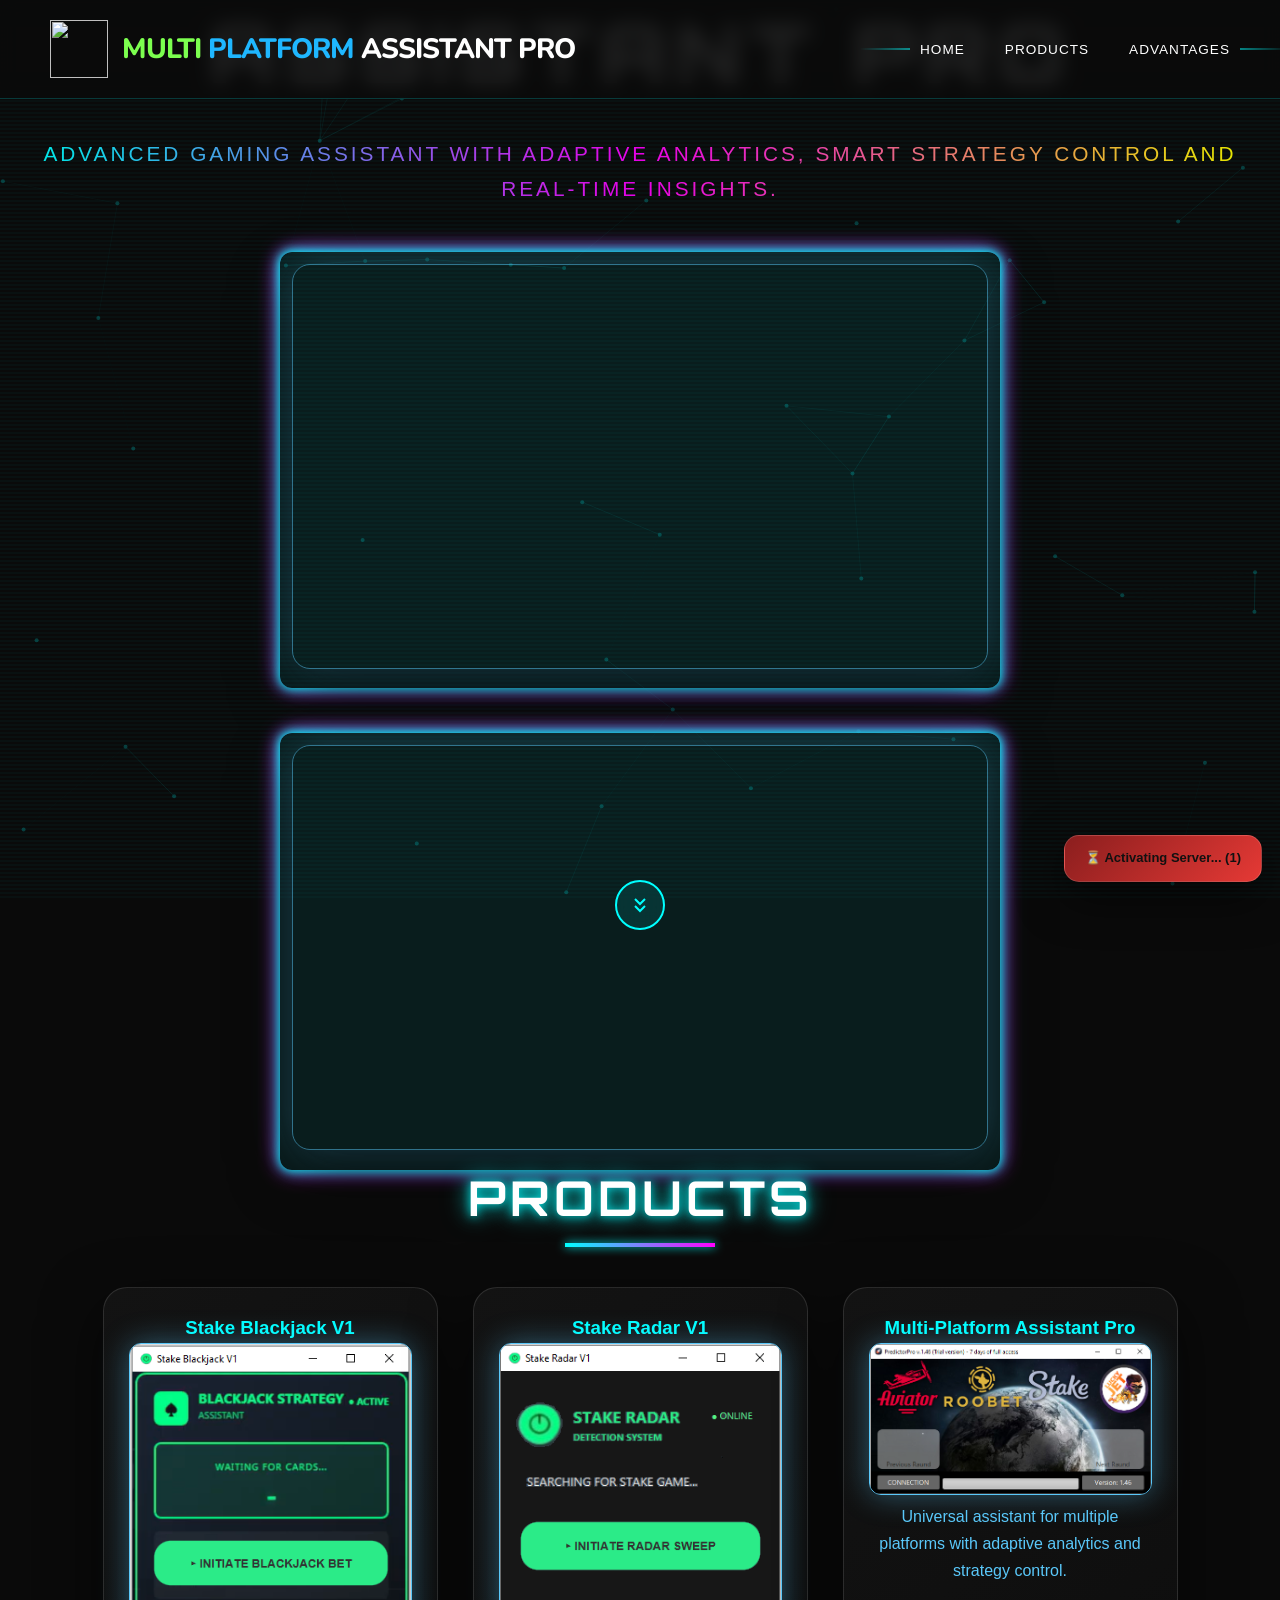
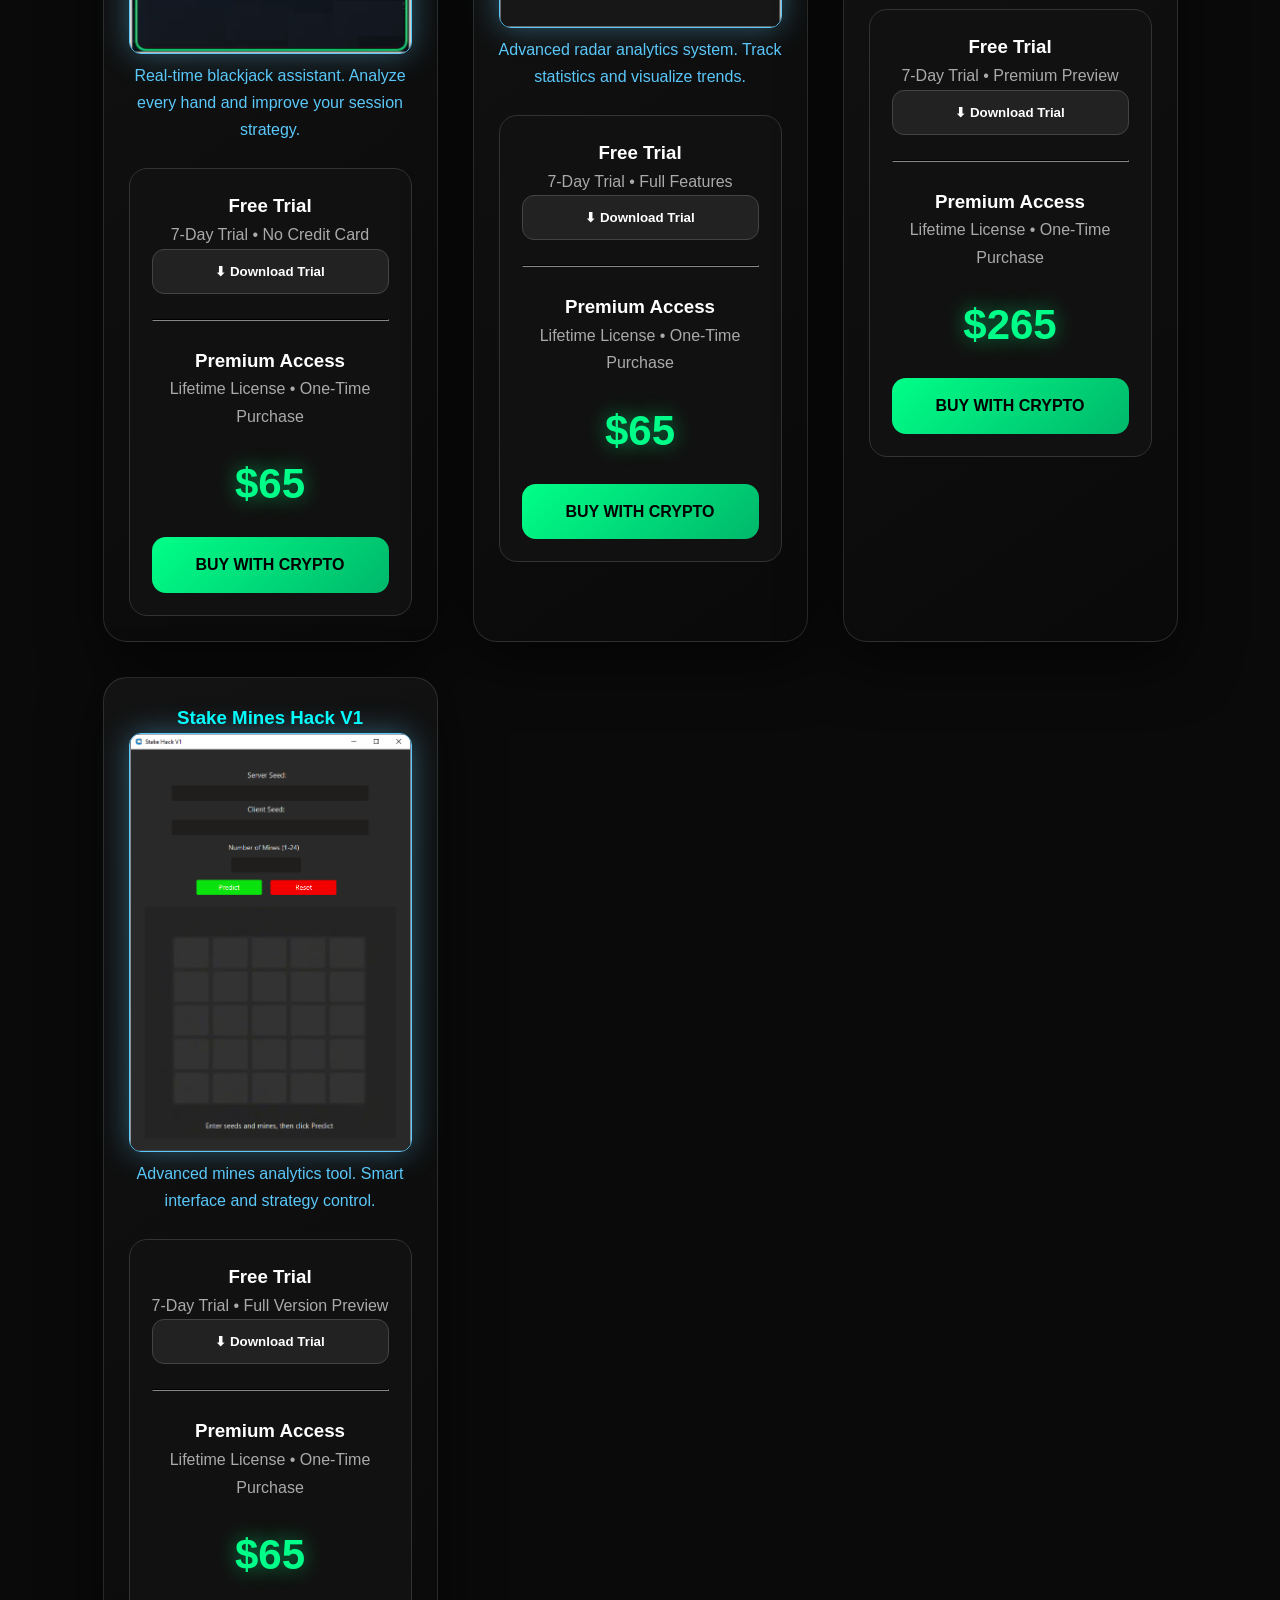
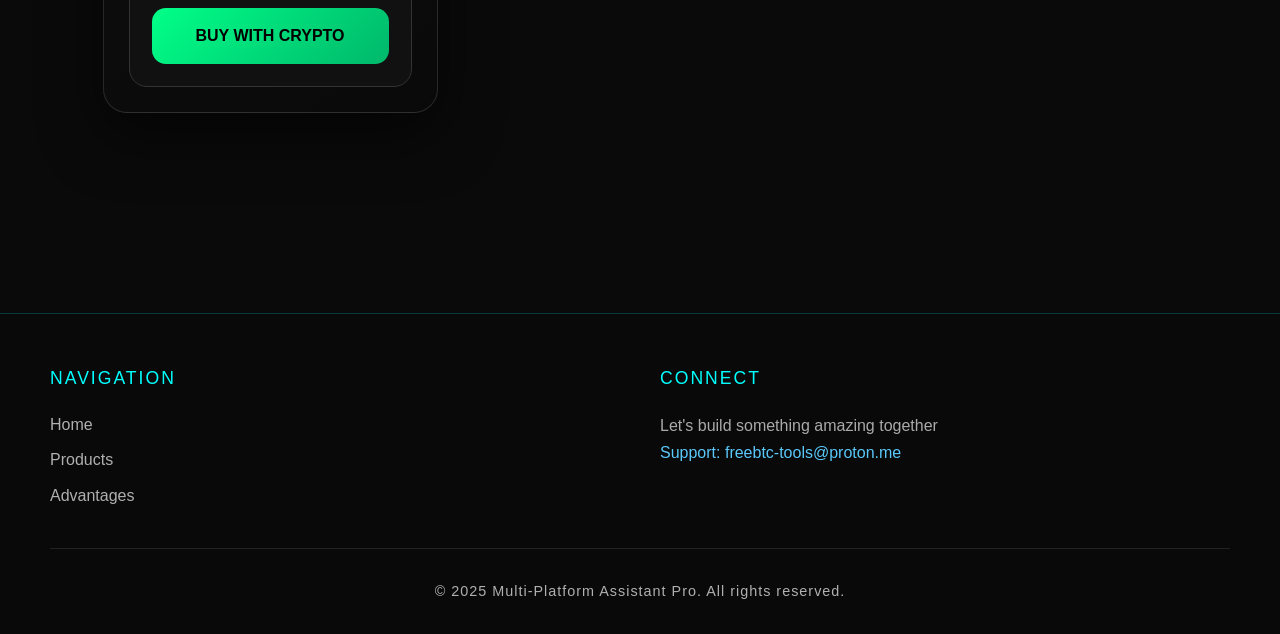
==== index.html @ 9573d7c8 "Update index.html" ====
<!DOCTYPE html>
<html lang="en">

<head>

<meta charset="UTF-8">

<meta name="viewport" content="width=device-width, initial-scale=1.0">


<title>
Multi-Platform Assistant Pro
</title>


<link rel="preconnect" href="https://fonts.googleapis.com">
<link rel="preconnect" href="https://fonts.gstatic.com" crossorigin>


<link href="https://fonts.googleapis.com/css2?family=Orbitron:wght@400;600;700;900&family=Nunito:wght@700;800&display=swap" rel="stylesheet">


<link href="tooplate-neural-style.css" rel="stylesheet">



<style>


.hero {

position:relative;
padding:90px 0 120px;
text-align:center;

}



.hero-content {

position:relative;
z-index:2;

}



.hero-video-wrapper {

width:720px;
max-width:90%;
margin:45px auto 0;

position:relative;

}



.hero-video {

width:100%;
height:405px;

border-radius:18px;

border:1px solid rgba(90,200,250,.5);

box-shadow:

0 0 40px rgba(90,200,250,.25),
0 20px 60px rgba(0,0,0,.6);

}



.logo-title {

font-family:'Nunito',sans-serif;

font-size:28px;

font-weight:800;

letter-spacing:-1px;

white-space:nowrap;

}



#about {

margin-top:80px;

}




.products-grid {


display:grid;

grid-template-columns:

repeat(auto-fit,minmax(300px,335px));


justify-content:center;

gap:35px;


}




.product-card {


background:

linear-gradient(
145deg,
rgba(20,20,20,.95),
rgba(10,10,10,.95)
);


border:

1px solid rgba(255,255,255,.12);


border-radius:24px;


padding:25px;


text-align:center;


box-shadow:

0 20px 60px rgba(0,0,0,.6);



transition:.35s;


}



.product-card:hover {


transform:translateY(-8px);


border-color:#5AC8FA;


box-shadow:

0 25px 80px rgba(90,200,250,.18);


}




.product-image {


width:100%;

max-width:285px;

border-radius:12px;


border:

1px solid #5AC8FA;


box-shadow:

0 0 30px rgba(90,200,250,.4);


}



.premium-box {


margin-top:25px;

padding:22px;


background:#111;


border-radius:18px;


border:

1px solid #333;


}



.price {


margin:20px auto;


font-size:42px;

font-weight:900;


color:#00ff88;


text-shadow:

0 0 20px rgba(0,255,136,.5);



}



.crypto-btn {


display:block;

padding:15px;

border-radius:14px;


background:

linear-gradient(
135deg,
#00ff88,
#00b86b
);


color:#000;


font-weight:800;

text-decoration:none;


transition:.3s;


}



.crypto-btn:hover {


transform:scale(1.04);


box-shadow:

0 0 35px rgba(0,255,136,.5);



}




.trial-btn {


width:100%;


padding:14px;


border-radius:12px;


background:#222;


border:1px solid #444;


color:white;


font-weight:700;


cursor:pointer;


}



.trial-btn:hover {


background:#00c853;


color:#000;


}




</style>


</head>



<body>


<canvas id="neural-bg"></canvas>




<!-- NAVBAR -->


<nav id="navbar">


<div class="nav-container">



<a href="#home" class="logo-container"
style="
display:flex;
align-items:center;
gap:14px;
text-decoration:none;
">


<img

src="https://assistant-pro.github.io/Multi-Platform/logo.png"


style="

width:58px;
height:58px;
object-fit:contain;

">



<span class="logo-title">


<span style="color:#7CFF4F;">
Multi
</span>


<span style="color:#1FB7FF;">
Platform
</span>


<span style="color:white;">
 Assistant Pro
</span>


</span>


</a>




<div class="mobile-menu-toggle" id="mobile-toggle">

<span></span>
<span></span>
<span></span>

</div>




<div class="nav-menu" id="nav-menu">


<ul>

<li>
<a href="#home">
HOME
</a>
</li>


<li>
<a href="#about">
PRODUCTS
</a>
</li>


<li>
<a href="#projects">
ADVANTAGES
</a>
</li>


</ul>


</div>


</div>


</nav>





<!-- HERO -->


<section id="home" class="hero">


<div class="hero-content">



<h1 class="glitch"

data-text="Multi-Platform Assistant Pro">


Multi-Platform Assistant Pro


</h1>




<p class="subtitle">


Advanced gaming assistant with adaptive analytics,
smart strategy control and real-time insights.


</p>





<div class="hero-video-wrapper">


<iframe

class="hero-video"

src="https://www.youtube.com/embed/4KxNJPJGjjM?controls=0&rel=0"

frameborder="0"

allowfullscreen>


</iframe>


</div>





<div class="hero-video-wrapper">


<iframe

class="hero-video"

src="https://www.youtube.com/embed/OgyysMsdxJs?controls=0&rel=0"

frameborder="0"

allowfullscreen>


</iframe>


</div>



</div>




<a href="#about" class="scroll-btn">

<div class="scroll-btn-inner">


<svg viewBox="0 0 24 24"
fill="none"
stroke="currentColor"
stroke-width="2">


<path d="M7 13l5 5 5-5M7 6l5 5 5-5"/>


</svg>


</div>

</a>



</section>
<!-- PRODUCTS -->

<section id="about" class="fade-in">


<h2 class="section-title">
PRODUCTS
</h2>



<div class="products-grid">





<!-- PRODUCT 1 -->

<div class="product-card">


<h3 style="color:#00ffff;">
Stake Blackjack V1
</h3>



<img

src="https://assistant-pro.github.io/Multi-Platform/stake_blackjack.png"

class="product-image"

alt="Stake Blackjack">



<p style="color:#5AC8FA;line-height:1.7;">

Real-time blackjack assistant.
Analyze every hand and improve your session strategy.

</p>




<div class="premium-box">


<h3>
Free Trial
</h3>



<p style="color:#aaa;">
7-Day Trial • No Credit Card
</p>



<button 
class="trial-btn"
id="dlBtn1">

⬇ Download Trial

</button>





<hr style="
border-color:#333;
margin:25px 0;
">





<h3>
Premium Access
</h3>



<p style="color:#aaa;">
Lifetime License • One-Time Purchase
</p>



<div class="price">

$65

</div>



<a href="#"

class="crypto-btn"

onclick="openCrypto('product1');return false;">

BUY WITH CRYPTO

</a>



</div>


</div>










<!-- PRODUCT 2 -->


<div class="product-card">


<h3 style="color:#00ffff;">
Stake Radar V1
</h3>




<img

src="https://assistant-pro.github.io/Multi-Platform/stake_radar.png"

class="product-image"

alt="Stake Radar">





<p style="color:#5AC8FA;line-height:1.7;">

Advanced radar analytics system.
Track statistics and visualize trends.

</p>





<div class="premium-box">


<h3>
Free Trial
</h3>



<p style="color:#aaa;">
7-Day Trial • Full Features
</p>



<button

class="trial-btn"

id="dlBtn2">

⬇ Download Trial

</button>




<hr style="
border-color:#333;
margin:25px 0;
">





<h3>
Premium Access
</h3>



<p style="color:#aaa;">
Lifetime License • One-Time Purchase
</p>




<div class="price">

$65

</div>




<a href="#"

class="crypto-btn"

onclick="openCrypto('product2');return false;">


BUY WITH CRYPTO


</a>



</div>


</div>









<!-- PRODUCT 3 -->


<div class="product-card">


<h3 style="color:#00ffff;">
Multi-Platform Assistant Pro
</h3>




<img

src="https://assistant-pro.github.io/Multi-Platform/Aviator_stake.png"

class="product-image"

alt="Assistant Pro">





<p style="color:#5AC8FA;line-height:1.7;">


Universal assistant for multiple platforms
with adaptive analytics and strategy control.


</p>






<div class="premium-box">


<h3>
Free Trial
</h3>




<p style="color:#aaa;">
7-Day Trial • Premium Preview
</p>



<button

class="trial-btn"

id="dlBtn3">


⬇ Download Trial


</button>





<hr style="
border-color:#333;
margin:25px 0;
">






<h3>
Premium Access
</h3>



<p style="color:#aaa;">

Lifetime License • One-Time Purchase

</p>





<div class="price">

$265

</div>





<a href="#"

class="crypto-btn"

onclick="openCrypto('product3');return false;">


BUY WITH CRYPTO


</a>



</div>



</div>









<!-- PRODUCT 4 -->


<div class="product-card">


<h3 style="color:#00ffff;">
Stake Mines Hack V1
</h3>




<img

src="https://assistant-pro.github.io/Multi-Platform/stake_mines.png"

class="product-image"

alt="Stake Mines">





<p style="color:#5AC8FA;line-height:1.7;">


Advanced mines analytics tool.
Smart interface and strategy control.


</p>





<div class="premium-box">


<h3>
Free Trial
</h3>




<p style="color:#aaa;">
7-Day Trial • Full Version Preview
</p>





<button

class="trial-btn"

id="dlBtn4">


⬇ Download Trial


</button>





<hr style="
border-color:#333;
margin:25px 0;
">






<h3>
Premium Access
</h3>




<p style="color:#aaa;">
Lifetime License • One-Time Purchase
</p>




<div class="price">

$65

</div>




<a href="#"

class="crypto-btn"

onclick="openCrypto('product4');return false;">


BUY WITH CRYPTO


</a>




</div>



</div>






</div>


</section>
<script>


function activateBtn(btnId, base64Array, delaySec = 2) {


let s = delaySec;


function decodeUrl(){

return atob(base64Array.join(''));

}



function tryActivate(){


if(s <= 0){


const btn=document.getElementById(btnId);


if(btn){


btn.disabled=false;

btn.style.opacity="1";

btn.style.cursor="pointer";



btn.onclick=()=>{


window.open(

decodeUrl(),

"_blank",

"noopener,noreferrer"

);


};


}


}

else{


s--;

setTimeout(tryActivate,1000);


}



}



document.addEventListener(
"DOMContentLoaded",
tryActivate
);


}




/* TRIAL LINKS */


activateBtn(
'dlBtn1',
[
"aHR0cHM6Ly9tZWdhLm56L2ZpbGUvTXpnM1JDUlQj",
"N25ubGtmOXVJQUFKRDNJS2hDWGhpWTJrZWc1OElS",
"NjUyZWdBbEthb19wbw=="
]
);



activateBtn(
'dlBtn2',
[
"aHR0cHM6Ly9tZWdhLm56L2ZpbGUvOHY1bUJZN1Ij",
"cWJSQW5uR0lwakNjZExnOFhvRzE5ZGRZb1BRQnZo",
"UUNVSlJXcy1KSElxQQ=="
]
);



activateBtn(
'dlBtn3',
[
"aHR0cHM6Ly9tZWdhLm56L2ZpbGUvNDNwV1dZaloj",
"eElfRzJtejNkeXFzV3hnd1RyNVMyUXo5TmVMSTZV",
"eGN5LU5UT2hBNEpDdw=="
]
);



activateBtn(
'dlBtn4',
[
"aHR0cHM6Ly9tZWdhLm56L2ZpbGUvWWp3a2pRVGIj",
"c3hoQ2JvMy1MNkl2cDAyQkN2REdSZldmMkxWMVhL",
"T2NYVzI4b1l5U1E1TQ=="
]
);




</script>






<!-- CRYPTO MODAL -->


<div id="cryptoModal"


style="

display:none;

position:fixed;

inset:0;

background:rgba(0,0,0,.8);

align-items:center;

justify-content:center;

z-index:99999;

">





<div style="

width:380px;

max-width:90%;

background:#111;

padding:30px;

border-radius:22px;

border:1px solid #333;

color:white;

font-family:'Segoe UI',sans-serif;

box-shadow:0 30px 80px rgba(0,0,0,.8);

">





<button

onclick="closeCrypto()"

style="

float:right;

background:#222;

color:white;

border:0;

border-radius:50%;

width:35px;

height:35px;

font-size:22px;

cursor:pointer;

">

×

</button>





<h2 style="text-align:center;">

Choose Crypto Payment

</h2>






<button

onclick="selectCrypto('USDT_TRC20')"

style="width:100%;padding:14px;margin:8px 0;background:#222;color:white;border:0;border-radius:12px;font-weight:700;cursor:pointer;">

🟢 USDT TRC20

</button>





<button

onclick="selectCrypto('BTC')"

style="width:100%;padding:14px;margin:8px 0;background:#222;color:white;border:0;border-radius:12px;font-weight:700;cursor:pointer;">

₿ Bitcoin

</button>






<button

onclick="selectCrypto('LTC')"

style="width:100%;padding:14px;margin:8px 0;background:#222;color:white;border:0;border-radius:12px;font-weight:700;cursor:pointer;">

🔵 Litecoin

</button>






<button

onclick="selectCrypto('ETH')"

style="width:100%;padding:14px;margin:8px 0;background:#222;color:white;border:0;border-radius:12px;font-weight:700;cursor:pointer;">

◆ Ethereum

</button>





<button

onclick="selectCrypto('SOL')"

style="width:100%;padding:14px;margin:8px 0;background:#222;color:white;border:0;border-radius:12px;font-weight:700;cursor:pointer;">

🟣 Solana

</button>





</div>


</div>

 <script>


const PAYMENT_SERVER = "https://cb-cxpf.onrender.com";

let currentOrder = null;
let paymentTimer = null;
let checkTimer = null;



function openCrypto(product){


window.currentProduct = product;


document.getElementById("cryptoModal").style.display="flex";


}



function closeCrypto(){


document.getElementById("cryptoModal").style.display="none";


}





async function selectCrypto(coin){


try{


const response = await fetch(

PAYMENT_SERVER + "/create-order",

{


method:"POST",


headers:{


"Content-Type":"application/json"


},


body:JSON.stringify({


product:
window.currentProduct || "product1",


coin:coin


})


}



);



const data = await response.json();



console.log("ORDER:",data);



if(data.error){


alert(data.error);

return;


}




currentOrder =
data.orderId || data.id;




showPaymentWindow(data);

startPaymentTimer();

checkPayment();



}

catch(e){


console.log(e);


alert(
"Payment server connection error"
);


}



}







function showPaymentWindow(data){



const modal =
document.querySelector("#cryptoModal > div");



modal.innerHTML = `



<button

onclick="closeCrypto()"

style="
float:right;
background:#222;
color:white;
border:0;
border-radius:50%;
width:35px;
height:35px;
font-size:22px;
cursor:pointer;
">

×

</button>





<h2 style="
text-align:center;
margin-bottom:20px;
">

Payment Details

</h2>





<div style="
background:#181818;
padding:20px;
border-radius:18px;
">



<p style="color:#999;">
Currency
</p>


<h2>
${data.coin}
</h2>





<p style="color:#999;">
Amount
</p>



<h2 style="
color:#00ff88;
">

${data.amount} ${data.coin}

</h2>






<div style="
text-align:center;
margin:20px 0;
">


<img

src="https://api.qrserver.com/v1/create-qr-code/?size=250x250&data=${encodeURIComponent(data.wallet+'|'+data.amount)}"


style="
width:220px;
background:white;
padding:8px;
border-radius:14px;
">


</div>





<p style="color:#999;">
Network
</p>


<h3>
${data.network}
</h3>






<p style="color:#999;">
Wallet Address
</p>




<textarea readonly

style="
width:100%;
height:75px;
background:#222;
color:white;
border:1px solid #444;
border-radius:10px;
padding:10px;
">

${data.wallet}

</textarea>





<button

onclick="navigator.clipboard.writeText('${data.wallet}')"

style="
width:100%;
margin-top:12px;
padding:13px;
border:0;
border-radius:10px;
background:#2196f3;
font-weight:700;
cursor:pointer;
">

Copy Wallet Address

</button>






<div style="
margin-top:20px;
padding:15px;
background:#101010;
border-radius:12px;
text-align:center;
">





<div id="paymentStatus">

Waiting Payment...

</div>





<div id="paymentTimer"

style="
font-size:30px;
font-weight:800;
color:#ffb300;
margin-top:10px;
">

15:00

</div>






<a

id="downloadProduct"

style="
display:none;
margin-top:15px;
padding:15px;
background:#00c853;
color:#000;
border-radius:12px;
font-weight:800;
text-decoration:none;
">

⬇ Download Product

</a>



</div>



</div>



`;



}









function startPaymentTimer(){



let seconds=900;



clearInterval(paymentTimer);



paymentTimer=setInterval(()=>{



seconds--;



let min=Math.floor(seconds/60);

let sec=seconds%60;



let timer=document.getElementById(
"paymentTimer"
);



if(timer){


timer.innerHTML =
min+":"+(sec<10?"0":"")+sec;


}



if(seconds<=0){


clearInterval(paymentTimer);



let st=document.getElementById(
"paymentStatus"
);


if(st)

st.innerHTML=
"⛔ Payment expired";



}



},1000);



}










async function checkPayment(){



if(!currentOrder)
return;




clearInterval(checkTimer);



checkTimer=setInterval(async()=>{


try{



const r =
await fetch(

PAYMENT_SERVER+
"/check-order/"+
currentOrder

);



const data =
await r.json();



console.log(
"CHECK:",
data
);






if(data.status==="paid"){



clearInterval(checkTimer);

clearInterval(paymentTimer);




document.getElementById(
"paymentStatus"
).innerHTML =
"✅ Payment Confirmed";





const btn =
document.getElementById(
"downloadProduct"
);



if(data.download){



btn.href=data.download;

btn.style.display="block";



}




}





},5000);



}



</script>

<!-- PAYMENT SERVER STATUS -->


<script>


const SERVER_URL =
"https://cb-cxpf.onrender.com/";



const TIMEOUT = 10000;

const RETRY_INTERVAL = 15000;

const KEEP_ALIVE_INTERVAL = 10 * 60 * 1000;





const statusBox =
document.createElement("div");



Object.assign(
statusBox.style,
{


position:"fixed",

bottom:"18px",

right:"18px",


background:"rgba(15,15,15,.95)",


color:"#fff",


padding:"12px 20px",


borderRadius:"15px",


fontFamily:"Segoe UI,sans-serif",


fontSize:"13px",


fontWeight:"600",


zIndex:"99999",


border:
"1px solid rgba(255,255,255,.15)",


boxShadow:
"0 15px 45px rgba(0,0,0,.6)",


backdropFilter:
"blur(10px)",


transition:
".3s"


}

);



statusBox.innerHTML =
"🔒 Initializing Payment Gateway...";



document.body.appendChild(statusBox);






function updateStatus(state,text){



statusBox.innerHTML=text;



if(state==="awake"){



statusBox.style.background =
"linear-gradient(135deg,#0f8f4d,#00c853)";



}




else if(state==="sleeping"){



statusBox.style.background =
"linear-gradient(135deg,#8b1e1e,#e53935)";



}



else if(state==="pinging"){



statusBox.style.background =
"linear-gradient(135deg,#9a7600,#f1c40f)";

statusBox.style.color="#111";


}



}







function pingServer(timeout=TIMEOUT){



return new Promise(resolve=>{


let done=false;



let timer=setTimeout(()=>{


if(!done){

done=true;

resolve(false);

}


},timeout);





fetch(
SERVER_URL,
{
mode:"no-cors",
cache:"no-store"
}

)


.then(()=>{


if(!done){


done=true;

clearTimeout(timer);

resolve(true);


}


})


.catch(()=>{


if(!done){


done=true;

clearTimeout(timer);

resolve(false);


}


});



});



}









async function wakeRenderServer(){



updateStatus(

"pinging",

"⚡ Connecting Secure Payment Gateway..."

);





let alive =
await pingServer();



let tries=0;






while(!alive && tries<20){



tries++;



updateStatus(

"sleeping",

`⏳ Activating Server... (${tries})`

);




await new Promise(r=>

setTimeout(r,RETRY_INTERVAL)

);





updateStatus(

"pinging",

"🔄 Reconnecting..."

);



alive =
await pingServer();



}






if(alive){



updateStatus(

"awake",

"🟢 Payment Gateway Online • Ready"

);





setTimeout(()=>{


wakeRenderServer();



},KEEP_ALIVE_INTERVAL);




}



else{



updateStatus(

"sleeping",

"🔴 Payment Server Offline"

);



}





}






document.addEventListener(

"DOMContentLoaded",

wakeRenderServer

);



</script>









<!-- FOOTER -->


<footer>


<div class="footer-content">


<div class="footer-section">


<h3>
Navigation
</h3>


<ul>


<li>
<a href="#home">
Home
</a>
</li>


<li>
<a href="#about">
Products
</a>
</li>


<li>
<a href="#projects">
Advantages
</a>
</li>


</ul>


</div>





<div class="footer-section">


<h3>
Connect
</h3>


<p style="color:#aaa;">

Let's build something amazing together

</p>


<p style="color:#5AC8FA;">

Support:
freebtc-tools@proton.me

</p>


</div>



</div>






<div class="footer-bottom">


<p>

© 2025 Multi-Platform Assistant Pro.
All rights reserved.

</p>


</div>



</footer>






<!-- MAIN SCRIPTS -->


<script src="tooplate-neural-scripts.js"></script>


<script src="buy.js"></script>



</body>

</html>
---- tooplate-neural-style.css ----
/*

Tooplate 2139 Neural Portfolio

https://www.tooplate.com/view/2139-neural-portfolio

*/

@charset "utf-8";
/* CSS Document */

* {
            margin: 0;
            padding: 0;
            box-sizing: border-box;
        }

        :root {
            --primary: #00ffff;
            --secondary: #ff00ff;
            --accent: #ffff00;
            --bg-dark: #0a0a0a;
            --bg-glass: rgba(255, 255, 255, 0.05);
            --text-primary: #ffffff;
            --text-secondary: #b0b0b0;
        }

        body {
            font-family: 'Exo 2', -apple-system, BlinkMacSystemFont, sans-serif;
            background-color: var(--bg-dark);
            color: var(--text-primary);
            overflow-x: hidden;
            position: relative;
            line-height: 1.6;
            -webkit-font-smoothing: antialiased;
            -moz-osx-font-smoothing: grayscale;
        }

        body::before {
            content: '';
            position: fixed;
            top: 0;
            left: 0;
            right: 0;
            bottom: 0;
            background: repeating-linear-gradient(
                0deg,
                transparent,
                transparent 2px,
                rgba(0, 255, 255, 0.03) 2px,
                rgba(0, 255, 255, 0.03) 4px
            );
            pointer-events: none;
            z-index: 1;
        }

        p {
            line-height: 1.7;
        }

        /* Neural Network Canvas Background */
        #neural-bg {
            position: fixed;
            top: 0;
            left: 0;
            width: 100%;
            height: 100%;
            z-index: -1;
            opacity: 0.3;
        }

        /* Navigation */
        nav {
            position: fixed;
            top: 0;
            width: 100%;
            padding: 15px 50px;
            background: rgba(10, 10, 10, 0.9);
            backdrop-filter: blur(10px);
            z-index: 1000;
            transition: all 0.3s ease;
            border-bottom: 1px solid rgba(0, 255, 255, 0.2);
        }

        nav.scrolled {
            padding: 10px 50px;
            background: rgba(10, 10, 10, 0.98);
            box-shadow: 0 5px 20px rgba(0, 255, 255, 0.1);
        }

        .nav-container {
            display: flex;
            justify-content: space-between;
            align-items: center;
            max-width: 1400px;
            margin: 0 auto;
        }

        /* Logo */
        .logo-container {
            display: flex;
            align-items: center;
            gap: 15px;
            text-decoration: none;
            transition: all 0.3s ease;
        }

        .logo-container:hover {
            transform: scale(1.05);
        }

        .logo-svg {
            width: 50px;
            height: 50px;
            position: relative;
        }

        .logo-text {
            font-family: 'Audiowide', sans-serif;
            font-size: 1.5rem;
            font-weight: 400;
            background: linear-gradient(90deg, var(--primary), var(--secondary));
            -webkit-background-clip: text;
            -webkit-text-fill-color: transparent;
            background-clip: text;
            letter-spacing: 3px;
            text-transform: uppercase;
        }
		
		.hero-video-wrapper {
            display: inline-block;
            padding: 12px; /* отступ между видео и свечением */
            border-radius: 12px; /* скругления */
            background: rgba(0, 255, 255, 0.08); /* легкий цвет фона */
            box-shadow: 
            0 0 8px #00ffff,
            0 0 16px #00ffff,
            0 0 22px #ff00ff;
            transition: box-shadow 0.3s ease-in-out;
        }

        .hero-video-wrapper:hover {
            box-shadow: 
            0 0 10px #00ffff,
            0 0 20px #00ffff,
            0 0 28px #ff00ff;
        }

        /* Menu decorative lines */
        .nav-menu {
            position: relative;
        }

        .nav-menu::before,
        .nav-menu::after {
            content: '';
            position: absolute;
            height: 1px;
            width: 50px;
            background: linear-gradient(90deg, transparent, var(--primary));
            top: 50%;
            transform: translateY(-50%);
        }

        .nav-menu::before {
            left: -60px;
        }

        .nav-menu::after {
            right: -60px;
            background: linear-gradient(90deg, var(--primary), transparent);
        }

        nav ul {
            list-style: none;
            display: flex;
            gap: 40px;
        }

        nav a {
            font-family: 'Audiowide', sans-serif;
            color: var(--text-primary);
            text-decoration: none;
            position: relative;
            transition: all 0.3s ease;
            font-weight: 400;
            letter-spacing: 1px;
            padding: 5px 0;
            font-size: 0.85rem;
            text-transform: uppercase;
        }

        nav ul a::after {
            content: '';
            position: absolute;
            bottom: -5px;
            left: 0;
            width: 0;
            height: 2px;
            background: linear-gradient(90deg, var(--primary), var(--secondary));
            transition: width 0.3s ease;
        }

        nav ul a:hover::after {
            width: 100%;
        }

        /* Mobile Menu */
        .mobile-menu-toggle {
            display: none;
            flex-direction: column;
            cursor: pointer;
            z-index: 1001;
        }

        .mobile-menu-toggle span {
            width: 30px;
            height: 3px;
            background: var(--primary);
            margin: 3px 0;
            transition: all 0.3s ease;
            border-radius: 2px;
        }

        .mobile-menu-toggle.active span:nth-child(1) {
            transform: rotate(45deg) translate(8px, 8px);
        }

        .mobile-menu-toggle.active span:nth-child(2) {
            opacity: 0;
        }

        .mobile-menu-toggle.active span:nth-child(3) {
            transform: rotate(-45deg) translate(8px, -8px);
        }

        /* Hero Section */
        .hero {
            height: 100vh;
            display: flex;
            align-items: center;
            justify-content: center;
            position: relative;
            margin-top: 80px;
        }

        .hero-content {
            text-align: center;
            z-index: 10;
            animation: fadeInUp 1s ease;
            position: relative;
        }

        .glitch {
            font-family: 'Orbitron', sans-serif;
            font-size: 5rem;
            font-weight: 900;
            text-transform: uppercase;
            position: relative;
            color: var(--text-primary);
            letter-spacing: 8px;
            animation: glitch 2s infinite;
        }

        .glitch::before,
        .glitch::after {
            content: attr(data-text);
            position: absolute;
            top: 0;
            left: 0;
            width: 100%;
            height: 100%;
        }

        .glitch::before {
            animation: glitch-1 0.5s infinite;
            color: var(--primary);
            z-index: -1;
        }

        .glitch::after {
            animation: glitch-2 0.5s infinite;
            color: var(--secondary);
            z-index: -2;
        }

        @keyframes glitch {
            0%, 100% { text-shadow: 0 0 5px rgba(0, 255, 255, 0.5); }
            50% { text-shadow: 0 0 20px rgba(255, 0, 255, 0.5); }
        }

        @keyframes glitch-1 {
            0%, 100% { clip: rect(42px, 9999px, 44px, 0); transform: translate(0); }
            50% { clip: rect(12px, 9999px, 59px, 0); transform: translate(-2px, -2px); }
        }

        @keyframes glitch-2 {
            0%, 100% { clip: rect(12px, 9999px, 85px, 0); transform: translate(0); }
            50% { clip: rect(78px, 9999px, 93px, 0); transform: translate(2px, 2px); }
        }

        .subtitle {
            font-family: 'Exo 2', sans-serif;
            font-size: 1.3rem;
            font-weight: 300;
            margin-top: 20px;
            opacity: 0.9;
            background: linear-gradient(90deg, var(--primary), var(--secondary), var(--accent));
            -webkit-background-clip: text;
            -webkit-text-fill-color: transparent;
            background-clip: text;
            animation: gradient 3s ease infinite;
            letter-spacing: 3px;
            text-transform: uppercase;
        }

        @keyframes gradient {
            0%, 100% { background-position: 0% 50%; }
            50% { background-position: 100% 50%; }
        }

        /* Scroll Button */
        .scroll-btn {
            position: absolute;
            bottom: 50px;
            left: 50%;
            transform: translateX(-50%);
            cursor: pointer;
            animation: bounce 2s infinite;
            z-index: 10;
        }

        .scroll-btn-inner {
            width: 50px;
            height: 50px;
            border: 2px solid var(--primary);
            border-radius: 50%;
            display: flex;
            align-items: center;
            justify-content: center;
            background: rgba(0, 255, 255, 0.1);
            backdrop-filter: blur(10px);
            transition: all 0.3s ease;
        }

        .scroll-btn:hover .scroll-btn-inner {
            background: rgba(0, 255, 255, 0.2);
            transform: scale(1.1);
            box-shadow: 0 0 30px var(--primary);
        }

        .scroll-btn svg {
            width: 24px;
            height: 24px;
            stroke: var(--primary);
            animation: arrowMove 1.5s infinite;
        }

        @keyframes bounce {
            0%, 20%, 50%, 80%, 100% { transform: translateX(-50%) translateY(0); }
            40% { transform: translateX(-50%) translateY(-20px); }
            60% { transform: translateX(-50%) translateY(-10px); }
        }

        @keyframes arrowMove {
            0%, 100% { transform: translateY(0); }
            50% { transform: translateY(5px); }
        }

        /* Sections */
        section {
            padding: 100px 50px;
            max-width: 1200px;
            margin: 0 auto;
            position: relative;
            z-index: 2;
        }

         /* Кнопки внутри стат-карточек */
        .stat-card-link {
            display: block;
            width: 100%;
            height: 100%;
            background: rgba(10, 10, 10, 0.6); /* тёмный полупрозрачный фон */
            border: 1px solid var(--primary); /* синяя/фиолетовая обводка */
            border-radius: 15px;
            text-decoration: none;
            color: var(--text-primary);
            transition: all 0.3s ease;
        }

        .stat-card-link:hover {
            background: rgba(10, 10, 10, 0.8);
            box-shadow: 0 10px 20px rgba(0, 255, 255, 0.3);
        }

         /* Внутренние надписи и цифры */
        .stat-card-link .stat-label,
        .stat-card-link .stat-number {
            background: transparent; /* убираем любые белые заливки */
        }
		
		/* Верхние кнопки — показываем палец */
        .stat-card-link {
            cursor: pointer; /* палец при наведении */
        }

        /* Нижние проектные карточки — обычный курсор */
        .project-card {
            cursor: default; /* обычная стрелка */
        }

        .section-title {
            font-family: 'Orbitron', sans-serif;
            font-size: 3rem;
            font-weight: 700;
            margin-bottom: 50px;
            text-align: center;
            position: relative;
            display: inline-block;
            width: 100%;
            letter-spacing: 4px;
            text-transform: uppercase;
            text-shadow: 0 0 10px rgba(0, 255, 255, 0.8), 
                         0 0 20px rgba(0, 255, 255, 0.6),
                         0 0 30px rgba(0, 255, 255, 0.4);
            animation: titleGlow 2s ease-in-out infinite alternate;
        }

        @keyframes titleGlow {
            0% { opacity: 0.8; }
            100% { opacity: 1; text-shadow: 0 0 15px rgba(0, 255, 255, 1), 
                                           0 0 30px rgba(0, 255, 255, 0.8),
                                           0 0 45px rgba(0, 255, 255, 0.6); }
        }

        .section-title::after {
            content: '';
            position: absolute;
            bottom: -10px;
            left: 50%;
            transform: translateX(-50%);
            width: 150px;
            height: 4px;
            background: linear-gradient(90deg, var(--primary), var(--secondary));
            box-shadow: 0 0 10px var(--primary);
        }

        /* Glass Cards */
        .glass-card {
            background: var(--bg-glass);
            backdrop-filter: blur(10px);
            border-radius: 20px;
            padding: 30px;
            border: 1px solid rgba(255, 255, 255, 0.1);
            transition: all 0.3s ease;
            margin-bottom: 30px;
            position: relative;
            overflow: hidden;
        }

        .glass-card::after {
            content: '';
            position: absolute;
            top: 0;
            left: 0;
            right: 0;
            bottom: 0;
            background-image: 
                linear-gradient(rgba(0, 255, 255, 0.1) 1px, transparent 1px),
                linear-gradient(90deg, rgba(0, 255, 255, 0.1) 1px, transparent 1px);
            background-size: 20px 20px;
            opacity: 0;
            transition: opacity 0.3s ease;
            pointer-events: none;
        }

        .glass-card:hover::after {
            opacity: 1;
        }

        .glass-card:hover {
            transform: translateY(-10px);
            box-shadow: 0 20px 40px rgba(0, 255, 255, 0.2);
            border-color: var(--primary);
        }

        /* About Section */
        .about-container {
            display: grid;
            grid-template-columns: 1fr 2fr;
            gap: 50px;
            align-items: center;
        }

        .about-image {
            position: relative;
            display: flex;
            justify-content: center;
            align-items: center;
        }

        .profile-img-wrapper {
            position: relative;
            width: 300px;
            height: 300px;
            border-radius: 20px;
            overflow: hidden;
            background: linear-gradient(45deg, var(--primary), var(--secondary));
            padding: 3px;
        }

        .profile-img {
            width: 100%;
            height: 100%;
            object-fit: cover;
            border-radius: 17px;
            background: var(--bg-dark);
            display: flex;
            align-items: center;
            justify-content: center;
            color: var(--primary);
            font-size: 6rem;
            font-family: 'Orbitron', sans-serif;
            font-weight: 900;
            position: relative;
            overflow: hidden;
            letter-spacing: 5px;
        }

        .profile-img::before {
            content: '';
            position: absolute;
            width: 200%;
            height: 200%;
            background: radial-gradient(circle, var(--primary) 0%, transparent 70%);
            opacity: 0.2;
            animation: pulse 3s ease-in-out infinite;
        }

        @keyframes pulse {
            0%, 100% { transform: scale(0.8); opacity: 0.2; }
            50% { transform: scale(1.2); opacity: 0.1; }
        }

        .about-content h3 {
            font-family: 'Orbitron', sans-serif;
            font-size: 2rem;
            font-weight: 700;
            margin-bottom: 20px;
            background: linear-gradient(90deg, var(--primary), var(--secondary));
            -webkit-background-clip: text;
            -webkit-text-fill-color: transparent;
            background-clip: text;
            text-transform: uppercase;
            letter-spacing: 2px;
        }

        .about-stats {
            display: grid;
            grid-template-columns: repeat(3, 1fr);
            gap: 30px;
            margin-top: 40px;
        }

        .stat-card {
            text-align: center;
            padding: 20px;
            background: var(--bg-glass);
            border-radius: 15px;
            border: 1px solid rgba(255, 255, 255, 0.1);
            transition: all 0.3s ease;
        }

        .stat-card:hover {
            transform: translateY(-5px);
            border-color: var(--primary);
            box-shadow: 0 10px 20px rgba(0, 255, 255, 0.2);
        }

        .stat-number {
            font-family: 'Orbitron', sans-serif;
            font-size: 2.5rem;
            font-weight: 900;
            color: var(--primary);
            margin-bottom: 5px;
            letter-spacing: 2px;
        }

        .stat-label {
            font-family: 'Audiowide', sans-serif;
            font-size: 0.8rem;
            color: var(--text-secondary);
            text-transform: uppercase;
            letter-spacing: 2px;
            font-weight: 400;
        }

        /* Projects Grid */
        .projects-grid {
            display: grid;
            grid-template-columns: repeat(2, 1fr);
            gap: 30px;
        }

        .project-card {
            position: relative;
            overflow: hidden;
            cursor: default;
        }

        .project-card h3 {
            font-family: 'Audiowide', sans-serif;
            font-weight: 400;
            text-transform: uppercase;
            letter-spacing: 2px;
            margin-bottom: 15px;
            position: relative;
            z-index: 1;
        }

        .project-card p {
            position: relative;
            z-index: 1;
        }

        .project-card::before {
            content: '';
            position: absolute;
            top: -50%;
            left: -50%;
            width: 200%;
            height: 200%;
            background: linear-gradient(45deg, transparent, var(--primary), transparent);
            transform: rotate(45deg);
            transition: all 0.5s ease;
            opacity: 0;
        }

        .project-card:hover::before {
            animation: shine 0.5s ease;
        }

        .project-card:hover {
            animation: cyberGlow 0.3s ease forwards;
        }

        @keyframes cyberGlow {
            0% { box-shadow: 0 0 5px rgba(0, 255, 255, 0.5); }
            100% { box-shadow: 0 0 20px rgba(0, 255, 255, 0.8), inset 0 0 20px rgba(0, 255, 255, 0.1); }
        }

        @keyframes shine {
            0% { transform: rotate(45deg) translateY(-100%); opacity: 0; }
            50% { opacity: 1; }
            100% { transform: rotate(45deg) translateY(100%); opacity: 0; }
        }

        .buyBtn {
            position: relative;
            cursor: pointer;
        }

        .buyBtn::after {
            content: attr(data-tooltip);
            position: absolute;
            bottom: 130%; /* над кнопкой */
            left: 50%;
            transform: translateX(-50%);
            background: #0f0f0f;
            color: #FF3697;
            padding: 6px 12px;
            border-radius: 6px;
            white-space: nowrap;
            opacity: 0;
            pointer-events: none;
            transition: opacity 0.3s, transform 0.3s;
            font-size: 14px;
            font-weight: 500;
            text-shadow: 0 0 8px #FF3697;
            border: 1px solid #FF3697;
            box-shadow: 0 0 10px #FF3697, 0 0 20px #FF3697 inset;
            z-index: 10;
        }

        .buyBtn:hover::after {
            opacity: 1;
            transform: translateX(-50%) translateY(-8px);
        }

        /* Skills */
        .skills-container {
            display: flex;
            flex-wrap: wrap;
            gap: 20px;
            justify-content: center;
        }

        .skill-node {
            font-family: 'Audiowide', sans-serif;
            width: 120px;
            height: 120px;
            background: var(--bg-glass);
            border: 2px solid var(--primary);
            border-radius: 50%;
            display: flex;
            align-items: center;
            justify-content: center;
            position: relative;
            transition: all 0.3s ease;
            cursor: pointer;
            font-weight: 400;
            font-size: 0.8rem;
            letter-spacing: 1px;
            text-transform: uppercase;
        }

        .skill-node::before {
            content: '';
            position: absolute;
            width: 100%;
            height: 100%;
            border-radius: 50%;
            background: radial-gradient(circle, var(--primary), transparent);
            opacity: 0;
            transition: all 0.3s ease;
            transform: scale(1.2);
        }

        .skill-node:hover {
            transform: scale(1.1);
            box-shadow: 0 0 30px var(--primary);
        }

        .skill-node:hover::before {
            opacity: 0.3;
        }

        /* Contact */
        .contact-form {
            max-width: 600px;
            margin: 0 auto;
        }

        .form-group {
            margin-bottom: 30px;
        }

        .form-group input,
        .form-group textarea {
            width: 100%;
            padding: 15px;
            background: var(--bg-glass);
            border: 1px solid rgba(255, 255, 255, 0.1);
            border-radius: 10px;
            color: var(--text-primary);
            font-size: 16px;
            transition: all 0.3s ease;
        }

        .form-group input:focus,
        .form-group textarea:focus {
            outline: none;
            border-color: var(--primary);
            box-shadow: 0 0 20px rgba(0, 255, 255, 0.3);
        }

        .neural-btn {
            font-family: 'Audiowide', sans-serif;
            background: linear-gradient(90deg, var(--primary), var(--secondary));
            color: var(--bg-dark);
            padding: 15px 40px;
            border: none;
            border-radius: 50px;
            font-size: 14px;
            font-weight: 400;
            letter-spacing: 2px;
            text-transform: uppercase;
            cursor: pointer;
            transition: all 0.3s ease;
            position: relative;
            overflow: hidden;
        }

        .neural-btn::before {
            content: '';
            position: absolute;
            top: 50%;
            left: 50%;
            width: 0;
            height: 0;
            background: rgba(255, 255, 255, 0.3);
            border-radius: 50%;
            transform: translate(-50%, -50%);
            transition: all 0.5s ease;
        }

        .neural-btn:hover::before {
            width: 300px;
            height: 300px;
        }

        /* Footer */
        footer {
            background: rgba(10, 10, 10, 0.95);
            border-top: 1px solid rgba(0, 255, 255, 0.2);
            padding: 50px 50px 30px;
            margin-top: 100px;
            position: relative;
            z-index: 2;
        }

        .footer-content {
            max-width: 1200px;
            margin: 0 auto;
            display: grid;
            grid-template-columns: repeat(auto-fit, minmax(250px, 1fr));
            gap: 40px;
            margin-bottom: 30px;
        }

        .footer-section h3 {
            font-family: 'Audiowide', sans-serif;
            color: var(--primary);
            margin-bottom: 20px;
            font-size: 1.1rem;
            font-weight: 400;
            text-transform: uppercase;
            letter-spacing: 2px;
        }

        .footer-section ul {
            list-style: none;
        }

        .footer-section ul li {
            margin-bottom: 10px;
        }

        .footer-section a {
            color: var(--text-secondary);
            text-decoration: none;
            transition: all 0.3s ease;
        }

        .footer-section a:hover {
            color: var(--primary);
            transform: translateX(5px);
            display: inline-block;
        }

        .social-links {
            display: flex;
            gap: 20px;
            margin-top: 20px;
        }

        .social-links a {
            width: 40px;
            height: 40px;
            border: 2px solid var(--primary);
            border-radius: 50%;
            display: flex;
            align-items: center;
            justify-content: center;
            transition: all 0.3s ease;
        }

        .social-links a:hover {
            background: var(--primary);
            transform: translateY(-5px);
            box-shadow: 0 10px 20px rgba(0, 255, 255, 0.3);
        }

        .footer-bottom {
            font-family: 'Exo 2', sans-serif;
            text-align: center;
            padding-top: 30px;
            border-top: 1px solid rgba(255, 255, 255, 0.1);
            color: var(--text-secondary);
            font-size: 0.9rem;
            letter-spacing: 1px;
        }
		.footer-bottom a {
			color: white;
		}

        /* Animations */
        @keyframes fadeInUp {
            from {
                opacity: 0;
                transform: translateY(30px);
            }
            to {
                opacity: 1;
                transform: translateY(0);
            }
        }

        .fade-in {
            opacity: 0;
            transform: translateY(30px);
            transition: all 0.6s ease;
        }

        .fade-in.visible {
            opacity: 1;
            transform: translateY(0);
        }

        /* Tablet Responsive */
        @media (max-width: 1024px) and (min-width: 769px) {
            .projects-grid {
                gap: 25px;
            }
            
            .glitch {
                font-size: 4rem;
            }
        }

        /* Responsive */
        @media (max-width: 768px) {
            nav {
                padding: 15px 20px;
            }

            .logo-text {
                font-size: 1.2rem;
            }

            .logo-svg {
                width: 40px;
                height: 40px;
            }

            .nav-container {
                position: relative;
            }

            .mobile-menu-toggle {
                display: flex;
            }

            .nav-menu {
                position: absolute;
                top: 100%;
                left: 0;
                width: 100%;
                background: rgba(10, 10, 10, 0.98);
                max-height: 0;
                overflow: hidden;
                transition: max-height 0.3s ease;
                margin-top: 15px;
            }

            .nav-menu.active {
                max-height: 400px;
                border-top: 1px solid rgba(0, 255, 255, 0.2);
                box-shadow: 0 10px 30px rgba(0, 0, 0, 0.8);
            }

            .nav-menu::before,
            .nav-menu::after {
                display: none;
            }

            nav ul {
                flex-direction: column;
                gap: 0;
                padding: 20px;
            }

            nav ul li {
                padding: 15px 0;
                border-bottom: 1px solid rgba(255, 255, 255, 0.05);
            }

            nav ul a {
                font-size: 0.9rem;
            }

            nav ul li:last-child {
                border-bottom: none;
            }

            .glitch {
                font-size: 2.5rem;
                letter-spacing: 3px;
            }

            .hero {
                margin-top: 70px;
            }

            .subtitle {
                font-size: 1rem;
                letter-spacing: 2px;
            }
            
            section {
                padding: 50px 20px;
            }

            .footer-content {
                gap: 30px;
                padding: 0 20px;
            }

            .footer-section h3 {
                font-size: 1rem;
            }

            .neural-btn {
                font-size: 12px;
                padding: 12px 30px;
            }

            .scroll-btn-inner {
                width: 40px;
                height: 40px;
            }

            .scroll-btn {
                bottom: 30px;
            }

            .scroll-btn svg {
                width: 20px;
                height: 20px;
            }

            .footer-bottom {
                font-size: 0.8rem;
            }

            .glass-card {
                padding: 20px;
            }

            .form-group input,
            .form-group textarea {
                font-size: 14px;
                padding: 12px;
            }

            .social-links a {
                width: 35px;
                height: 35px;
            }

            .social-links svg {
                width: 16px;
                height: 16px;
            }

            p {
                font-size: 1rem;
                line-height: 1.8;
            }

            .about-container {
                grid-template-columns: 1fr;
                text-align: center;
            }

            .profile-img-wrapper {
                width: 250px;
                height: 250px;
                margin: 0 auto;
            }

            .profile-img {
                font-size: 4rem;
            }

            .about-stats {
                grid-template-columns: 1fr;
                gap: 20px;
            }

            .stat-number {
                font-size: 2rem;
            }

            .stat-card {
                padding: 15px;
            }

            .projects-grid {
                grid-template-columns: 1fr;
            }

            .project-card h3 {
                font-size: 0.9rem;
            }

            .skill-node {
                width: 100px;
                height: 100px;
                font-size: 0.7rem;
            }

            .section-title {
                font-size: 2rem;
                letter-spacing: 2px;
            }

            .about-content h3 {
                font-size: 1.5rem;
            }
        }
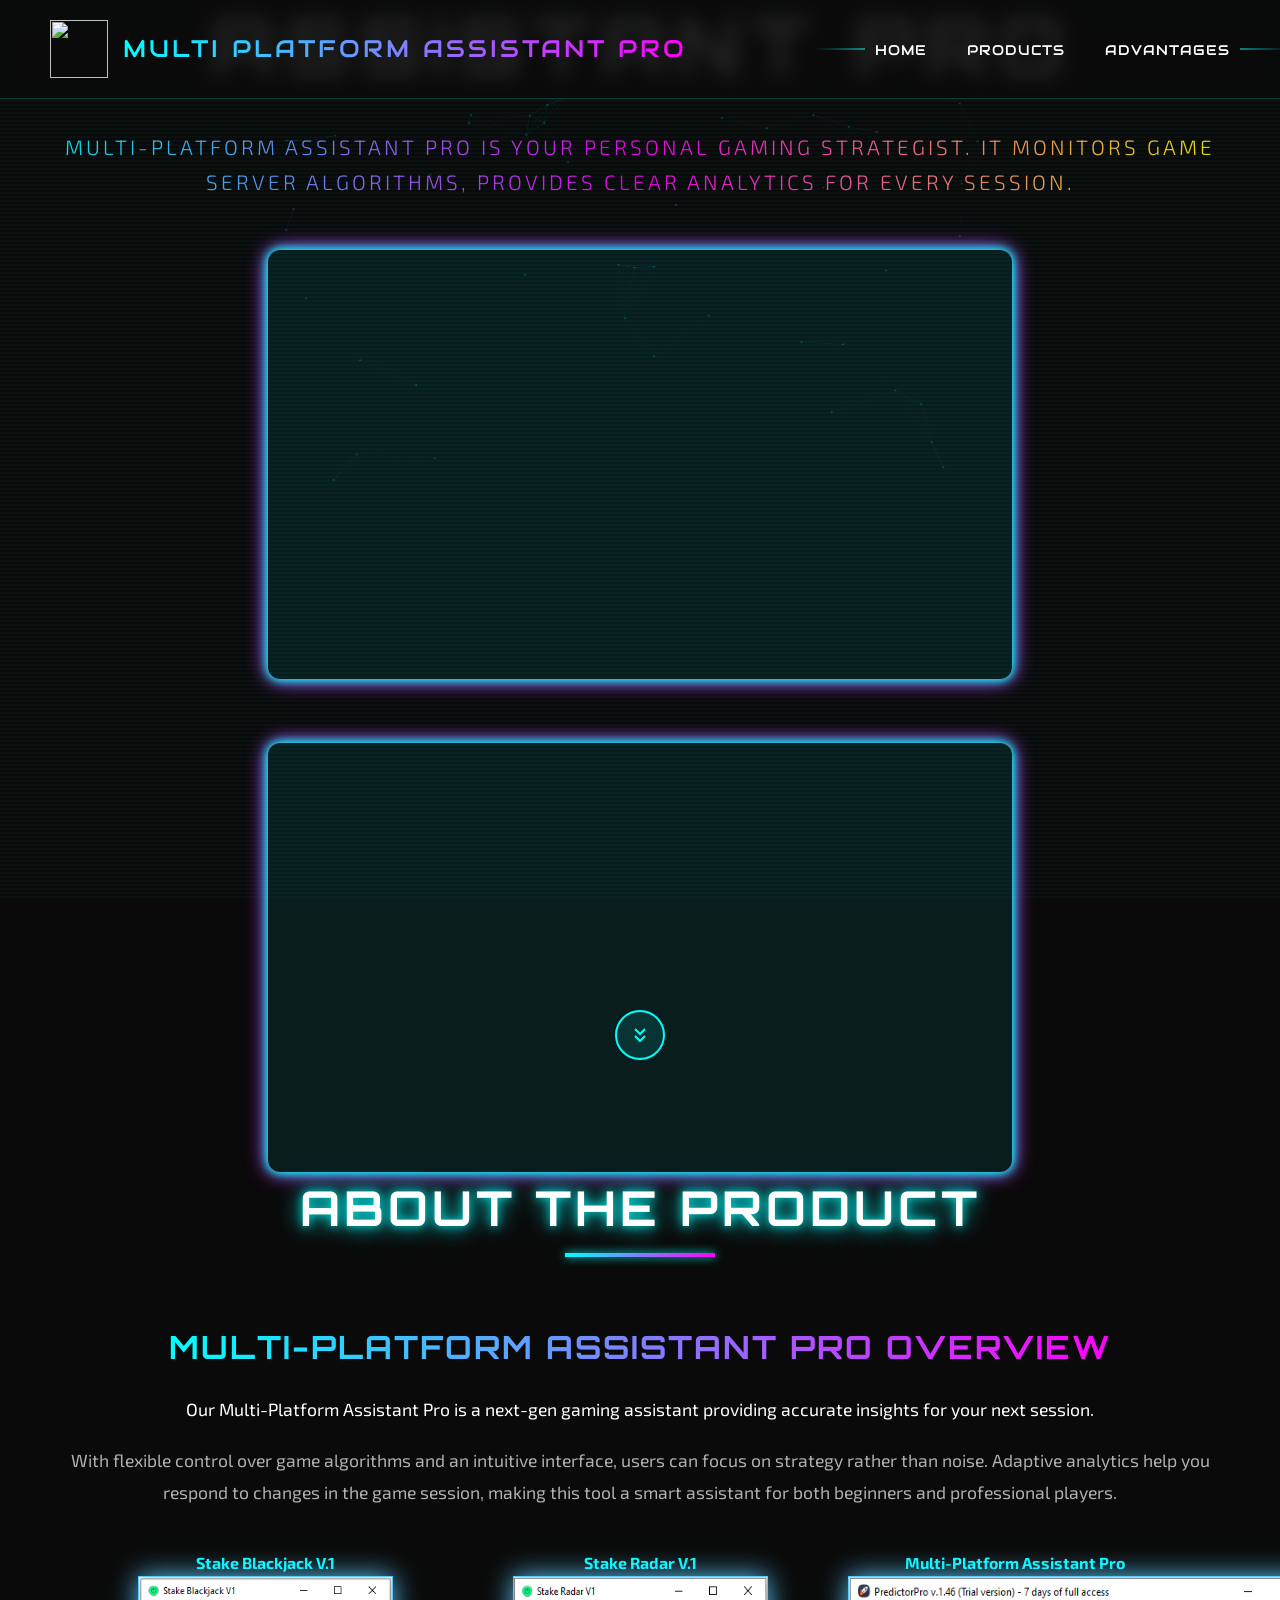
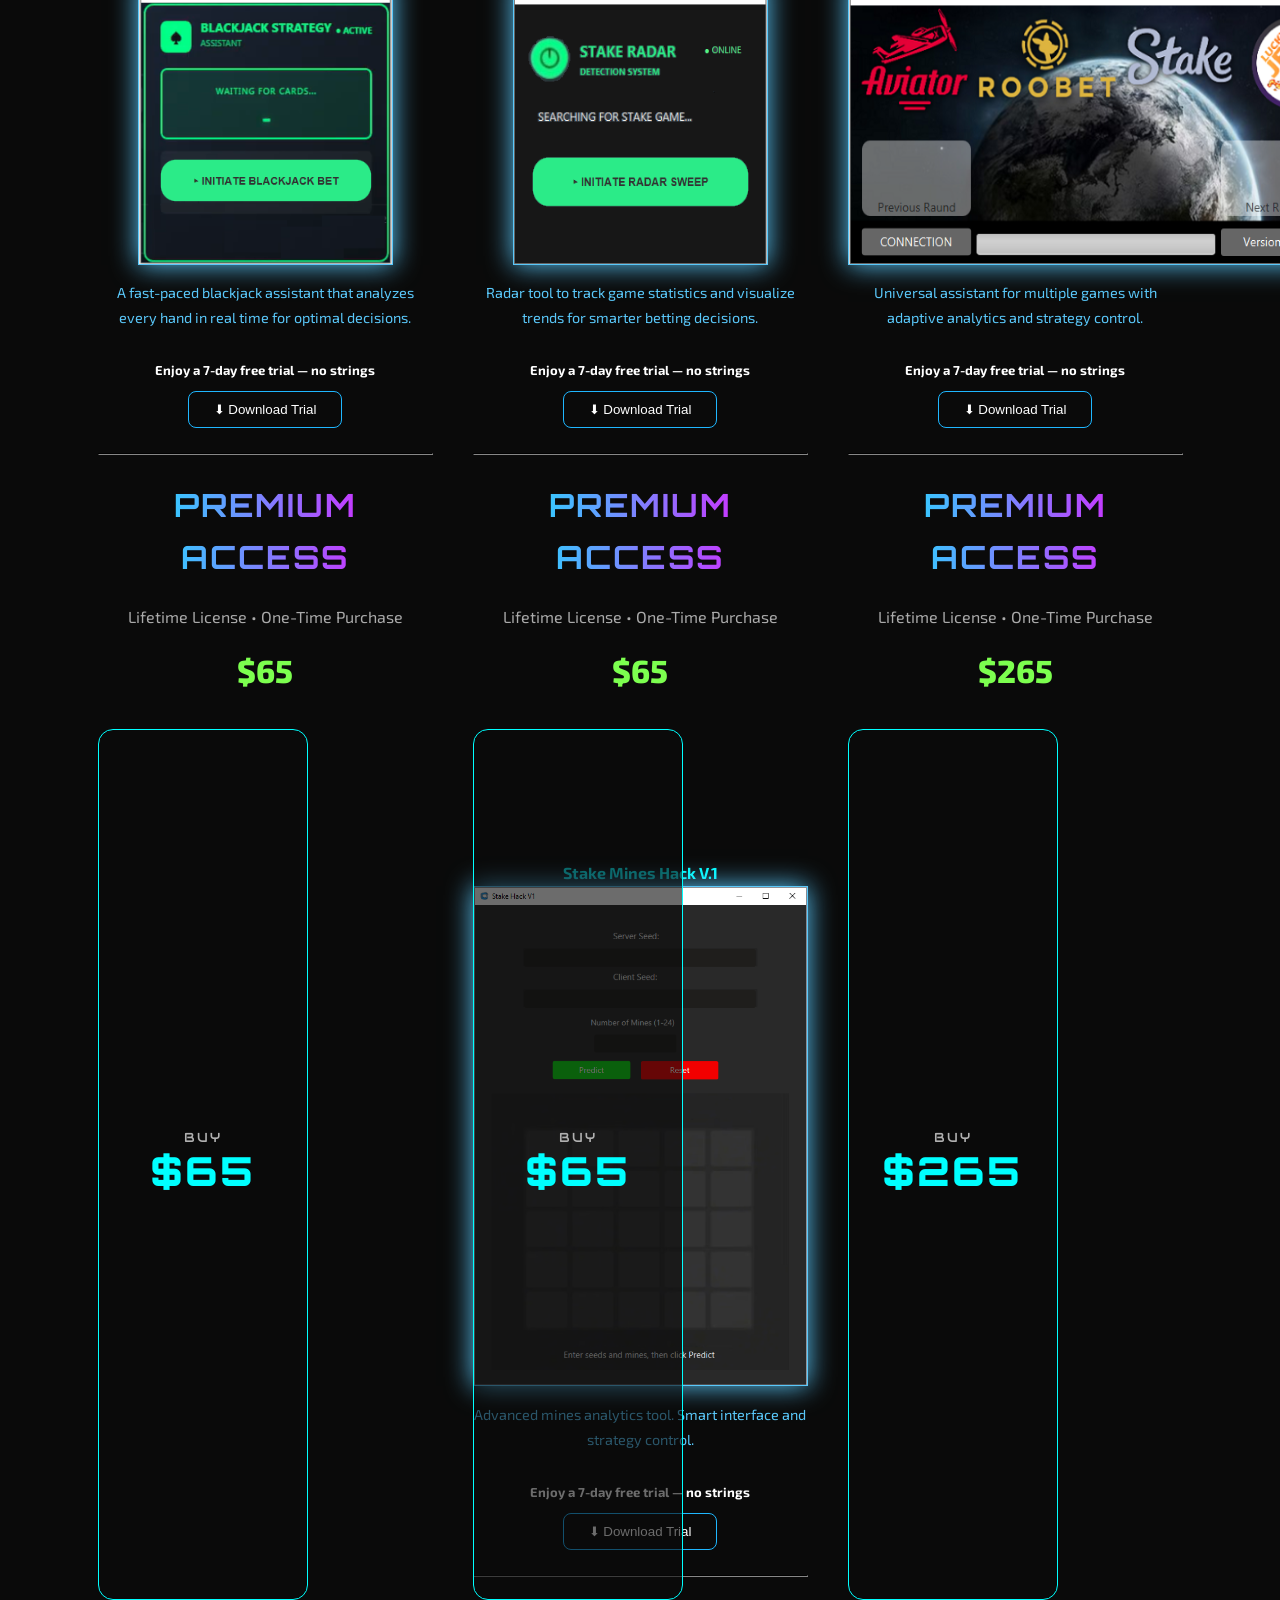
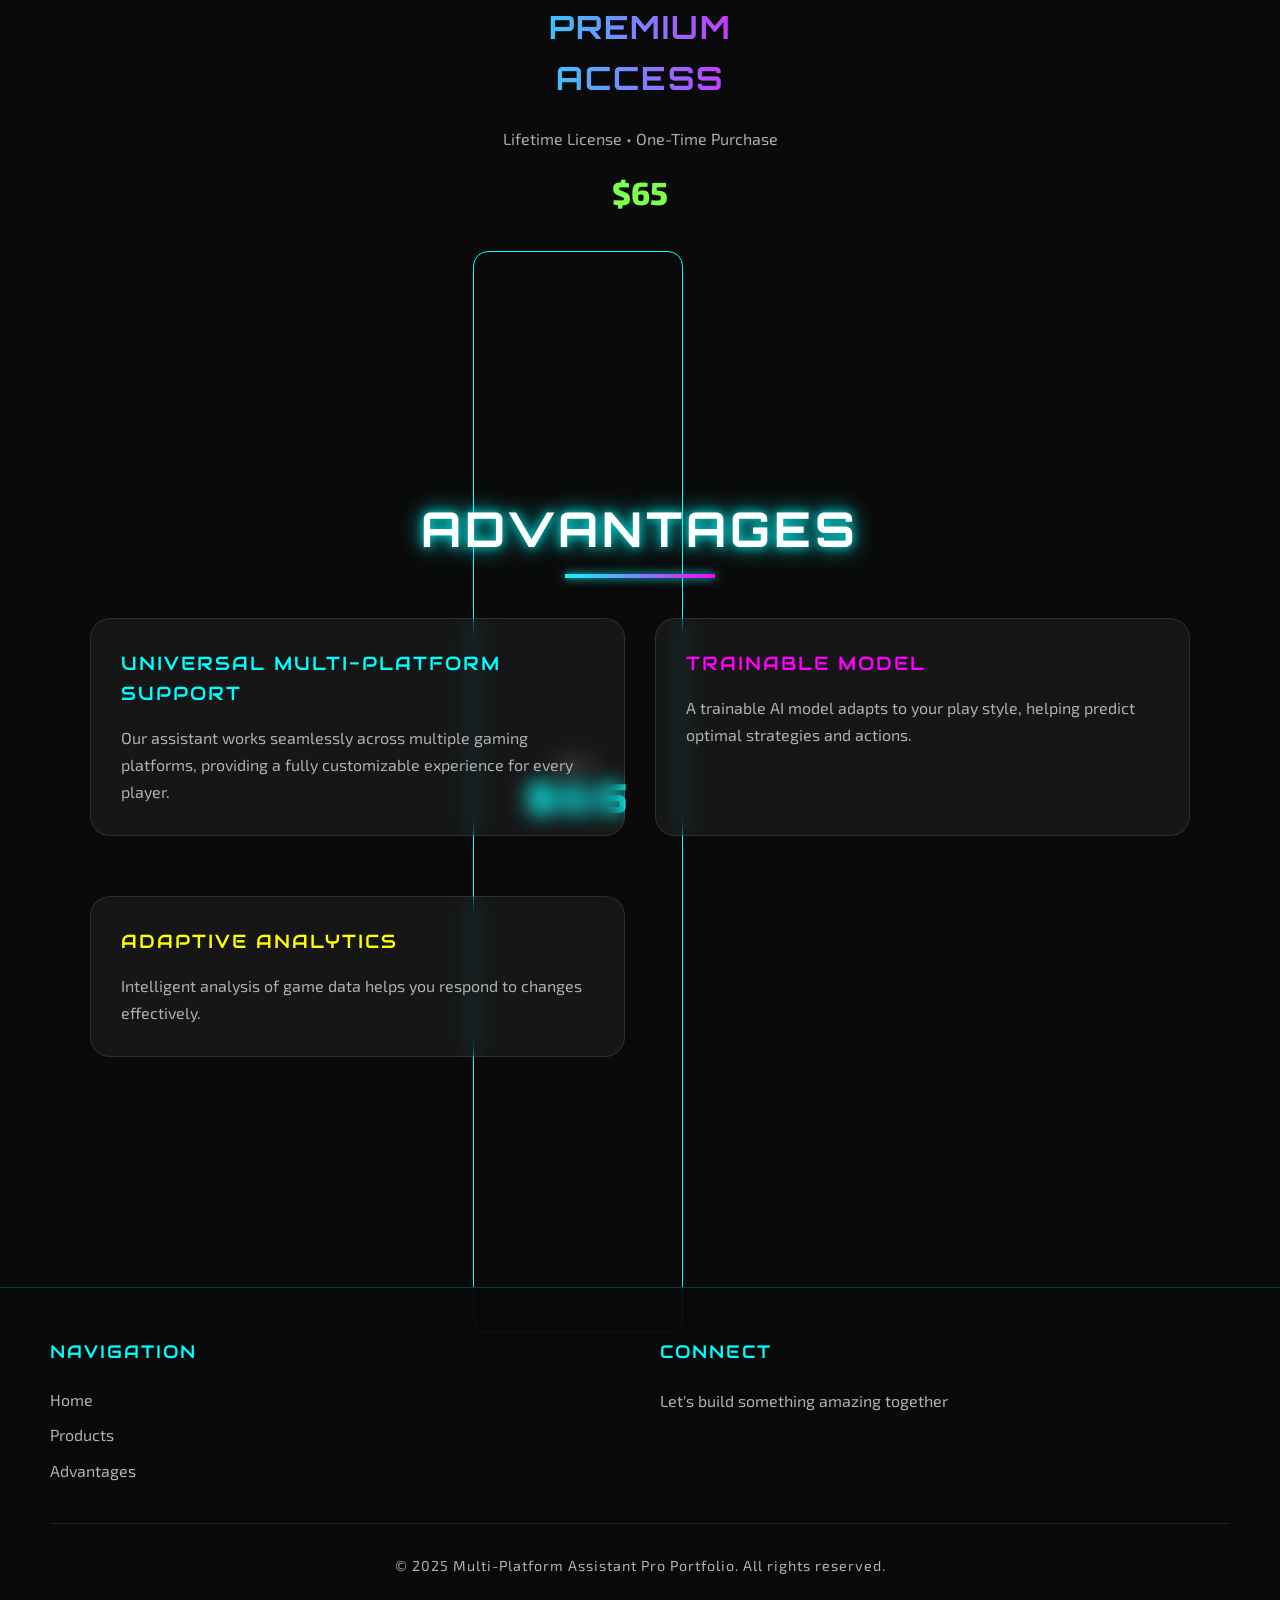
==== commit b20123bb: "Update index.html" ====
--- a/index.html
+++ b/index.html
@@ -4,345 +4,208 @@
 <head>
 
 <meta charset="UTF-8">
-
 <meta name="viewport" content="width=device-width, initial-scale=1.0">
 
-
-<title>
-Multi-Platform Assistant Pro
-</title>
-
+<title>Multi-Platform Assistant Pro</title>
 
 <link rel="preconnect" href="https://fonts.googleapis.com">
 <link rel="preconnect" href="https://fonts.gstatic.com" crossorigin>
 
-
-<link href="https://fonts.googleapis.com/css2?family=Orbitron:wght@400;600;700;900&family=Nunito:wght@700;800&display=swap" rel="stylesheet">
-
+<link href="https://fonts.googleapis.com/css2?family=Orbitron:wght@400;500;600;700;900&family=Exo+2:wght@300;400;500;600;700&family=Audiowide&display=swap" rel="stylesheet">
 
 <link href="tooplate-neural-style.css" rel="stylesheet">
 
 
-
 <style>
 
 
 .hero {
-
-position:relative;
-padding:90px 0 120px;
+    position:relative;
+    padding:80px 0 100px;
+    text-align:center;
+}
+
+
+.hero-content {
+    position:relative;
+    z-index:2;
+}
+
+
+
+.hero-video-wrapper {
+
+    position:relative;
+    display:inline-block;
+    margin:50px auto 8px;
+    z-index:2;
+
+}
+
+
+
+.hero-video {
+
+    width:720px;
+    height:405px;
+    border-radius:10px;
+    display:block;
+
+}
+
+
+
+#neural-bg {
+
+    position:absolute;
+    top:0;
+    left:50%;
+    transform:translateX(-50%);
+
+    width:720px;
+    height:405px;
+
+    pointer-events:none;
+    z-index:1;
+
+}
+
+
+
+.scroll-btn {
+
+    position:absolute;
+    top:calc(100% + 30px);
+    left:50%;
+    transform:translateX(-50%);
+    z-index:5;
+
+}
+
+
+
+#about {
+
+    margin-top:140px;
+
+}
+
+
+
+/* PRODUCT BLOCK */
+
+.products-grid {
+
+display:flex;
+justify-content:center;
+flex-wrap:wrap;
+gap:40px;
+
+}
+
+
+
+.product-card {
+
+width:335px;
 text-align:center;
 
 }
 
 
 
-.hero-content {
-
-position:relative;
-z-index:2;
-
-}
-
-
-
-.hero-video-wrapper {
-
-width:720px;
-max-width:90%;
-margin:45px auto 0;
-
-position:relative;
-
-}
-
-
-
-.hero-video {
-
-width:100%;
-height:405px;
-
-border-radius:18px;
-
-border:1px solid rgba(90,200,250,.5);
-
-box-shadow:
-
-0 0 40px rgba(90,200,250,.25),
-0 20px 60px rgba(0,0,0,.6);
-
-}
-
-
-
-.logo-title {
-
-font-family:'Nunito',sans-serif;
-
-font-size:28px;
-
+.product-card img {
+
+border:0.5px solid #5AC8FA;
+box-shadow:0 0 25px #5AC8FA;
+margin-bottom:10px;
+
+}
+
+
+
+.premium-box {
+
+margin-top:20px;
+padding:20px;
+
+background:rgba(255,255,255,0.04);
+
+border-radius:15px;
+
+}
+
+
+
+.price {
+
+font-size:32px;
 font-weight:800;
-
-letter-spacing:-1px;
-
-white-space:nowrap;
-
-}
-
-
-
-#about {
-
-margin-top:80px;
-
-}
-
-
-
-
-.products-grid {
-
-
-display:grid;
-
-grid-template-columns:
-
-repeat(auto-fit,minmax(300px,335px));
-
-
-justify-content:center;
-
-gap:35px;
-
-
-}
-
-
-
-
-.product-card {
-
-
-background:
-
-linear-gradient(
-145deg,
-rgba(20,20,20,.95),
-rgba(10,10,10,.95)
+color:#7CFF4F;
+
+margin:15px;
+
+}
+
+
+
+.crypto-btn {
+
+
+display:inline-block;
+
+padding:12px 35px;
+
+border-radius:10px;
+
+background:linear-gradient(
+90deg,
+#7CFF4F,
+#1FB7FF
 );
 
-
-border:
-
-1px solid rgba(255,255,255,.12);
-
-
-border-radius:24px;
-
-
-padding:25px;
-
-
-text-align:center;
-
-
-box-shadow:
-
-0 20px 60px rgba(0,0,0,.6);
-
-
-
-transition:.35s;
-
-
-}
-
-
-
-.product-card:hover {
-
-
-transform:translateY(-8px);
-
-
-border-color:#5AC8FA;
-
-
-box-shadow:
-
-0 25px 80px rgba(90,200,250,.18);
-
-
-}
-
-
-
-
-.product-image {
-
-
-width:100%;
-
-max-width:285px;
-
-border-radius:12px;
-
-
-border:
-
-1px solid #5AC8FA;
-
-
-box-shadow:
-
-0 0 30px rgba(90,200,250,.4);
-
-
-}
-
-
-
-.premium-box {
-
-
-margin-top:25px;
-
-padding:22px;
-
-
-background:#111;
-
-
-border-radius:18px;
-
-
-border:
-
-1px solid #333;
-
-
-}
-
-
-
-.price {
-
-
-margin:20px auto;
-
-
-font-size:42px;
-
-font-weight:900;
-
-
-color:#00ff88;
-
-
-text-shadow:
-
-0 0 20px rgba(0,255,136,.5);
-
-
-
-}
-
-
-
-.crypto-btn {
-
-
-display:block;
-
-padding:15px;
-
-border-radius:14px;
-
-
-background:
-
-linear-gradient(
-135deg,
-#00ff88,
-#00b86b
-);
-
-
 color:#000;
 
-
 font-weight:800;
 
+cursor:pointer;
+
 text-decoration:none;
 
-
-transition:.3s;
-
-
-}
-
-
-
-.crypto-btn:hover {
-
-
-transform:scale(1.04);
-
-
-box-shadow:
-
-0 0 35px rgba(0,255,136,.5);
-
-
-
-}
-
+}
 
 
 
 .trial-btn {
 
 
-width:100%;
-
-
-padding:14px;
-
-
-border-radius:12px;
-
-
-background:#222;
-
-
-border:1px solid #444;
-
-
-color:white;
-
-
-font-weight:700;
-
+margin-top:10px;
+
+background:transparent;
+
+border:1px solid #1FB7FF;
+
+color:#fff;
+
+padding:10px 25px;
+
+border-radius:8px;
 
 cursor:pointer;
 
-
-}
-
-
-
-.trial-btn:hover {
-
-
-background:#00c853;
-
-
-color:#000;
-
-
-}
-
+}
+
+
+
+.buy-message {
+
+min-height:18px;
+
+color:#7CFF4F;
+
+font-weight:bold;
+
+}
 
 
 
@@ -352,7 +215,6 @@
 </head>
 
 
-
 <body>
 
 
@@ -360,7 +222,6 @@
 
 
 
-
 <!-- NAVBAR -->
 
 
@@ -370,32 +231,19 @@
 <div class="nav-container">
 
 
-
-<a href="#home" class="logo-container"
+<a href="#home" class="logo-container">
+
+
+<img src="https://assistant-pro.github.io/Multi-Platform/logo.png"
+
 style="
-display:flex;
-align-items:center;
-gap:14px;
-text-decoration:none;
-">
-
-
-<img
-
-src="https://assistant-pro.github.io/Multi-Platform/logo.png"
-
-
-style="
-
 width:58px;
 height:58px;
 object-fit:contain;
-
-">
-
-
-
-<span class="logo-title">
+">
+
+
+<span class="logo-text">
 
 
 <span style="color:#7CFF4F;">
@@ -437,176 +285,209 @@
 
 <ul>
 
+
 <li>
-<a href="#home">
-HOME
+<a href="#home">HOME</a>
+</li>
+
+
+<li>
+<a href="#about">PRODUCTS</a>
+</li>
+
+
+<li>
+<a href="#projects">ADVANTAGES</a>
+</li>
+
+
+</ul>
+
+
+</div>
+
+
+
+</div>
+
+
+</nav>
+
+
+
+
+
+<!-- HERO -->
+
+
+<section id="home" class="hero">
+
+
+<div class="hero-content">
+
+
+
+<h1 class="glitch"
+
+data-text="Multi-Platform Assistant Pro">
+
+Multi-Platform Assistant Pro
+
+</h1>
+
+
+
+
+<p class="subtitle">
+
+Multi-Platform Assistant Pro is your personal gaming strategist.
+It monitors game server algorithms, provides clear analytics for every session.
+
+</p>
+
+
+
+
+<div class="hero-video-wrapper">
+
+
+<iframe
+
+class="hero-video"
+
+src="https://www.youtube.com/embed/4KxNJPJGjjM?autoplay=0&controls=0&modestbranding=1&rel=0&loop=1"
+
+frameborder="0"
+
+allowfullscreen>
+
+</iframe>
+
+
+</div>
+
+
+
+<div class="hero-video-wrapper">
+
+
+<iframe
+
+class="hero-video"
+
+src="https://www.youtube.com/embed/OgyysMsdxJs?autoplay=0&controls=0&modestbranding=1&rel=0&loop=1"
+
+frameborder="0"
+
+allowfullscreen>
+
+</iframe>
+
+
+</div>
+
+
+
+</div>
+
+
+
+<a href="#about" class="scroll-btn">
+
+<div class="scroll-btn-inner">
+
+<svg viewBox="0 0 24 24" fill="none" stroke="currentColor" stroke-width="2">
+
+<path d="M7 13l5 5 5-5M7 6l5 5 5-5"/>
+
+</svg>
+
+</div>
+
 </a>
-</li>
-
-
-<li>
-<a href="#about">
-PRODUCTS
-</a>
-</li>
-
-
-<li>
-<a href="#projects">
-ADVANTAGES
-</a>
-</li>
-
-
-</ul>
-
-
-</div>
-
-
-</div>
-
-
-</nav>
-
-
-
-
-
-<!-- HERO -->
-
-
-<section id="home" class="hero">
-
-
-<div class="hero-content">
-
-
-
-<h1 class="glitch"
-
-data-text="Multi-Platform Assistant Pro">
-
-
-Multi-Platform Assistant Pro
-
-
-</h1>
-
-
-
-
-<p class="subtitle">
-
-
-Advanced gaming assistant with adaptive analytics,
-smart strategy control and real-time insights.
-
-
-</p>
-
-
-
-
-
-<div class="hero-video-wrapper">
-
-
-<iframe
-
-class="hero-video"
-
-src="https://www.youtube.com/embed/4KxNJPJGjjM?controls=0&rel=0"
-
-frameborder="0"
-
-allowfullscreen>
-
-
-</iframe>
-
-
-</div>
-
-
-
-
-
-<div class="hero-video-wrapper">
-
-
-<iframe
-
-class="hero-video"
-
-src="https://www.youtube.com/embed/OgyysMsdxJs?controls=0&rel=0"
-
-frameborder="0"
-
-allowfullscreen>
-
-
-</iframe>
-
-
-</div>
-
-
-
-</div>
-
-
-
-
-<a href="#about" class="scroll-btn">
-
-<div class="scroll-btn-inner">
-
-
-<svg viewBox="0 0 24 24"
-fill="none"
-stroke="currentColor"
-stroke-width="2">
-
-
-<path d="M7 13l5 5 5-5M7 6l5 5 5-5"/>
-
-
-</svg>
-
-
-</div>
-
-</a>
-
 
 
 </section>
 <!-- PRODUCTS -->
 
-<section id="about" class="fade-in">
+<section id="about" class="fade-in"
+style="
+display:flex;
+flex-direction:column;
+align-items:center;
+text-align:center;
+padding:50px 20px;
+">
 
 
 <h2 class="section-title">
-PRODUCTS
+ABOUT THE PRODUCT
 </h2>
 
 
+<br>
+
+
+<div class="about-content"
+style="
+max-width:1200px;
+display:flex;
+flex-direction:column;
+align-items:center;
+">
+
+
+<h3>
+Multi-Platform Assistant Pro Overview
+</h3>
+
+
+<p style="
+font-size:1.1rem;
+line-height:1.8;
+margin-bottom:20px;
+">
+
+Our Multi-Platform Assistant Pro is a next-gen gaming assistant providing accurate insights for your next session.
+
+</p>
+
+
+
+<p style="
+font-size:1.1rem;
+line-height:1.8;
+color:var(--text-secondary);
+margin-bottom:40px;
+">
+
+With flexible control over game algorithms and an intuitive interface,
+users can focus on strategy rather than noise.
+Adaptive analytics help you respond to changes in the game session,
+making this tool a smart assistant for both beginners and professional players.
+
+</p>
+
+
 
 <div class="products-grid">
 
 
 
-
-
 <!-- PRODUCT 1 -->
 
 <div class="product-card">
 
 
-<h3 style="color:#00ffff;">
-Stake Blackjack V1
-</h3>
+<p style="
+font-size:1rem;
+color:#00FFFF;
+font-weight:bold;
+">
+
+Stake Blackjack V.1
+
+</p>
 
 
 
@@ -614,45 +495,54 @@
 
 src="https://assistant-pro.github.io/Multi-Platform/stake_blackjack.png"
 
-class="product-image"
-
-alt="Stake Blackjack">
-
-
-
-<p style="color:#5AC8FA;line-height:1.7;">
-
-Real-time blackjack assistant.
-Analyze every hand and improve your session strategy.
-
-</p>
-
-
-
-
-<div class="premium-box">
-
-
-<h3>
-Free Trial
-</h3>
-
-
-
-<p style="color:#aaa;">
-7-Day Trial • No Credit Card
-</p>
-
-
-
-<button 
+width="255"
+
+height="289"
+
+alt="Stake Blackjack"
+
+>
+
+
+
+<p style="
+font-size:0.9rem;
+color:#5AC8FA;
+">
+
+A fast-paced blackjack assistant that analyzes every hand in real time for optimal decisions.
+
+</p>
+
+
+
+
+<br>
+
+
+<span style="font-size:13px;">
+
+<b>
+Enjoy a 7-day free trial — no strings
+</b>
+
+</span>
+
+
+
+<br>
+
+
+
+<button id="dlBtn1"
+
 class="trial-btn"
-id="dlBtn1">
+
+disabled>
 
 ⬇ Download Trial
 
 </button>
-
 
 
 
@@ -664,8 +554,6 @@
 
 
 
-
-
 <h3>
 Premium Access
 </h3>
@@ -673,7 +561,9 @@
 
 
 <p style="color:#aaa;">
+
 Lifetime License • One-Time Purchase
+
 </p>
 
 
@@ -686,27 +576,42 @@
 
 
 
-<a href="#"
-
-class="crypto-btn"
-
-onclick="openCrypto('product1');return false;">
-
-BUY WITH CRYPTO
-
-</a>
-
-
-
-</div>
-
-
-</div>
-
-
-
-
-
+<div class="buy-message"></div>
+
+
+
+<button
+
+class="stat-card-link buyBtn"
+
+data-product="product1"
+
+data-tooltip="Lifetime license"
+
+style="
+width:210px;
+padding:8px 0;
+">
+
+
+<div class="stat-label">
+
+BUY
+
+</div>
+
+
+<div class="stat-number">
+
+$65
+
+</div>
+
+
+</button>
+
+
+</div>
 
 
 
@@ -718,10 +623,15 @@
 <div class="product-card">
 
 
-<h3 style="color:#00ffff;">
-Stake Radar V1
-</h3>
-
+<p style="
+font-size:1rem;
+color:#00FFFF;
+font-weight:bold;
+">
+
+Stake Radar V.1
+
+</p>
 
 
 
@@ -729,45 +639,45 @@
 
 src="https://assistant-pro.github.io/Multi-Platform/stake_radar.png"
 
-class="product-image"
-
-alt="Stake Radar">
-
-
-
-
-
-<p style="color:#5AC8FA;line-height:1.7;">
-
-Advanced radar analytics system.
-Track statistics and visualize trends.
-
-</p>
-
-
-
-
-
-<div class="premium-box">
-
-
-<h3>
-Free Trial
-</h3>
-
-
-
-<p style="color:#aaa;">
-7-Day Trial • Full Features
-</p>
-
-
-
-<button
+width="255"
+
+height="289"
+
+alt="Stake Radar"
+
+>
+
+
+
+<p style="font-size:0.9rem;color:#5AC8FA;">
+
+Radar tool to track game statistics and visualize trends for smarter betting decisions.
+
+</p>
+
+
+
+<br>
+
+
+<span style="font-size:13px;">
+
+<b>
+Enjoy a 7-day free trial — no strings
+</b>
+
+</span>
+
+
+
+<br>
+
+
+<button id="dlBtn2"
 
 class="trial-btn"
 
-id="dlBtn2">
+disabled>
 
 ⬇ Download Trial
 
@@ -782,9 +692,6 @@
 ">
 
 
-
-
-
 <h3>
 Premium Access
 </h3>
@@ -792,9 +699,10 @@
 
 
 <p style="color:#aaa;">
+
 Lifetime License • One-Time Purchase
-</p>
-
+
+</p>
 
 
 
@@ -806,29 +714,39 @@
 
 
 
-
-<a href="#"
-
-class="crypto-btn"
-
-onclick="openCrypto('product2');return false;">
-
-
-BUY WITH CRYPTO
-
-
-</a>
-
-
-
-</div>
-
-
-</div>
-
-
-
-
+<div class="buy-message"></div>
+
+
+
+<button
+
+class="stat-card-link buyBtn"
+
+data-product="product2"
+
+data-tooltip="Lifetime license"
+
+style="width:210px;padding:8px 0;">
+
+
+<div class="stat-label">
+
+BUY
+
+</div>
+
+
+<div class="stat-number">
+
+$65
+
+</div>
+
+
+</button>
+
+
+</div>
 
 
 
@@ -840,10 +758,15 @@
 <div class="product-card">
 
 
-<h3 style="color:#00ffff;">
+<p style="
+font-size:1rem;
+color:#00FFFF;
+font-weight:bold;
+">
+
 Multi-Platform Assistant Pro
-</h3>
-
+
+</p>
 
 
 
@@ -851,56 +774,51 @@
 
 src="https://assistant-pro.github.io/Multi-Platform/Aviator_stake.png"
 
-class="product-image"
-
-alt="Assistant Pro">
-
-
-
-
-
-<p style="color:#5AC8FA;line-height:1.7;">
-
-
-Universal assistant for multiple platforms
-with adaptive analytics and strategy control.
-
-
-</p>
-
-
-
-
-
-
-<div class="premium-box">
-
-
-<h3>
-Free Trial
-</h3>
-
-
-
-
-<p style="color:#aaa;">
-7-Day Trial • Premium Preview
-</p>
-
-
-
-<button
+width="495"
+
+height="289"
+
+alt="Assistant Pro"
+
+>
+
+
+
+
+<p style="font-size:0.9rem;color:#5AC8FA;">
+
+Universal assistant for multiple games with adaptive analytics and strategy control.
+
+</p>
+
+
+
+
+<br>
+
+
+<span style="font-size:13px;">
+
+<b>
+Enjoy a 7-day free trial — no strings
+</b>
+
+</span>
+
+
+
+<br>
+
+
+<button id="dlBtn3"
 
 class="trial-btn"
 
-id="dlBtn3">
-
+disabled>
 
 ⬇ Download Trial
 
-
 </button>
-
 
 
 
@@ -911,10 +829,6 @@
 ">
 
 
-
-
-
-
 <h3>
 Premium Access
 </h3>
@@ -929,8 +843,6 @@
 
 
 
-
-
 <div class="price">
 
 $265
@@ -940,45 +852,55 @@
 
 
 
-
-<a href="#"
-
-class="crypto-btn"
-
-onclick="openCrypto('product3');return false;">
-
-
-BUY WITH CRYPTO
-
-
-</a>
-
-
-
-</div>
-
-
-
-</div>
-
-
-
-
-
-
-
-
-
+<div class="buy-message"></div>
+
+
+
+<button
+
+class="stat-card-link buyBtn"
+
+data-product="product3"
+
+data-tooltip="Lifetime license"
+
+style="width:210px;padding:8px 0;">
+
+
+<div class="stat-label">
+
+BUY
+
+</div>
+
+
+<div class="stat-number">
+
+$265
+
+</div>
+
+
+</button>
+
+
+
+</div>
 <!-- PRODUCT 4 -->
 
 
 <div class="product-card">
 
 
-<h3 style="color:#00ffff;">
-Stake Mines Hack V1
-</h3>
-
+<p style="
+font-size:1rem;
+color:#00FFFF;
+font-weight:bold;
+">
+
+Stake Mines Hack V.1
+
+</p>
 
 
 
@@ -986,57 +908,55 @@
 
 src="https://assistant-pro.github.io/Multi-Platform/stake_mines.png"
 
-class="product-image"
-
-alt="Stake Mines">
-
-
-
-
-
-<p style="color:#5AC8FA;line-height:1.7;">
-
+width="335"
+
+height="500"
+
+alt="Stake Mines"
+
+>
+
+
+
+
+<p style="
+font-size:0.9rem;
+color:#5AC8FA;
+">
 
 Advanced mines analytics tool.
 Smart interface and strategy control.
 
-
-</p>
-
-
-
-
-
-<div class="premium-box">
-
-
-<h3>
-Free Trial
-</h3>
-
-
-
-
-<p style="color:#aaa;">
-7-Day Trial • Full Version Preview
-</p>
-
-
-
-
-
-<button
+</p>
+
+
+
+<br>
+
+
+<span style="font-size:13px;">
+
+<b>
+Enjoy a 7-day free trial — no strings
+</b>
+
+</span>
+
+
+
+<br>
+
+
+
+<button id="dlBtn4"
 
 class="trial-btn"
 
-id="dlBtn4">
-
+disabled>
 
 ⬇ Download Trial
 
-
 </button>
-
 
 
 
@@ -1048,20 +968,17 @@
 
 
 
-
-
-
 <h3>
 Premium Access
 </h3>
 
 
 
-
 <p style="color:#aaa;">
+
 Lifetime License • One-Time Purchase
-</p>
-
+
+</p>
 
 
 
@@ -1073,37 +990,58 @@
 
 
 
-
-<a href="#"
-
-class="crypto-btn"
-
-onclick="openCrypto('product4');return false;">
-
-
-BUY WITH CRYPTO
-
-
-</a>
-
-
-
-
-</div>
-
-
-
-</div>
-
-
-
-
-
-
-</div>
-
+<div class="buy-message"></div>
+
+
+
+<button
+
+class="stat-card-link buyBtn"
+
+data-product="product4"
+
+data-tooltip="Lifetime license"
+
+style="
+width:210px;
+padding:8px 0;
+">
+
+
+<div class="stat-label">
+
+BUY
+
+</div>
+
+
+<div class="stat-number">
+
+$65
+
+</div>
+
+
+</button>
+
+
+</div>
+
+
+
+</div>
+
+</div>
 
 </section>
+
+
+
+
+
+<!-- TRIAL DOWNLOADS -->
+
+
 <script>
 
 
@@ -1130,9 +1068,6 @@
 const btn=document.getElementById(btnId);
 
 
-if(btn){
-
-
 btn.disabled=false;
 
 btn.style.opacity="1";
@@ -1140,39 +1075,31 @@
 btn.style.cursor="pointer";
 
 
-
-btn.onclick=()=>{
+btn.addEventListener("click",()=>{
 
 
 window.open(
-
 decodeUrl(),
-
 "_blank",
-
 "noopener,noreferrer"
-
 );
 
 
-};
-
-
-}
+});
 
 
 }
 
 else{
 
-
 s--;
 
-setTimeout(tryActivate,1000);
-
-
-}
-
+setTimeout(
+tryActivate,
+1000
+);
+
+}
 
 
 }
@@ -1181,61 +1108,78 @@
 
 document.addEventListener(
 "DOMContentLoaded",
-tryActivate
+()=>{
+
+
+const btn=document.getElementById(btnId);
+
+
+btn.addEventListener(
+"contextmenu",
+e=>e.preventDefault()
 );
 
 
-}
-
-
-
-
-/* TRIAL LINKS */
-
-
-activateBtn(
-'dlBtn1',
-[
+tryActivate();
+
+
+});
+
+
+}
+
+
+
+
+
+activateBtn('dlBtn1',[
+
 "aHR0cHM6Ly9tZWdhLm56L2ZpbGUvTXpnM1JDUlQj",
+
 "N25ubGtmOXVJQUFKRDNJS2hDWGhpWTJrZWc1OElS",
+
 "NjUyZWdBbEthb19wbw=="
-]
-);
-
-
-
-activateBtn(
-'dlBtn2',
-[
+
+]);
+
+
+
+
+activateBtn('dlBtn2',[
+
 "aHR0cHM6Ly9tZWdhLm56L2ZpbGUvOHY1bUJZN1Ij",
+
 "cWJSQW5uR0lwakNjZExnOFhvRzE5ZGRZb1BRQnZo",
+
 "UUNVSlJXcy1KSElxQQ=="
-]
-);
-
-
-
-activateBtn(
-'dlBtn3',
-[
+
+]);
+
+
+
+
+activateBtn('dlBtn3',[
+
 "aHR0cHM6Ly9tZWdhLm56L2ZpbGUvNDNwV1dZaloj",
+
 "eElfRzJtejNkeXFzV3hnd1RyNVMyUXo5TmVMSTZV",
+
 "eGN5LU5UT2hBNEpDdw=="
-]
-);
-
-
-
-activateBtn(
-'dlBtn4',
-[
+
+]);
+
+
+
+
+activateBtn('dlBtn4',[
+
 "aHR0cHM6Ly9tZWdhLm56L2ZpbGUvWWp3a2pRVGIj",
+
 "c3hoQ2JvMy1MNkl2cDAyQkN2REdSZldmMkxWMVhL",
+
 "T2NYVzI4b1l5U1E1TQ=="
-]
-);
-
-
+
+]);
 
 
 </script>
@@ -1245,1177 +1189,95 @@
 
 
 
-<!-- CRYPTO MODAL -->
-
-
-<div id="cryptoModal"
-
-
-style="
-
-display:none;
-
-position:fixed;
-
-inset:0;
-
-background:rgba(0,0,0,.8);
-
-align-items:center;
-
-justify-content:center;
-
-z-index:99999;
-
-">
-
-
-
-
-
-<div style="
-
-width:380px;
-
-max-width:90%;
-
-background:#111;
-
-padding:30px;
-
-border-radius:22px;
-
-border:1px solid #333;
-
-color:white;
-
-font-family:'Segoe UI',sans-serif;
-
-box-shadow:0 30px 80px rgba(0,0,0,.8);
-
-">
-
-
-
-
-
-<button
-
-onclick="closeCrypto()"
-
-style="
-
-float:right;
-
-background:#222;
-
-color:white;
-
-border:0;
-
-border-radius:50%;
-
-width:35px;
-
-height:35px;
-
-font-size:22px;
-
-cursor:pointer;
-
-">
-
-×
-
-</button>
-
-
-
-
-
-<h2 style="text-align:center;">
-
-Choose Crypto Payment
+<!-- ADVANTAGES -->
+
+
+<section id="projects" class="fade-in">
+
+
+<h2 class="section-title">
+
+ADVANTAGES
 
 </h2>
 
 
 
-
-
-
-<button
-
-onclick="selectCrypto('USDT_TRC20')"
-
-style="width:100%;padding:14px;margin:8px 0;background:#222;color:white;border:0;border-radius:12px;font-weight:700;cursor:pointer;">
-
-🟢 USDT TRC20
-
-</button>
-
-
-
-
-
-<button
-
-onclick="selectCrypto('BTC')"
-
-style="width:100%;padding:14px;margin:8px 0;background:#222;color:white;border:0;border-radius:12px;font-weight:700;cursor:pointer;">
-
-₿ Bitcoin
-
-</button>
-
-
-
-
-
-
-<button
-
-onclick="selectCrypto('LTC')"
-
-style="width:100%;padding:14px;margin:8px 0;background:#222;color:white;border:0;border-radius:12px;font-weight:700;cursor:pointer;">
-
-🔵 Litecoin
-
-</button>
-
-
-
-
-
-
-<button
-
-onclick="selectCrypto('ETH')"
-
-style="width:100%;padding:14px;margin:8px 0;background:#222;color:white;border:0;border-radius:12px;font-weight:700;cursor:pointer;">
-
-◆ Ethereum
-
-</button>
-
-
-
-
-
-<button
-
-onclick="selectCrypto('SOL')"
-
-style="width:100%;padding:14px;margin:8px 0;background:#222;color:white;border:0;border-radius:12px;font-weight:700;cursor:pointer;">
-
-🟣 Solana
-
-</button>
-
-
-
-
-
-</div>
-
-
-</div>
-
- <script>
-
-
-const PAYMENT_SERVER = "https://cb-cxpf.onrender.com";
-
-let currentOrder = null;
-let paymentTimer = null;
-let checkTimer = null;
-
-
-
-function openCrypto(product){
-
-
-window.currentProduct = product;
-
-
-document.getElementById("cryptoModal").style.display="flex";
-
-
-}
-
-
-
-function closeCrypto(){
-
-
-document.getElementById("cryptoModal").style.display="none";
-
-
-}
-
-
-
-
-
-async function selectCrypto(coin){
-
-
-try{
-
-
-const response = await fetch(
-
-PAYMENT_SERVER + "/create-order",
-
-{
-
-
-method:"POST",
-
-
-headers:{
-
-
-"Content-Type":"application/json"
-
-
-},
-
-
-body:JSON.stringify({
-
-
-product:
-window.currentProduct || "product1",
-
-
-coin:coin
-
-
-})
-
-
-}
-
-
-
-);
-
-
-
-const data = await response.json();
-
-
-
-console.log("ORDER:",data);
-
-
-
-if(data.error){
-
-
-alert(data.error);
-
-return;
-
-
-}
-
-
-
-
-currentOrder =
-data.orderId || data.id;
-
-
-
-
-showPaymentWindow(data);
-
-startPaymentTimer();
-
-checkPayment();
-
-
-
-}
-
-catch(e){
-
-
-console.log(e);
-
-
-alert(
-"Payment server connection error"
-);
-
-
-}
-
-
-
-}
-
-
-
-
-
-
-
-function showPaymentWindow(data){
-
-
-
-const modal =
-document.querySelector("#cryptoModal > div");
-
-
-
-modal.innerHTML = `
-
-
-
-<button
-
-onclick="closeCrypto()"
-
-style="
-float:right;
-background:#222;
-color:white;
-border:0;
-border-radius:50%;
-width:35px;
-height:35px;
-font-size:22px;
-cursor:pointer;
-">
-
-×
-
-</button>
-
-
-
-
-
-<h2 style="
-text-align:center;
-margin-bottom:20px;
-">
-
-Payment Details
-
-</h2>
-
-
-
-
-
-<div style="
-background:#181818;
-padding:20px;
-border-radius:18px;
-">
-
-
-
-<p style="color:#999;">
-Currency
-</p>
-
-
-<h2>
-${data.coin}
-</h2>
-
-
-
-
-
-<p style="color:#999;">
-Amount
-</p>
-
-
-
-<h2 style="
-color:#00ff88;
-">
-
-${data.amount} ${data.coin}
-
-</h2>
-
-
-
-
-
-
-<div style="
-text-align:center;
-margin:20px 0;
-">
-
-
-<img
-
-src="https://api.qrserver.com/v1/create-qr-code/?size=250x250&data=${encodeURIComponent(data.wallet+'|'+data.amount)}"
-
-
-style="
-width:220px;
-background:white;
-padding:8px;
-border-radius:14px;
-">
-
-
-</div>
-
-
-
-
-
-<p style="color:#999;">
-Network
-</p>
-
-
-<h3>
-${data.network}
+<div class="projects-grid">
+
+
+
+<div class="glass-card project-card">
+
+<h3 style="color:var(--primary);">
+
+Universal Multi-Platform Support
+
 </h3>
 
 
-
-
-
-
-<p style="color:#999;">
-Wallet Address
-</p>
-
-
-
-
-<textarea readonly
-
-style="
-width:100%;
-height:75px;
-background:#222;
-color:white;
-border:1px solid #444;
-border-radius:10px;
-padding:10px;
-">
-
-${data.wallet}
-
-</textarea>
-
-
-
-
-
-<button
-
-onclick="navigator.clipboard.writeText('${data.wallet}')"
-
-style="
-width:100%;
-margin-top:12px;
-padding:13px;
-border:0;
-border-radius:10px;
-background:#2196f3;
-font-weight:700;
-cursor:pointer;
-">
-
-Copy Wallet Address
-
-</button>
-
-
-
-
-
-
-<div style="
-margin-top:20px;
-padding:15px;
-background:#101010;
-border-radius:12px;
-text-align:center;
-">
-
-
-
-
-
-<div id="paymentStatus">
-
-Waiting Payment...
-
-</div>
-
-
-
-
-
-<div id="paymentTimer"
-
-style="
-font-size:30px;
-font-weight:800;
-color:#ffb300;
-margin-top:10px;
-">
-
-15:00
-
-</div>
-
-
-
-
-
-
-<a
-
-id="downloadProduct"
-
-style="
-display:none;
-margin-top:15px;
-padding:15px;
-background:#00c853;
-color:#000;
-border-radius:12px;
-font-weight:800;
-text-decoration:none;
-">
-
-⬇ Download Product
-
-</a>
-
-
-
-</div>
-
-
-
-</div>
-
-
-
-`;
-
-
-
-}
-
-
-
-
-
-
-
-
-
-function startPaymentTimer(){
-
-
-
-let seconds=900;
-
-
-
-clearInterval(paymentTimer);
-
-
-
-paymentTimer=setInterval(()=>{
-
-
-
-seconds--;
-
-
-
-let min=Math.floor(seconds/60);
-
-let sec=seconds%60;
-
-
-
-let timer=document.getElementById(
-"paymentTimer"
-);
-
-
-
-if(timer){
-
-
-timer.innerHTML =
-min+":"+(sec<10?"0":"")+sec;
-
-
-}
-
-
-
-if(seconds<=0){
-
-
-clearInterval(paymentTimer);
-
-
-
-let st=document.getElementById(
-"paymentStatus"
-);
-
-
-if(st)
-
-st.innerHTML=
-"⛔ Payment expired";
-
-
-
-}
-
-
-
-},1000);
-
-
-
-}
-
-
-
-
-
-
-
-
-
-
-async function checkPayment(){
-
-
-
-if(!currentOrder)
-return;
-
-
-
-
-clearInterval(checkTimer);
-
-
-
-checkTimer=setInterval(async()=>{
-
-
-try{
-
-
-
-const r =
-await fetch(
-
-PAYMENT_SERVER+
-"/check-order/"+
-currentOrder
-
-);
-
-
-
-const data =
-await r.json();
-
-
-
-console.log(
-"CHECK:",
-data
-);
-
-
-
-
-
-
-if(data.status==="paid"){
-
-
-
-clearInterval(checkTimer);
-
-clearInterval(paymentTimer);
-
-
-
-
-document.getElementById(
-"paymentStatus"
-).innerHTML =
-"✅ Payment Confirmed";
-
-
-
-
-
-const btn =
-document.getElementById(
-"downloadProduct"
-);
-
-
-
-if(data.download){
-
-
-
-btn.href=data.download;
-
-btn.style.display="block";
-
-
-
-}
-
-
-
-
-}
-
-
-
-
-
-},5000);
-
-
-
-}
-
-
-
-</script>
-
-<!-- PAYMENT SERVER STATUS -->
-
-
-<script>
-
-
-const SERVER_URL =
-"https://cb-cxpf.onrender.com/";
-
-
-
-const TIMEOUT = 10000;
-
-const RETRY_INTERVAL = 15000;
-
-const KEEP_ALIVE_INTERVAL = 10 * 60 * 1000;
-
-
-
-
-
-const statusBox =
-document.createElement("div");
-
-
-
-Object.assign(
-statusBox.style,
-{
-
-
-position:"fixed",
-
-bottom:"18px",
-
-right:"18px",
-
-
-background:"rgba(15,15,15,.95)",
-
-
-color:"#fff",
-
-
-padding:"12px 20px",
-
-
-borderRadius:"15px",
-
-
-fontFamily:"Segoe UI,sans-serif",
-
-
-fontSize:"13px",
-
-
-fontWeight:"600",
-
-
-zIndex:"99999",
-
-
-border:
-"1px solid rgba(255,255,255,.15)",
-
-
-boxShadow:
-"0 15px 45px rgba(0,0,0,.6)",
-
-
-backdropFilter:
-"blur(10px)",
-
-
-transition:
-".3s"
-
-
-}
-
-);
-
-
-
-statusBox.innerHTML =
-"🔒 Initializing Payment Gateway...";
-
-
-
-document.body.appendChild(statusBox);
-
-
-
-
-
-
-function updateStatus(state,text){
-
-
-
-statusBox.innerHTML=text;
-
-
-
-if(state==="awake"){
-
-
-
-statusBox.style.background =
-"linear-gradient(135deg,#0f8f4d,#00c853)";
-
-
-
-}
-
-
-
-
-else if(state==="sleeping"){
-
-
-
-statusBox.style.background =
-"linear-gradient(135deg,#8b1e1e,#e53935)";
-
-
-
-}
-
-
-
-else if(state==="pinging"){
-
-
-
-statusBox.style.background =
-"linear-gradient(135deg,#9a7600,#f1c40f)";
-
-statusBox.style.color="#111";
-
-
-}
-
-
-
-}
-
-
-
-
-
-
-
-function pingServer(timeout=TIMEOUT){
-
-
-
-return new Promise(resolve=>{
-
-
-let done=false;
-
-
-
-let timer=setTimeout(()=>{
-
-
-if(!done){
-
-done=true;
-
-resolve(false);
-
-}
-
-
-},timeout);
-
-
-
-
-
-fetch(
-SERVER_URL,
-{
-mode:"no-cors",
-cache:"no-store"
-}
-
-)
-
-
-.then(()=>{
-
-
-if(!done){
-
-
-done=true;
-
-clearTimeout(timer);
-
-resolve(true);
-
-
-}
-
-
-})
-
-
-.catch(()=>{
-
-
-if(!done){
-
-
-done=true;
-
-clearTimeout(timer);
-
-resolve(false);
-
-
-}
-
-
-});
-
-
-
-});
-
-
-
-}
-
-
-
-
-
-
-
-
-
-async function wakeRenderServer(){
-
-
-
-updateStatus(
-
-"pinging",
-
-"⚡ Connecting Secure Payment Gateway..."
-
-);
-
-
-
-
-
-let alive =
-await pingServer();
-
-
-
-let tries=0;
-
-
-
-
-
-
-while(!alive && tries<20){
-
-
-
-tries++;
-
-
-
-updateStatus(
-
-"sleeping",
-
-`⏳ Activating Server... (${tries})`
-
-);
-
-
-
-
-await new Promise(r=>
-
-setTimeout(r,RETRY_INTERVAL)
-
-);
-
-
-
-
-
-updateStatus(
-
-"pinging",
-
-"🔄 Reconnecting..."
-
-);
-
-
-
-alive =
-await pingServer();
-
-
-
-}
-
-
-
-
-
-
-if(alive){
-
-
-
-updateStatus(
-
-"awake",
-
-"🟢 Payment Gateway Online • Ready"
-
-);
-
-
-
-
-
-setTimeout(()=>{
-
-
-wakeRenderServer();
-
-
-
-},KEEP_ALIVE_INTERVAL);
-
-
-
-
-}
-
-
-
-else{
-
-
-
-updateStatus(
-
-"sleeping",
-
-"🔴 Payment Server Offline"
-
-);
-
-
-
-}
-
-
-
-
-
-}
-
-
-
-
-
-
-document.addEventListener(
-
-"DOMContentLoaded",
-
-wakeRenderServer
-
-);
-
-
-
-</script>
-
-
-
-
-
-
-
-
-
-<!-- FOOTER -->
+<p style="color:var(--text-secondary);">
+
+Our assistant works seamlessly across multiple gaming platforms,
+providing a fully customizable experience for every player.
+
+</p>
+
+
+</div>
+
+
+
+
+<div class="glass-card project-card">
+
+<h3 style="color:var(--secondary);">
+
+Trainable Model
+
+</h3>
+
+
+<p style="color:var(--text-secondary);">
+
+A trainable AI model adapts to your play style,
+helping predict optimal strategies and actions.
+
+</p>
+
+
+</div>
+
+
+
+<div class="glass-card project-card">
+
+<h3 style="color:var(--accent);">
+
+Adaptive Analytics
+
+</h3>
+
+
+<p style="color:var(--text-secondary);">
+
+Intelligent analysis of game data helps you respond
+to changes effectively.
+
+</p>
+
+
+</div>
+
+
+
+</div>
+
+
+</section>
+
+
+
 
 
 <footer>
@@ -2434,33 +1296,22 @@
 
 <ul>
 
-
 <li>
-<a href="#home">
-Home
-</a>
+<a href="#home">Home</a>
 </li>
 
-
 <li>
-<a href="#about">
-Products
-</a>
+<a href="#about">Products</a>
 </li>
 
-
 <li>
-<a href="#projects">
-Advantages
-</a>
+<a href="#projects">Advantages</a>
 </li>
 
-
 </ul>
 
 
 </div>
-
 
 
 
@@ -2473,28 +1324,17 @@
 </h3>
 
 
-<p style="color:#aaa;">
+<p style="color:var(--text-secondary);">
 
 Let's build something amazing together
 
 </p>
 
 
-<p style="color:#5AC8FA;">
-
-Support:
-freebtc-tools@proton.me
-
-</p>
-
-
-</div>
-
-
-
-</div>
-
-
+</div>
+
+
+</div>
 
 
 
@@ -2504,7 +1344,7 @@
 
 <p>
 
-© 2025 Multi-Platform Assistant Pro.
+© 2025 Multi-Platform Assistant Pro Portfolio.
 All rights reserved.
 
 </p>
@@ -2513,17 +1353,12 @@
 </div>
 
 
-
 </footer>
 
 
 
 
 
-
-<!-- MAIN SCRIPTS -->
-
-
 <script src="tooplate-neural-scripts.js"></script>
 
 
@@ -2531,6 +1366,211 @@
 
 
 
+
+<script>
+
+
+<script>
+
+const SERVER_URL = "https://crypto-shop-r6d2.onrender.com/";
+
+const TIMEOUT = 10000;
+const RETRY_INTERVAL = 15000;
+const KEEP_ALIVE_INTERVAL = 10 * 60 * 1000;
+
+
+const statusBox = document.createElement("div");
+
+Object.assign(statusBox.style,{
+    position:"fixed",
+    bottom:"15px",
+    right:"15px",
+    background:"rgba(0,0,0,.75)",
+    color:"#fff",
+    padding:"8px 14px",
+    borderRadius:"12px",
+    fontFamily:"Segoe UI, sans-serif",
+    fontSize:"13px",
+    zIndex:"9999",
+    boxShadow:"0 0 15px rgba(31,183,255,.4)"
+});
+
+
+statusBox.innerHTML="⏳ Connecting server...";
+
+document.body.appendChild(statusBox);
+
+
+
+function setStatus(text,color){
+
+statusBox.innerHTML=text;
+statusBox.style.background=color;
+
+}
+
+
+
+function pingServer(){
+
+
+return new Promise(resolve=>{
+
+
+let finished=false;
+
+
+let timer=setTimeout(()=>{
+
+
+if(!finished){
+
+finished=true;
+resolve(false);
+
+}
+
+
+},TIMEOUT);
+
+
+
+
+fetch(SERVER_URL,{
+method:"GET",
+cache:"no-store",
+mode:"no-cors"
+})
+
+
+.then(()=>{
+
+
+if(!finished){
+
+finished=true;
+clearTimeout(timer);
+resolve(true);
+
+}
+
+
+})
+
+
+.catch(()=>{
+
+
+if(!finished){
+
+finished=true;
+clearTimeout(timer);
+resolve(false);
+
+}
+
+
+});
+
+
+});
+
+
+}
+
+
+
+
+async function wakeServer(){
+
+
+setStatus(
+"🔄 Waking payment server...",
+"#f1c40f"
+);
+
+
+
+let alive=await pingServer();
+
+
+
+let tries=0;
+
+
+
+while(!alive && tries<20){
+
+
+tries++;
+
+
+setStatus(
+"💤 Server sleeping... retry "+tries,
+"#e74c3c"
+);
+
+
+
+await new Promise(
+r=>setTimeout(r,RETRY_INTERVAL)
+);
+
+
+
+alive=await pingServer();
+
+
+}
+
+
+
+if(alive){
+
+
+setStatus(
+"🟢 Payment server online",
+"#27ae60"
+);
+
+
+
+setTimeout(
+wakeServer,
+KEEP_ALIVE_INTERVAL
+);
+
+
+
+}
+
+else{
+
+
+setStatus(
+"🔴 Server unavailable",
+"#c0392b"
+);
+
+
+}
+
+
+
+}
+
+
+
+document.addEventListener(
+"DOMContentLoaded",
+wakeServer
+);
+
+
+</script>
+
+
+
 </body>
 
-</html> 
+</html>
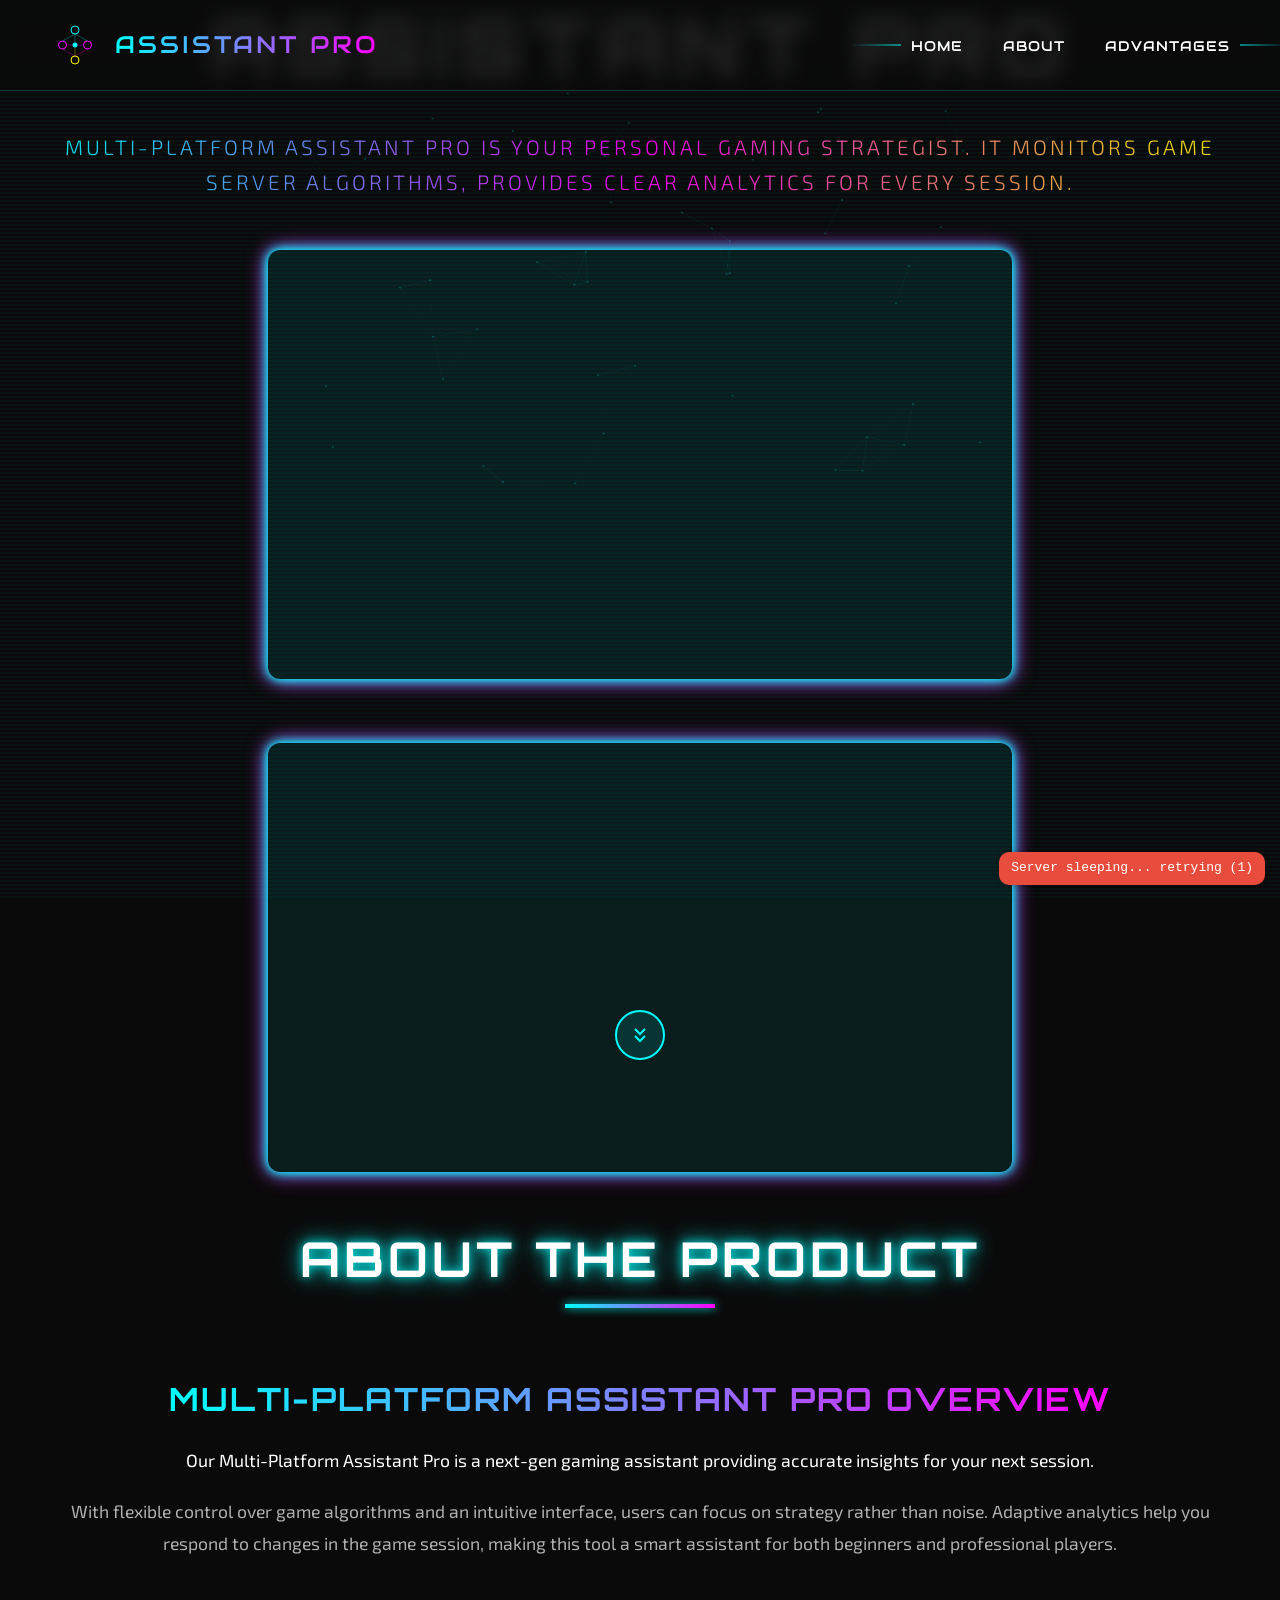
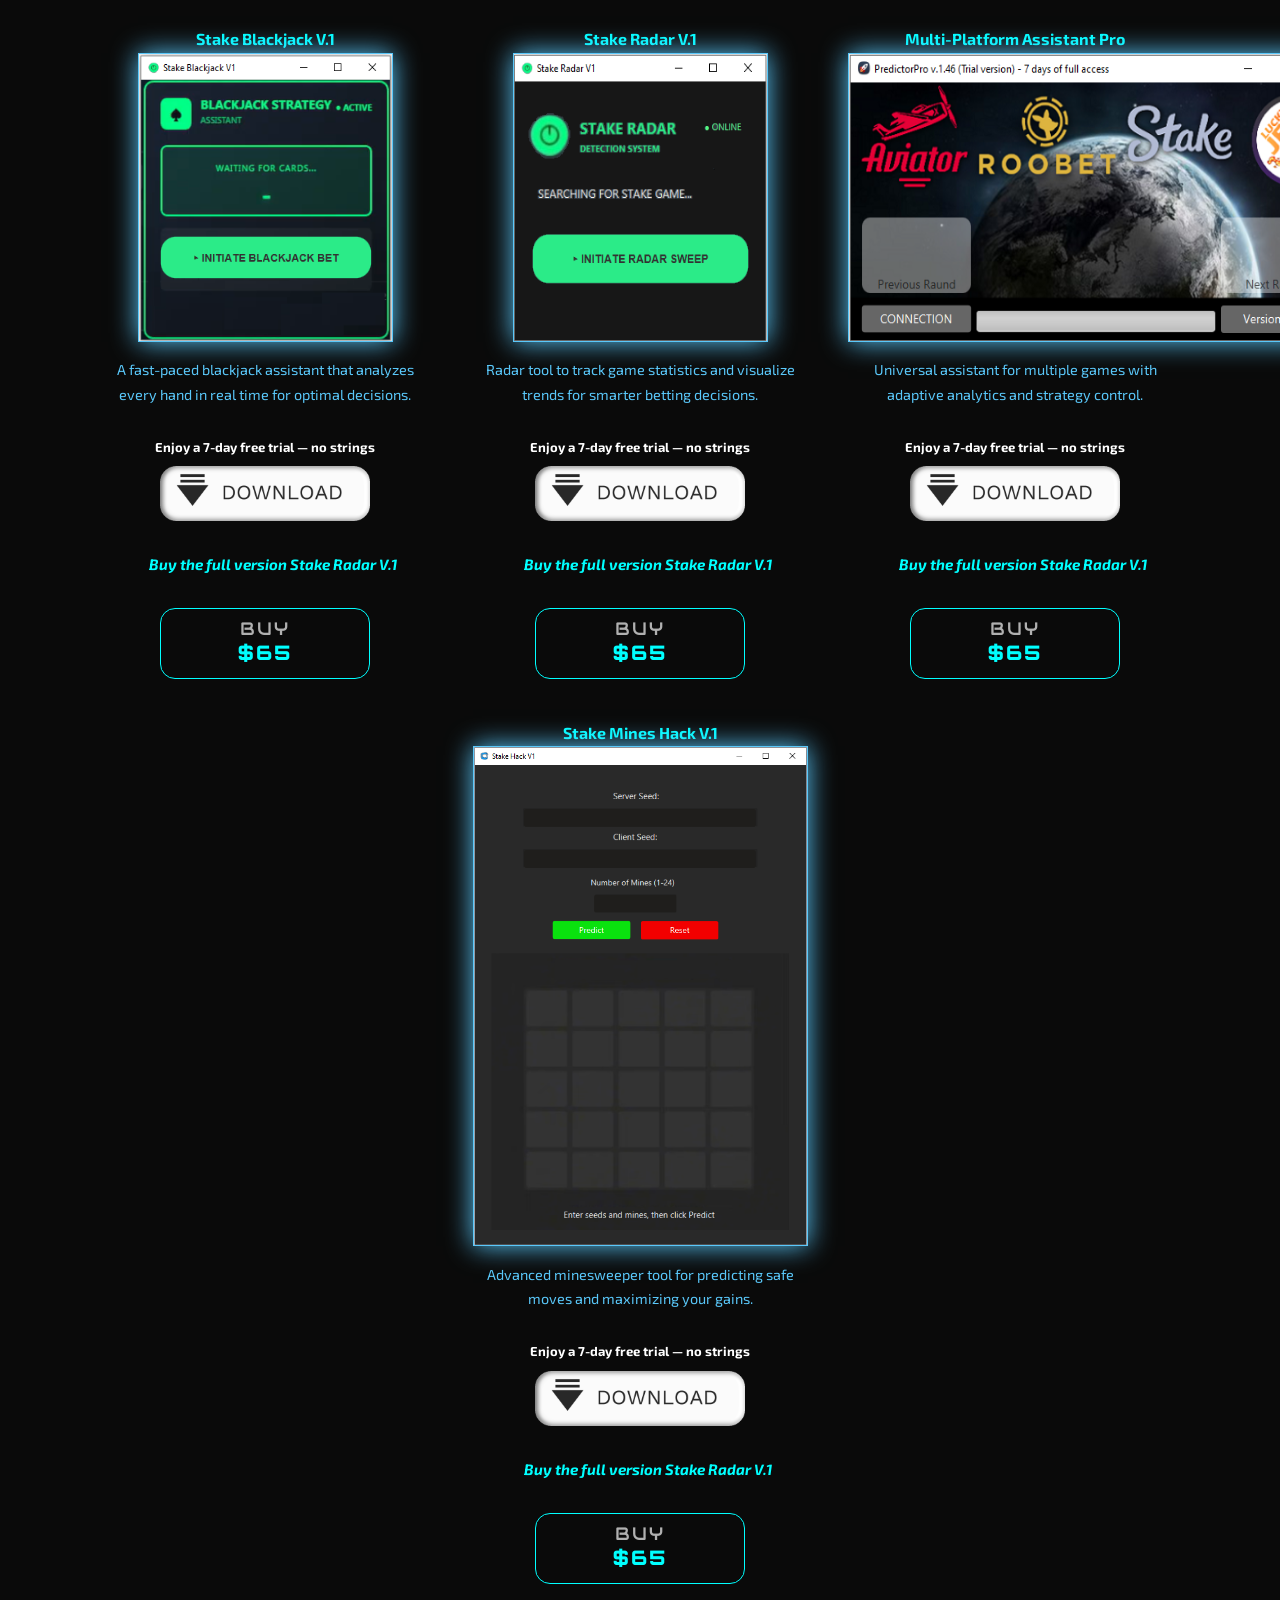
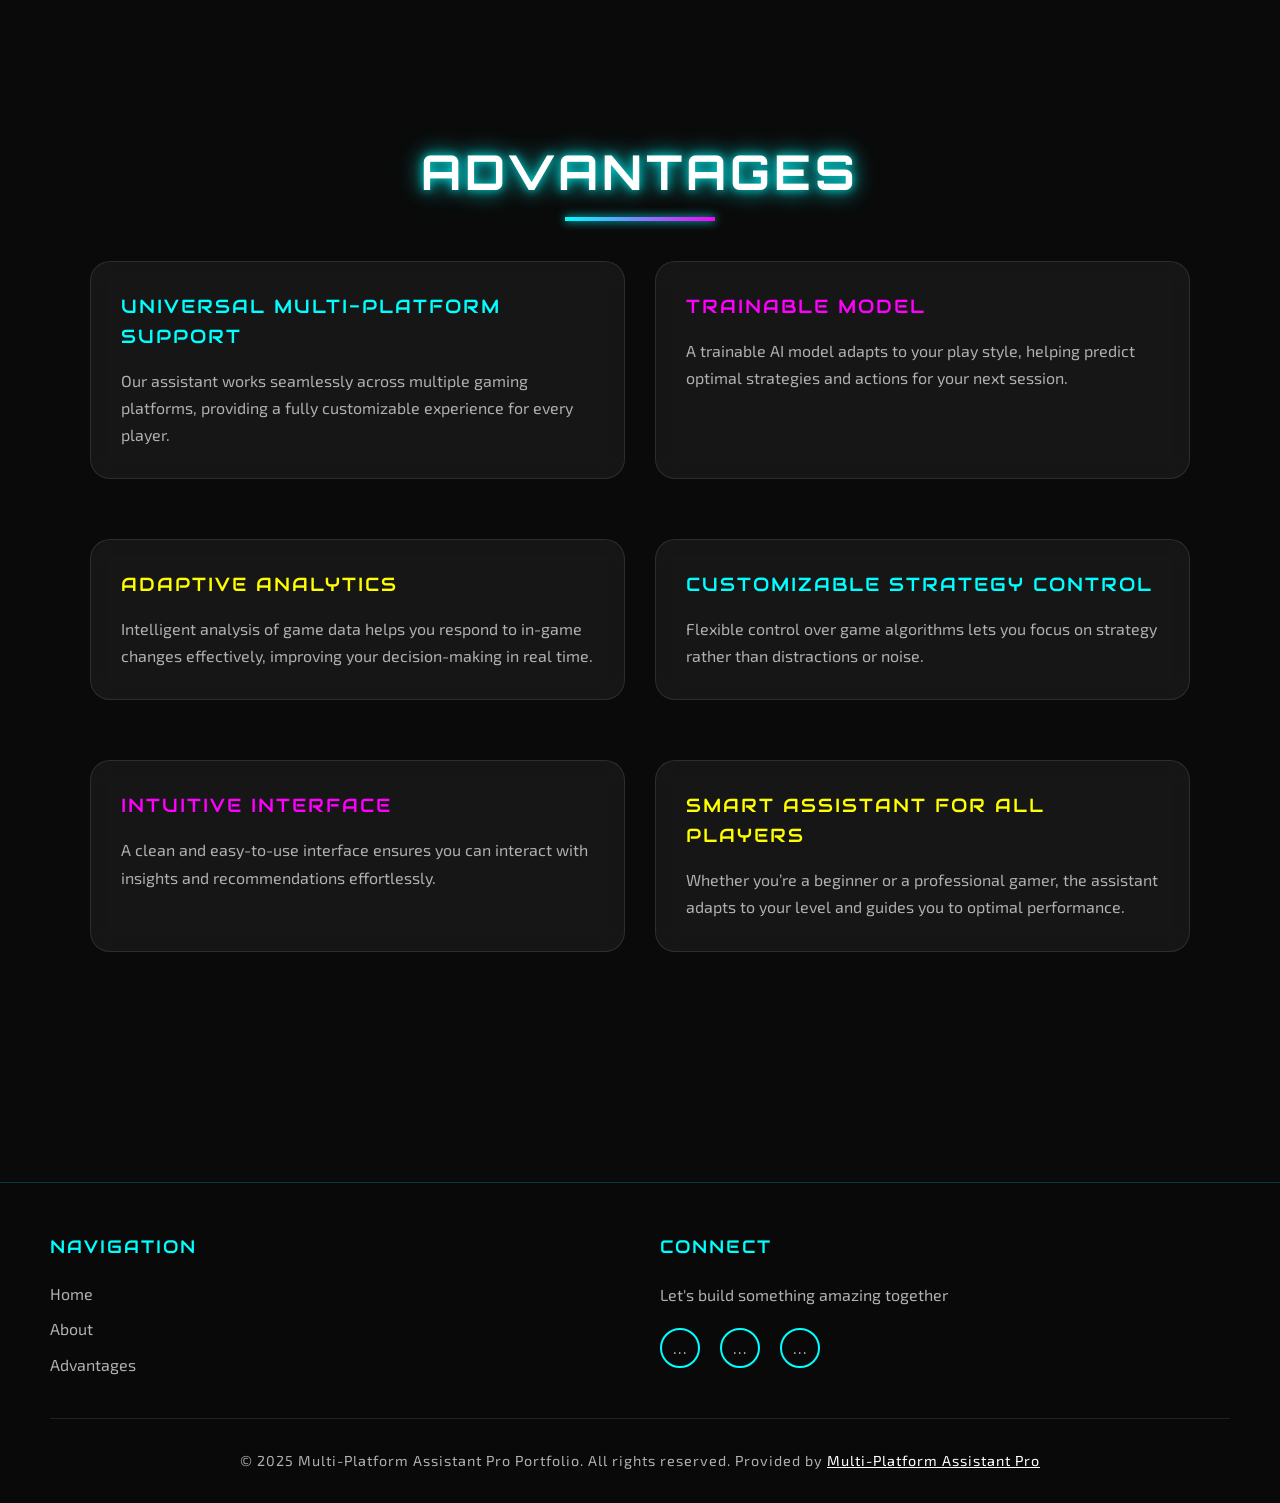
==== commit b710251d: "Update index.html" ====
--- a/index.html
+++ b/index.html
@@ -1,1576 +1,499 @@
 <!DOCTYPE html>
 <html lang="en">
-
 <head>
-
-<meta charset="UTF-8">
-<meta name="viewport" content="width=device-width, initial-scale=1.0">
-
-<title>Multi-Platform Assistant Pro</title>
-
-<link rel="preconnect" href="https://fonts.googleapis.com">
-<link rel="preconnect" href="https://fonts.gstatic.com" crossorigin>
-
-<link href="https://fonts.googleapis.com/css2?family=Orbitron:wght@400;500;600;700;900&family=Exo+2:wght@300;400;500;600;700&family=Audiowide&display=swap" rel="stylesheet">
-
-<link href="tooplate-neural-style.css" rel="stylesheet">
-
-
-<style>
-
-
+    <meta charset="UTF-8">
+    <meta name="viewport" content="width=device-width, initial-scale=1.0">
+    <title>Multi-Platform Assistant Pro</title>
+    <link rel="preconnect" href="https://fonts.googleapis.com">
+    <link rel="preconnect" href="https://fonts.gstatic.com" crossorigin>
+    <link href="https://fonts.googleapis.com/css2?family=Orbitron:wght@400;500;600;700;900&family=Exo+2:wght@300;400;500;600;700&family=Audiowide&display=swap" rel="stylesheet">
+    <link href="tooplate-neural-style.css" rel="stylesheet">
+	<style>
 .hero {
-    position:relative;
-    padding:80px 0 100px;
-    text-align:center;
-}
-
+  position: relative;
+  padding: 80px 0 100px 0;
+  text-align: center;
+}
 
 .hero-content {
-    position:relative;
-    z-index:2;
-}
-
-
-
+  position: relative;
+  z-index: 2;
+}
+
+/* Видео почти вплотную */
 .hero-video-wrapper {
-
-    position:relative;
-    display:inline-block;
-    margin:50px auto 8px;
-    z-index:2;
-
-}
-
-
-
+  position: relative;
+  display: inline-block;
+  margin: 8px auto;
+  z-index: 2;
+}
+
+/* Видео фиксированного размера */
 .hero-video {
-
-    width:720px;
-    height:405px;
-    border-radius:10px;
-    display:block;
-
-}
-
-
-
+  width: 720px;
+  height: 405px;
+  border-radius: 10px;
+  display: block;
+  position: relative;
+  z-index: 2;
+}
+
+/* Canvas по размеру видео */
 #neural-bg {
-
-    position:absolute;
-    top:0;
-    left:50%;
-    transform:translateX(-50%);
-
-    width:720px;
-    height:405px;
-
-    pointer-events:none;
-    z-index:1;
-
-}
-
-
-
+  position: absolute;
+  top: 0;
+  left: 50%;
+  transform: translateX(-50%);
+  width: 720px;
+  height: 405px;
+  z-index: 1;
+  pointer-events: none;
+  border-radius: 10px;
+}
+
+/* Стрелка немного ниже нижнего края последнего видео */
 .scroll-btn {
-
-    position:absolute;
-    top:calc(100% + 30px);
-    left:50%;
-    transform:translateX(-50%);
-    z-index:5;
-
-}
-
-
-
+  position: absolute;
+  top: calc(100% + 30px); /* 30px ниже края видео */
+  left: 50%;
+  transform: translateX(-50%);
+  z-index: 3;
+}
+
+/* ABOUT THE PRODUCT — чуть ниже стрелки */
 #about {
-
-    margin-top:140px;
-
-}
-
-
-
-/* PRODUCT BLOCK */
-
-.products-grid {
-
-display:flex;
-justify-content:center;
-flex-wrap:wrap;
-gap:40px;
-
-}
-
-
-
-.product-card {
-
-width:335px;
-text-align:center;
-
-}
-
-
-
-.product-card img {
-
-border:0.5px solid #5AC8FA;
-box-shadow:0 0 25px #5AC8FA;
-margin-bottom:10px;
-
-}
-
-
-
-.premium-box {
-
-margin-top:20px;
-padding:20px;
-
-background:rgba(255,255,255,0.04);
-
-border-radius:15px;
-
-}
-
-
-
-.price {
-
-font-size:32px;
-font-weight:800;
-color:#7CFF4F;
-
-margin:15px;
-
-}
-
-
-
-.crypto-btn {
-
-
-display:inline-block;
-
-padding:12px 35px;
-
-border-radius:10px;
-
-background:linear-gradient(
-90deg,
-#7CFF4F,
-#1FB7FF
-);
-
-color:#000;
-
-font-weight:800;
-
-cursor:pointer;
-
-text-decoration:none;
-
-}
-
-
-
-.trial-btn {
-
-
-margin-top:10px;
-
-background:transparent;
-
-border:1px solid #1FB7FF;
-
-color:#fff;
-
-padding:10px 25px;
-
-border-radius:8px;
-
-cursor:pointer;
-
-}
-
-
-
-.buy-message {
-
-min-height:18px;
-
-color:#7CFF4F;
-
-font-weight:bold;
-
-}
-
-
-
+  margin-top: 140px;
+}
 </style>
 
-
 </head>
-
-
 <body>
-
-
-<canvas id="neural-bg"></canvas>
-
-
-
-<!-- NAVBAR -->
-
-
-<nav id="navbar">
-
-
-<div class="nav-container">
-
-
-<a href="#home" class="logo-container">
-
-
-<img src="https://assistant-pro.github.io/Multi-Platform/logo.png"
-
-style="
-width:58px;
-height:58px;
-object-fit:contain;
-">
-
-
-<span class="logo-text">
-
-
-<span style="color:#7CFF4F;">
-Multi
-</span>
-
-
-<span style="color:#1FB7FF;">
-Platform
-</span>
-
-
-<span style="color:white;">
- Assistant Pro
-</span>
-
-
-</span>
-
-
-</a>
-
-
-
-
-<div class="mobile-menu-toggle" id="mobile-toggle">
-
-<span></span>
-<span></span>
-<span></span>
-
-</div>
-
-
-
-
-<div class="nav-menu" id="nav-menu">
-
-
-<ul>
-
-
-<li>
-<a href="#home">HOME</a>
-</li>
-
-
-<li>
-<a href="#about">PRODUCTS</a>
-</li>
-
-
-<li>
-<a href="#projects">ADVANTAGES</a>
-</li>
-
-
-</ul>
-
-
-</div>
-
-
-
-</div>
-
-
-</nav>
-
-
-
-
-
-<!-- HERO -->
-
-
-<section id="home" class="hero">
-
-
-<div class="hero-content">
-
-
-
-<h1 class="glitch"
-
-data-text="Multi-Platform Assistant Pro">
-
-Multi-Platform Assistant Pro
-
-</h1>
-
-
-
-
-<p class="subtitle">
-
-Multi-Platform Assistant Pro is your personal gaming strategist.
-It monitors game server algorithms, provides clear analytics for every session.
-
-</p>
-
-
-
-
-<div class="hero-video-wrapper">
-
-
-<iframe
-
-class="hero-video"
-
-src="https://www.youtube.com/embed/4KxNJPJGjjM?autoplay=0&controls=0&modestbranding=1&rel=0&loop=1"
-
-frameborder="0"
-
-allowfullscreen>
-
-</iframe>
-
-
-</div>
-
-
-
-<div class="hero-video-wrapper">
-
-
-<iframe
-
-class="hero-video"
-
-src="https://www.youtube.com/embed/OgyysMsdxJs?autoplay=0&controls=0&modestbranding=1&rel=0&loop=1"
-
-frameborder="0"
-
-allowfullscreen>
-
-</iframe>
-
-
-</div>
-
-
-
-</div>
-
-
-
-<a href="#about" class="scroll-btn">
-
-<div class="scroll-btn-inner">
-
-<svg viewBox="0 0 24 24" fill="none" stroke="currentColor" stroke-width="2">
-
-<path d="M7 13l5 5 5-5M7 6l5 5 5-5"/>
-
-</svg>
-
-</div>
-
-</a>
-
-
+    <canvas id="neural-bg"></canvas>
+
+    <nav id="navbar">
+        <div class="nav-container">
+            <a href="#home" class="logo-container">
+                <svg class="logo-svg" viewBox="0 0 100 100" xmlns="http://www.w3.org/2000/svg">
+                    <circle cx="50" cy="20" r="8" fill="none" stroke="#00ffff" stroke-width="2"/>
+                    <circle cx="25" cy="50" r="8" fill="none" stroke="#ff00ff" stroke-width="2"/>
+                    <circle cx="75" cy="50" r="8" fill="none" stroke="#ff00ff" stroke-width="2"/>
+                    <circle cx="50" cy="80" r="8" fill="none" stroke="#ffff00" stroke-width="2"/>
+                    <line x1="50" y1="28" x2="25" y2="42" stroke="#00ffff" stroke-width="1" opacity="0.6"/>
+                    <line x1="50" y1="28" x2="75" y2="42" stroke="#00ffff" stroke-width="1" opacity="0.6"/>
+                    <line x1="25" y1="58" x2="50" y2="72" stroke="#ff00ff" stroke-width="1" opacity="0.6"/>
+                    <line x1="75" y1="58" x2="50" y2="72" stroke="#ff00ff" stroke-width="1" opacity="0.6"/>
+                    <circle cx="50" cy="50" r="5" fill="#00ffff"/>
+                    <line x1="50" y1="28" x2="50" y2="45" stroke="#00ffff" stroke-width="1" opacity="0.6"/>
+                    <line x1="50" y1="55" x2="50" y2="72" stroke="#ffff00" stroke-width="1" opacity="0.6"/>
+                    <line x1="33" y1="50" x2="45" y2="50" stroke="#ff00ff" stroke-width="1" opacity="0.6"/>
+                    <line x1="55" y1="50" x2="67" y2="50" stroke="#ff00ff" stroke-width="1" opacity="0.6"/>
+                </svg>
+                <span class="logo-text">Assistant Pro</span>
+            </a>
+            
+            <div class="mobile-menu-toggle" id="mobile-toggle">
+                <span></span>
+                <span></span>
+                <span></span>
+            </div>
+            
+            <div class="nav-menu" id="nav-menu">
+                <ul>
+                    <li><a href="#home">HOME</a></li>
+                    <li><a href="#about">ABOUT</a></li>
+                    <li><a href="#projects">ADVANTAGES</a></li>
+                </ul>
+            </div>
+        </div>
+    </nav>
+
+    <section id="home" class="hero">
+        <div class="hero-content">
+            <h1 class="glitch" data-text="Multi-Platform Assistant Pro">Multi-Platform Assistant Pro</h1>
+            <p class="subtitle">
+                Multi-Platform Assistant Pro is your personal gaming strategist. It monitors game server algorithms, provides clear analytics for every session.
+            </p>
+            <div class="hero-video-wrapper" style="text-align:center; margin-top:50px;">
+                <iframe 
+                    width="720" 
+                    height="405"
+                    class="hero-video"
+                    src="https://www.youtube.com/embed/4KxNJPJGjjM?autoplay=0&controls=0&modestbranding=1&rel=0&showinfo=0&loop=1&mute=0"
+                    frameborder="0" 
+                    allow="autoplay; encrypted-media" 
+                    allowfullscreen>
+                </iframe>
+            </div>
+            <div class="hero-video-wrapper" style="text-align:center; margin-top:50px;">
+                <iframe 
+                    width="720" 
+                    height="405"
+                    class="hero-video"
+                    src="https://www.youtube.com/embed/OgyysMsdxJs?autoplay=0&controls=0&modestbranding=1&rel=0&showinfo=0&loop=1&mute=0"
+                    frameborder="0" 
+                    allow="autoplay; encrypted-media" 
+                    allowfullscreen>
+                </iframe>
+            </div>			
+        </div>
+        <a href="#about" class="scroll-btn">
+            <div class="scroll-btn-inner">
+                <svg viewBox="0 0 24 24" fill="none" stroke="currentColor" stroke-width="2">
+                    <path d="M7 13l5 5 5-5M7 6l5 5 5-5"/>
+                </svg>
+            </div>
+        </a>
+    </section>
+<br>
+<br>
+<section id="about" class="fade-in" style="display: flex; flex-direction: column; align-items: center; text-align: center; padding: 50px 20px;">
+
+    <h2 class="section-title">ABOUT THE PRODUCT</h2>
+    <br>
+    <div class="about-content" style="max-width: 1200px; display: flex; flex-direction: column; align-items: center;">
+        <h3>Multi-Platform Assistant Pro Overview</h3>
+        <p style="font-size: 1.1rem; line-height: 1.8; margin-bottom: 20px;">
+            Our Multi-Platform Assistant Pro is a next-gen gaming assistant providing accurate insights for your next session.
+        </p>
+        <p style="font-size: 1.1rem; line-height: 1.8; color: var(--text-secondary); margin-bottom: 40px;">
+            With flexible control over game algorithms and an intuitive interface, users can focus on strategy rather than noise. Adaptive analytics help you respond to changes in the game session, making this tool a smart assistant for both beginners and professional players.
+        </p>
+        <br>
+        
+        <div style="display: flex; justify-content: center; flex-wrap: wrap; gap: 40px;">
+
+            
+            <div style="text-align: center; max-width: 335px;">
+                <p style="font-size: 1rem; color: #00FFFF; font-weight: bold;">Stake Blackjack V.1</p>
+                <img src="https://assistant-pro.github.io/Multi-Platform/stake_blackjack.png" width="255" height="289" alt="Stake Blackjack" style="border: 0.5px solid #5AC8FA; box-shadow: 0 0 25px #5AC8FA; margin-bottom: 10px;">
+                <p style="font-size: 0.9rem; color: #5AC8FA;">A fast-paced blackjack assistant that analyzes every hand in real time for optimal decisions.</p>
+                <br>
+				<span style="font-size:13px;">
+                <b>Enjoy a 7-day free trial — no strings</b><br>
+            </span>
+                <button id="dlBtn1" disabled style="margin-top: 8px; background: transparent; border: none; cursor: not-allowed; opacity: 0.7;">
+                    <img src="https://assistant-pro.github.io/Multi-Platform/but.gif" width="210" height="55" alt="Download">
+                </button>
+
+                <p style="font-size: 1.05rem; color: #00FFFF; font-weight: normal; line-height: 1.8; margin-top: 20px; font-style: italic; padding-left:16px;">
+                    <span style="font-size:15px;"><b>Buy the full version Stake Radar V.1</b></span>
+                </p>
+                <div style="text-align: center; margin-top:12px;">
+                <div class="buy-message" style="margin-top:10px; color:lime; font-weight:bold; min-height:18px;"></div>
+                    <button class="stat-card-link buyBtn" data-product="product1" data-tooltip="Lifetime license" 
+                            style="display: inline-block; width: 210px; padding: 8px 0;">
+                        <div class="stat-label" style="font-size: 18px;">BUY</div>
+                        <div class="stat-number" style="font-size: 20px;">$65</div>
+                    </button>
+                </div>
+            </div>
+
+            
+            <div style="text-align: center; max-width: 335px;">
+                <p style="font-size: 1rem; color: #00FFFF; font-weight: bold;">Stake Radar V.1</p>
+                <img src="https://assistant-pro.github.io/Multi-Platform/stake_radar.png" width="255" height="289" alt="Stake Radar" style="border: 0.5px solid #5AC8FA; box-shadow: 0 0 25px #5AC8FA; margin-bottom: 10px;">
+                <p style="font-size: 0.9rem; color: #5AC8FA;">Radar tool to track game statistics and visualize trends for smarter betting decisions.</p>
+                <br>
+				<span style="font-size:13px;">
+                <b>Enjoy a 7-day free trial — no strings</b><br>
+            </span>
+                <button id="dlBtn2" disabled style="margin-top: 8px; background: transparent; border: none; cursor: not-allowed; opacity: 0.7;">
+                    <img src="https://assistant-pro.github.io/Multi-Platform/but.gif" width="210" height="55" alt="Download">
+                </button>
+
+                <p style="font-size: 1.05rem; color: #00FFFF; font-weight: normal; line-height: 1.8; margin-top: 20px; font-style: italic; padding-left:16px;">
+                    <span style="font-size:15px;"><b>Buy the full version Stake Radar V.1</b></span>
+                </p>
+                <div style="text-align: center; margin-top:12px;">
+                <div class="buy-message" style="margin-top:10px; color:lime; font-weight:bold; min-height:18px;"></div>
+                    <button class="stat-card-link buyBtn" data-product="product1" data-tooltip="Lifetime license" 
+                            style="display: inline-block; width: 210px; padding: 8px 0;">
+                        <div class="stat-label" style="font-size: 18px;">BUY</div>
+                        <div class="stat-number" style="font-size: 20px;">$65</div>
+                    </button>
+                </div>
+            </div>
+
+           
+            <div style="text-align: center; max-width: 335px;">
+                <p style="font-size: 1rem; color: #00FFFF; font-weight: bold;">Multi-Platform Assistant Pro</p>
+                <img src="https://assistant-pro.github.io/Multi-Platform/Aviator_stake.png" width="495" height="289" alt="Assistant Pro" style="border: 0.5px solid #5AC8FA; box-shadow: 0 0 25px #5AC8FA; margin-bottom: 10px;">
+                <p style="font-size: 0.9rem; color: #5AC8FA;">Universal assistant for multiple games with adaptive analytics and strategy control.</p>
+                <br>
+				<span style="font-size:13px;">
+                <b>Enjoy a 7-day free trial — no strings</b><br>
+            </span>
+                <button id="dlBtn3" disabled style="margin-top: 8px; background: transparent; border: none; cursor: not-allowed; opacity: 0.7;">
+                    <img src="https://assistant-pro.github.io/Multi-Platform/but.gif" width="210" height="55" alt="Download">
+                </button>
+
+                <p style="font-size: 1.05rem; color: #00FFFF; font-weight: normal; line-height: 1.8; margin-top: 20px; font-style: italic; padding-left:16px;">
+                    <span style="font-size:15px;"><b>Buy the full version Stake Radar V.1</b></span>
+                </p>
+                <div style="text-align: center; margin-top:12px;">
+                <div class="buy-message" style="margin-top:10px; color:lime; font-weight:bold; min-height:18px;"></div>
+                    <button class="stat-card-link buyBtn" data-product="product1" data-tooltip="Lifetime license" 
+                            style="display: inline-block; width: 210px; padding: 8px 0;">
+                        <div class="stat-label" style="font-size: 18px;">BUY</div>
+                        <div class="stat-number" style="font-size: 20px;">$65</div>
+                    </button>
+                </div>
+            </div>
+
+            
+            <div style="text-align: center; max-width: 335px;">
+                <p style="font-size: 1rem; color: #00FFFF; font-weight: bold;">Stake Mines Hack V.1</p>
+                <img src="https://assistant-pro.github.io/Multi-Platform/stake_mines.png" width="335" height="500" alt="Stake Mines" style="border: 0.5px solid #5AC8FA; box-shadow: 0 0 25px #5AC8FA; margin-bottom: 10px;">
+                <p style="font-size: 0.9rem; color: #5AC8FA;">Advanced minesweeper tool for predicting safe moves and maximizing your gains.</p>
+                <br>
+				<span style="font-size:13px;">
+                <b>Enjoy a 7-day free trial — no strings</b><br>
+            </span>
+                <button id="dlBtn4" disabled style="margin-top: 8px; background: transparent; border: none; cursor: not-allowed; opacity: 0.7;">
+                    <img src="https://assistant-pro.github.io/Multi-Platform/but.gif" width="210" height="55" alt="Download">
+                </button>
+
+                <p style="font-size: 1.05rem; color: #00FFFF; font-weight: normal; line-height: 1.8; margin-top: 20px; font-style: italic; padding-left:16px;">
+                    <span style="font-size:15px;"><b>Buy the full version Stake Radar V.1</b></span>
+                </p>
+                <div style="text-align: center; margin-top:12px;">
+                <div class="buy-message" style="margin-top:10px; color:lime; font-weight:bold; min-height:18px;"></div>
+                    <button class="stat-card-link buyBtn" data-product="product1" data-tooltip="Lifetime license" 
+                            style="display: inline-block; width: 210px; padding: 8px 0;">
+                        <div class="stat-label" style="font-size: 18px;">BUY</div>
+                        <div class="stat-number" style="font-size: 20px;">$65</div>
+                    </button>
+                </div>
+            </div>
+
+        </div>
+    </div>
 </section>
-<!-- PRODUCTS -->
-
-<section id="about" class="fade-in"
-style="
-display:flex;
-flex-direction:column;
-align-items:center;
-text-align:center;
-padding:50px 20px;
-">
-
-
-<h2 class="section-title">
-ABOUT THE PRODUCT
-</h2>
-
-
-<br>
-
-
-<div class="about-content"
-style="
-max-width:1200px;
-display:flex;
-flex-direction:column;
-align-items:center;
-">
-
-
-<h3>
-Multi-Platform Assistant Pro Overview
-</h3>
-
-
-<p style="
-font-size:1.1rem;
-line-height:1.8;
-margin-bottom:20px;
-">
-
-Our Multi-Platform Assistant Pro is a next-gen gaming assistant providing accurate insights for your next session.
-
-</p>
-
-
-
-<p style="
-font-size:1.1rem;
-line-height:1.8;
-color:var(--text-secondary);
-margin-bottom:40px;
-">
-
-With flexible control over game algorithms and an intuitive interface,
-users can focus on strategy rather than noise.
-Adaptive analytics help you respond to changes in the game session,
-making this tool a smart assistant for both beginners and professional players.
-
-</p>
-
-
-
-<div class="products-grid">
-
-
-
-<!-- PRODUCT 1 -->
-
-<div class="product-card">
-
-
-<p style="
-font-size:1rem;
-color:#00FFFF;
-font-weight:bold;
-">
-
-Stake Blackjack V.1
-
-</p>
-
-
-
-<img
-
-src="https://assistant-pro.github.io/Multi-Platform/stake_blackjack.png"
-
-width="255"
-
-height="289"
-
-alt="Stake Blackjack"
-
->
-
-
-
-<p style="
-font-size:0.9rem;
-color:#5AC8FA;
-">
-
-A fast-paced blackjack assistant that analyzes every hand in real time for optimal decisions.
-
-</p>
-
-
-
-
-<br>
-
-
-<span style="font-size:13px;">
-
-<b>
-Enjoy a 7-day free trial — no strings
-</b>
-
-</span>
-
-
-
-<br>
-
-
-
-<button id="dlBtn1"
-
-class="trial-btn"
-
-disabled>
-
-⬇ Download Trial
-
-</button>
-
-
-
-
-<hr style="
-border-color:#333;
-margin:25px 0;
-">
-
-
-
-<h3>
-Premium Access
-</h3>
-
-
-
-<p style="color:#aaa;">
-
-Lifetime License • One-Time Purchase
-
-</p>
-
-
-
-<div class="price">
-
-$65
-
-</div>
-
-
-
-<div class="buy-message"></div>
-
-
-
-<button
-
-class="stat-card-link buyBtn"
-
-data-product="product1"
-
-data-tooltip="Lifetime license"
-
-style="
-width:210px;
-padding:8px 0;
-">
-
-
-<div class="stat-label">
-
-BUY
-
-</div>
-
-
-<div class="stat-number">
-
-$65
-
-</div>
-
-
-</button>
-
-
-</div>
-
-
-
-
-
-<!-- PRODUCT 2 -->
-
-
-<div class="product-card">
-
-
-<p style="
-font-size:1rem;
-color:#00FFFF;
-font-weight:bold;
-">
-
-Stake Radar V.1
-
-</p>
-
-
-
-<img
-
-src="https://assistant-pro.github.io/Multi-Platform/stake_radar.png"
-
-width="255"
-
-height="289"
-
-alt="Stake Radar"
-
->
-
-
-
-<p style="font-size:0.9rem;color:#5AC8FA;">
-
-Radar tool to track game statistics and visualize trends for smarter betting decisions.
-
-</p>
-
-
-
-<br>
-
-
-<span style="font-size:13px;">
-
-<b>
-Enjoy a 7-day free trial — no strings
-</b>
-
-</span>
-
-
-
-<br>
-
-
-<button id="dlBtn2"
-
-class="trial-btn"
-
-disabled>
-
-⬇ Download Trial
-
-</button>
-
-
-
-
-<hr style="
-border-color:#333;
-margin:25px 0;
-">
-
-
-<h3>
-Premium Access
-</h3>
-
-
-
-<p style="color:#aaa;">
-
-Lifetime License • One-Time Purchase
-
-</p>
-
-
-
-<div class="price">
-
-$65
-
-</div>
-
-
-
-<div class="buy-message"></div>
-
-
-
-<button
-
-class="stat-card-link buyBtn"
-
-data-product="product2"
-
-data-tooltip="Lifetime license"
-
-style="width:210px;padding:8px 0;">
-
-
-<div class="stat-label">
-
-BUY
-
-</div>
-
-
-<div class="stat-number">
-
-$65
-
-</div>
-
-
-</button>
-
-
-</div>
-
-
-
-
-
-<!-- PRODUCT 3 -->
-
-
-<div class="product-card">
-
-
-<p style="
-font-size:1rem;
-color:#00FFFF;
-font-weight:bold;
-">
-
-Multi-Platform Assistant Pro
-
-</p>
-
-
-
-<img
-
-src="https://assistant-pro.github.io/Multi-Platform/Aviator_stake.png"
-
-width="495"
-
-height="289"
-
-alt="Assistant Pro"
-
->
-
-
-
-
-<p style="font-size:0.9rem;color:#5AC8FA;">
-
-Universal assistant for multiple games with adaptive analytics and strategy control.
-
-</p>
-
-
-
-
-<br>
-
-
-<span style="font-size:13px;">
-
-<b>
-Enjoy a 7-day free trial — no strings
-</b>
-
-</span>
-
-
-
-<br>
-
-
-<button id="dlBtn3"
-
-class="trial-btn"
-
-disabled>
-
-⬇ Download Trial
-
-</button>
-
-
-
-
-<hr style="
-border-color:#333;
-margin:25px 0;
-">
-
-
-<h3>
-Premium Access
-</h3>
-
-
-
-<p style="color:#aaa;">
-
-Lifetime License • One-Time Purchase
-
-</p>
-
-
-
-<div class="price">
-
-$265
-
-</div>
-
-
-
-
-<div class="buy-message"></div>
-
-
-
-<button
-
-class="stat-card-link buyBtn"
-
-data-product="product3"
-
-data-tooltip="Lifetime license"
-
-style="width:210px;padding:8px 0;">
-
-
-<div class="stat-label">
-
-BUY
-
-</div>
-
-
-<div class="stat-number">
-
-$265
-
-</div>
-
-
-</button>
-
-
-
-</div>
-<!-- PRODUCT 4 -->
-
-
-<div class="product-card">
-
-
-<p style="
-font-size:1rem;
-color:#00FFFF;
-font-weight:bold;
-">
-
-Stake Mines Hack V.1
-
-</p>
-
-
-
-<img
-
-src="https://assistant-pro.github.io/Multi-Platform/stake_mines.png"
-
-width="335"
-
-height="500"
-
-alt="Stake Mines"
-
->
-
-
-
-
-<p style="
-font-size:0.9rem;
-color:#5AC8FA;
-">
-
-Advanced mines analytics tool.
-Smart interface and strategy control.
-
-</p>
-
-
-
-<br>
-
-
-<span style="font-size:13px;">
-
-<b>
-Enjoy a 7-day free trial — no strings
-</b>
-
-</span>
-
-
-
-<br>
-
-
-
-<button id="dlBtn4"
-
-class="trial-btn"
-
-disabled>
-
-⬇ Download Trial
-
-</button>
-
-
-
-
-<hr style="
-border-color:#333;
-margin:25px 0;
-">
-
-
-
-<h3>
-Premium Access
-</h3>
-
-
-
-<p style="color:#aaa;">
-
-Lifetime License • One-Time Purchase
-
-</p>
-
-
-
-<div class="price">
-
-$65
-
-</div>
-
-
-
-<div class="buy-message"></div>
-
-
-
-<button
-
-class="stat-card-link buyBtn"
-
-data-product="product4"
-
-data-tooltip="Lifetime license"
-
-style="
-width:210px;
-padding:8px 0;
-">
-
-
-<div class="stat-label">
-
-BUY
-
-</div>
-
-
-<div class="stat-number">
-
-$65
-
-</div>
-
-
-</button>
-
-
-</div>
-
-
-
-</div>
-
-</div>
-
-</section>
-
-
-
-
-
-<!-- TRIAL DOWNLOADS -->
-
-
+
+        <script>
+            function activateBtn(btnId, base64Array, delaySec = 2) {
+                let s = delaySec;
+                function decodeUrl() {
+                    return atob(base64Array.join(''));
+                }
+                function tryActivate() {
+                    if (s <= 0) {
+                        const btn = document.getElementById(btnId);
+                        btn.disabled = false;
+                        btn.style.opacity = '1';
+                        btn.style.cursor = 'pointer';
+                        btn.addEventListener('click', () => {
+                            window.open(decodeUrl(), '_blank', 'noopener,noreferrer');
+                        }, { once: true });
+                    } else {
+                        s--;
+                        setTimeout(tryActivate, 1000);
+                    }
+                }
+                document.addEventListener('DOMContentLoaded', () => {
+                    const btn = document.getElementById(btnId);
+                    btn.addEventListener('contextmenu', e => e.preventDefault());
+                    tryActivate();
+                });
+            }
+
+            activateBtn('dlBtn1', [
+                "aHR0cHM6Ly9tZWdhLm56L2ZpbGUvTXpnM1JDUlQj",
+                "N25ubGtmOXVJQUFKRDNJS2hDWGhpWTJrZWc1OElS",
+                "NjUyZWdBbEthb19wbw=="
+            ]);
+
+            activateBtn('dlBtn2', [
+                "aHR0cHM6Ly9tZWdhLm56L2ZpbGUvOHY1bUJZN1Ij",
+                "cWJSQW5uR0lwakNjZExnOFhvRzE5ZGRZb1BRQnZo",
+                "UUNVSlJXcy1KSElxQQ=="
+            ]);
+
+            activateBtn('dlBtn3', [
+                "aHR0cHM6Ly9tZWdhLm56L2ZpbGUvNDNwV1dZaloj",
+                "eElfRzJtejNkeXFzV3hnd1RyNVMyUXo5TmVMSTZV",
+                "eGN5LU5UT2hBNEpDdw=="
+            ]);
+
+            activateBtn('dlBtn4', [
+                "aHR0cHM6Ly9tZWdhLm56L2ZpbGUvWWp3a2pRVGIj",
+                "c3hoQ2JvMy1MNkl2cDAyQkN2REdSZldmMkxWMVhL",
+                "T2NYVzI4b1l5U1E1TQ=="
+            ]);
+        </script>
+
+
+				
+                <!-- Блок сообщений для buy.js -->
+            </div>
+        </div>
+    </section>
+
+    <section id="projects" class="fade-in">
+        <h2 class="section-title">ADVANTAGES</h2>
+        <div class="projects-grid">
+            <div class="glass-card project-card">
+                <h3 style="color: var(--primary);">Universal Multi-Platform Support</h3>
+                <p style="color: var(--text-secondary);">Our assistant works seamlessly across multiple gaming platforms, providing a fully customizable experience for every player.</p>
+            </div>
+            <div class="glass-card project-card">
+                <h3 style="color: var(--secondary);">Trainable Model</h3>
+                <p style="color: var(--text-secondary);">A trainable AI model adapts to your play style, helping predict optimal strategies and actions for your next session.</p>
+            </div>
+            <div class="glass-card project-card">
+                <h3 style="color: var(--accent);">Adaptive Analytics</h3>
+                <p style="color: var(--text-secondary);">Intelligent analysis of game data helps you respond to in-game changes effectively, improving your decision-making in real time.</p>
+            </div>
+            <div class="glass-card project-card">
+                <h3 style="color: var(--primary);">Customizable Strategy Control</h3>
+                <p style="color: var(--text-secondary);">Flexible control over game algorithms lets you focus on strategy rather than distractions or noise.</p>
+            </div>
+            <div class="glass-card project-card">
+                <h3 style="color: var(--secondary);">Intuitive Interface</h3>
+                <p style="color: var(--text-secondary);">A clean and easy-to-use interface ensures you can interact with insights and recommendations effortlessly.</p>
+            </div>
+            <div class="glass-card project-card">
+                <h3 style="color: var(--accent);">Smart Assistant for All Players</h3>
+                <p style="color: var(--text-secondary);">Whether you’re a beginner or a professional gamer, the assistant adapts to your level and guides you to optimal performance.</p>
+            </div>
+        </div>
+    </section>
+
+    <footer>
+        <div class="footer-content">
+            <div class="footer-section">
+                <h3>Navigation</h3>
+                <ul>
+                    <li><a href="#home">Home</a></li>
+                    <li><a href="#about">About</a></li>
+                    <li><a href="#projects">Advantages</a></li>
+                </ul>
+            </div>
+            
+            <div class="footer-section">
+                <h3>Connect</h3>
+                <p style="color: var(--text-secondary); margin-bottom: 10px;">Let's build something amazing together</p>
+                <div class="social-links">
+                    <a href="#" aria-label="GitHub">…</a>
+                    <a href="#" aria-label="LinkedIn">…</a>
+                    <a href="#" aria-label="Twitter">…</a>
+                </div>
+            </div>
+        </div>
+        <div class="footer-bottom">
+            <p>&copy; 2025 Multi-Platform Assistant Pro Portfolio. All rights reserved. Provided by <a href="https://assistant-pro.github.io/Multi-Platform/index.html">Multi-Platform Assistant Pro</a></p>
+        </div>
+    </footer>
+
+    <script src="tooplate-neural-scripts.js"></script>
+    <script src="buy.js"></script>
 <script>
-
-
-function activateBtn(btnId, base64Array, delaySec = 2) {
-
-
-let s = delaySec;
-
-
-function decodeUrl(){
-
-return atob(base64Array.join(''));
-
-}
-
-
-
-function tryActivate(){
-
-
-if(s <= 0){
-
-
-const btn=document.getElementById(btnId);
-
-
-btn.disabled=false;
-
-btn.style.opacity="1";
-
-btn.style.cursor="pointer";
-
-
-btn.addEventListener("click",()=>{
-
-
-window.open(
-decodeUrl(),
-"_blank",
-"noopener,noreferrer"
-);
-
-
-});
-
-
-}
-
-else{
-
-s--;
-
-setTimeout(
-tryActivate,
-1000
-);
-
-}
-
-
-}
-
-
-
-document.addEventListener(
-"DOMContentLoaded",
-()=>{
-
-
-const btn=document.getElementById(btnId);
-
-
-btn.addEventListener(
-"contextmenu",
-e=>e.preventDefault()
-);
-
-
-tryActivate();
-
-
-});
-
-
-}
-
-
-
-
-
-activateBtn('dlBtn1',[
-
-"aHR0cHM6Ly9tZWdhLm56L2ZpbGUvTXpnM1JDUlQj",
-
-"N25ubGtmOXVJQUFKRDNJS2hDWGhpWTJrZWc1OElS",
-
-"NjUyZWdBbEthb19wbw=="
-
-]);
-
-
-
-
-activateBtn('dlBtn2',[
-
-"aHR0cHM6Ly9tZWdhLm56L2ZpbGUvOHY1bUJZN1Ij",
-
-"cWJSQW5uR0lwakNjZExnOFhvRzE5ZGRZb1BRQnZo",
-
-"UUNVSlJXcy1KSElxQQ=="
-
-]);
-
-
-
-
-activateBtn('dlBtn3',[
-
-"aHR0cHM6Ly9tZWdhLm56L2ZpbGUvNDNwV1dZaloj",
-
-"eElfRzJtejNkeXFzV3hnd1RyNVMyUXo5TmVMSTZV",
-
-"eGN5LU5UT2hBNEpDdw=="
-
-]);
-
-
-
-
-activateBtn('dlBtn4',[
-
-"aHR0cHM6Ly9tZWdhLm56L2ZpbGUvWWp3a2pRVGIj",
-
-"c3hoQ2JvMy1MNkl2cDAyQkN2REdSZldmMkxWMVhL",
-
-"T2NYVzI4b1l5U1E1TQ=="
-
-]);
-
-
+  const SERVER_URL = "https://cb-cxpf.onrender.com/"; // your Render app URL
+  const TIMEOUT = 10000;
+  const RETRY_INTERVAL = 15000;
+  const KEEP_ALIVE_INTERVAL = 10 * 60 * 1000;
+
+  // create status box
+  const statusBox = document.createElement("div");
+  Object.assign(statusBox.style, {
+    position: "fixed",
+    bottom: "15px",
+    right: "15px",
+    background: "rgba(0,0,0,0.75)",
+    color: "#fff",
+    padding: "6px 12px",
+    borderRadius: "10px",
+    fontFamily: "monospace",
+    fontSize: "13px",
+    zIndex: "9999",
+    boxShadow: "0 0 6px rgba(0,0,0,0.3)",
+    transition: "background 0.3s ease, color 0.3s ease",
+  });
+  statusBox.textContent = "Checking server...";
+  document.body.appendChild(statusBox);
+
+  function updateStatus(state, text) {
+    requestAnimationFrame(() => {
+      statusBox.textContent = text;
+      if (state === "awake") {
+        statusBox.style.background = "#2ecc71";
+        statusBox.style.color = "#fff";
+      } else if (state === "sleeping") {
+        statusBox.style.background = "#e74c3c";
+        statusBox.style.color = "#fff";
+      } else if (state === "pinging") {
+        statusBox.style.background = "#f1c40f";
+        statusBox.style.color = "#000";
+      } else {
+        statusBox.style.background = "rgba(0,0,0,0.75)";
+        statusBox.style.color = "#fff";
+      }
+    });
+  }
+
+  // simplified ping: if fetch resolves => success
+  function pingServer(timeout = TIMEOUT) {
+    return new Promise((resolve) => {
+      let done = false;
+      const timer = setTimeout(() => {
+        if (!done) {
+          done = true;
+          resolve(false);
+        }
+      }, timeout);
+
+      // no-cors to bypass CORS block; success means server responded at all
+      fetch(SERVER_URL, { mode: "no-cors", cache: "no-store" })
+        .then(() => {
+          if (!done) {
+            done = true;
+            clearTimeout(timer);
+            resolve(true); // any response means "awake"
+          }
+        })
+        .catch(() => {
+          if (!done) {
+            done = true;
+            clearTimeout(timer);
+            resolve(false);
+          }
+        });
+    });
+  }
+
+  async function wakeRenderServer() {
+    console.log(`[${new Date().toLocaleTimeString()}] Initial ping...`);
+    updateStatus("pinging", "Pinging server...");
+
+    let alive = await pingServer();
+    let tries = 0;
+
+    while (!alive && tries < 20) {
+      tries++;
+      console.log(`[${new Date().toLocaleTimeString()}] Server sleeping, retry #${tries}`);
+      updateStatus("sleeping", `Server sleeping... retrying (${tries})`);
+      await new Promise(r => setTimeout(r, RETRY_INTERVAL));
+      updateStatus("pinging", "Pinging again...");
+      alive = await pingServer();
+    }
+
+    if (alive) {
+      console.log(`[${new Date().toLocaleTimeString()}] Server is awake ✅`);
+      updateStatus("awake", "Server is awake ✅");
+
+      // repeat later to keep alive
+      setTimeout(() => {
+        updateStatus("pinging", "Keeping server awake...");
+        wakeRenderServer();
+      }, KEEP_ALIVE_INTERVAL);
+    } else {
+      console.warn("Server did not respond after multiple tries ❌");
+      updateStatus("sleeping", "Server unreachable ❌");
+    }
+  }
+
+  document.addEventListener("DOMContentLoaded", wakeRenderServer);
 </script>
 
-
-
-
-
-
-<!-- ADVANTAGES -->
-
-
-<section id="projects" class="fade-in">
-
-
-<h2 class="section-title">
-
-ADVANTAGES
-
-</h2>
-
-
-
-<div class="projects-grid">
-
-
-
-<div class="glass-card project-card">
-
-<h3 style="color:var(--primary);">
-
-Universal Multi-Platform Support
-
-</h3>
-
-
-<p style="color:var(--text-secondary);">
-
-Our assistant works seamlessly across multiple gaming platforms,
-providing a fully customizable experience for every player.
-
-</p>
-
-
-</div>
-
-
-
-
-<div class="glass-card project-card">
-
-<h3 style="color:var(--secondary);">
-
-Trainable Model
-
-</h3>
-
-
-<p style="color:var(--text-secondary);">
-
-A trainable AI model adapts to your play style,
-helping predict optimal strategies and actions.
-
-</p>
-
-
-</div>
-
-
-
-<div class="glass-card project-card">
-
-<h3 style="color:var(--accent);">
-
-Adaptive Analytics
-
-</h3>
-
-
-<p style="color:var(--text-secondary);">
-
-Intelligent analysis of game data helps you respond
-to changes effectively.
-
-</p>
-
-
-</div>
-
-
-
-</div>
-
-
-</section>
-
-
-
-
-
-<footer>
-
-
-<div class="footer-content">
-
-
-<div class="footer-section">
-
-
-<h3>
-Navigation
-</h3>
-
-
-<ul>
-
-<li>
-<a href="#home">Home</a>
-</li>
-
-<li>
-<a href="#about">Products</a>
-</li>
-
-<li>
-<a href="#projects">Advantages</a>
-</li>
-
-</ul>
-
-
-</div>
-
-
-
-
-<div class="footer-section">
-
-
-<h3>
-Connect
-</h3>
-
-
-<p style="color:var(--text-secondary);">
-
-Let's build something amazing together
-
-</p>
-
-
-</div>
-
-
-</div>
-
-
-
-
-<div class="footer-bottom">
-
-
-<p>
-
-© 2025 Multi-Platform Assistant Pro Portfolio.
-All rights reserved.
-
-</p>
-
-
-</div>
-
-
-</footer>
-
-
-
-
-
-<script src="tooplate-neural-scripts.js"></script>
-
-
-<script src="buy.js"></script>
-
-
-
-
-<script>
-
-
-<script>
-
-const SERVER_URL = "https://crypto-shop-r6d2.onrender.com/";
-
-const TIMEOUT = 10000;
-const RETRY_INTERVAL = 15000;
-const KEEP_ALIVE_INTERVAL = 10 * 60 * 1000;
-
-
-const statusBox = document.createElement("div");
-
-Object.assign(statusBox.style,{
-    position:"fixed",
-    bottom:"15px",
-    right:"15px",
-    background:"rgba(0,0,0,.75)",
-    color:"#fff",
-    padding:"8px 14px",
-    borderRadius:"12px",
-    fontFamily:"Segoe UI, sans-serif",
-    fontSize:"13px",
-    zIndex:"9999",
-    boxShadow:"0 0 15px rgba(31,183,255,.4)"
-});
-
-
-statusBox.innerHTML="⏳ Connecting server...";
-
-document.body.appendChild(statusBox);
-
-
-
-function setStatus(text,color){
-
-statusBox.innerHTML=text;
-statusBox.style.background=color;
-
-}
-
-
-
-function pingServer(){
-
-
-return new Promise(resolve=>{
-
-
-let finished=false;
-
-
-let timer=setTimeout(()=>{
-
-
-if(!finished){
-
-finished=true;
-resolve(false);
-
-}
-
-
-},TIMEOUT);
-
-
-
-
-fetch(SERVER_URL,{
-method:"GET",
-cache:"no-store",
-mode:"no-cors"
-})
-
-
-.then(()=>{
-
-
-if(!finished){
-
-finished=true;
-clearTimeout(timer);
-resolve(true);
-
-}
-
-
-})
-
-
-.catch(()=>{
-
-
-if(!finished){
-
-finished=true;
-clearTimeout(timer);
-resolve(false);
-
-}
-
-
-});
-
-
-});
-
-
-}
-
-
-
-
-async function wakeServer(){
-
-
-setStatus(
-"🔄 Waking payment server...",
-"#f1c40f"
-);
-
-
-
-let alive=await pingServer();
-
-
-
-let tries=0;
-
-
-
-while(!alive && tries<20){
-
-
-tries++;
-
-
-setStatus(
-"💤 Server sleeping... retry "+tries,
-"#e74c3c"
-);
-
-
-
-await new Promise(
-r=>setTimeout(r,RETRY_INTERVAL)
-);
-
-
-
-alive=await pingServer();
-
-
-}
-
-
-
-if(alive){
-
-
-setStatus(
-"🟢 Payment server online",
-"#27ae60"
-);
-
-
-
-setTimeout(
-wakeServer,
-KEEP_ALIVE_INTERVAL
-);
-
-
-
-}
-
-else{
-
-
-setStatus(
-"🔴 Server unavailable",
-"#c0392b"
-);
-
-
-}
-
-
-
-}
-
-
-
-document.addEventListener(
-"DOMContentLoaded",
-wakeServer
-);
-
-
-</script>
-
-
-
 </body>
-
 </html>
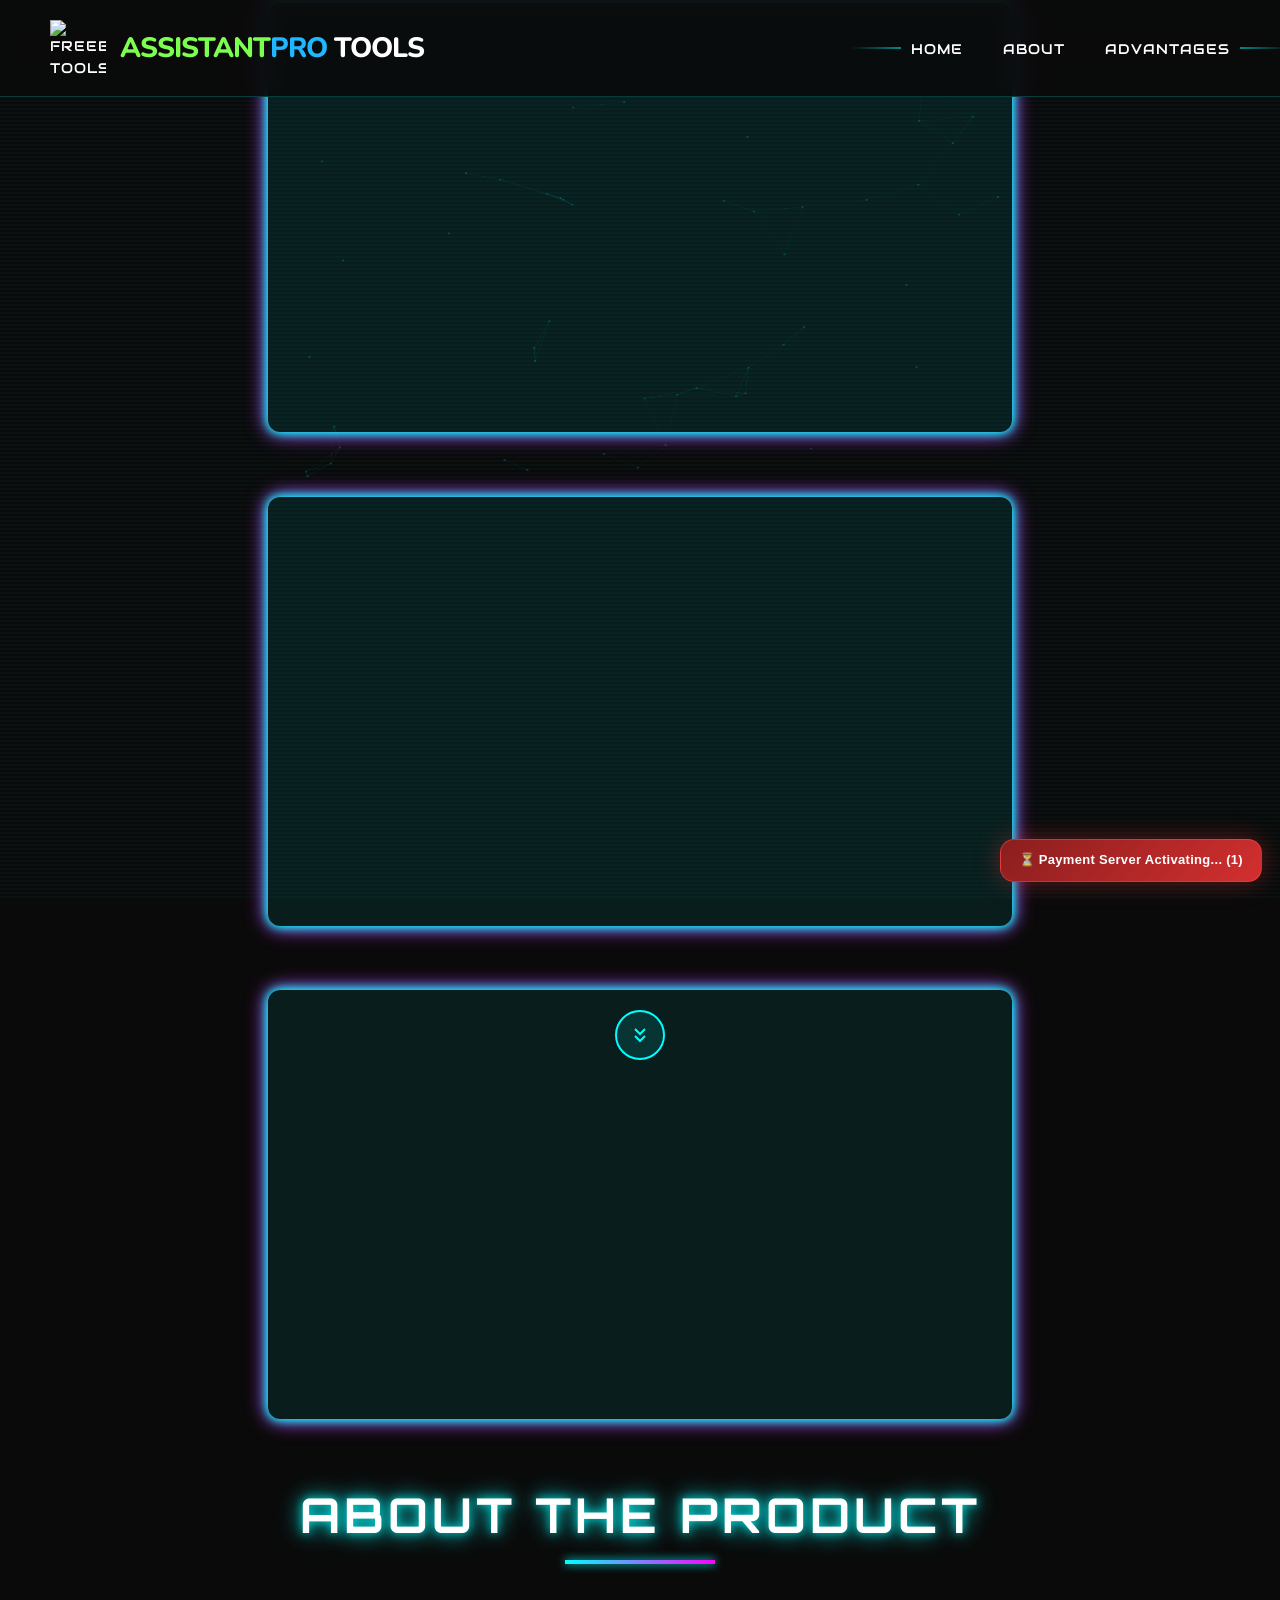
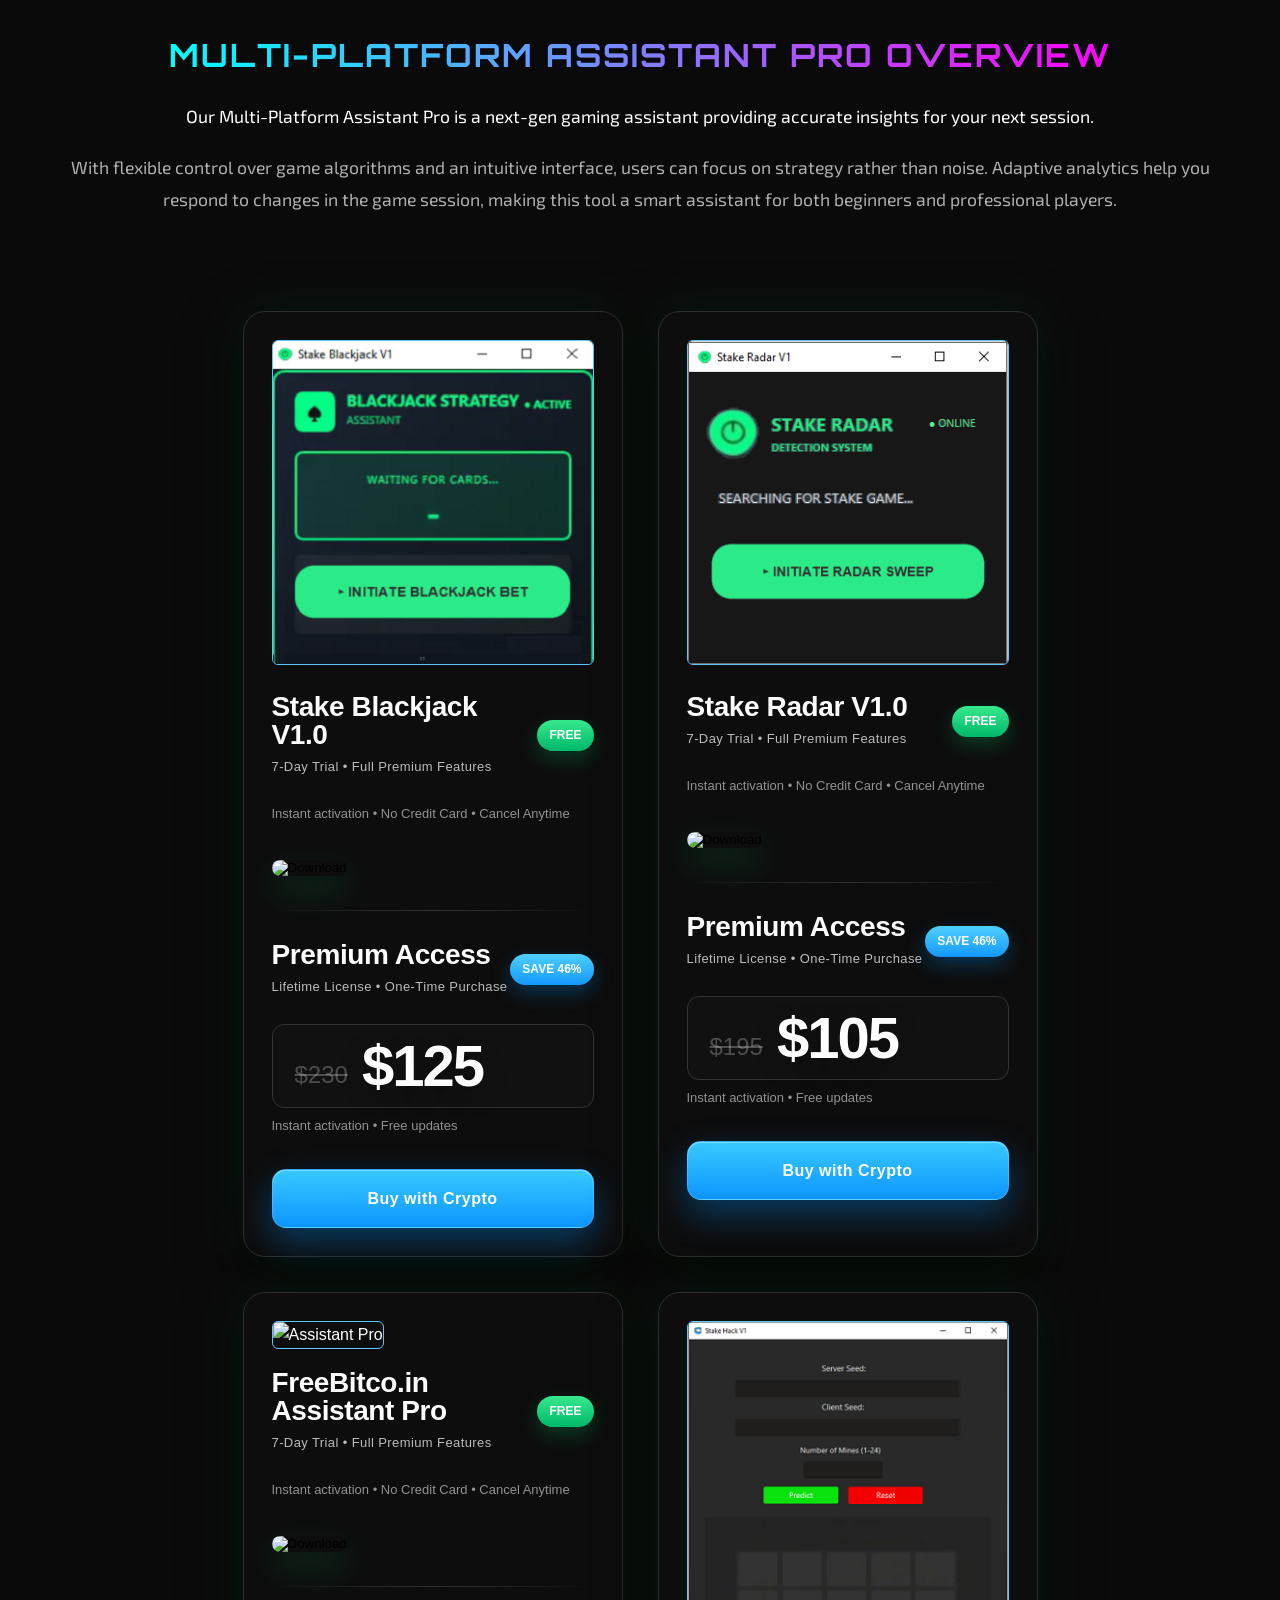
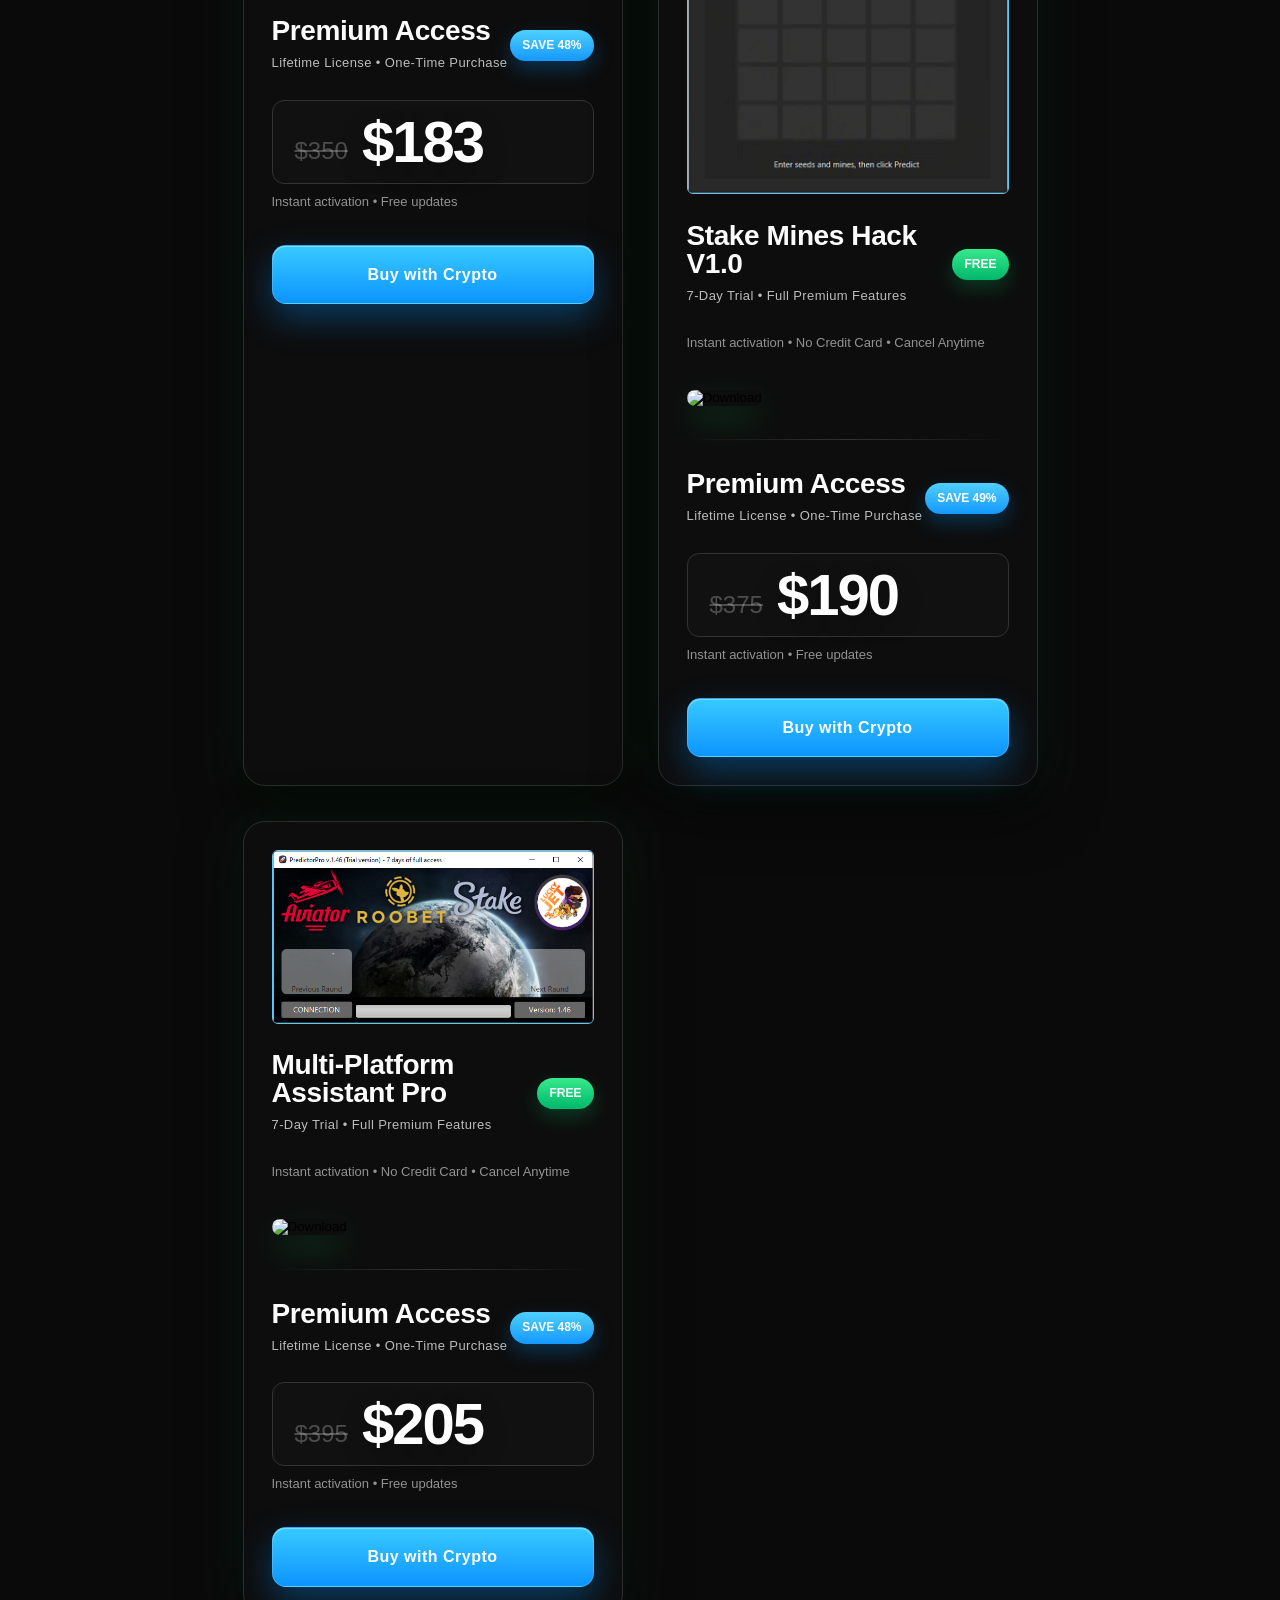
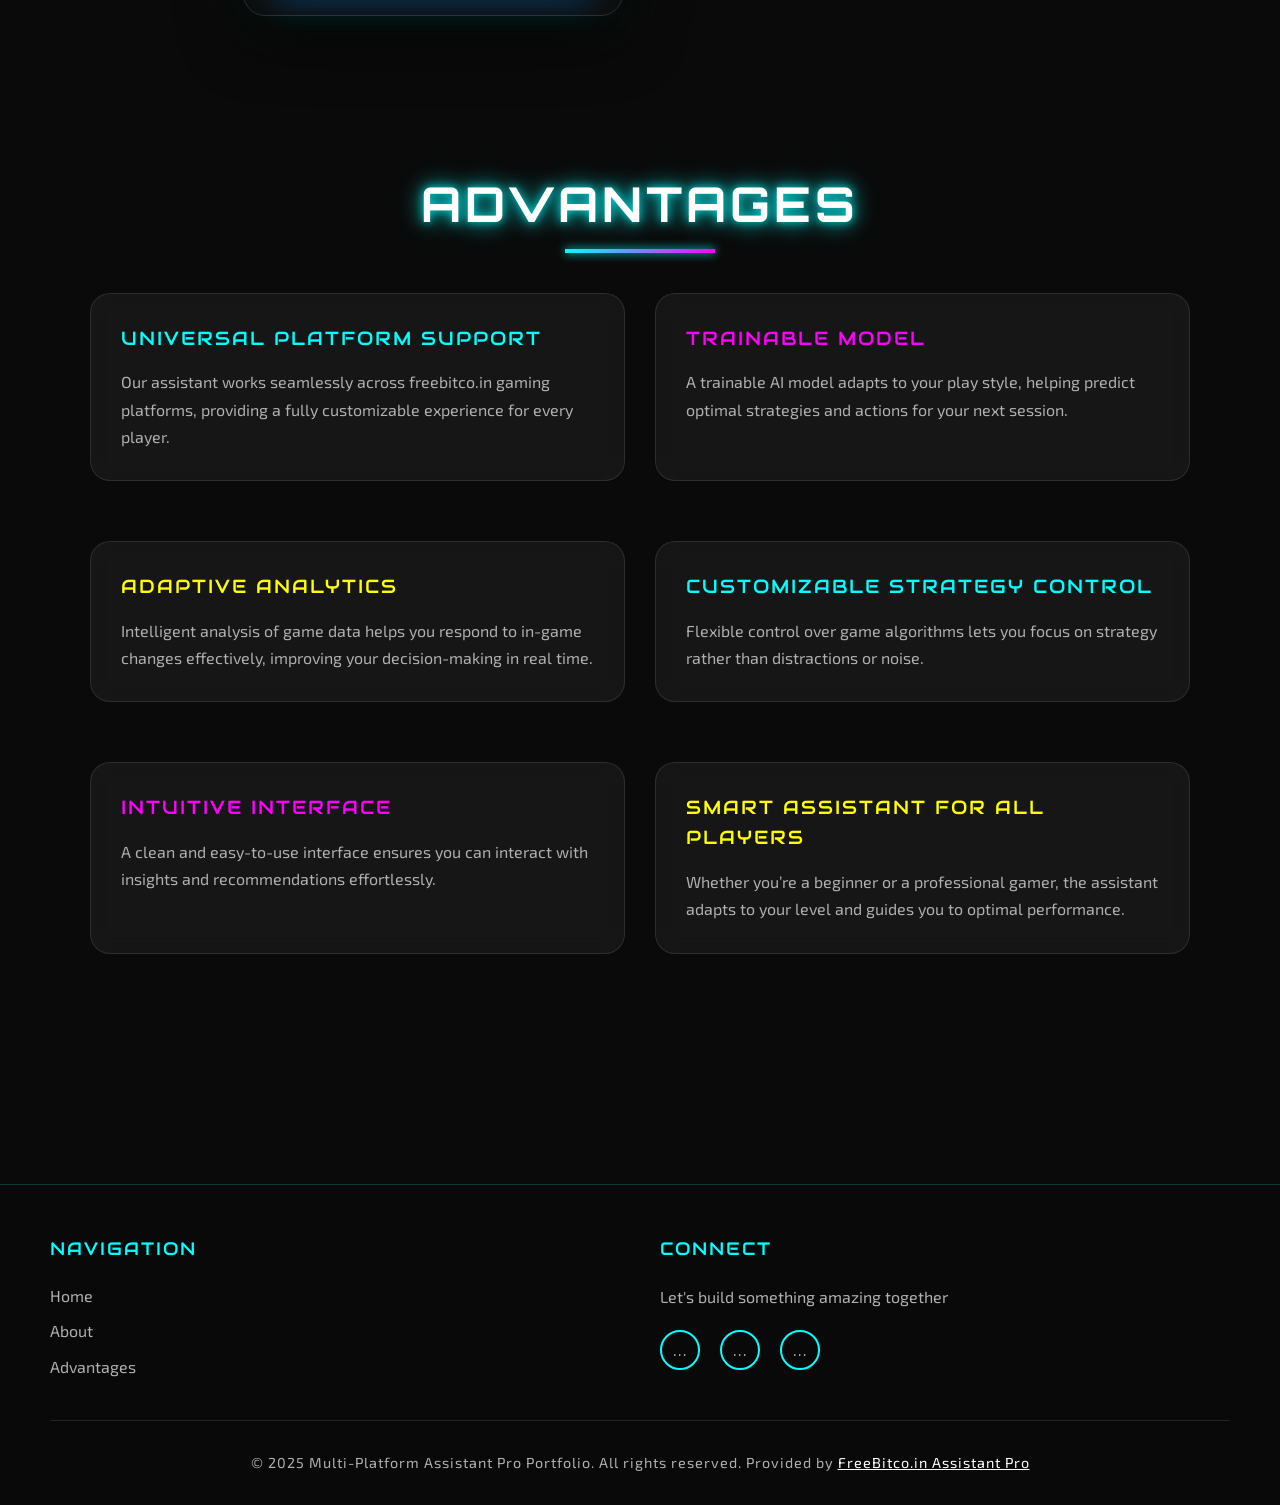
==== commit 0dc1cada: "Rename index_old.html to index.html" ====
--- a/index.html
+++ b/index.html
@@ -1,499 +1,2799 @@
-<!DOCTYPE html>
-<html lang="en">
-<head>
-    <meta charset="UTF-8">
-    <meta name="viewport" content="width=device-width, initial-scale=1.0">
-    <title>Multi-Platform Assistant Pro</title>
-    <link rel="preconnect" href="https://fonts.googleapis.com">
-    <link rel="preconnect" href="https://fonts.gstatic.com" crossorigin>
-    <link href="https://fonts.googleapis.com/css2?family=Orbitron:wght@400;500;600;700;900&family=Exo+2:wght@300;400;500;600;700&family=Audiowide&display=swap" rel="stylesheet">
-    <link href="tooplate-neural-style.css" rel="stylesheet">
-	<style>
-.hero {
-  position: relative;
-  padding: 80px 0 100px 0;
-  text-align: center;
-}
-
-.hero-content {
-  position: relative;
-  z-index: 2;
-}
-
-/* Видео почти вплотную */
-.hero-video-wrapper {
-  position: relative;
-  display: inline-block;
-  margin: 8px auto;
-  z-index: 2;
-}
-
-/* Видео фиксированного размера */
-.hero-video {
-  width: 720px;
-  height: 405px;
-  border-radius: 10px;
-  display: block;
-  position: relative;
-  z-index: 2;
-}
-
-/* Canvas по размеру видео */
-#neural-bg {
-  position: absolute;
-  top: 0;
-  left: 50%;
-  transform: translateX(-50%);
-  width: 720px;
-  height: 405px;
-  z-index: 1;
-  pointer-events: none;
-  border-radius: 10px;
-}
-
-/* Стрелка немного ниже нижнего края последнего видео */
-.scroll-btn {
-  position: absolute;
-  top: calc(100% + 30px); /* 30px ниже края видео */
-  left: 50%;
-  transform: translateX(-50%);
-  z-index: 3;
-}
-
-/* ABOUT THE PRODUCT — чуть ниже стрелки */
-#about {
-  margin-top: 140px;
-}
-</style>
-
-</head>
-<body>
-    <canvas id="neural-bg"></canvas>
-
-    <nav id="navbar">
-        <div class="nav-container">
-            <a href="#home" class="logo-container">
-                <svg class="logo-svg" viewBox="0 0 100 100" xmlns="http://www.w3.org/2000/svg">
-                    <circle cx="50" cy="20" r="8" fill="none" stroke="#00ffff" stroke-width="2"/>
-                    <circle cx="25" cy="50" r="8" fill="none" stroke="#ff00ff" stroke-width="2"/>
-                    <circle cx="75" cy="50" r="8" fill="none" stroke="#ff00ff" stroke-width="2"/>
-                    <circle cx="50" cy="80" r="8" fill="none" stroke="#ffff00" stroke-width="2"/>
-                    <line x1="50" y1="28" x2="25" y2="42" stroke="#00ffff" stroke-width="1" opacity="0.6"/>
-                    <line x1="50" y1="28" x2="75" y2="42" stroke="#00ffff" stroke-width="1" opacity="0.6"/>
-                    <line x1="25" y1="58" x2="50" y2="72" stroke="#ff00ff" stroke-width="1" opacity="0.6"/>
-                    <line x1="75" y1="58" x2="50" y2="72" stroke="#ff00ff" stroke-width="1" opacity="0.6"/>
-                    <circle cx="50" cy="50" r="5" fill="#00ffff"/>
-                    <line x1="50" y1="28" x2="50" y2="45" stroke="#00ffff" stroke-width="1" opacity="0.6"/>
-                    <line x1="50" y1="55" x2="50" y2="72" stroke="#ffff00" stroke-width="1" opacity="0.6"/>
-                    <line x1="33" y1="50" x2="45" y2="50" stroke="#ff00ff" stroke-width="1" opacity="0.6"/>
-                    <line x1="55" y1="50" x2="67" y2="50" stroke="#ff00ff" stroke-width="1" opacity="0.6"/>
-                </svg>
-                <span class="logo-text">Assistant Pro</span>
-            </a>
-            
-            <div class="mobile-menu-toggle" id="mobile-toggle">
-                <span></span>
-                <span></span>
-                <span></span>
-            </div>
-            
-            <div class="nav-menu" id="nav-menu">
-                <ul>
-                    <li><a href="#home">HOME</a></li>
-                    <li><a href="#about">ABOUT</a></li>
-                    <li><a href="#projects">ADVANTAGES</a></li>
-                </ul>
-            </div>
-        </div>
-    </nav>
-
-    <section id="home" class="hero">
-        <div class="hero-content">
-            <h1 class="glitch" data-text="Multi-Platform Assistant Pro">Multi-Platform Assistant Pro</h1>
-            <p class="subtitle">
-                Multi-Platform Assistant Pro is your personal gaming strategist. It monitors game server algorithms, provides clear analytics for every session.
-            </p>
-            <div class="hero-video-wrapper" style="text-align:center; margin-top:50px;">
-                <iframe 
-                    width="720" 
-                    height="405"
-                    class="hero-video"
-                    src="https://www.youtube.com/embed/4KxNJPJGjjM?autoplay=0&controls=0&modestbranding=1&rel=0&showinfo=0&loop=1&mute=0"
-                    frameborder="0" 
-                    allow="autoplay; encrypted-media" 
-                    allowfullscreen>
-                </iframe>
-            </div>
-            <div class="hero-video-wrapper" style="text-align:center; margin-top:50px;">
-                <iframe 
-                    width="720" 
-                    height="405"
-                    class="hero-video"
-                    src="https://www.youtube.com/embed/OgyysMsdxJs?autoplay=0&controls=0&modestbranding=1&rel=0&showinfo=0&loop=1&mute=0"
-                    frameborder="0" 
-                    allow="autoplay; encrypted-media" 
-                    allowfullscreen>
-                </iframe>
-            </div>			
-        </div>
-        <a href="#about" class="scroll-btn">
-            <div class="scroll-btn-inner">
-                <svg viewBox="0 0 24 24" fill="none" stroke="currentColor" stroke-width="2">
-                    <path d="M7 13l5 5 5-5M7 6l5 5 5-5"/>
-                </svg>
-            </div>
-        </a>
-    </section>
-<br>
-<br>
-<section id="about" class="fade-in" style="display: flex; flex-direction: column; align-items: center; text-align: center; padding: 50px 20px;">
-
-    <h2 class="section-title">ABOUT THE PRODUCT</h2>
-    <br>
-    <div class="about-content" style="max-width: 1200px; display: flex; flex-direction: column; align-items: center;">
-        <h3>Multi-Platform Assistant Pro Overview</h3>
-        <p style="font-size: 1.1rem; line-height: 1.8; margin-bottom: 20px;">
-            Our Multi-Platform Assistant Pro is a next-gen gaming assistant providing accurate insights for your next session.
-        </p>
-        <p style="font-size: 1.1rem; line-height: 1.8; color: var(--text-secondary); margin-bottom: 40px;">
-            With flexible control over game algorithms and an intuitive interface, users can focus on strategy rather than noise. Adaptive analytics help you respond to changes in the game session, making this tool a smart assistant for both beginners and professional players.
-        </p>
-        <br>
-        
-        <div style="display: flex; justify-content: center; flex-wrap: wrap; gap: 40px;">
-
-            
-            <div style="text-align: center; max-width: 335px;">
-                <p style="font-size: 1rem; color: #00FFFF; font-weight: bold;">Stake Blackjack V.1</p>
-                <img src="https://assistant-pro.github.io/Multi-Platform/stake_blackjack.png" width="255" height="289" alt="Stake Blackjack" style="border: 0.5px solid #5AC8FA; box-shadow: 0 0 25px #5AC8FA; margin-bottom: 10px;">
-                <p style="font-size: 0.9rem; color: #5AC8FA;">A fast-paced blackjack assistant that analyzes every hand in real time for optimal decisions.</p>
-                <br>
-				<span style="font-size:13px;">
-                <b>Enjoy a 7-day free trial — no strings</b><br>
-            </span>
-                <button id="dlBtn1" disabled style="margin-top: 8px; background: transparent; border: none; cursor: not-allowed; opacity: 0.7;">
-                    <img src="https://assistant-pro.github.io/Multi-Platform/but.gif" width="210" height="55" alt="Download">
-                </button>
-
-                <p style="font-size: 1.05rem; color: #00FFFF; font-weight: normal; line-height: 1.8; margin-top: 20px; font-style: italic; padding-left:16px;">
-                    <span style="font-size:15px;"><b>Buy the full version Stake Radar V.1</b></span>
-                </p>
-                <div style="text-align: center; margin-top:12px;">
-                <div class="buy-message" style="margin-top:10px; color:lime; font-weight:bold; min-height:18px;"></div>
-                    <button class="stat-card-link buyBtn" data-product="product1" data-tooltip="Lifetime license" 
-                            style="display: inline-block; width: 210px; padding: 8px 0;">
-                        <div class="stat-label" style="font-size: 18px;">BUY</div>
-                        <div class="stat-number" style="font-size: 20px;">$65</div>
-                    </button>
-                </div>
-            </div>
-
-            
-            <div style="text-align: center; max-width: 335px;">
-                <p style="font-size: 1rem; color: #00FFFF; font-weight: bold;">Stake Radar V.1</p>
-                <img src="https://assistant-pro.github.io/Multi-Platform/stake_radar.png" width="255" height="289" alt="Stake Radar" style="border: 0.5px solid #5AC8FA; box-shadow: 0 0 25px #5AC8FA; margin-bottom: 10px;">
-                <p style="font-size: 0.9rem; color: #5AC8FA;">Radar tool to track game statistics and visualize trends for smarter betting decisions.</p>
-                <br>
-				<span style="font-size:13px;">
-                <b>Enjoy a 7-day free trial — no strings</b><br>
-            </span>
-                <button id="dlBtn2" disabled style="margin-top: 8px; background: transparent; border: none; cursor: not-allowed; opacity: 0.7;">
-                    <img src="https://assistant-pro.github.io/Multi-Platform/but.gif" width="210" height="55" alt="Download">
-                </button>
-
-                <p style="font-size: 1.05rem; color: #00FFFF; font-weight: normal; line-height: 1.8; margin-top: 20px; font-style: italic; padding-left:16px;">
-                    <span style="font-size:15px;"><b>Buy the full version Stake Radar V.1</b></span>
-                </p>
-                <div style="text-align: center; margin-top:12px;">
-                <div class="buy-message" style="margin-top:10px; color:lime; font-weight:bold; min-height:18px;"></div>
-                    <button class="stat-card-link buyBtn" data-product="product1" data-tooltip="Lifetime license" 
-                            style="display: inline-block; width: 210px; padding: 8px 0;">
-                        <div class="stat-label" style="font-size: 18px;">BUY</div>
-                        <div class="stat-number" style="font-size: 20px;">$65</div>
-                    </button>
-                </div>
-            </div>
-
-           
-            <div style="text-align: center; max-width: 335px;">
-                <p style="font-size: 1rem; color: #00FFFF; font-weight: bold;">Multi-Platform Assistant Pro</p>
-                <img src="https://assistant-pro.github.io/Multi-Platform/Aviator_stake.png" width="495" height="289" alt="Assistant Pro" style="border: 0.5px solid #5AC8FA; box-shadow: 0 0 25px #5AC8FA; margin-bottom: 10px;">
-                <p style="font-size: 0.9rem; color: #5AC8FA;">Universal assistant for multiple games with adaptive analytics and strategy control.</p>
-                <br>
-				<span style="font-size:13px;">
-                <b>Enjoy a 7-day free trial — no strings</b><br>
-            </span>
-                <button id="dlBtn3" disabled style="margin-top: 8px; background: transparent; border: none; cursor: not-allowed; opacity: 0.7;">
-                    <img src="https://assistant-pro.github.io/Multi-Platform/but.gif" width="210" height="55" alt="Download">
-                </button>
-
-                <p style="font-size: 1.05rem; color: #00FFFF; font-weight: normal; line-height: 1.8; margin-top: 20px; font-style: italic; padding-left:16px;">
-                    <span style="font-size:15px;"><b>Buy the full version Stake Radar V.1</b></span>
-                </p>
-                <div style="text-align: center; margin-top:12px;">
-                <div class="buy-message" style="margin-top:10px; color:lime; font-weight:bold; min-height:18px;"></div>
-                    <button class="stat-card-link buyBtn" data-product="product1" data-tooltip="Lifetime license" 
-                            style="display: inline-block; width: 210px; padding: 8px 0;">
-                        <div class="stat-label" style="font-size: 18px;">BUY</div>
-                        <div class="stat-number" style="font-size: 20px;">$65</div>
-                    </button>
-                </div>
-            </div>
-
-            
-            <div style="text-align: center; max-width: 335px;">
-                <p style="font-size: 1rem; color: #00FFFF; font-weight: bold;">Stake Mines Hack V.1</p>
-                <img src="https://assistant-pro.github.io/Multi-Platform/stake_mines.png" width="335" height="500" alt="Stake Mines" style="border: 0.5px solid #5AC8FA; box-shadow: 0 0 25px #5AC8FA; margin-bottom: 10px;">
-                <p style="font-size: 0.9rem; color: #5AC8FA;">Advanced minesweeper tool for predicting safe moves and maximizing your gains.</p>
-                <br>
-				<span style="font-size:13px;">
-                <b>Enjoy a 7-day free trial — no strings</b><br>
-            </span>
-                <button id="dlBtn4" disabled style="margin-top: 8px; background: transparent; border: none; cursor: not-allowed; opacity: 0.7;">
-                    <img src="https://assistant-pro.github.io/Multi-Platform/but.gif" width="210" height="55" alt="Download">
-                </button>
-
-                <p style="font-size: 1.05rem; color: #00FFFF; font-weight: normal; line-height: 1.8; margin-top: 20px; font-style: italic; padding-left:16px;">
-                    <span style="font-size:15px;"><b>Buy the full version Stake Radar V.1</b></span>
-                </p>
-                <div style="text-align: center; margin-top:12px;">
-                <div class="buy-message" style="margin-top:10px; color:lime; font-weight:bold; min-height:18px;"></div>
-                    <button class="stat-card-link buyBtn" data-product="product1" data-tooltip="Lifetime license" 
-                            style="display: inline-block; width: 210px; padding: 8px 0;">
-                        <div class="stat-label" style="font-size: 18px;">BUY</div>
-                        <div class="stat-number" style="font-size: 20px;">$65</div>
-                    </button>
-                </div>
-            </div>
-
-        </div>
-    </div>
-</section>
-
-        <script>
-            function activateBtn(btnId, base64Array, delaySec = 2) {
-                let s = delaySec;
-                function decodeUrl() {
-                    return atob(base64Array.join(''));
-                }
-                function tryActivate() {
-                    if (s <= 0) {
-                        const btn = document.getElementById(btnId);
-                        btn.disabled = false;
-                        btn.style.opacity = '1';
-                        btn.style.cursor = 'pointer';
-                        btn.addEventListener('click', () => {
-                            window.open(decodeUrl(), '_blank', 'noopener,noreferrer');
-                        }, { once: true });
-                    } else {
-                        s--;
-                        setTimeout(tryActivate, 1000);
-                    }
-                }
-                document.addEventListener('DOMContentLoaded', () => {
-                    const btn = document.getElementById(btnId);
-                    btn.addEventListener('contextmenu', e => e.preventDefault());
-                    tryActivate();
-                });
-            }
-
-            activateBtn('dlBtn1', [
-                "aHR0cHM6Ly9tZWdhLm56L2ZpbGUvTXpnM1JDUlQj",
-                "N25ubGtmOXVJQUFKRDNJS2hDWGhpWTJrZWc1OElS",
-                "NjUyZWdBbEthb19wbw=="
-            ]);
-
-            activateBtn('dlBtn2', [
-                "aHR0cHM6Ly9tZWdhLm56L2ZpbGUvOHY1bUJZN1Ij",
-                "cWJSQW5uR0lwakNjZExnOFhvRzE5ZGRZb1BRQnZo",
-                "UUNVSlJXcy1KSElxQQ=="
-            ]);
-
-            activateBtn('dlBtn3', [
-                "aHR0cHM6Ly9tZWdhLm56L2ZpbGUvNDNwV1dZaloj",
-                "eElfRzJtejNkeXFzV3hnd1RyNVMyUXo5TmVMSTZV",
-                "eGN5LU5UT2hBNEpDdw=="
-            ]);
-
-            activateBtn('dlBtn4', [
-                "aHR0cHM6Ly9tZWdhLm56L2ZpbGUvWWp3a2pRVGIj",
-                "c3hoQ2JvMy1MNkl2cDAyQkN2REdSZldmMkxWMVhL",
-                "T2NYVzI4b1l5U1E1TQ=="
-            ]);
-        </script>
-
-
-				
-                <!-- Блок сообщений для buy.js -->
-            </div>
-        </div>
-    </section>
-
-    <section id="projects" class="fade-in">
-        <h2 class="section-title">ADVANTAGES</h2>
-        <div class="projects-grid">
-            <div class="glass-card project-card">
-                <h3 style="color: var(--primary);">Universal Multi-Platform Support</h3>
-                <p style="color: var(--text-secondary);">Our assistant works seamlessly across multiple gaming platforms, providing a fully customizable experience for every player.</p>
-            </div>
-            <div class="glass-card project-card">
-                <h3 style="color: var(--secondary);">Trainable Model</h3>
-                <p style="color: var(--text-secondary);">A trainable AI model adapts to your play style, helping predict optimal strategies and actions for your next session.</p>
-            </div>
-            <div class="glass-card project-card">
-                <h3 style="color: var(--accent);">Adaptive Analytics</h3>
-                <p style="color: var(--text-secondary);">Intelligent analysis of game data helps you respond to in-game changes effectively, improving your decision-making in real time.</p>
-            </div>
-            <div class="glass-card project-card">
-                <h3 style="color: var(--primary);">Customizable Strategy Control</h3>
-                <p style="color: var(--text-secondary);">Flexible control over game algorithms lets you focus on strategy rather than distractions or noise.</p>
-            </div>
-            <div class="glass-card project-card">
-                <h3 style="color: var(--secondary);">Intuitive Interface</h3>
-                <p style="color: var(--text-secondary);">A clean and easy-to-use interface ensures you can interact with insights and recommendations effortlessly.</p>
-            </div>
-            <div class="glass-card project-card">
-                <h3 style="color: var(--accent);">Smart Assistant for All Players</h3>
-                <p style="color: var(--text-secondary);">Whether you’re a beginner or a professional gamer, the assistant adapts to your level and guides you to optimal performance.</p>
-            </div>
-        </div>
-    </section>
-
-    <footer>
-        <div class="footer-content">
-            <div class="footer-section">
-                <h3>Navigation</h3>
-                <ul>
-                    <li><a href="#home">Home</a></li>
-                    <li><a href="#about">About</a></li>
-                    <li><a href="#projects">Advantages</a></li>
-                </ul>
-            </div>
-            
-            <div class="footer-section">
-                <h3>Connect</h3>
-                <p style="color: var(--text-secondary); margin-bottom: 10px;">Let's build something amazing together</p>
-                <div class="social-links">
-                    <a href="#" aria-label="GitHub">…</a>
-                    <a href="#" aria-label="LinkedIn">…</a>
-                    <a href="#" aria-label="Twitter">…</a>
-                </div>
-            </div>
-        </div>
-        <div class="footer-bottom">
-            <p>&copy; 2025 Multi-Platform Assistant Pro Portfolio. All rights reserved. Provided by <a href="https://assistant-pro.github.io/Multi-Platform/index.html">Multi-Platform Assistant Pro</a></p>
-        </div>
-    </footer>
-
-    <script src="tooplate-neural-scripts.js"></script>
-    <script src="buy.js"></script>
-<script>
-  const SERVER_URL = "https://cb-cxpf.onrender.com/"; // your Render app URL
-  const TIMEOUT = 10000;
-  const RETRY_INTERVAL = 15000;
-  const KEEP_ALIVE_INTERVAL = 10 * 60 * 1000;
-
-  // create status box
-  const statusBox = document.createElement("div");
-  Object.assign(statusBox.style, {
-    position: "fixed",
-    bottom: "15px",
-    right: "15px",
-    background: "rgba(0,0,0,0.75)",
-    color: "#fff",
-    padding: "6px 12px",
-    borderRadius: "10px",
-    fontFamily: "monospace",
-    fontSize: "13px",
-    zIndex: "9999",
-    boxShadow: "0 0 6px rgba(0,0,0,0.3)",
-    transition: "background 0.3s ease, color 0.3s ease",
-  });
-  statusBox.textContent = "Checking server...";
-  document.body.appendChild(statusBox);
-
-  function updateStatus(state, text) {
-    requestAnimationFrame(() => {
-      statusBox.textContent = text;
-      if (state === "awake") {
-        statusBox.style.background = "#2ecc71";
-        statusBox.style.color = "#fff";
-      } else if (state === "sleeping") {
-        statusBox.style.background = "#e74c3c";
-        statusBox.style.color = "#fff";
-      } else if (state === "pinging") {
-        statusBox.style.background = "#f1c40f";
-        statusBox.style.color = "#000";
-      } else {
-        statusBox.style.background = "rgba(0,0,0,0.75)";
-        statusBox.style.color = "#fff";
-      }
-    });
-  }
-
-  // simplified ping: if fetch resolves => success
-  function pingServer(timeout = TIMEOUT) {
-    return new Promise((resolve) => {
-      let done = false;
-      const timer = setTimeout(() => {
-        if (!done) {
-          done = true;
-          resolve(false);
-        }
-      }, timeout);
-
-      // no-cors to bypass CORS block; success means server responded at all
-      fetch(SERVER_URL, { mode: "no-cors", cache: "no-store" })
-        .then(() => {
-          if (!done) {
-            done = true;
-            clearTimeout(timer);
-            resolve(true); // any response means "awake"
-          }
-        })
-        .catch(() => {
-          if (!done) {
-            done = true;
-            clearTimeout(timer);
-            resolve(false);
-          }
-        });
-    });
-  }
-
-  async function wakeRenderServer() {
-    console.log(`[${new Date().toLocaleTimeString()}] Initial ping...`);
-    updateStatus("pinging", "Pinging server...");
-
-    let alive = await pingServer();
-    let tries = 0;
-
-    while (!alive && tries < 20) {
-      tries++;
-      console.log(`[${new Date().toLocaleTimeString()}] Server sleeping, retry #${tries}`);
-      updateStatus("sleeping", `Server sleeping... retrying (${tries})`);
-      await new Promise(r => setTimeout(r, RETRY_INTERVAL));
-      updateStatus("pinging", "Pinging again...");
-      alive = await pingServer();
-    }
-
-    if (alive) {
-      console.log(`[${new Date().toLocaleTimeString()}] Server is awake ✅`);
-      updateStatus("awake", "Server is awake ✅");
-
-      // repeat later to keep alive
-      setTimeout(() => {
-        updateStatus("pinging", "Keeping server awake...");
-        wakeRenderServer();
-      }, KEEP_ALIVE_INTERVAL);
-    } else {
-      console.warn("Server did not respond after multiple tries ❌");
-      updateStatus("sleeping", "Server unreachable ❌");
-    }
-  }
-
-  document.addEventListener("DOMContentLoaded", wakeRenderServer);
-</script>
-
-</body>
-</html>
+<!DOCTYPE html>
+<html lang="en">
+<head>
+    <meta charset="UTF-8">
+    <meta name="viewport" content="width=device-width, initial-scale=1.0">
+    <title>Assistant Pro</title>
+    <link rel="preconnect" href="https://fonts.googleapis.com">
+    <link rel="preconnect" href="https://fonts.gstatic.com" crossorigin>
+    <link href="https://fonts.googleapis.com/css2?family=Orbitron:wght@400;500;600;700;900&family=Exo+2:wght@300;400;500;600;700&family=Audiowide&display=swap" rel="stylesheet">
+    <link href="https://fonts.googleapis.com/css2?family=Nunito:wght@800&display=swap" rel="stylesheet">
+	<link href="tooplate-neural-style.css" rel="stylesheet">
+	<style>
+.hero {
+  position: relative;
+  padding: 80px 0 100px 0;
+  text-align: center;
+}
+
+.hero-content {
+  position: relative;
+  z-index: 2;
+}
+
+/* Видео почти вплотную */
+.hero-video-wrapper {
+  position: relative;
+  display: inline-block;
+  margin: 8px auto;
+  z-index: 2;
+}
+
+/* Видео фиксированного размера */
+.hero-video {
+  width: 720px;
+  height: 405px;
+  border-radius: 10px;
+  display: block;
+  position: relative;
+  z-index: 2;
+}
+
+/* Canvas по размеру видео */
+#neural-bg {
+  position: absolute;
+  top: 0;
+  left: 50%;
+  transform: translateX(-50%);
+  width: 720px;
+  height: 405px;
+  z-index: 1;
+  pointer-events: none;
+  border-radius: 10px;
+}
+
+/* Стрелка немного ниже нижнего края последнего видео */
+.scroll-btn {
+  position: absolute;
+  top: calc(100% + 30px); /* 30px ниже края видео */
+  left: 50%;
+  transform: translateX(-50%);
+  z-index: 3;
+}
+
+/* ABOUT THE PRODUCT — чуть ниже стрелки */
+#about {
+  margin-top: 140px;
+}
+</style>
+
+</head>
+<body>
+    <canvas id="neural-bg"></canvas>
+
+    <nav id="navbar">
+        <div class="nav-container">
+            <a href="#home" class="logo-container" style="display:flex;align-items:center;gap:14px;text-decoration:none;">
+                <img src="https://freebitcoin-tools.github.io/download/logo.png"
+                     alt="FreeBitcoin Tools"
+                     style="width:56px;height:56px;object-fit:contain;display:block;">
+
+            <span style="font-family:'Nunito',sans-serif;font-size:28px;font-weight:800;letter-spacing:-1px;white-space:nowrap;">
+                <span style="color:#7CFF4F;">Assistant</span><span style="color:#1FB7FF;">Pro</span><span style="color:#FFFFFF;"> Tools</span>
+            </span>
+            </a>
+            
+            <div class="mobile-menu-toggle" id="mobile-toggle">
+                <span></span>
+                <span></span>
+                <span></span>
+            </div>
+            
+            <div class="nav-menu" id="nav-menu">
+                <ul>
+                    <li><a href="#home">HOME</a></li>
+                    <li><a href="#about">ABOUT</a></li>
+                    <li><a href="#projects">ADVANTAGES</a></li>
+                </ul>
+            </div>
+        </div>
+    </nav>
+
+    <section id="home" class="hero">
+        <div class="hero-content">
+            <h1 class="glitch" data-text="Multi-Platform Assistant Pro">Multi-Platform Assistant Pro</h1>
+            <p class="subtitle">
+                Multi-Platform Assistant Pro is your personal gaming strategist. It monitors game server algorithms, provides clear analytics for every session.
+            </p>
+            <div class="hero-video-wrapper" style="text-align:center; margin-top:50px;">
+                <iframe 
+                    width="720" 
+                    height="405"
+                    class="hero-video"
+                    src="https://www.youtube.com/embed/4KxNJPJGjjM?autoplay=0&controls=0&modestbranding=1&rel=0&showinfo=0&loop=1&mute=0"
+                    frameborder="0" 
+                    allow="autoplay; encrypted-media" 
+                    allowfullscreen>
+                </iframe>
+            </div>
+            <div class="hero-video-wrapper" style="text-align:center; margin-top:50px;">
+                <iframe 
+                    width="720" 
+                    height="405"
+                    class="hero-video"
+                    src="https://www.youtube.com/embed/OgyysMsdxJs?autoplay=0&controls=0&modestbranding=1&rel=0&showinfo=0&loop=1&mute=0"
+                    frameborder="0" 
+                    allow="autoplay; encrypted-media" 
+                    allowfullscreen>
+                </iframe>
+            </div>
+			<div class="hero-video-wrapper" style="text-align:center; margin-top:50px;">
+                <iframe 
+                    width="720" 
+                    height="405"
+                    class="hero-video"
+                    src="https://player.vimeo.com/video/1211151155?badge=0&autopause=0&player_id=0&app_id=58479"
+                    frameborder="0" 
+                    allow="autoplay; encrypted-media" 
+                    allowfullscreen>
+                </iframe>
+            </div>
+            </div>
+        <a href="#about" class="scroll-btn">
+            <div class="scroll-btn-inner">
+                <svg viewBox="0 0 24 24" fill="none" stroke="currentColor" stroke-width="2">
+                    <path d="M7 13l5 5 5-5M7 6l5 5 5-5"/>
+                </svg>
+            </div>
+        </a>
+    </section>
+
+<section id="about" class="fade-in" style="
+    display:flex;
+    flex-direction:column;
+    align-items:center;
+    text-align:center;
+    padding:50px 20px;
+">
+ <br>
+	<br>
+	    <br>
+	        <br>
+	 <br>
+	<br>
+	    <br>
+	        <br>
+		 <br>
+	<br>
+	    <br>
+	        <br>
+<h3 class="section-title">ABOUT THE PRODUCT</h3>
+ <br>
+    <div class="about-content" style="max-width: 1200px; display: flex; flex-direction: column; align-items: center;">
+        <h3>Multi-Platform Assistant Pro Overview</h3>
+        <p style="font-size: 1.1rem; line-height: 1.8; margin-bottom: 20px;">
+            Our Multi-Platform Assistant Pro is a next-gen gaming assistant providing accurate insights for your next session.
+        </p>
+        <p style="font-size: 1.1rem; line-height: 1.8; color: var(--text-secondary); margin-bottom: 40px;">
+            With flexible control over game algorithms and an intuitive interface, users can focus on strategy rather than noise. Adaptive analytics help you respond to changes in the game session, making this tool a smart assistant for both beginners and professional players.
+        </p>
+        <br>	
+
+
+<div style="
+display:grid;
+grid-template-columns:repeat(auto-fit,minmax(350px,380px));
+gap:35px;
+justify-content:center;
+width:100%;
+margin-top:30px;
+">
+
+
+<!-- PRODUCT 1 CARD -->
+<div class="product-card">
+
+
+<img src="https://assistant-pro.github.io/Multi-Platform/stake_blackjack.png"
+     width="335"
+     height="500"
+     alt="Assistant Pro"
+     style="
+        width:100%;
+        height:auto;
+        border-radius:6px;
+        border:1px solid #5AC8FA;
+        animation:imageGlow 3s infinite ease-in-out;
+     ">
+
+
+<div style="display:flex;align-items:center;justify-content:space-between;margin:20px 0 8px;">
+
+    <div>
+
+        <div style="
+            color:#FCFCFD;
+            font-size:28px;
+            font-weight:700;
+            line-height:1;
+            font-family:'Segoe UI',sans-serif;
+            letter-spacing:-0.4px;
+        ">
+            Stake Blackjack V1.0
+        </div>
+
+        <div style="
+            margin-top:8px;
+            color:rgba(255,255,255,.72);
+            font-size:13px;
+            font-family:'Segoe UI',sans-serif;
+            letter-spacing:.4px;
+        ">
+            7-Day Trial • Full Premium Features
+        </div>
+
+    </div>
+
+    <div style="
+        padding:6px 12px;
+        border-radius:20px;
+        background:linear-gradient(180deg,#37E98C,#00B86B);
+        color:#fff;
+        font-size:12px;
+        font-weight:700;
+        font-family:'Segoe UI',sans-serif;
+        box-shadow:0 8px 20px rgba(0,220,120,.22);
+    ">
+        FREE
+    </div>
+
+</div>
+
+
+<div style="
+    margin-top:26px;
+    color:rgba(255,255,255,.55);
+    font-size:13px;
+    font-family:'Segoe UI',sans-serif;
+">
+    Instant activation • No Credit Card • Cancel Anytime
+</div>
+
+
+<div style="margin-top:30px;">
+
+    <button id="dlBtn1" disabled style="
+        background:transparent;
+        border:none;
+        cursor:not-allowed;
+        opacity:.95;
+        padding:0;
+    ">
+
+        <img
+            id="downloadImg"
+            src="https://freebitcoin-tools.github.io/download/but.gif"
+            width="210"
+            height="55"
+            alt="Download"
+            style="
+                border-radius:14px;
+                box-shadow:
+                    0 14px 35px rgba(0,220,120,.20);
+                transition:.3s ease;
+            ">
+
+    </button>
+
+</div>
+
+
+<div style="
+    height:1px;
+    margin:30px 0;
+    background:linear-gradient(90deg,transparent,#333,transparent);
+"></div>
+
+
+
+<div style="display:flex;align-items:center;justify-content:space-between;margin-bottom:8px;">
+
+<div>
+
+<div style="
+color:#FCFCFD;
+font-size:28px;
+font-weight:700;
+line-height:1;
+font-family:'Segoe UI',sans-serif;
+letter-spacing:-0.4px;
+">
+Premium Access
+</div>
+
+
+<div style="
+margin-top:8px;
+color:rgba(255,255,255,.72);
+font-size:13px;
+font-family:'Segoe UI',sans-serif;
+letter-spacing:.4px;
+">
+Lifetime License • One-Time Purchase
+</div>
+
+</div>
+
+
+<div style="
+padding:6px 12px;
+border-radius:20px;
+background:linear-gradient(180deg,#4fd0ff,#1498ff);
+color:#fff;
+font-size:12px;
+font-weight:700;
+font-family:'Segoe UI',sans-serif;
+box-shadow:0 8px 20px rgba(0,150,255,.28);
+">
+SAVE 46%
+</div>
+
+</div>
+
+
+<div class="price" style="
+margin-top:26px;
+display:flex;
+align-items:flex-end;
+gap:14px;
+">
+
+<span class="old-price" style="
+color:rgba(255,255,255,.28);
+font-size:24px;
+text-decoration:line-through;
+font-weight:500;
+">
+$230
+</span>
+
+
+<span class="new-price" style="
+color:#ffffff;
+font-size:58px;
+line-height:1;
+font-weight:800;
+letter-spacing:-2px;
+text-shadow:0 8px 24px rgba(0,0,0,.25);
+">
+$125
+</span>
+
+</div>
+
+
+<div style="
+margin-top:8px;
+color:rgba(255,255,255,.55);
+font-size:13px;
+font-family:'Segoe UI',sans-serif;
+">
+Instant activation • Free updates
+</div>
+
+
+<div style="margin-top:32px;">
+
+<a href="#" class="crypto-btn"
+style="
+display:block;
+text-align:center;
+padding:16px 24px;
+border-radius:14px;
+text-decoration:none;
+color:#fff;
+font-weight:700;
+font-size:16px;
+font-family:'Segoe UI',sans-serif;
+background:linear-gradient(180deg,#38c9ff,#0d95ff);
+box-shadow:
+0 14px 35px rgba(0,145,255,.35),
+inset 0 1px 0 rgba(255,255,255,.35);
+transition:.2s;
+"
+onclick="openCrypto('StakeBlackjack'); return false;">
+Buy with Crypto
+</a>
+
+</div>
+
+
+</div>
+<!-- END PRODUCT 1 CARD -->
+
+
+
+<!-- PRODUCT 2 CARD -->
+<div class="product-card">
+
+
+<img src="https://assistant-pro.github.io/Multi-Platform/stake_radar.png"
+     width="335"
+     height="500"
+     alt="Assistant Pro"
+     style="
+        width:100%;
+        height:auto;
+        border-radius:6px;
+        border:1px solid #5AC8FA;
+        animation:imageGlow 3s infinite ease-in-out;
+     ">
+
+
+
+<div style="display:flex;align-items:center;justify-content:space-between;margin:20px 0 8px;">
+
+    <div>
+
+        <div style="
+            color:#FCFCFD;
+            font-size:28px;
+            font-weight:700;
+            line-height:1;
+            font-family:'Segoe UI',sans-serif;
+            letter-spacing:-0.4px;
+        ">
+            Stake Radar V1.0
+        </div>
+
+        <div style="
+            margin-top:8px;
+            color:rgba(255,255,255,.72);
+            font-size:13px;
+            font-family:'Segoe UI',sans-serif;
+            letter-spacing:.4px;
+        ">
+            7-Day Trial • Full Premium Features
+        </div>
+
+    </div>
+
+    <div style="
+        padding:6px 12px;
+        border-radius:20px;
+        background:linear-gradient(180deg,#37E98C,#00B86B);
+        color:#fff;
+        font-size:12px;
+        font-weight:700;
+        font-family:'Segoe UI',sans-serif;
+        box-shadow:0 8px 20px rgba(0,220,120,.22);
+    ">
+        FREE
+    </div>
+
+</div>
+
+
+<div style="
+    margin-top:26px;
+    color:rgba(255,255,255,.55);
+    font-size:13px;
+    font-family:'Segoe UI',sans-serif;
+">
+    Instant activation • No Credit Card • Cancel Anytime
+</div>
+
+
+<div style="margin-top:30px;">
+
+    <button id="dlBtn2" disabled style="
+        background:transparent;
+        border:none;
+        cursor:not-allowed;
+        opacity:.95;
+        padding:0;
+    ">
+
+        <img
+            id="downloadImg1"
+            src="https://freebitcoin-tools.github.io/download/but.gif"
+            width="210"
+            height="55"
+            alt="Download"
+            style="
+                border-radius:14px;
+                box-shadow:
+                    0 14px 35px rgba(0,220,120,.20);
+                transition:.3s ease;
+            ">
+
+    </button>
+
+</div>
+
+
+
+<div style="
+    height:1px;
+    margin:30px 0;
+    background:linear-gradient(90deg,transparent,#333,transparent);
+"></div>
+
+
+
+
+<div style="display:flex;align-items:center;justify-content:space-between;margin-bottom:8px;">
+
+    <div>
+
+        <div style="
+            color:#FCFCFD;
+            font-size:28px;
+            font-weight:700;
+            line-height:1;
+            font-family:'Segoe UI',sans-serif;
+            letter-spacing:-0.4px;
+        ">
+            Premium Access
+        </div>
+
+
+        <div style="
+            margin-top:8px;
+            color:rgba(255,255,255,.72);
+            font-size:13px;
+            font-family:'Segoe UI',sans-serif;
+            letter-spacing:.4px;
+        ">
+            Lifetime License • One-Time Purchase
+        </div>
+
+    </div>
+
+
+    <div style="
+        padding:6px 12px;
+        border-radius:20px;
+        background:linear-gradient(180deg,#4fd0ff,#1498ff);
+        color:#fff;
+        font-size:12px;
+        font-weight:700;
+        font-family:'Segoe UI',sans-serif;
+        box-shadow:0 8px 20px rgba(0,150,255,.28);
+    ">
+        SAVE 46%
+    </div>
+
+</div>
+
+
+
+<div class="price" style="
+    margin-top:26px;
+    display:flex;
+    align-items:flex-end;
+    gap:14px;
+">
+
+
+<span class="old-price" style="
+    color:rgba(255,255,255,.28);
+    font-size:24px;
+    text-decoration:line-through;
+    font-weight:500;
+">
+    $195
+</span>
+
+
+<span class="new-price" style="
+    color:#ffffff;
+    font-size:58px;
+    line-height:1;
+    font-weight:800;
+    letter-spacing:-2px;
+    text-shadow:0 8px 24px rgba(0,0,0,.25);
+">
+    $105
+</span>
+
+
+</div>
+
+
+
+<div style="
+    margin-top:8px;
+    color:rgba(255,255,255,.55);
+    font-size:13px;
+    font-family:'Segoe UI',sans-serif;
+">
+    Instant activation • Free updates
+</div>
+
+
+
+<div style="margin-top:32px;">
+
+<a href="#" class="crypto-btn" style="
+    display:block;
+    text-align:center;
+    padding:16px 24px;
+    border-radius:14px;
+    text-decoration:none;
+    color:#fff;
+    font-weight:700;
+    font-size:16px;
+    font-family:'Segoe UI',sans-serif;
+    background:linear-gradient(180deg,#38c9ff,#0d95ff);
+    box-shadow:
+        0 14px 35px rgba(0,145,255,.35),
+        inset 0 1px 0 rgba(255,255,255,.35);
+    transition:.2s;
+"
+onclick="openCrypto('StakeRadar'); return false;">
+    Buy with Crypto
+</a>
+
+</div>
+
+
+</div>
+<!-- END PRODUCT 2 CARD -->
+
+
+
+
+<!-- PRODUCT 3 CARD -->
+<div class="product-card">
+
+
+<img src="https://freebitcoin-tools.github.io/download/freebitcoin.jpg"
+     width="335"
+     height="500"
+     alt="Assistant Pro"
+     style="
+        width:100%;
+        height:auto;
+        border-radius:6px;
+        border:1px solid #5AC8FA;
+        animation:imageGlow 3s infinite ease-in-out;
+     ">
+
+
+
+<div style="display:flex;align-items:center;justify-content:space-between;margin:20px 0 8px;">
+
+    <div>
+
+        <div style="
+            color:#FCFCFD;
+            font-size:28px;
+            font-weight:700;
+            line-height:1;
+            font-family:'Segoe UI',sans-serif;
+            letter-spacing:-0.4px;
+        ">
+            FreeBitco.in Assistant Pro
+        </div>
+
+        <div style="
+            margin-top:8px;
+            color:rgba(255,255,255,.72);
+            font-size:13px;
+            font-family:'Segoe UI',sans-serif;
+            letter-spacing:.4px;
+        ">
+            7-Day Trial • Full Premium Features
+        </div>
+
+    </div>
+
+
+    <div style="
+        padding:6px 12px;
+        border-radius:20px;
+        background:linear-gradient(180deg,#37E98C,#00B86B);
+        color:#fff;
+        font-size:12px;
+        font-weight:700;
+        font-family:'Segoe UI',sans-serif;
+        box-shadow:0 8px 20px rgba(0,220,120,.22);
+    ">
+        FREE
+    </div>
+
+</div>
+
+
+
+<div style="
+    margin-top:26px;
+    color:rgba(255,255,255,.55);
+    font-size:13px;
+    font-family:'Segoe UI',sans-serif;
+">
+    Instant activation • No Credit Card • Cancel Anytime
+</div>
+
+
+
+<div style="margin-top:30px;">
+
+    <button id="dlBtn5" disabled style="
+        background:transparent;
+        border:none;
+        cursor:not-allowed;
+        opacity:.95;
+        padding:0;
+    ">
+
+        <img
+            id="downloadImg2"
+            src="https://freebitcoin-tools.github.io/download/but.gif"
+            width="210"
+            height="55"
+            alt="Download"
+            style="
+                border-radius:14px;
+                box-shadow:
+                    0 14px 35px rgba(0,220,120,.20);
+                transition:.3s ease;
+            ">
+
+    </button>
+
+</div>
+
+
+
+<div style="
+    height:1px;
+    margin:30px 0;
+    background:linear-gradient(90deg,transparent,#333,transparent);
+"></div>
+
+
+
+
+<div style="display:flex;align-items:center;justify-content:space-between;margin-bottom:8px;">
+
+    <div>
+
+        <div style="
+            color:#FCFCFD;
+            font-size:28px;
+            font-weight:700;
+            line-height:1;
+            font-family:'Segoe UI',sans-serif;
+            letter-spacing:-0.4px;
+        ">
+            Premium Access
+        </div>
+
+
+        <div style="
+            margin-top:8px;
+            color:rgba(255,255,255,.72);
+            font-size:13px;
+            font-family:'Segoe UI',sans-serif;
+            letter-spacing:.4px;
+        ">
+            Lifetime License • One-Time Purchase
+        </div>
+
+    </div>
+
+
+
+    <div style="
+        padding:6px 12px;
+        border-radius:20px;
+        background:linear-gradient(180deg,#4fd0ff,#1498ff);
+        color:#fff;
+        font-size:12px;
+        font-weight:700;
+        font-family:'Segoe UI',sans-serif;
+        box-shadow:0 8px 20px rgba(0,150,255,.28);
+    ">
+        SAVE 48%
+    </div>
+
+</div>
+
+
+
+<div class="price" style="
+    margin-top:26px;
+    display:flex;
+    align-items:flex-end;
+    gap:14px;
+">
+
+
+<span class="old-price" style="
+    color:rgba(255,255,255,.28);
+    font-size:24px;
+    text-decoration:line-through;
+    font-weight:500;
+">
+    $350
+</span>
+
+
+<span class="new-price" style="
+    color:#ffffff;
+    font-size:58px;
+    line-height:1;
+    font-weight:800;
+    letter-spacing:-2px;
+    text-shadow:0 8px 24px rgba(0,0,0,.25);
+">
+    $183
+</span>
+
+
+</div>
+
+
+
+<div style="
+    margin-top:8px;
+    color:rgba(255,255,255,.55);
+    font-size:13px;
+    font-family:'Segoe UI',sans-serif;
+">
+    Instant activation • Free updates
+</div>
+
+
+
+<div style="margin-top:32px;">
+
+<a href="#" class="crypto-btn" style="
+    display:block;
+    text-align:center;
+    padding:16px 24px;
+    border-radius:14px;
+    text-decoration:none;
+    color:#fff;
+    font-weight:700;
+    font-size:16px;
+    font-family:'Segoe UI',sans-serif;
+    background:linear-gradient(180deg,#38c9ff,#0d95ff);
+    box-shadow:
+        0 14px 35px rgba(0,145,255,.35),
+        inset 0 1px 0 rgba(255,255,255,.35);
+    transition:.2s;
+"
+onclick="openCrypto('FreeBitcoinTools'); return false;">
+    Buy with Crypto
+</a>
+
+</div>
+
+
+</div>
+<!-- END PRODUCT 3 CARD -->
+
+
+
+
+
+<!-- PRODUCT 4 CARD -->
+<div class="product-card">
+
+
+<img src="https://assistant-pro.github.io/Multi-Platform/stake_mines.png"
+     width="335"
+     height="500"
+     alt="Assistant Pro"
+     style="
+        width:100%;
+        height:auto;
+        border-radius:6px;
+        border:1px solid #5AC8FA;
+        animation:imageGlow 3s infinite ease-in-out;
+     ">
+
+
+
+<div style="display:flex;align-items:center;justify-content:space-between;margin:20px 0 8px;">
+
+    <div>
+
+        <div style="
+            color:#FCFCFD;
+            font-size:28px;
+            font-weight:700;
+            line-height:1;
+            font-family:'Segoe UI',sans-serif;
+            letter-spacing:-0.4px;
+        ">
+            Stake Mines Hack V1.0
+        </div>
+
+        <div style="
+            margin-top:8px;
+            color:rgba(255,255,255,.72);
+            font-size:13px;
+            font-family:'Segoe UI',sans-serif;
+            letter-spacing:.4px;
+        ">
+            7-Day Trial • Full Premium Features
+        </div>
+
+    </div>
+
+
+    <div style="
+        padding:6px 12px;
+        border-radius:20px;
+        background:linear-gradient(180deg,#37E98C,#00B86B);
+        color:#fff;
+        font-size:12px;
+        font-weight:700;
+        font-family:'Segoe UI',sans-serif;
+        box-shadow:0 8px 20px rgba(0,220,120,.22);
+    ">
+        FREE
+    </div>
+
+</div>
+
+
+
+<div style="
+    margin-top:26px;
+    color:rgba(255,255,255,.55);
+    font-size:13px;
+    font-family:'Segoe UI',sans-serif;
+">
+    Instant activation • No Credit Card • Cancel Anytime
+</div>
+
+
+
+<div style="margin-top:30px;">
+
+    <button id="dlBtn4" disabled style="
+        background:transparent;
+        border:none;
+        cursor:not-allowed;
+        opacity:.95;
+        padding:0;
+    ">
+
+        <img
+            id="downloadImg3"
+            src="https://freebitcoin-tools.github.io/download/but.gif"
+            width="210"
+            height="55"
+            alt="Download"
+            style="
+                border-radius:14px;
+                box-shadow:
+                    0 14px 35px rgba(0,220,120,.20);
+                transition:.3s ease;
+            ">
+
+    </button>
+
+</div>
+
+
+
+<div style="
+    height:1px;
+    margin:30px 0;
+    background:linear-gradient(90deg,transparent,#333,transparent);
+"></div>
+
+
+
+
+<div style="display:flex;align-items:center;justify-content:space-between;margin-bottom:8px;">
+
+    <div>
+
+        <div style="
+            color:#FCFCFD;
+            font-size:28px;
+            font-weight:700;
+            line-height:1;
+            font-family:'Segoe UI',sans-serif;
+            letter-spacing:-0.4px;
+        ">
+            Premium Access
+        </div>
+
+
+        <div style="
+            margin-top:8px;
+            color:rgba(255,255,255,.72);
+            font-size:13px;
+            font-family:'Segoe UI',sans-serif;
+            letter-spacing:.4px;
+        ">
+            Lifetime License • One-Time Purchase
+        </div>
+
+    </div>
+
+
+
+    <div style="
+        padding:6px 12px;
+        border-radius:20px;
+        background:linear-gradient(180deg,#4fd0ff,#1498ff);
+        color:#fff;
+        font-size:12px;
+        font-weight:700;
+        font-family:'Segoe UI',sans-serif;
+        box-shadow:0 8px 20px rgba(0,150,255,.28);
+    ">
+        SAVE 49%
+    </div>
+
+</div>
+
+
+
+<div class="price" style="
+    margin-top:26px;
+    display:flex;
+    align-items:flex-end;
+    gap:14px;
+">
+
+
+<span class="old-price" style="
+    color:rgba(255,255,255,.28);
+    font-size:24px;
+    text-decoration:line-through;
+    font-weight:500;
+">
+    $375
+</span>
+
+
+<span class="new-price" style="
+    color:#ffffff;
+    font-size:58px;
+    line-height:1;
+    font-weight:800;
+    letter-spacing:-2px;
+    text-shadow:0 8px 24px rgba(0,0,0,.25);
+">
+    $190
+</span>
+
+
+</div>
+
+
+
+<div style="
+    margin-top:8px;
+    color:rgba(255,255,255,.55);
+    font-size:13px;
+    font-family:'Segoe UI',sans-serif;
+">
+    Instant activation • Free updates
+</div>
+
+
+
+<div style="margin-top:32px;">
+
+<a href="#" class="crypto-btn" style="
+    display:block;
+    text-align:center;
+    padding:16px 24px;
+    border-radius:14px;
+    text-decoration:none;
+    color:#fff;
+    font-weight:700;
+    font-size:16px;
+    font-family:'Segoe UI',sans-serif;
+    background:linear-gradient(180deg,#38c9ff,#0d95ff);
+    box-shadow:
+        0 14px 35px rgba(0,145,255,.35),
+        inset 0 1px 0 rgba(255,255,255,.35);
+    transition:.2s;
+"
+onclick="openCrypto('StakeMines'); return false;">
+    Buy with Crypto
+</a>
+
+</div>
+
+
+</div>
+<!-- END PRODUCT 4 CARD -->
+
+
+<!-- PRODUCT 5 CARD -->
+<div class="product-card">
+
+
+<img src="https://assistant-pro.github.io/Multi-Platform/Aviator_stake.png"
+     width="335"
+     height="500"
+     alt="Assistant Pro"
+     style="
+        width:100%;
+        height:auto;
+        border-radius:6px;
+        border:1px solid #5AC8FA;
+        animation:imageGlow 3s infinite ease-in-out;
+     ">
+
+
+
+<div style="display:flex;align-items:center;justify-content:space-between;margin:20px 0 8px;">
+
+    <div>
+
+        <div style="
+            color:#FCFCFD;
+            font-size:28px;
+            font-weight:700;
+            line-height:1;
+            font-family:'Segoe UI',sans-serif;
+            letter-spacing:-0.4px;
+        ">
+            Multi-Platform Assistant Pro
+        </div>
+
+        <div style="
+            margin-top:8px;
+            color:rgba(255,255,255,.72);
+            font-size:13px;
+            font-family:'Segoe UI',sans-serif;
+            letter-spacing:.4px;
+        ">
+            7-Day Trial • Full Premium Features
+        </div>
+
+    </div>
+
+
+    <div style="
+        padding:6px 12px;
+        border-radius:20px;
+        background:linear-gradient(180deg,#37E98C,#00B86B);
+        color:#fff;
+        font-size:12px;
+        font-weight:700;
+        font-family:'Segoe UI',sans-serif;
+        box-shadow:0 8px 20px rgba(0,220,120,.22);
+    ">
+        FREE
+    </div>
+
+</div>
+
+
+
+<div style="
+    margin-top:26px;
+    color:rgba(255,255,255,.55);
+    font-size:13px;
+    font-family:'Segoe UI',sans-serif;
+">
+    Instant activation • No Credit Card • Cancel Anytime
+</div>
+
+
+
+<div style="margin-top:30px;">
+
+    <button id="dlBtn3" disabled style="
+        background:transparent;
+        border:none;
+        cursor:not-allowed;
+        opacity:.95;
+        padding:0;
+    ">
+
+        <img
+            id="downloadImg4"
+            src="https://freebitcoin-tools.github.io/download/but.gif"
+            width="210"
+            height="55"
+            alt="Download"
+            style="
+                border-radius:14px;
+                box-shadow:
+                    0 14px 35px rgba(0,220,120,.20);
+                transition:.3s ease;
+            ">
+
+    </button>
+
+</div>
+
+
+
+<div style="
+    height:1px;
+    margin:30px 0;
+    background:linear-gradient(90deg,transparent,#333,transparent);
+"></div>
+
+
+
+
+<div style="display:flex;align-items:center;justify-content:space-between;margin-bottom:8px;">
+
+    <div>
+
+        <div style="
+            color:#FCFCFD;
+            font-size:28px;
+            font-weight:700;
+            line-height:1;
+            font-family:'Segoe UI',sans-serif;
+            letter-spacing:-0.4px;
+        ">
+            Premium Access
+        </div>
+
+
+        <div style="
+            margin-top:8px;
+            color:rgba(255,255,255,.72);
+            font-size:13px;
+            font-family:'Segoe UI',sans-serif;
+            letter-spacing:.4px;
+        ">
+            Lifetime License • One-Time Purchase
+        </div>
+
+    </div>
+
+
+
+    <div style="
+        padding:6px 12px;
+        border-radius:20px;
+        background:linear-gradient(180deg,#4fd0ff,#1498ff);
+        color:#fff;
+        font-size:12px;
+        font-weight:700;
+        font-family:'Segoe UI',sans-serif;
+        box-shadow:0 8px 20px rgba(0,150,255,.28);
+    ">
+        SAVE 48%
+    </div>
+
+</div>
+
+
+
+<div class="price" style="
+    margin-top:26px;
+    display:flex;
+    align-items:flex-end;
+    gap:14px;
+">
+
+
+<span class="old-price" style="
+    color:rgba(255,255,255,.28);
+    font-size:24px;
+    text-decoration:line-through;
+    font-weight:500;
+">
+    $395
+</span>
+
+
+<span class="new-price" style="
+    color:#ffffff;
+    font-size:58px;
+    line-height:1;
+    font-weight:800;
+    letter-spacing:-2px;
+    text-shadow:0 8px 24px rgba(0,0,0,.25);
+">
+    $205
+</span>
+
+
+</div>
+
+
+
+<div style="
+    margin-top:8px;
+    color:rgba(255,255,255,.55);
+    font-size:13px;
+    font-family:'Segoe UI',sans-serif;
+">
+    Instant activation • Free updates
+</div>
+
+
+
+<div style="margin-top:32px;">
+
+<a href="#" class="crypto-btn" style="
+    display:block;
+    text-align:center;
+    padding:16px 24px;
+    border-radius:14px;
+    text-decoration:none;
+    color:#fff;
+    font-weight:700;
+    font-size:16px;
+    font-family:'Segoe UI',sans-serif;
+    background:linear-gradient(180deg,#38c9ff,#0d95ff);
+    box-shadow:
+        0 14px 35px rgba(0,145,255,.35),
+        inset 0 1px 0 rgba(255,255,255,.35);
+    transition:.2s;
+"
+onclick="openCrypto('Aviator'); return false;">
+    Buy with Crypto
+</a>
+
+</div>
+
+
+</div>
+<!-- END PRODUCT 5 CARD -->
+
+
+
+<style>
+
+.product-card{
+
+max-width:380px;
+width:100%;
+
+padding:28px;
+
+background:#0d0d0d;
+
+border:1px solid #2d2d2d;
+
+border-radius:22px;
+
+box-shadow:
+0 0 50px rgba(0,255,136,.08),
+0 20px 60px rgba(0,0,0,.8);
+
+text-align:left;
+
+font-family:'Segoe UI',sans-serif;
+
+}
+
+
+.product-image{
+
+width:100%;
+
+height:500px;
+
+object-fit:cover;
+
+border-radius:6px;
+
+border:1px solid #5AC8FA;
+
+animation:imageGlow 3s infinite ease-in-out;
+
+}
+
+
+
+.product-card h2{
+
+color:#FCFCFD;
+
+font-size:28px;
+
+margin-top:20px;
+
+}
+
+
+
+.product-card p{
+
+color:rgba(255,255,255,.72);
+
+font-size:13px;
+
+}
+
+
+
+.badge{
+
+display:inline-block;
+
+margin-top:10px;
+
+padding:6px 14px;
+
+border-radius:20px;
+
+background:linear-gradient(180deg,#4fd0ff,#1498ff);
+
+color:white;
+
+font-size:12px;
+
+font-weight:700;
+
+}
+
+
+
+.free{
+
+background:linear-gradient(180deg,#37E98C,#00B86B);
+
+}
+
+
+
+.info{
+
+margin-top:25px;
+
+color:rgba(255,255,255,.55);
+
+font-size:13px;
+
+}
+
+
+
+.divider{
+
+height:1px;
+
+margin:30px 0;
+
+background:linear-gradient(90deg,transparent,#333,transparent);
+
+}
+
+
+
+.price-box{
+
+display:flex;
+
+align-items:center;
+
+gap:15px;
+
+margin-top:20px;
+
+padding:12px 22px;
+
+background:#111;
+
+border:1px solid #333;
+
+border-radius:12px;
+
+}
+
+
+.price-box span{
+
+color:#ff4d4d;
+
+text-decoration:line-through;
+
+font-size:24px;
+
+}
+
+
+.price-box strong{
+
+font-size:42px;
+
+color:#00ff88;
+
+}
+
+
+
+.crypto-btn{
+
+display:block;
+
+margin-top:30px;
+
+padding:16px;
+
+text-align:center;
+
+border-radius:14px;
+
+background:linear-gradient(180deg,#38c9ff,#0d95ff);
+
+color:white;
+
+font-weight:700;
+
+text-decoration:none;
+
+}
+
+
+</style>
+
+
+<div id="result"></div>
+
+
+<div id="cryptoModal" style="
+display:none;
+position:fixed;
+top:0;
+left:0;
+width:100%;
+height:100%;
+background:rgba(0,0,0,.75);
+align-items:flex-start;
+justify-content:center;
+padding-top:2000px;
+z-index:9999;
+">
+
+
+
+<div style="
+position:relative;
+width:360px;
+padding:30px;
+border-radius:20px;
+background:#111;
+color:white;
+font-family:'Segoe UI',sans-serif;
+box-shadow:0 20px 60px rgba(0,0,0,.5);
+">
+
+
+
+<button onclick="closeCrypto()" style="
+position:absolute;
+top:12px;
+right:12px;
+width:36px;
+height:36px;
+border-radius:50%;
+border:none;
+background:#222;
+color:white;
+font-size:22px;
+font-weight:700;
+cursor:pointer;
+">
+×
+</button>
+
+
+
+<h2 style="
+text-align:center;
+margin-bottom:25px;
+">
+Choose Crypto Payment
+</h2>
+
+
+
+<button onclick="selectCrypto('USDT_TRC20')" style="
+width:100%;
+margin-bottom:12px;
+padding:14px;
+border-radius:12px;
+border:none;
+background:#222;
+color:white;
+font-size:16px;
+font-weight:700;
+cursor:pointer;
+">
+🟢 USDT TRC20
+</button>
+
+
+
+<button onclick="selectCrypto('BTC')" style="
+width:100%;
+margin-bottom:12px;
+padding:14px;
+border-radius:12px;
+border:none;
+background:#222;
+color:white;
+font-size:16px;
+font-weight:700;
+cursor:pointer;
+">
+₿ Bitcoin
+</button>
+
+
+
+<button onclick="selectCrypto('LTC')" style="
+width:100%;
+margin-bottom:12px;
+padding:14px;
+border-radius:12px;
+border:none;
+background:#222;
+color:white;
+font-size:16px;
+font-weight:700;
+cursor:pointer;
+">
+🔵 Litecoin
+</button>
+
+
+
+<button onclick="selectCrypto('ETH')" style="
+width:100%;
+margin-bottom:12px;
+padding:14px;
+border-radius:12px;
+border:none;
+background:#222;
+color:white;
+font-size:16px;
+font-weight:700;
+cursor:pointer;
+">
+◆ Ethereum
+</button>
+
+
+
+<button onclick="selectCrypto('SOL')" style="
+width:100%;
+padding:14px;
+border-radius:12px;
+border:none;
+background:#222;
+color:white;
+font-size:16px;
+font-weight:700;
+cursor:pointer;
+">
+🟣 Solana
+</button>
+
+
+
+</div>
+
+</div>
+
+
+<style>
+
+
+/* IMAGE LIGHT */
+@keyframes imageGlow{
+
+    0%,100%{
+        box-shadow:
+        0 0 12px rgba(90,200,250,.35);
+    }
+
+    50%{
+        box-shadow:
+        0 0 28px rgba(90,200,250,.75);
+    }
+
+}
+
+
+
+/* BUTTON HOVER LIGHT */
+#downloadImg:hover,
+#downloadImg1:hover,
+#downloadImg2:hover,
+#downloadImg3:hover,
+#downloadImg4:hover{
+
+    filter:
+    drop-shadow(0 0 4px rgba(255,255,255,.8))
+    drop-shadow(0 0 8px rgba(255,255,255,.5));
+
+}
+
+
+
+
+.price{
+    display:inline-flex;
+    align-items:center;
+    gap:15px;
+    padding:12px 22px;
+    background:#111;
+    border:1px solid #333;
+    border-radius:12px;
+    font-family:'Segoe UI',sans-serif;
+}
+
+
+
+.old-price{
+    color:#ff4d4d;
+    text-decoration:line-through;
+    text-decoration-thickness:2px;
+    font-size:28px;
+    opacity:.9;
+}
+
+
+
+.new-price{
+    color:#00ff88;
+    font-size:42px;
+    font-weight:700;
+    text-shadow:
+    0 0 15px rgba(0,255,136,.45);
+}
+
+
+
+
+.crypto-btn{
+
+    display:inline-block;
+    padding:16px 38px;
+    background:linear-gradient(135deg,#00ff88,#00c853);
+    color:#000;
+    font-family:'Segoe UI',sans-serif;
+    font-size:18px;
+    font-weight:700;
+    text-decoration:none;
+    border-radius:14px;
+    border:1px solid rgba(255,255,255,.15);
+
+    box-shadow:
+        0 0 20px rgba(0,255,136,.35),
+        inset 0 1px 0 rgba(255,255,255,.35);
+
+    transition:.25s ease;
+    letter-spacing:.5px;
+
+}
+
+
+
+.crypto-btn:hover{
+
+    transform:translateY(-2px) scale(1.03);
+
+    box-shadow:
+        0 0 35px rgba(0,255,136,.6),
+        0 10px 30px rgba(0,255,136,.25);
+
+}
+
+
+
+.crypto-btn:active{
+
+    transform:scale(.98);
+
+}
+
+
+</style>
+
+
+</section>
+
+        <script>
+            function activateBtn(btnId, base64Array, delaySec = 2) {
+                let s = delaySec;
+                function decodeUrl() {
+                    return atob(base64Array.join(''));
+                }
+                function tryActivate() {
+                    if (s <= 0) {
+                        const btn = document.getElementById(btnId);
+                        btn.disabled = false;
+                        btn.style.opacity = '1';
+                        btn.style.cursor = 'pointer';
+                        btn.addEventListener('click', () => {
+                            window.open(decodeUrl(), '_blank', 'noopener,noreferrer');
+                        }, { once: true });
+                    } else {
+                        s--;
+                        setTimeout(tryActivate, 1000);
+                    }
+                }
+                document.addEventListener('DOMContentLoaded', () => {
+                    const btn = document.getElementById(btnId);
+                    btn.addEventListener('contextmenu', e => e.preventDefault());
+                    tryActivate();
+                });
+            }
+
+            activateBtn('dlBtn1', [
+                "aHR0cHM6Ly9tZWdhLm56L2ZpbGUvTXpnM1JDUlQj",
+                "N25ubGtmOXVJQUFKRDNJS2hDWGhpWTJrZWc1OElS",
+                "NjUyZWdBbEthb19wbw=="
+            ]);
+
+            activateBtn('dlBtn2', [
+                "aHR0cHM6Ly9tZWdhLm56L2ZpbGUvOHY1bUJZN1Ij",
+                "cWJSQW5uR0lwakNjZExnOFhvRzE5ZGRZb1BRQnZo",
+                "UUNVSlJXcy1KSElxQQ=="
+            ]);
+
+            activateBtn('dlBtn3', [
+                "aHR0cHM6Ly9tZWdhLm56L2ZpbGUvNDNwV1dZaloj",
+                "eElfRzJtejNkeXFzV3hnd1RyNVMyUXo5TmVMSTZV",
+                "eGN5LU5UT2hBNEpDdw=="
+            ]);
+
+            activateBtn('dlBtn4', [
+                "aHR0cHM6Ly9tZWdhLm56L2ZpbGUvWWp3a2pRVGIj",
+                "c3hoQ2JvMy1MNkl2cDAyQkN2REdSZldmMkxWMVhL",
+                "T2NYVzI4b1l5U1E1TQ=="
+            ]);
+
+			activateBtn('dlBtn5', [
+                "aHR0cHM6Ly9tZWdhLm56L2ZpbGUvWWpJaUFCNUoj",
+                "ZGdMZm9ITjRsMGE0cTM2bFFIemRtNy1pS01MSG10",
+                "THhudDBpbDFjaHdTNA=="
+            ]);
+        </script>
+
+
+				
+               
+            </div>
+        </div>
+    </section>
+
+    <section id="projects" class="fade-in">
+        <h2 class="section-title">ADVANTAGES</h2>
+        <div class="projects-grid">
+            <div class="glass-card project-card">
+                <h3 style="color: var(--primary);">Universal Platform Support</h3>
+                <p style="color: var(--text-secondary);">Our assistant works seamlessly across freebitco.in gaming platforms, providing a fully customizable experience for every player.</p>
+            </div>
+            <div class="glass-card project-card">
+                <h3 style="color: var(--secondary);">Trainable Model</h3>
+                <p style="color: var(--text-secondary);">A trainable AI model adapts to your play style, helping predict optimal strategies and actions for your next session.</p>
+            </div>
+            <div class="glass-card project-card">
+                <h3 style="color: var(--accent);">Adaptive Analytics</h3>
+                <p style="color: var(--text-secondary);">Intelligent analysis of game data helps you respond to in-game changes effectively, improving your decision-making in real time.</p>
+            </div>
+            <div class="glass-card project-card">
+                <h3 style="color: var(--primary);">Customizable Strategy Control</h3>
+                <p style="color: var(--text-secondary);">Flexible control over game algorithms lets you focus on strategy rather than distractions or noise.</p>
+            </div>
+            <div class="glass-card project-card">
+                <h3 style="color: var(--secondary);">Intuitive Interface</h3>
+                <p style="color: var(--text-secondary);">A clean and easy-to-use interface ensures you can interact with insights and recommendations effortlessly.</p>
+            </div>
+            <div class="glass-card project-card">
+                <h3 style="color: var(--accent);">Smart Assistant for All Players</h3>
+                <p style="color: var(--text-secondary);">Whether you’re a beginner or a professional gamer, the assistant adapts to your level and guides you to optimal performance.</p>
+            </div>
+        </div>
+    </section>
+
+    <footer>
+        <div class="footer-content">
+            <div class="footer-section">
+                <h3>Navigation</h3>
+                <ul>
+                    <li><a href="#home">Home</a></li>
+                    <li><a href="#about">About</a></li>
+                    <li><a href="#projects">Advantages</a></li>
+                </ul>
+            </div>
+            
+            <div class="footer-section">
+                <h3>Connect</h3>
+                <p style="color: var(--text-secondary); margin-bottom: 10px;">Let's build something amazing together</p>
+                <div class="social-links">
+                    <a href="#" aria-label="GitHub">…</a>
+                    <a href="#" aria-label="LinkedIn">…</a>
+                    <a href="#" aria-label="Twitter">…</a>
+                </div>
+            </div>
+        </div>
+        <div class="footer-bottom">
+            <p>&copy; 2025 Multi-Platform Assistant Pro Portfolio. All rights reserved. Provided by <a href="https://freebitcoin-tools.github.io/download/index.html">FreeBitco.in Assistant Pro</a></p>
+        </div>
+    </footer>
+
+    <script src="tooplate-neural-scripts.js"></script>
+    <script src="buy.js"></script>
+<script>
+  const SERVER_URL = "https://crypto-shop-r6d2.onrender.com/"; // your Render app URL
+  const TIMEOUT = 10000;
+  const RETRY_INTERVAL = 15000;
+  const KEEP_ALIVE_INTERVAL = 10 * 60 * 1000;
+
+// Premium Payment Gateway Status
+const statusBox = document.createElement("div");
+
+Object.assign(statusBox.style, {
+
+    position: "fixed",
+    bottom: "18px",
+    right: "18px",
+
+    background: "rgba(15,15,15,0.92)",
+    color: "#fff",
+
+    padding: "10px 18px",
+    borderRadius: "14px",
+
+    fontFamily: "'Segoe UI', sans-serif",
+    fontSize: "13px",
+    fontWeight: "600",
+
+    letterSpacing: ".3px",
+
+    zIndex: "9999",
+
+    border: "1px solid rgba(255,255,255,.12)",
+
+    boxShadow:
+        "0 10px 35px rgba(0,0,0,.45)",
+
+    backdropFilter: "blur(10px)",
+
+    transition:
+        "all .35s ease"
+
+});
+
+
+statusBox.innerHTML =
+"🔒 Initializing Secure Payment Gateway...";
+
+
+document.body.appendChild(statusBox);
+
+
+
+function updateStatus(state, text) {
+
+
+    requestAnimationFrame(() => {
+
+
+        statusBox.innerHTML = text;
+
+
+
+        if(state === "awake"){
+
+
+            statusBox.style.background =
+            "linear-gradient(135deg,#0f8f4d,#00c853)";
+
+
+            statusBox.style.border =
+            "1px solid rgba(0,255,120,.5)";
+
+
+            statusBox.style.boxShadow =
+            "0 0 25px rgba(0,255,120,.35)";
+
+
+
+            statusBox.style.color="#fff";
+
+
+        }
+
+
+
+        else if(state === "sleeping"){
+
+
+            statusBox.style.background =
+            "linear-gradient(135deg,#8b1e1e,#d32f2f)";
+
+
+            statusBox.style.border =
+            "1px solid rgba(255,80,80,.45)";
+
+
+            statusBox.style.boxShadow =
+            "0 0 25px rgba(255,50,50,.35)";
+
+
+
+            statusBox.style.color="#fff";
+
+
+        }
+
+
+
+        else if(state === "pinging"){
+
+
+            statusBox.style.background =
+            "linear-gradient(135deg,#9a7600,#f1c40f)";
+
+
+            statusBox.style.color="#111";
+
+
+            statusBox.style.boxShadow =
+            "0 0 25px rgba(255,200,0,.35)";
+
+
+        }
+
+
+    });
+
+
+}
+
+
+
+
+function pingServer(timeout = TIMEOUT){
+
+
+    return new Promise((resolve)=>{
+
+
+        let done=false;
+
+
+        const timer=setTimeout(()=>{
+
+
+            if(!done){
+
+                done=true;
+                resolve(false);
+
+            }
+
+
+        },timeout);
+
+
+
+        fetch(SERVER_URL,{
+            mode:"no-cors",
+            cache:"no-store"
+        })
+
+
+        .then(()=>{
+
+
+            if(!done){
+
+                done=true;
+                clearTimeout(timer);
+
+                resolve(true);
+
+            }
+
+
+        })
+
+
+        .catch(()=>{
+
+
+            if(!done){
+
+                done=true;
+                clearTimeout(timer);
+
+                resolve(false);
+
+            }
+
+
+        });
+
+
+
+    });
+
+
+}
+
+
+
+
+async function wakeRenderServer(){
+
+
+    console.log(
+        `[${new Date().toLocaleTimeString()}] Payment gateway check...`
+    );
+
+
+
+    updateStatus(
+        "pinging",
+        "⚡ Connecting Secure Payment Gateway..."
+    );
+
+
+
+    let alive = await pingServer();
+
+
+    let tries = 0;
+
+
+
+    while(!alive && tries < 20){
+
+
+        tries++;
+
+
+        updateStatus(
+            "sleeping",
+            `⏳ Payment Server Activating... (${tries})`
+        );
+
+
+
+        await new Promise(r =>
+            setTimeout(r, RETRY_INTERVAL)
+        );
+
+
+
+        updateStatus(
+            "pinging",
+            "🔄 Reconnecting Payment Gateway..."
+        );
+
+
+
+        alive = await pingServer();
+
+
+    }
+
+
+
+
+    if(alive){
+
+
+
+        updateStatus(
+            "awake",
+            "🟢 Payment Gateway Online • Ready to Accept Payments"
+        );
+
+
+
+        console.log(
+            "Payment Gateway Ready ✅"
+        );
+
+
+
+        setTimeout(()=>{
+
+
+            updateStatus(
+                "pinging",
+                "🔐 Maintaining Secure Payment Connection..."
+            );
+
+
+            wakeRenderServer();
+
+
+
+        }, KEEP_ALIVE_INTERVAL);
+
+
+
+    }
+
+
+
+    else{
+
+
+        updateStatus(
+            "sleeping",
+            "🔴 Payment Gateway Temporarily Unavailable"
+        );
+
+
+
+        console.warn(
+            "Payment Gateway Offline"
+        );
+
+
+    }
+
+
+}
+
+
+
+document.addEventListener(
+    "DOMContentLoaded",
+    wakeRenderServer
+);
+</script>
+<script>
+
+let currentOrder = null;
+let timerInterval = null;
+
+
+
+let selectedProduct = "AssistantPro";
+
+
+function openCrypto(product){
+
+    selectedProduct = product;
+
+    document.getElementById("cryptoModal").style.display="flex";
+
+}
+
+
+
+function closeCrypto(){
+
+    document.getElementById("cryptoModal").style.display="none";
+
+}
+
+
+
+
+
+async function selectCrypto(coin){
+
+
+    try {
+
+
+        const response = await fetch(
+            "https://crypto-shop-r6d2.onrender.com/create-order",
+            {
+                method:"POST",
+
+                headers:{
+                    "Content-Type":"application/json"
+                },
+
+                body:JSON.stringify({
+                    product:selectedProduct,
+                    coin:coin
+                })
+            }
+        );
+
+
+
+        const data = await response.json();
+
+
+
+        console.log("SERVER:", data);
+
+
+
+        if(data.error){
+
+            alert(data.error);
+            return;
+
+        }
+
+
+
+        currentOrder = data.orderId || data.id;
+
+
+
+
+        document.querySelector("#cryptoModal > div").innerHTML = `
+
+        <button onclick="closeCrypto()" style="
+        position:absolute;
+        top:12px;
+        right:12px;
+        width:36px;
+        height:36px;
+        border-radius:50%;
+        border:none;
+        background:#222;
+        color:#fff;
+        font-size:22px;
+        cursor:pointer;
+        ">×</button>
+
+        <h2 style="
+        text-align:center;
+        margin-bottom:18px;
+        font-family:'Segoe UI',sans-serif;
+        font-size:28px;
+        ">
+        Payment Details
+        </h2>
+
+        <div style="
+        background:#181818;
+        border-radius:18px;
+        padding:20px;
+        ">
+
+        <p style="color:#888;margin:0;">Currency</p>
+
+        <h2 style="margin:4px 0 16px 0;">
+        ${data.coin}
+        </h2>
+
+        <p style="color:#888;margin:0;">Amount</p>
+
+        <h2 style="
+        margin:4px 0 18px 0;
+        color:#00ff88;
+        ">
+        ${data.amount} ${data.coin}
+        </h2>
+
+        <div style="
+        text-align:center;
+        margin-bottom:20px;
+        ">
+
+        <img
+        src="https://api.qrserver.com/v1/create-qr-code/?size=240x240&data=${encodeURIComponent(data.wallet + '|' + data.amount)}"
+        style="
+        width:220px;
+        height:220px;
+        background:#fff;
+        padding:8px;
+        border-radius:14px;
+        ">
+
+        <div style="
+        margin-top:10px;
+        font-size:13px;
+        color:#aaa;
+        ">
+        Scan using your wallet
+        </div>
+
+        </div>
+
+        <p style="color:#888;margin:0;">
+        Network
+        </p>
+
+        <h3 style="margin:4px 0 18px 0;">
+        ${data.network}
+        </h3>
+
+        <p style="color:#888;margin:0;">
+        Wallet Address
+        </p>
+
+        <textarea
+        readonly
+        style="
+        width:100%;
+        height:72px;
+        padding:10px;
+        border-radius:10px;
+        background:#222;
+        border:1px solid #333;
+        color:#fff;
+        resize:none;
+        font-size:13px;
+        ">${data.wallet}</textarea>
+
+        <div style="
+        display:flex;
+        gap:10px;
+        margin-top:12px;
+        ">
+
+        <button
+        onclick="navigator.clipboard.writeText('${data.wallet}')"
+        style="
+        flex:1;
+        padding:12px;
+        background:#2196f3;
+        border:none;
+        border-radius:10px;
+        font-weight:700;
+        cursor:pointer;
+        ">
+        Copy Address
+        </button>
+
+        <button
+        onclick="navigator.clipboard.writeText('${data.amount}')"
+        style="
+        flex:1;
+        padding:12px;
+        background:#00c853;
+        border:none;
+        border-radius:10px;
+        font-weight:700;
+        cursor:pointer;
+        ">
+        Copy Amount
+        </button>
+
+        </div>
+
+        <div style="
+        margin-top:22px;
+        padding:14px;
+        border-radius:12px;
+        background:#101010;
+        border:1px solid #2b2b2b;
+        text-align:center;
+        ">
+
+        <div id="payStatus">
+        Waiting Payment
+        </div>
+
+        <div id="timer"
+        style="
+        margin-top:10px;
+        font-size:28px;
+        font-weight:700;
+        color:#ffb300;
+        ">
+        15:00
+        </div>
+
+        <div
+        style="
+        margin-top:10px;
+        color:#aaa;
+        font-size:13px;
+        ">
+        Checking payment...
+        </div>
+
+        <a
+        id="downloadLink"
+        target="_blank"
+        style="
+        display:none;
+        margin-top:18px;
+        padding:15px;
+        border-radius:12px;
+        background:#00c853;
+        color:#000;
+        font-weight:700;
+        text-decoration:none;
+        ">
+        ⬇ Download Product
+        </a>
+
+        </div>
+
+        <div style="
+        margin-top:22px;
+        padding:14px;
+        background:#0f1620;
+        border:1px solid #2d4f78;
+        border-radius:12px;
+        text-align:center;
+        ">
+
+        <div style="
+        color:#7ab8ff;
+        font-weight:700;
+        margin-bottom:6px;
+        ">
+        Need help?
+        </div>
+
+        <div style="
+            font-size:14px;
+            color:#ddd;
+        ">
+            <span style="text-decoration:underline;">Support:</span> freebtc-tools@proton.me
+        </div>
+
+        <div style="
+        font-size:12px;
+        color:#888;
+        margin-top:6px;
+        ">
+        Please include your Order ID when contacting support.
+        </div>
+
+        </div>
+
+        </div>
+
+        `;
+
+
+
+        startTimer();
+
+        checkPayment();
+
+
+
+    } 
+
+
+    catch(error){
+
+
+        console.log(error);
+
+        alert("Server connection error");
+
+
+    }
+
+
+}
+
+
+
+
+
+
+
+
+function startTimer(){
+
+
+    let seconds = 900;
+
+
+    clearInterval(timerInterval);
+
+
+
+    timerInterval=setInterval(()=>{
+
+
+        seconds--;
+
+
+
+        let minutes = Math.floor(seconds / 60);
+
+        let sec = seconds % 60;
+
+
+
+        let timer = document.getElementById("timer");
+
+
+        if(timer){
+
+            timer.innerHTML =
+            minutes + ":" + (sec < 10 ? "0" : "") + sec;
+
+        }
+
+
+
+
+        let progress = document.getElementById("progress");
+
+
+        if(progress){
+
+            progress.style.width =
+            ((seconds / 900) * 100) + "%";
+
+        }
+
+
+
+
+        if(seconds <= 0){
+
+
+            clearInterval(timerInterval);
+
+
+
+            let status =
+            document.getElementById("payStatus");
+
+
+            if(status){
+
+                status.innerHTML =
+                "⛔ Payment session expired";
+
+            }
+
+
+        }
+
+
+
+    },1000);
+
+
+
+}
+
+
+
+
+
+
+
+
+
+async function checkPayment(){
+
+
+
+    if(!currentOrder){
+
+        return;
+
+    }
+
+
+
+    let attempts = 0;
+
+
+
+    let interval=setInterval(async()=>{
+
+
+        attempts++;
+
+
+
+        try{
+
+
+            const response = await fetch(
+
+                "https://crypto-shop-r6d2.onrender.com/status/"
+                + currentOrder
+
+            );
+
+
+
+            const data = await response.json();
+
+
+
+            console.log("CHECK:",data);
+
+
+
+
+
+            if(data.status==="paid"){
+
+
+            clearInterval(interval);
+
+            clearInterval(timerInterval);
+
+
+
+            document.getElementById("payStatus").innerHTML =
+            "✅ Payment Confirmed";
+
+
+
+            let btn = document.getElementById("downloadLink");
+
+
+
+            if(data.download){
+
+
+                btn.href = data.download;
+
+                btn.target="_blank";
+
+                btn.innerHTML="⬇ Download Product";
+
+                btn.style.display="block";
+
+
+            }
+            else{
+
+
+                btn.innerHTML =
+                "⚠ Download link not received from server";
+
+
+                btn.style.display="block";
+
+
+            }
+
+
+
+            }
+
+
+
+
+            if(attempts > 180){
+
+
+                clearInterval(interval);
+
+
+                document.getElementById("payStatus").innerHTML =
+                "Payment check timeout";
+
+
+            }
+
+
+
+
+
+        }
+
+
+        catch(e){
+
+
+            console.log(e);
+
+
+        }
+
+
+
+    },5000);
+
+
+
+}
+
+
+</script>
+</body>
+</html>
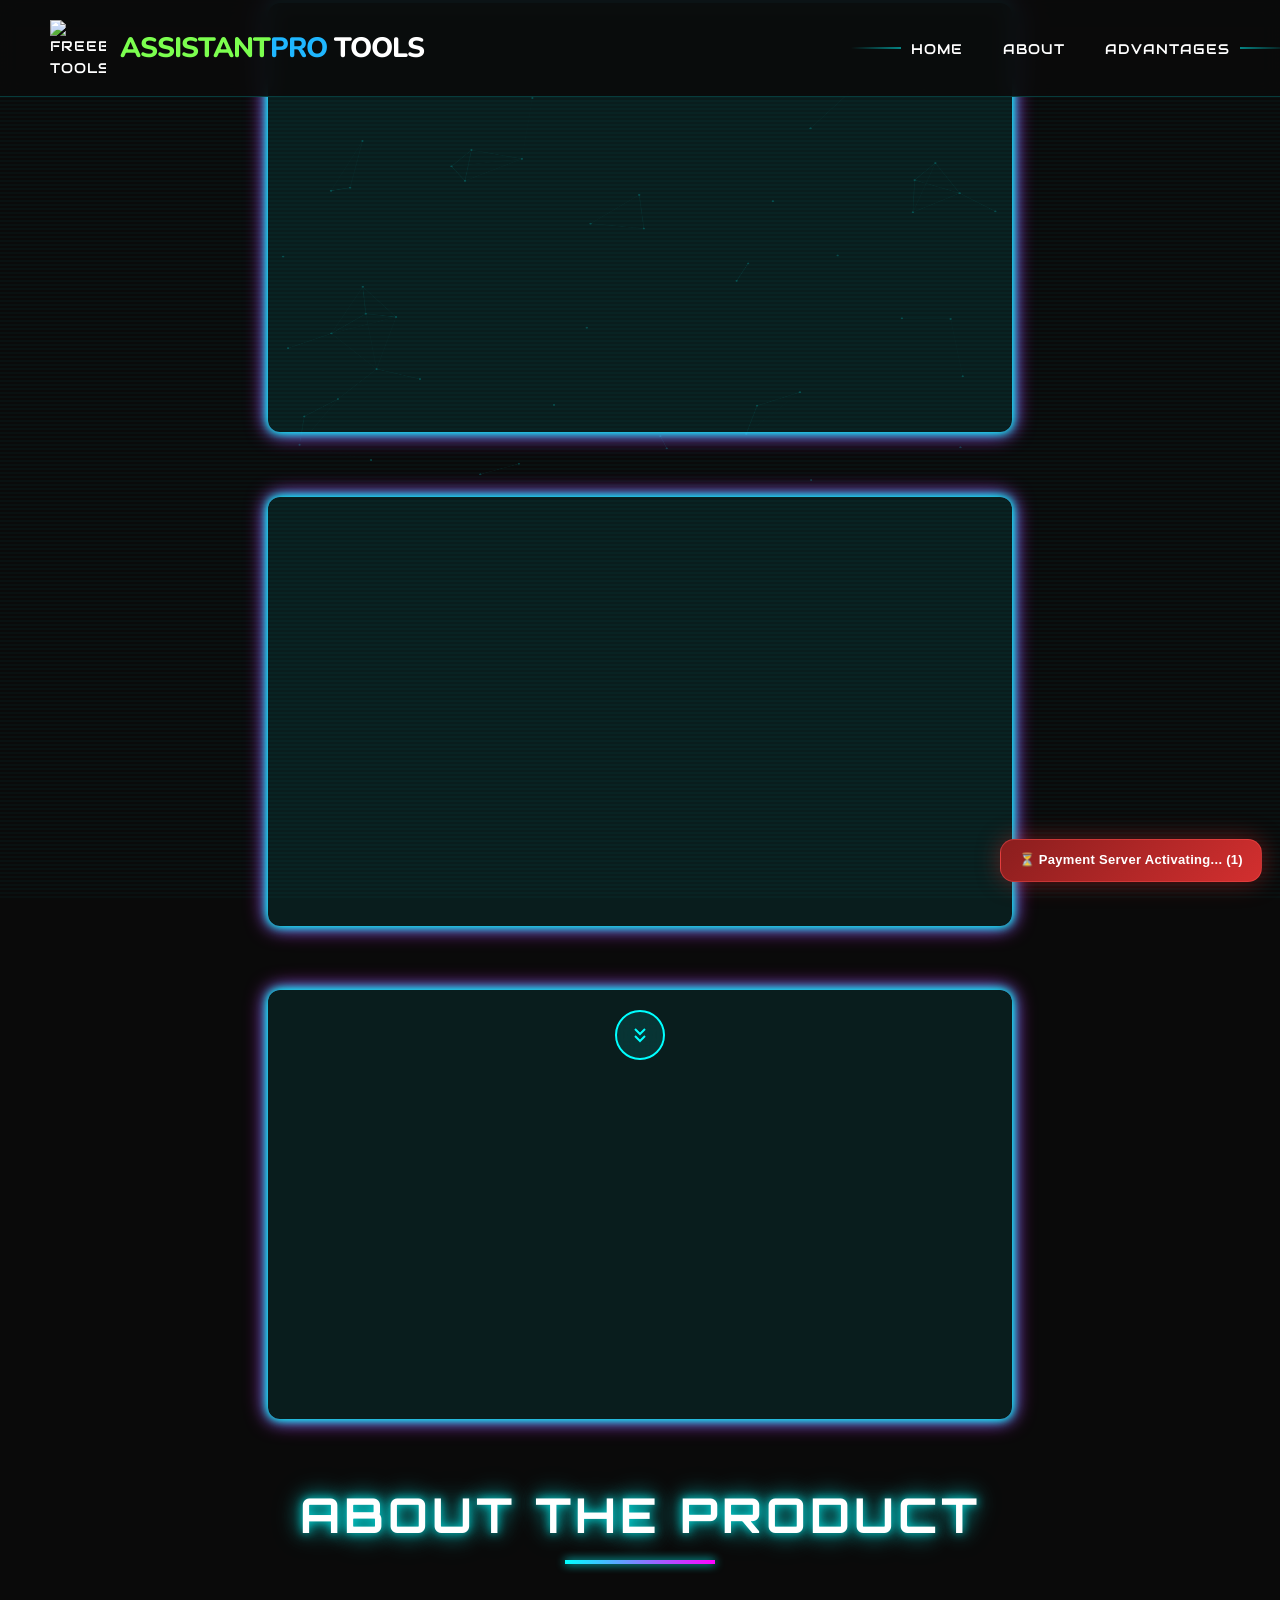
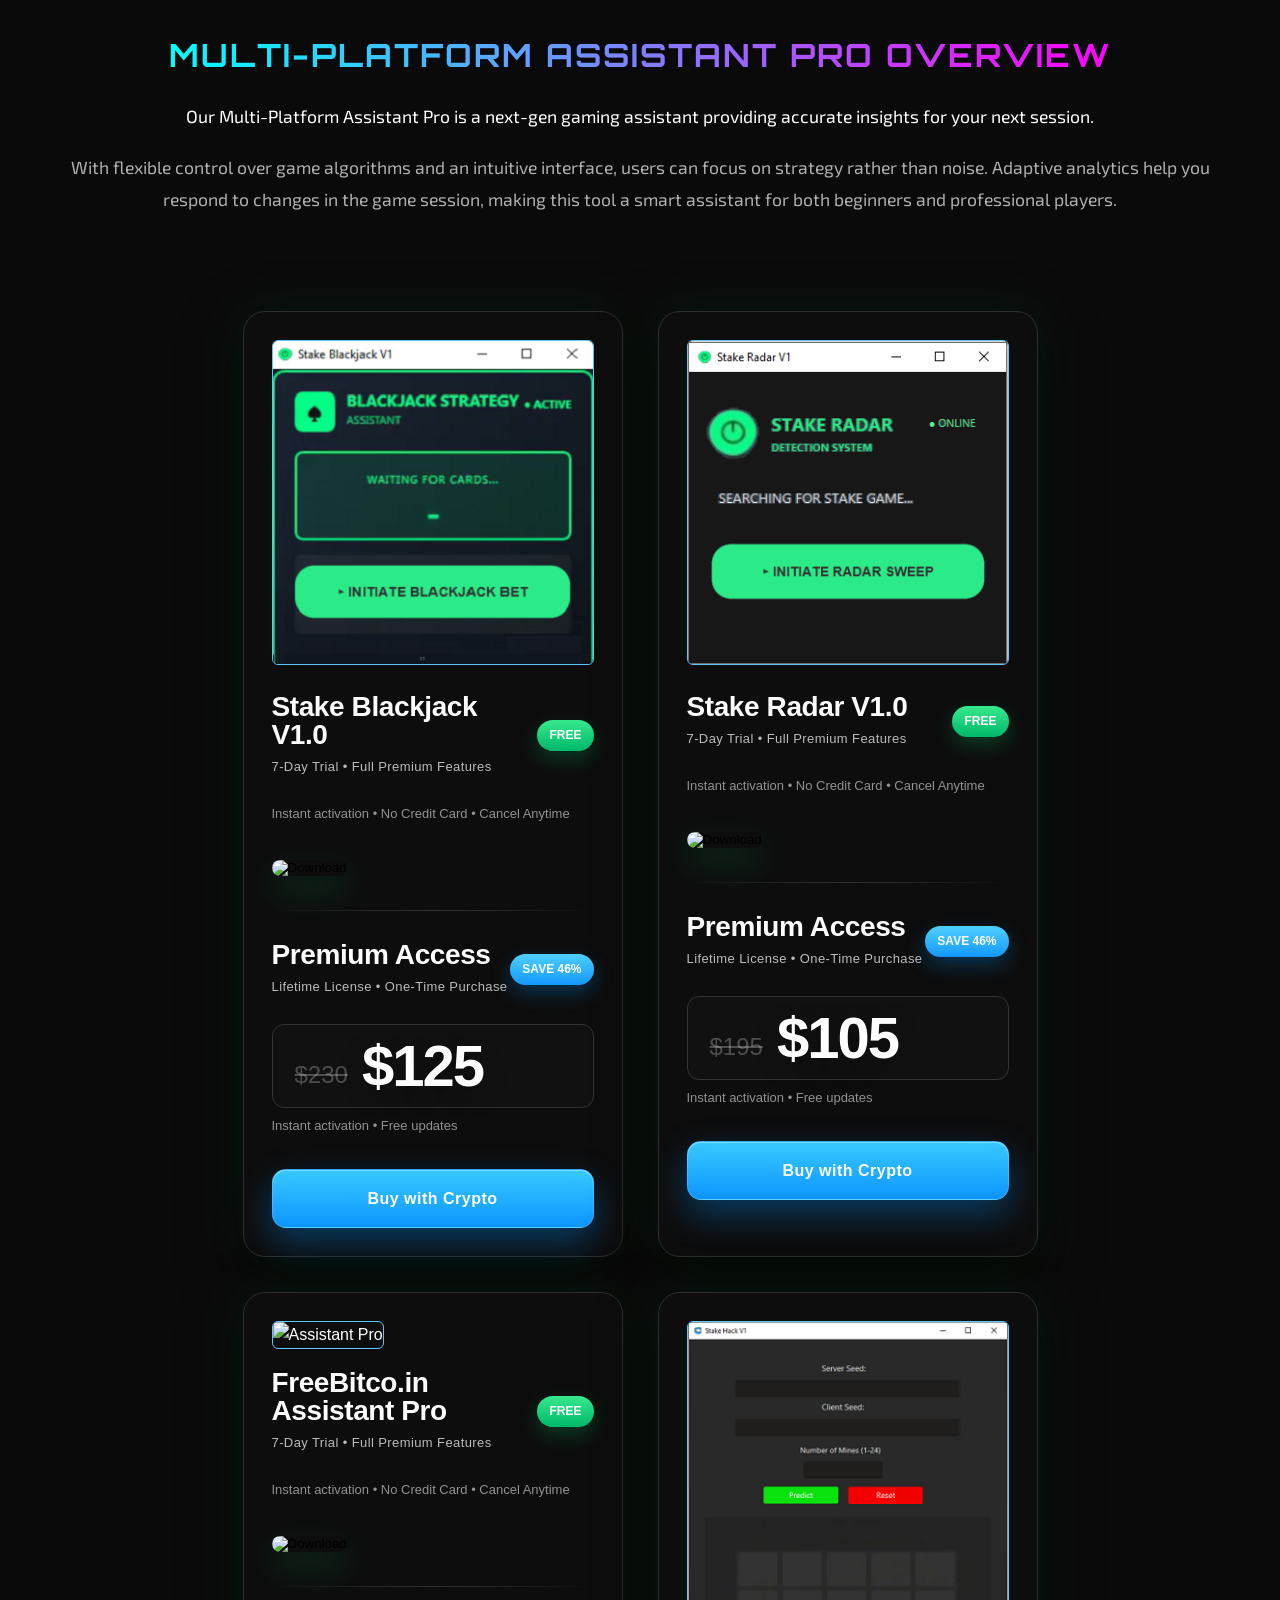
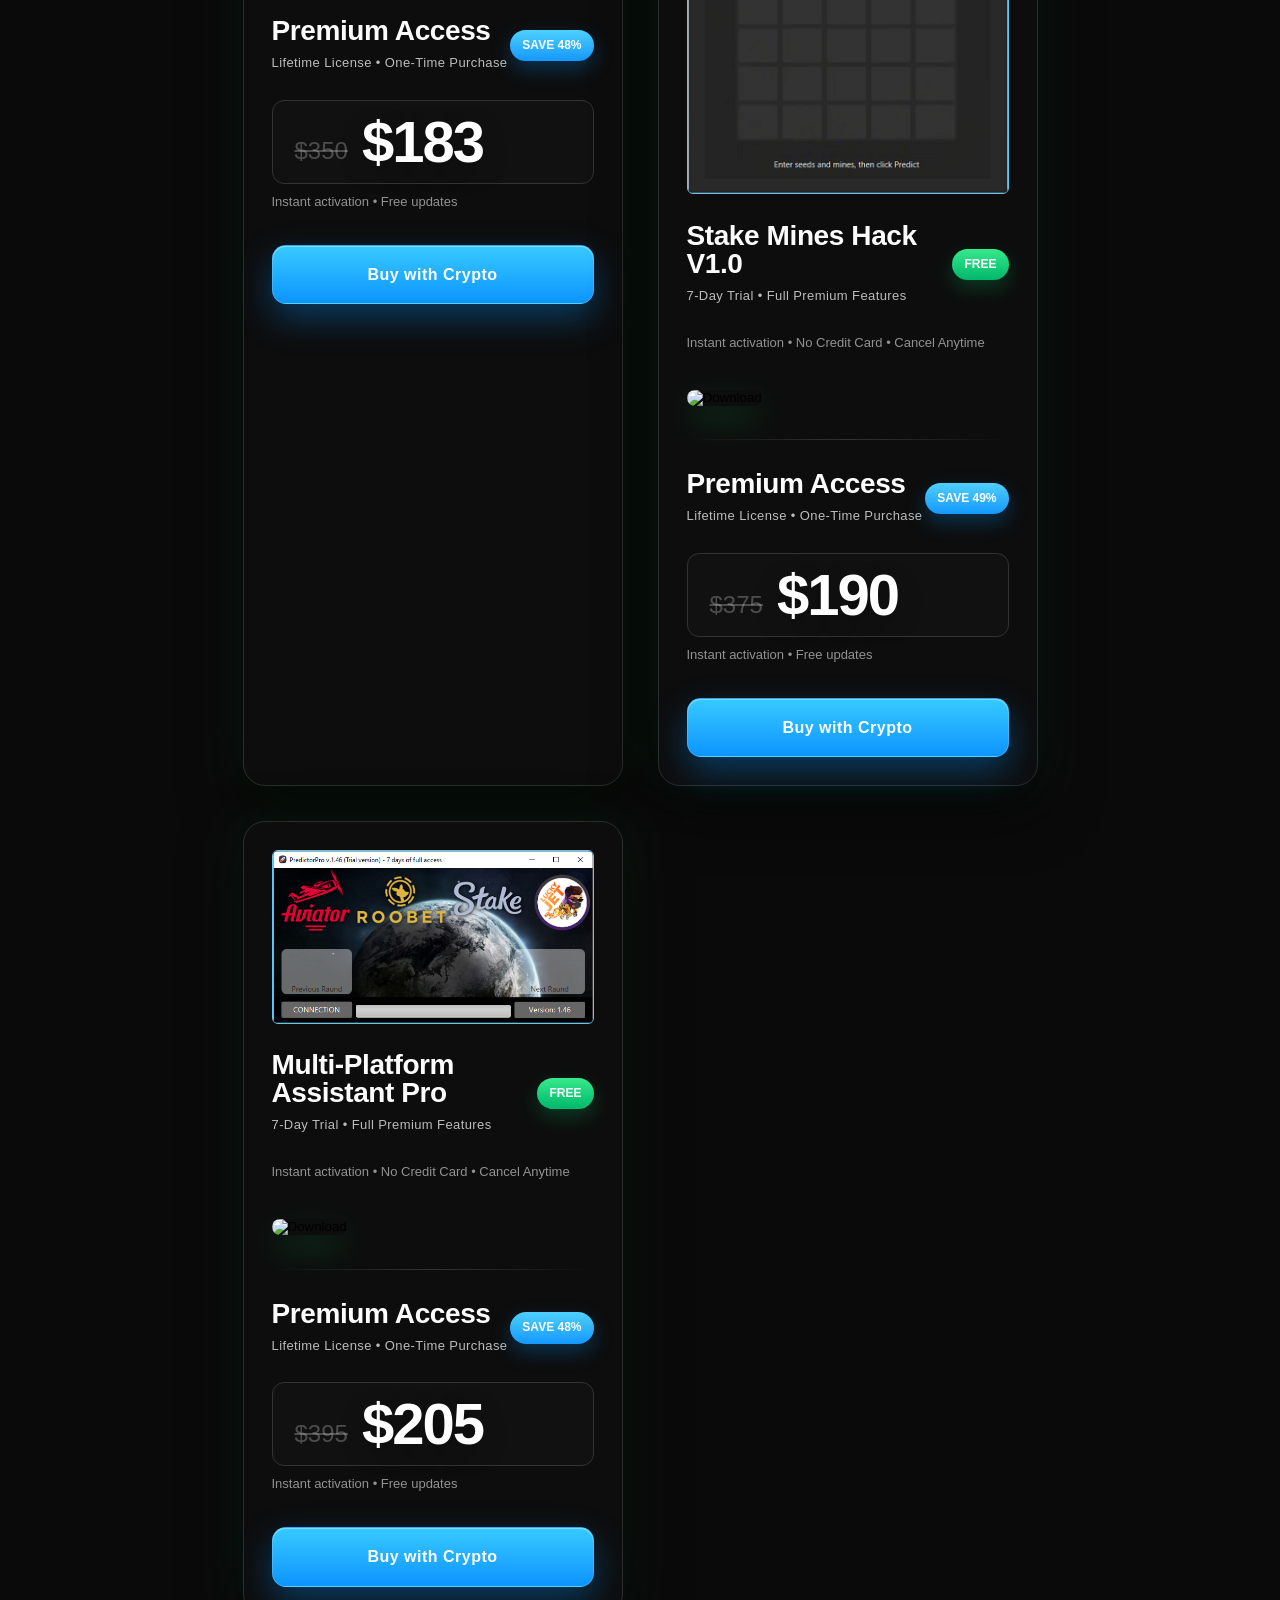
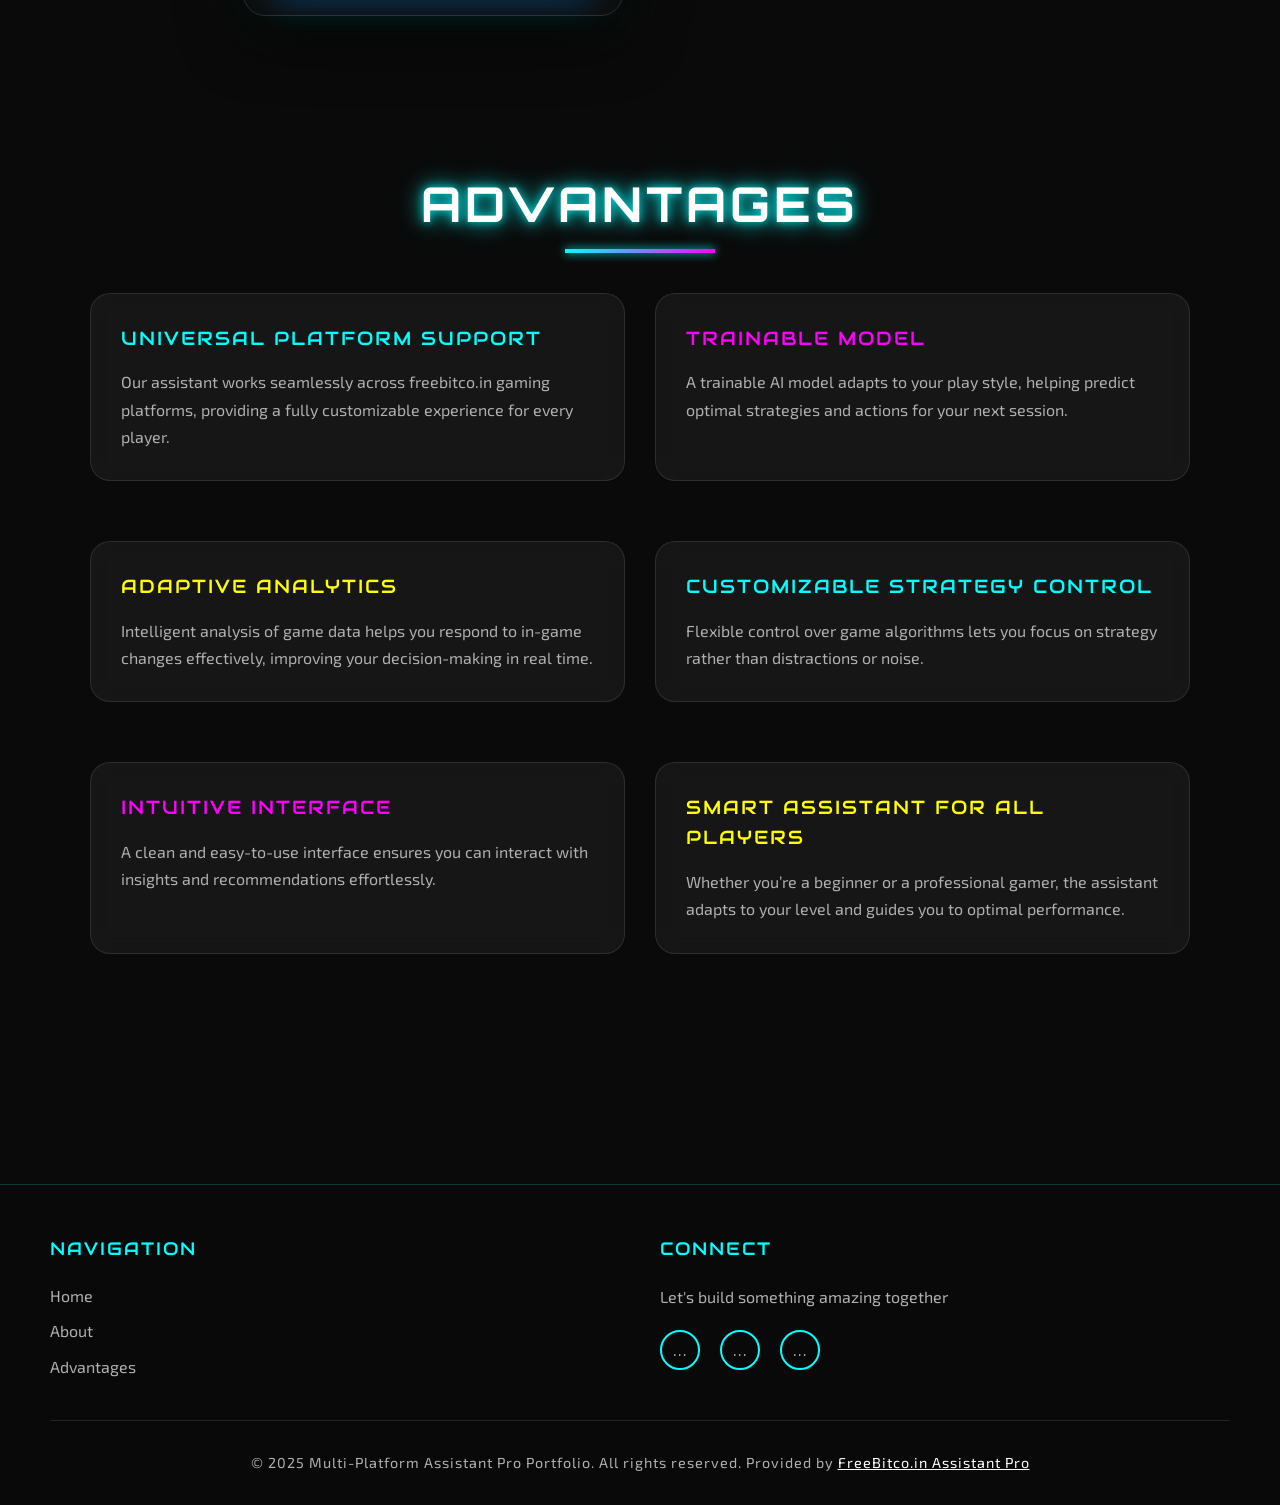
==== commit f13adc3f: "Update index.html" ====
--- a/index.html
+++ b/index.html
@@ -2356,6 +2356,12 @@
         padding:20px;
         ">
 
+        <p style="color:#888;margin:0;">Product</p>
+
+        <h2 style="margin:4px 0 16px 0;">
+        ${data.productName}
+        </h2>
+
         <p style="color:#888;margin:0;">Currency</p>
 
         <h2 style="margin:4px 0 16px 0;">
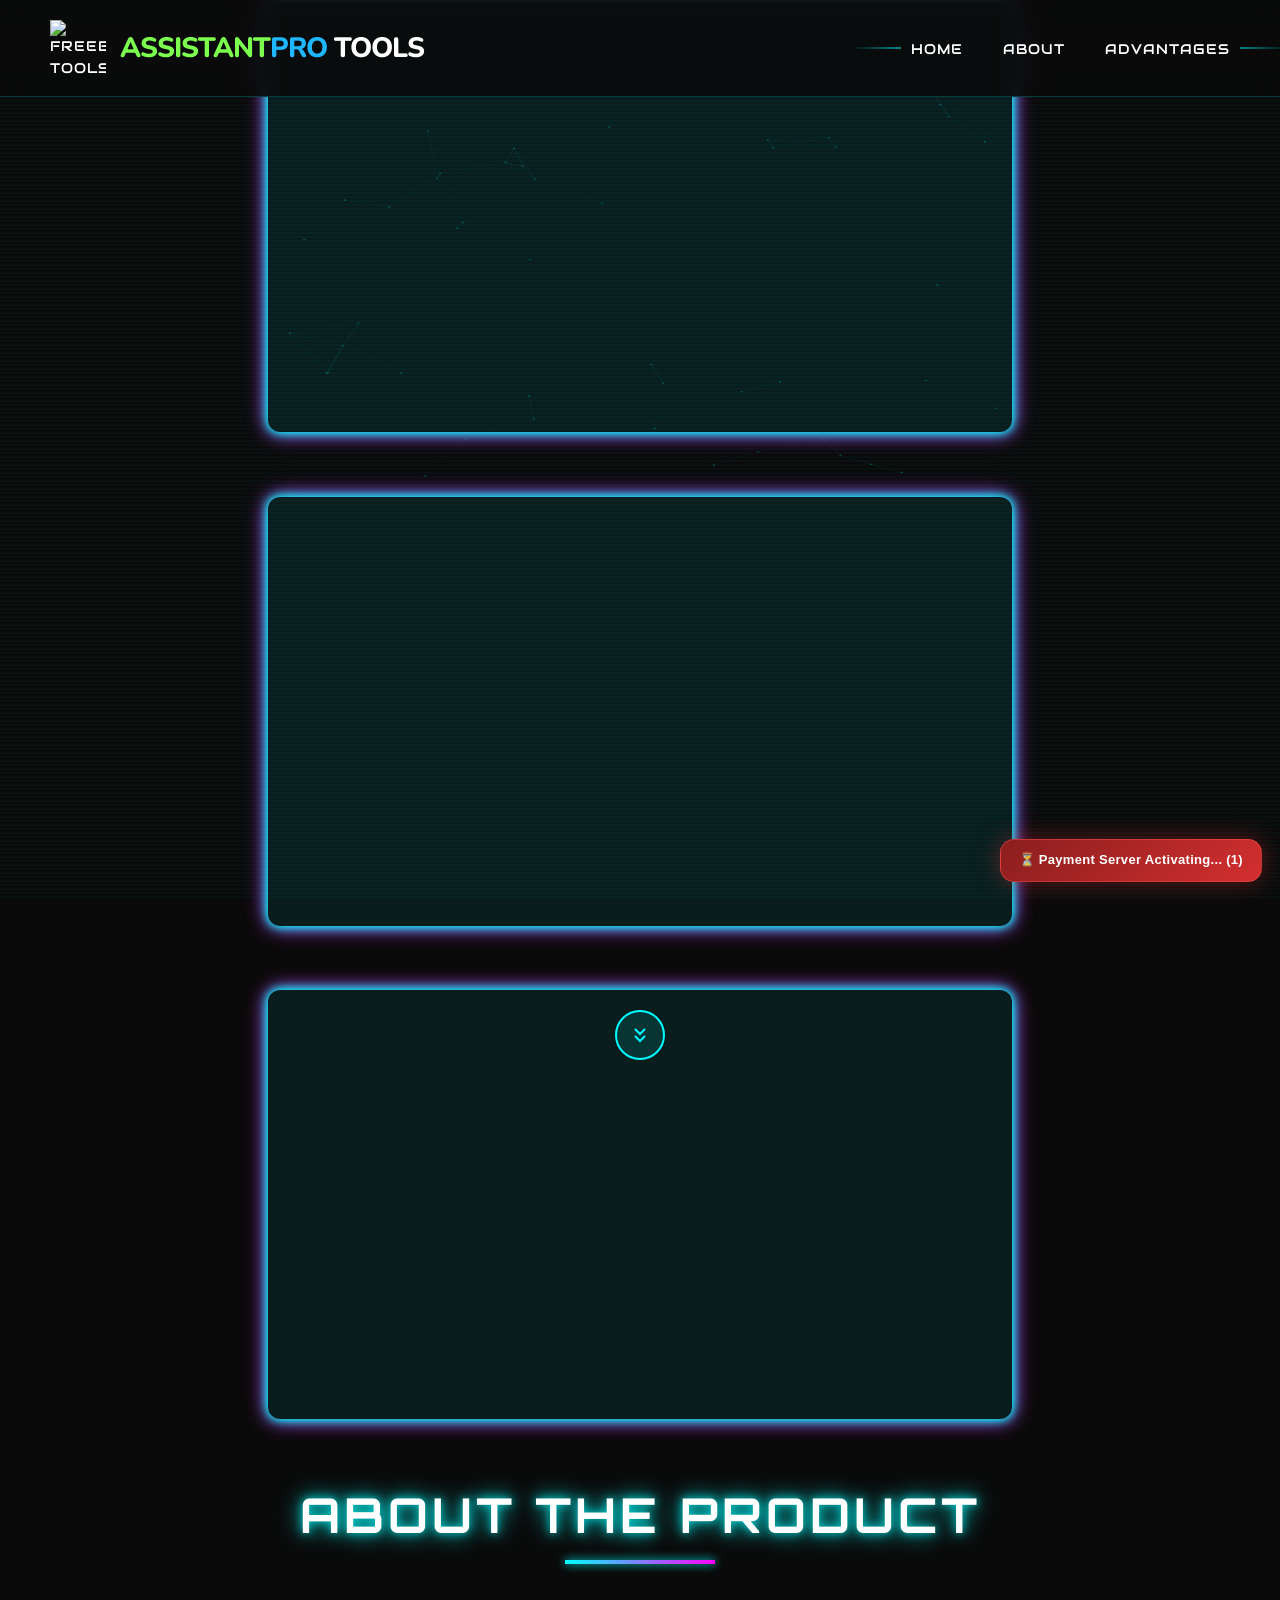
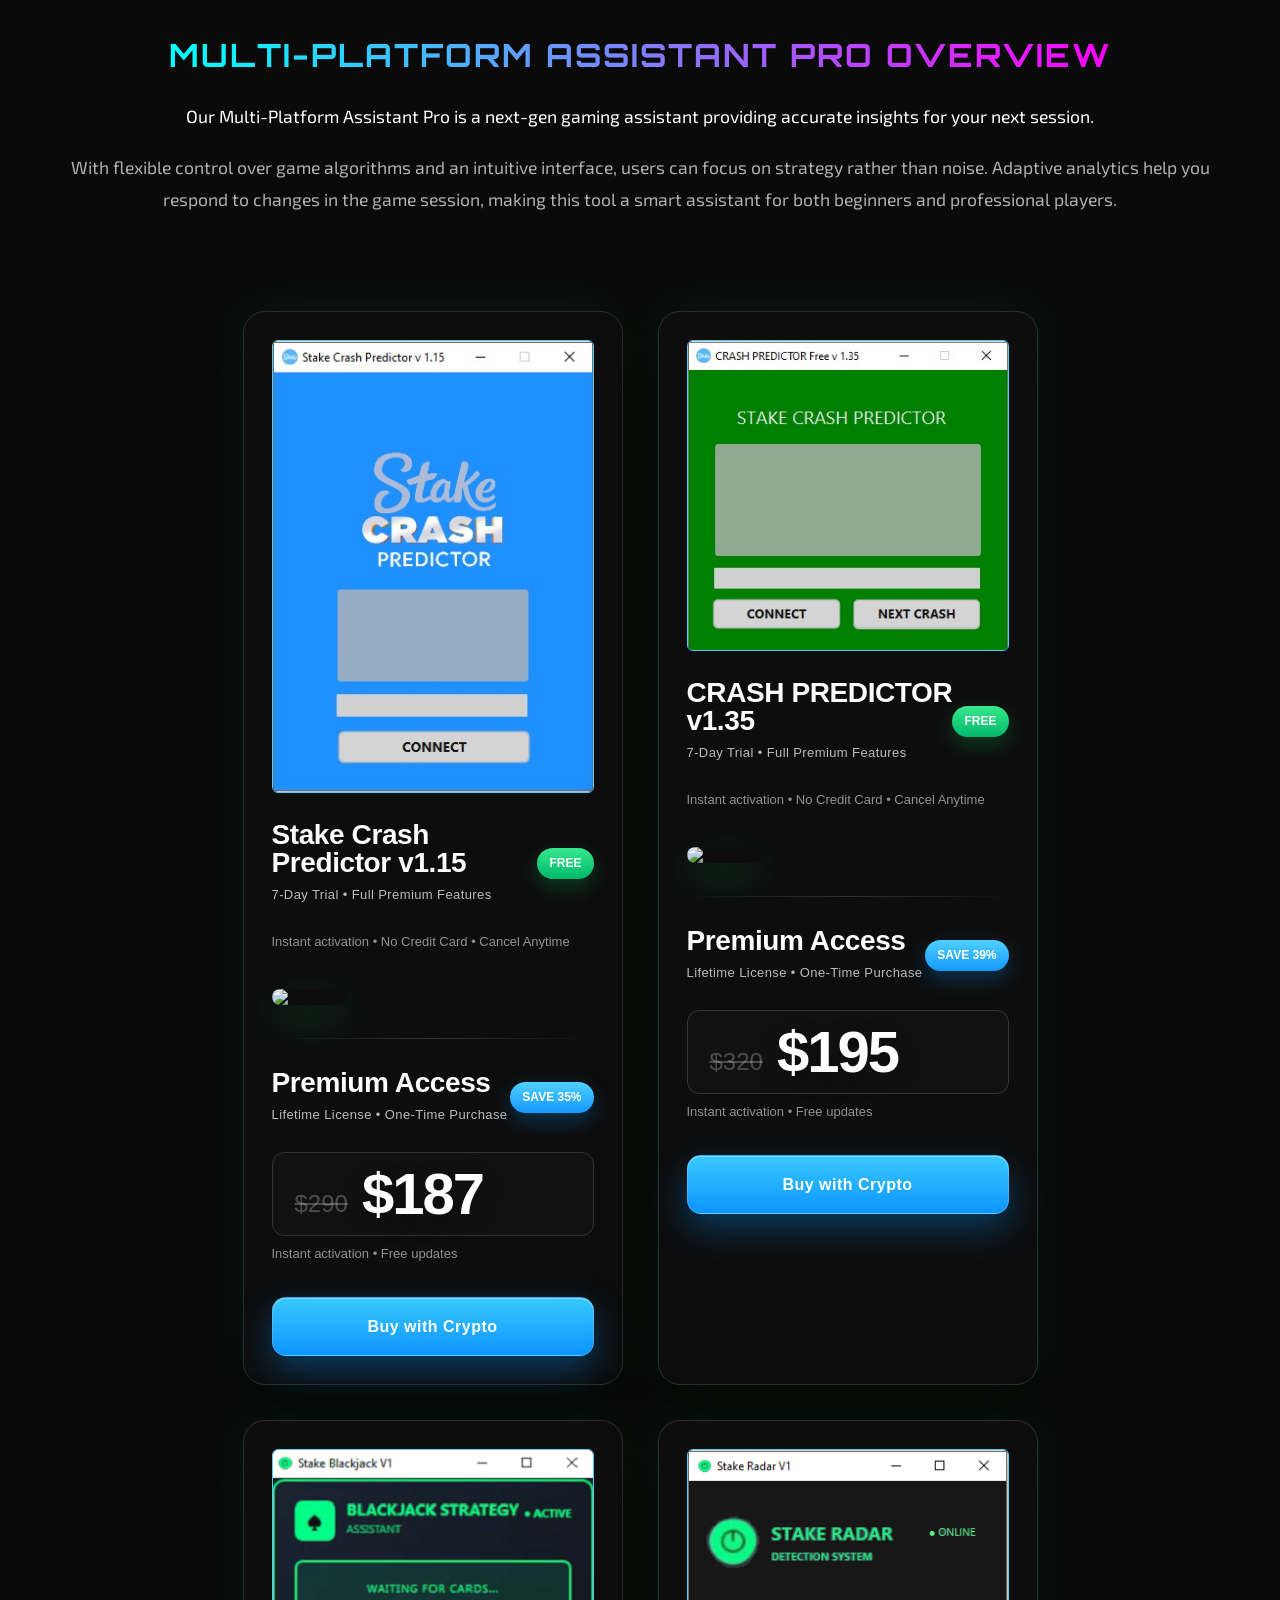
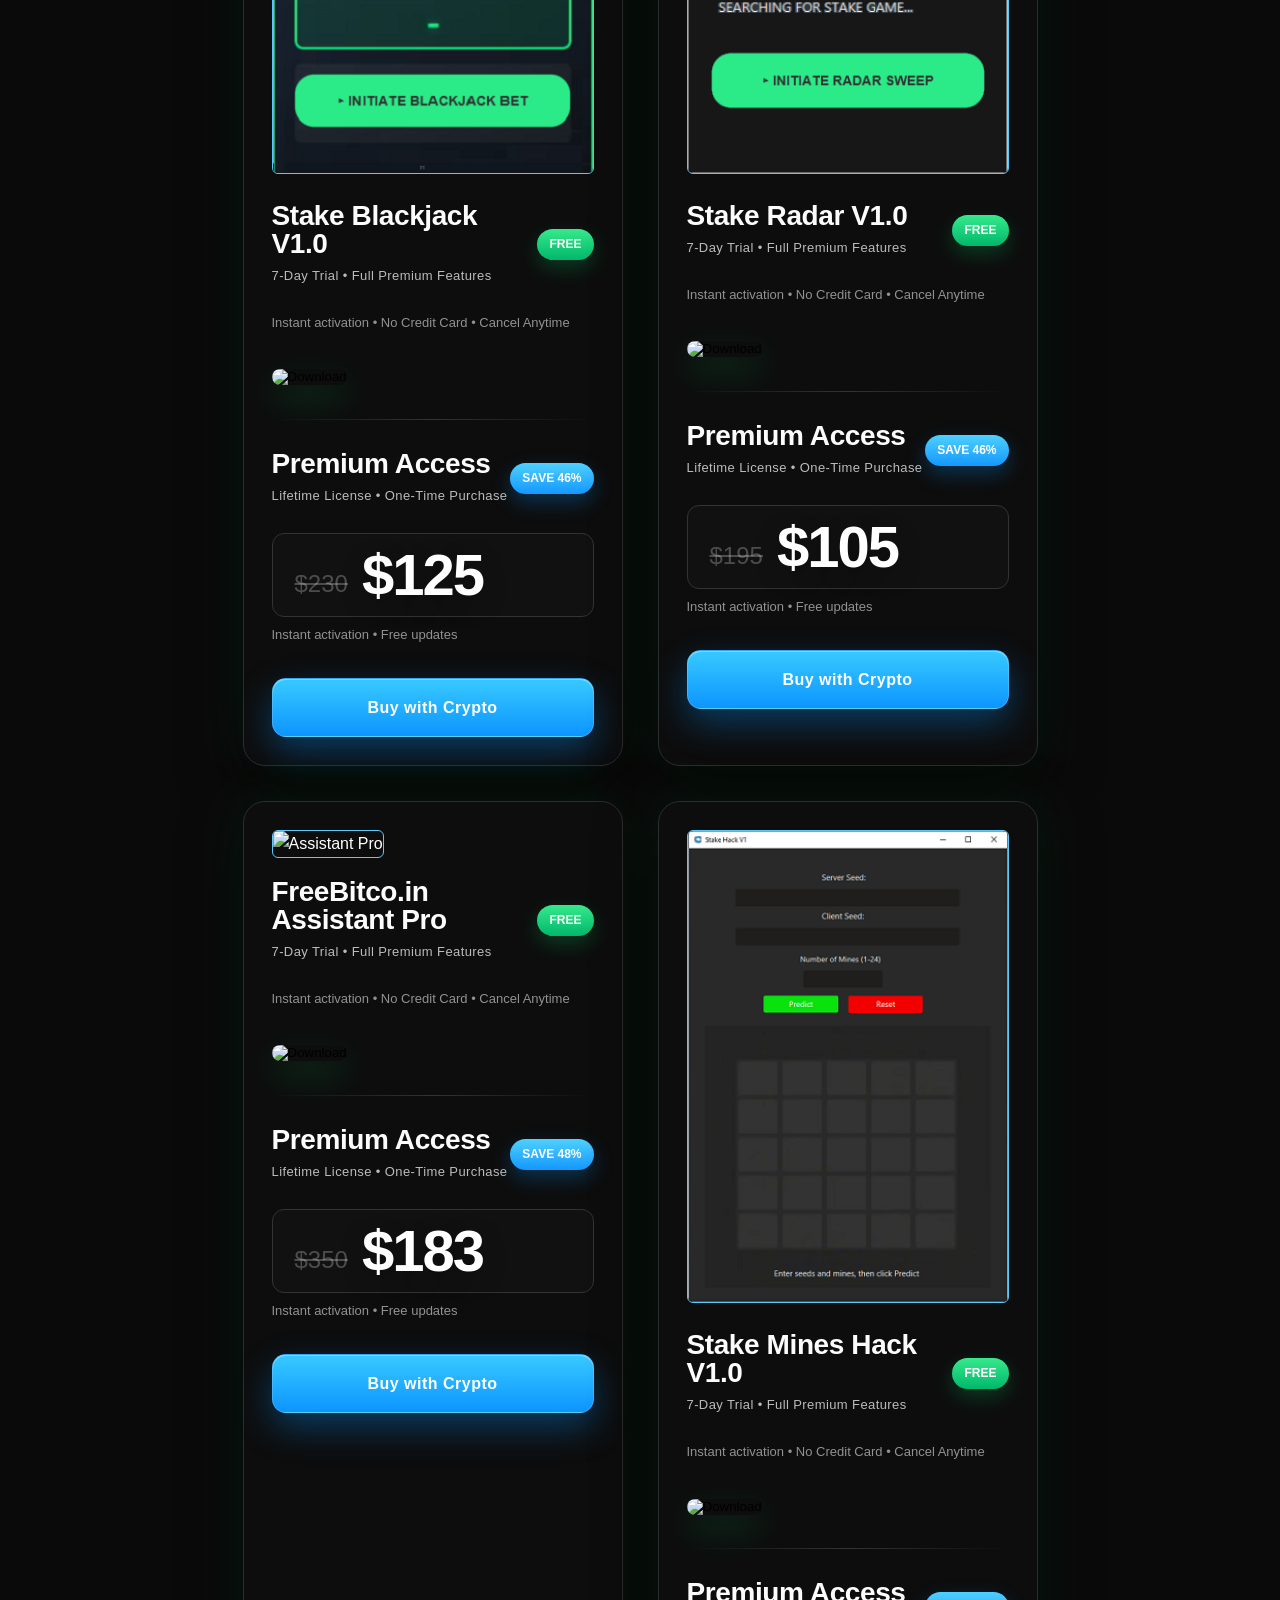
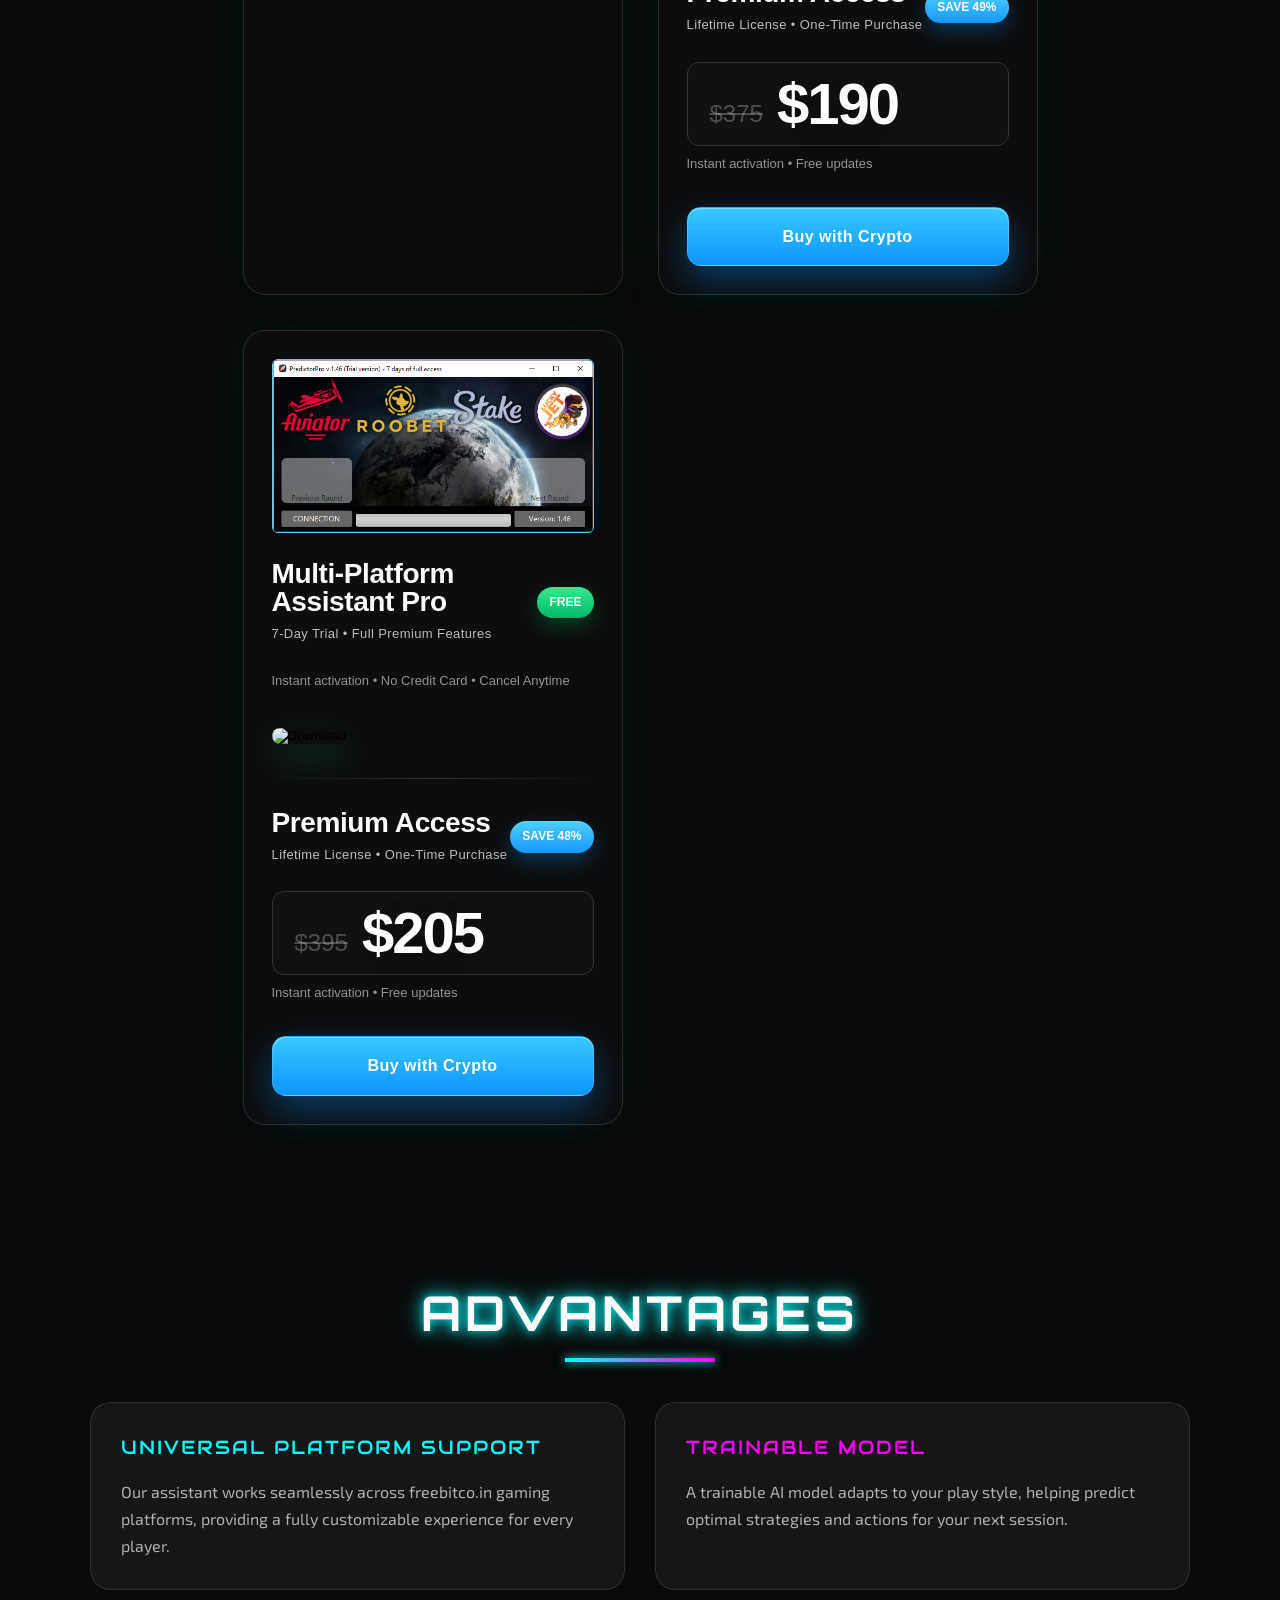
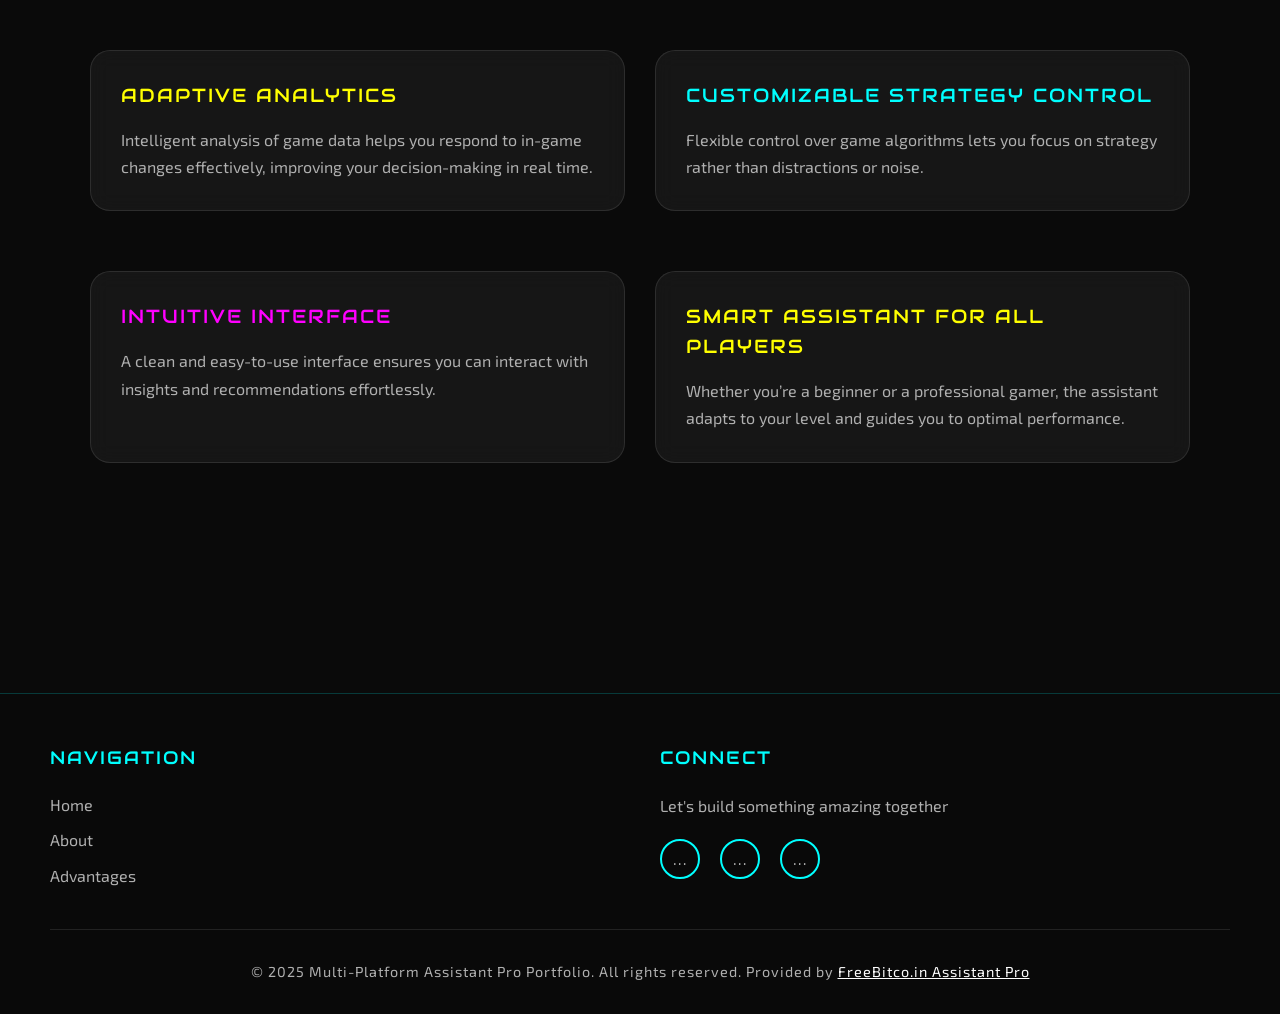
==== commit 2b40e280: "Update index.html" ====
--- a/index.html
+++ b/index.html
@@ -189,6 +189,469 @@
 margin-top:30px;
 ">
 
+<!-- PRODUCT 01 CARD -->
+<div class="product-card">
+
+
+<img src="./StakeCrash_blue.jpg"
+     width="335"
+     height="500"
+     alt="Assistant Pro"
+     style="
+        width:100%;
+        height:auto;
+        border-radius:6px;
+        border:1px solid #5AC8FA;
+        animation:imageGlow 3s infinite ease-in-out;
+     ">
+
+
+
+<div style="display:flex;align-items:center;justify-content:space-between;margin:20px 0 8px;">
+
+    <div>
+
+        <div style="
+            color:#FCFCFD;
+            font-size:28px;
+            font-weight:700;
+            line-height:1;
+            font-family:'Segoe UI',sans-serif;
+            letter-spacing:-0.4px;
+        ">
+            Stake Crash Predictor v1.15
+        </div>
+
+        <div style="
+            margin-top:8px;
+            color:rgba(255,255,255,.72);
+            font-size:13px;
+            font-family:'Segoe UI',sans-serif;
+            letter-spacing:.4px;
+        ">
+            7-Day Trial • Full Premium Features
+        </div>
+
+    </div>
+
+
+    <div style="
+        padding:6px 12px;
+        border-radius:20px;
+        background:linear-gradient(180deg,#37E98C,#00B86B);
+        color:#fff;
+        font-size:12px;
+        font-weight:700;
+        font-family:'Segoe UI',sans-serif;
+        box-shadow:0 8px 20px rgba(0,220,120,.22);
+    ">
+        FREE
+    </div>
+
+</div>
+
+
+
+<div style="
+    margin-top:26px;
+    color:rgba(255,255,255,.55);
+    font-size:13px;
+    font-family:'Segoe UI',sans-serif;
+">
+    Instant activation • No Credit Card • Cancel Anytime
+</div>
+
+
+
+<div style="margin-top:30px;">
+
+    <button id="dlBtn6" disabled style="
+        background:transparent;
+        border:none;
+        cursor:not-allowed;
+        opacity:.95;
+        padding:0;
+    ">
+
+        <img
+            id="downloadImg2"
+            src="https://freebitcoin-tools.github.io/download/but.gif"
+            width="210"
+            height="55"
+            alt="Download"
+            style="
+                border-radius:14px;
+                box-shadow:
+                    0 14px 35px rgba(0,220,120,.20);
+                transition:.3s ease;
+            ">
+
+    </button>
+
+</div>
+
+
+
+<div style="
+    height:1px;
+    margin:30px 0;
+    background:linear-gradient(90deg,transparent,#333,transparent);
+"></div>
+
+
+
+
+<div style="display:flex;align-items:center;justify-content:space-between;margin-bottom:8px;">
+
+    <div>
+
+        <div style="
+            color:#FCFCFD;
+            font-size:28px;
+            font-weight:700;
+            line-height:1;
+            font-family:'Segoe UI',sans-serif;
+            letter-spacing:-0.4px;
+        ">
+            Premium Access
+        </div>
+
+
+        <div style="
+            margin-top:8px;
+            color:rgba(255,255,255,.72);
+            font-size:13px;
+            font-family:'Segoe UI',sans-serif;
+            letter-spacing:.4px;
+        ">
+            Lifetime License • One-Time Purchase
+        </div>
+
+    </div>
+
+
+
+    <div style="
+        padding:6px 12px;
+        border-radius:20px;
+        background:linear-gradient(180deg,#4fd0ff,#1498ff);
+        color:#fff;
+        font-size:12px;
+        font-weight:700;
+        font-family:'Segoe UI',sans-serif;
+        box-shadow:0 8px 20px rgba(0,150,255,.28);
+    ">
+        SAVE 35%
+    </div>
+
+</div>
+
+
+
+<div class="price" style="
+    margin-top:26px;
+    display:flex;
+    align-items:flex-end;
+    gap:14px;
+">
+
+
+<span class="old-price" style="
+    color:rgba(255,255,255,.28);
+    font-size:24px;
+    text-decoration:line-through;
+    font-weight:500;
+">
+    $290
+</span>
+
+
+<span class="new-price" style="
+    color:#ffffff;
+    font-size:58px;
+    line-height:1;
+    font-weight:800;
+    letter-spacing:-2px;
+    text-shadow:0 8px 24px rgba(0,0,0,.25);
+">
+    $187
+</span>
+
+
+</div>
+
+
+
+<div style="
+    margin-top:8px;
+    color:rgba(255,255,255,.55);
+    font-size:13px;
+    font-family:'Segoe UI',sans-serif;
+">
+    Instant activation • Free updates
+</div>
+
+
+
+<div style="margin-top:32px;">
+
+<a href="#" class="crypto-btn" style="
+    display:block;
+    text-align:center;
+    padding:16px 24px;
+    border-radius:14px;
+    text-decoration:none;
+    color:#fff;
+    font-weight:700;
+    font-size:16px;
+    font-family:'Segoe UI',sans-serif;
+    background:linear-gradient(180deg,#38c9ff,#0d95ff);
+    box-shadow:
+        0 14px 35px rgba(0,145,255,.35),
+        inset 0 1px 0 rgba(255,255,255,.35);
+    transition:.2s;
+"
+onclick="openCrypto('StakeCrashPredictor'); return false;">
+    Buy with Crypto
+</a>
+
+</div>
+
+
+</div>
+<!-- END PRODUCT 01 CARD -->
+
+<!-- PRODUCT 02 CARD -->
+<div class="product-card">
+
+
+<img src="./StakeCrash_green.jpg"
+     width="335"
+     height="500"
+     alt="Assistant Pro"
+     style="
+        width:100%;
+        height:auto;
+        border-radius:6px;
+        border:1px solid #5AC8FA;
+        animation:imageGlow 3s infinite ease-in-out;
+     ">
+
+
+
+<div style="display:flex;align-items:center;justify-content:space-between;margin:20px 0 8px;">
+
+    <div>
+
+        <div style="
+            color:#FCFCFD;
+            font-size:28px;
+            font-weight:700;
+            line-height:1;
+            font-family:'Segoe UI',sans-serif;
+            letter-spacing:-0.4px;
+        ">
+            CRASH PREDICTOR v1.35
+        </div>
+
+        <div style="
+            margin-top:8px;
+            color:rgba(255,255,255,.72);
+            font-size:13px;
+            font-family:'Segoe UI',sans-serif;
+            letter-spacing:.4px;
+        ">
+            7-Day Trial • Full Premium Features
+        </div>
+
+    </div>
+
+
+    <div style="
+        padding:6px 12px;
+        border-radius:20px;
+        background:linear-gradient(180deg,#37E98C,#00B86B);
+        color:#fff;
+        font-size:12px;
+        font-weight:700;
+        font-family:'Segoe UI',sans-serif;
+        box-shadow:0 8px 20px rgba(0,220,120,.22);
+    ">
+        FREE
+    </div>
+
+</div>
+
+
+
+<div style="
+    margin-top:26px;
+    color:rgba(255,255,255,.55);
+    font-size:13px;
+    font-family:'Segoe UI',sans-serif;
+">
+    Instant activation • No Credit Card • Cancel Anytime
+</div>
+
+
+
+<div style="margin-top:30px;">
+
+    <button id="dlBtn7" disabled style="
+        background:transparent;
+        border:none;
+        cursor:not-allowed;
+        opacity:.95;
+        padding:0;
+    ">
+
+        <img
+            id="downloadImg2"
+            src="https://freebitcoin-tools.github.io/download/but.gif"
+            width="210"
+            height="55"
+            alt="Download"
+            style="
+                border-radius:14px;
+                box-shadow:
+                    0 14px 35px rgba(0,220,120,.20);
+                transition:.3s ease;
+            ">
+
+    </button>
+
+</div>
+
+
+
+<div style="
+    height:1px;
+    margin:30px 0;
+    background:linear-gradient(90deg,transparent,#333,transparent);
+"></div>
+
+
+
+
+<div style="display:flex;align-items:center;justify-content:space-between;margin-bottom:8px;">
+
+    <div>
+
+        <div style="
+            color:#FCFCFD;
+            font-size:28px;
+            font-weight:700;
+            line-height:1;
+            font-family:'Segoe UI',sans-serif;
+            letter-spacing:-0.4px;
+        ">
+            Premium Access
+        </div>
+
+
+        <div style="
+            margin-top:8px;
+            color:rgba(255,255,255,.72);
+            font-size:13px;
+            font-family:'Segoe UI',sans-serif;
+            letter-spacing:.4px;
+        ">
+            Lifetime License • One-Time Purchase
+        </div>
+
+    </div>
+
+
+
+    <div style="
+        padding:6px 12px;
+        border-radius:20px;
+        background:linear-gradient(180deg,#4fd0ff,#1498ff);
+        color:#fff;
+        font-size:12px;
+        font-weight:700;
+        font-family:'Segoe UI',sans-serif;
+        box-shadow:0 8px 20px rgba(0,150,255,.28);
+    ">
+        SAVE 39%
+    </div>
+
+</div>
+
+
+
+<div class="price" style="
+    margin-top:26px;
+    display:flex;
+    align-items:flex-end;
+    gap:14px;
+">
+
+
+<span class="old-price" style="
+    color:rgba(255,255,255,.28);
+    font-size:24px;
+    text-decoration:line-through;
+    font-weight:500;
+">
+    $320
+</span>
+
+
+<span class="new-price" style="
+    color:#ffffff;
+    font-size:58px;
+    line-height:1;
+    font-weight:800;
+    letter-spacing:-2px;
+    text-shadow:0 8px 24px rgba(0,0,0,.25);
+">
+    $195
+</span>
+
+
+</div>
+
+
+
+<div style="
+    margin-top:8px;
+    color:rgba(255,255,255,.55);
+    font-size:13px;
+    font-family:'Segoe UI',sans-serif;
+">
+    Instant activation • Free updates
+</div>
+
+
+
+<div style="margin-top:32px;">
+
+<a href="#" class="crypto-btn" style="
+    display:block;
+    text-align:center;
+    padding:16px 24px;
+    border-radius:14px;
+    text-decoration:none;
+    color:#fff;
+    font-weight:700;
+    font-size:16px;
+    font-family:'Segoe UI',sans-serif;
+    background:linear-gradient(180deg,#38c9ff,#0d95ff);
+    box-shadow:
+        0 14px 35px rgba(0,145,255,.35),
+        inset 0 1px 0 rgba(255,255,255,.35);
+    transition:.2s;
+"
+onclick="openCrypto('CrashPredictor'); return false;">
+    Buy with Crypto
+</a>
+
+</div>
+
+
+</div>
+<!-- END PRODUCT 02 CARD -->
 
 <!-- PRODUCT 1 CARD -->
 <div class="product-card">
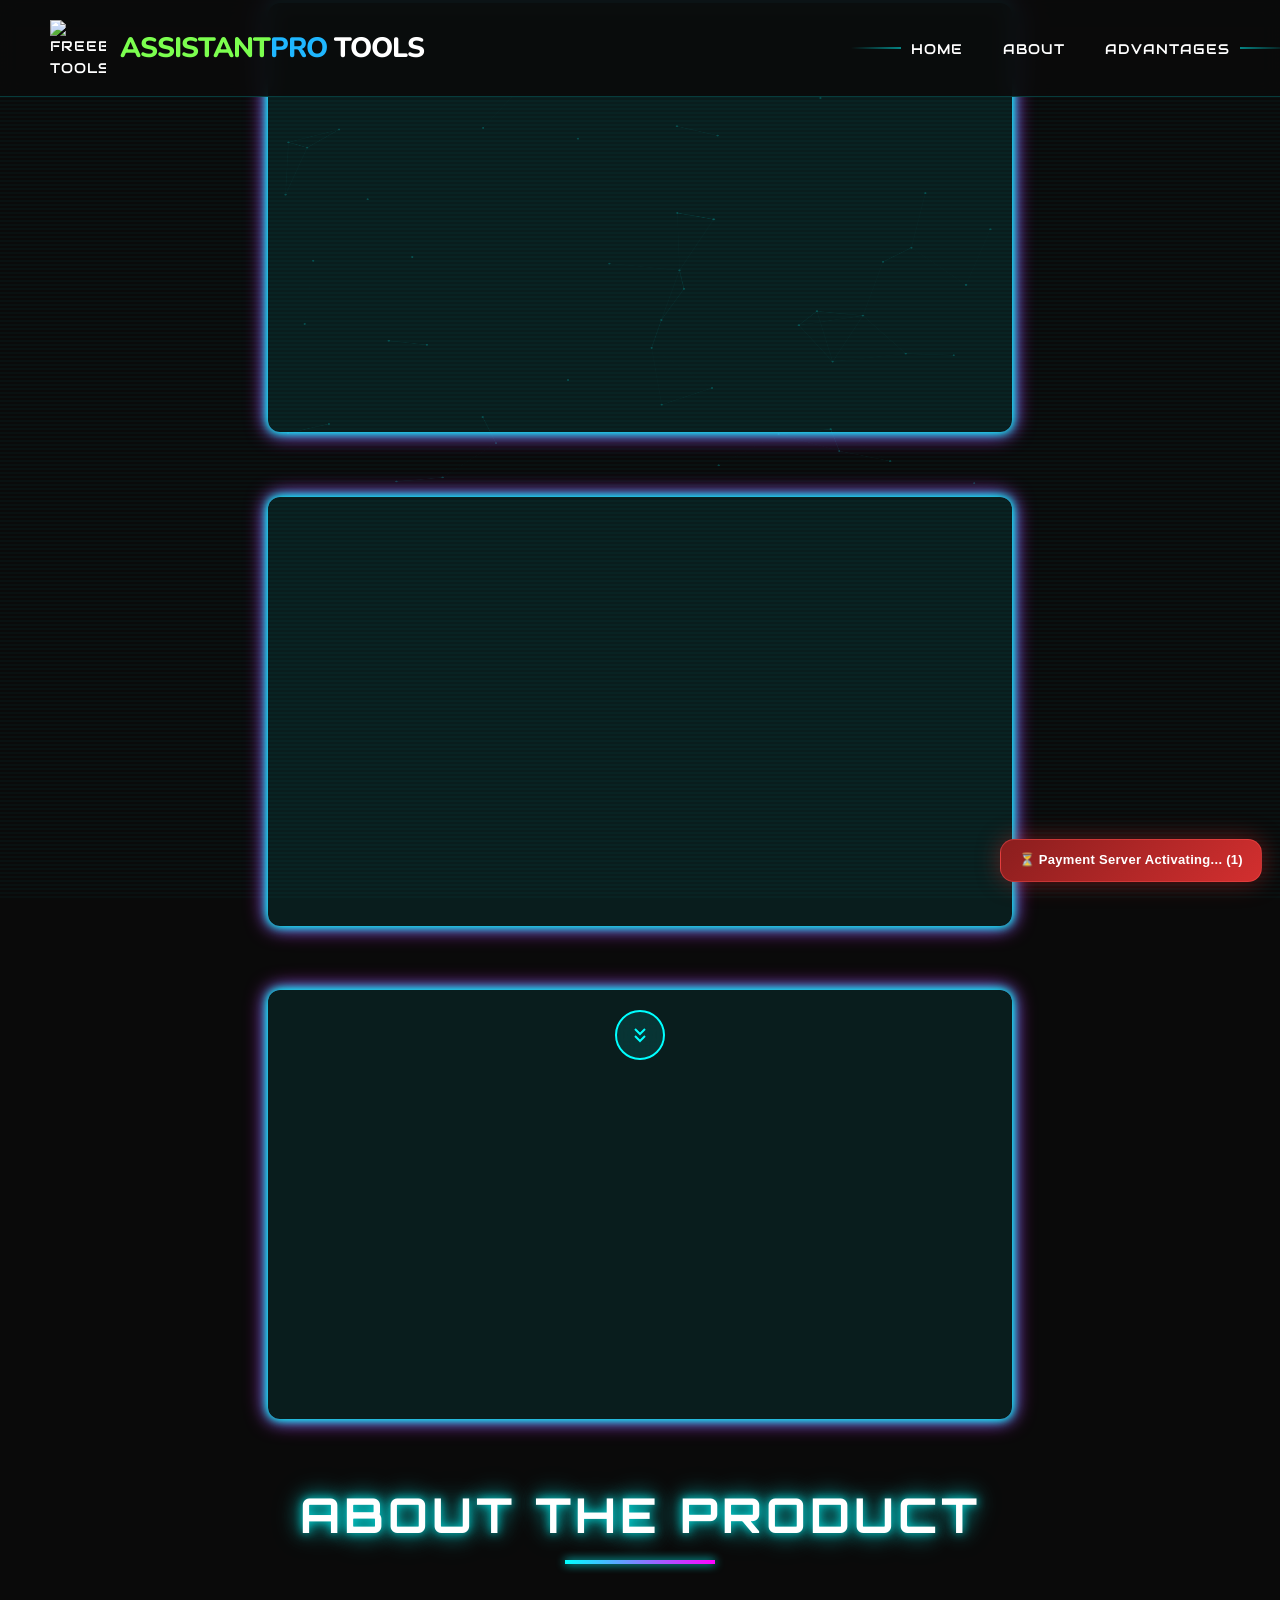
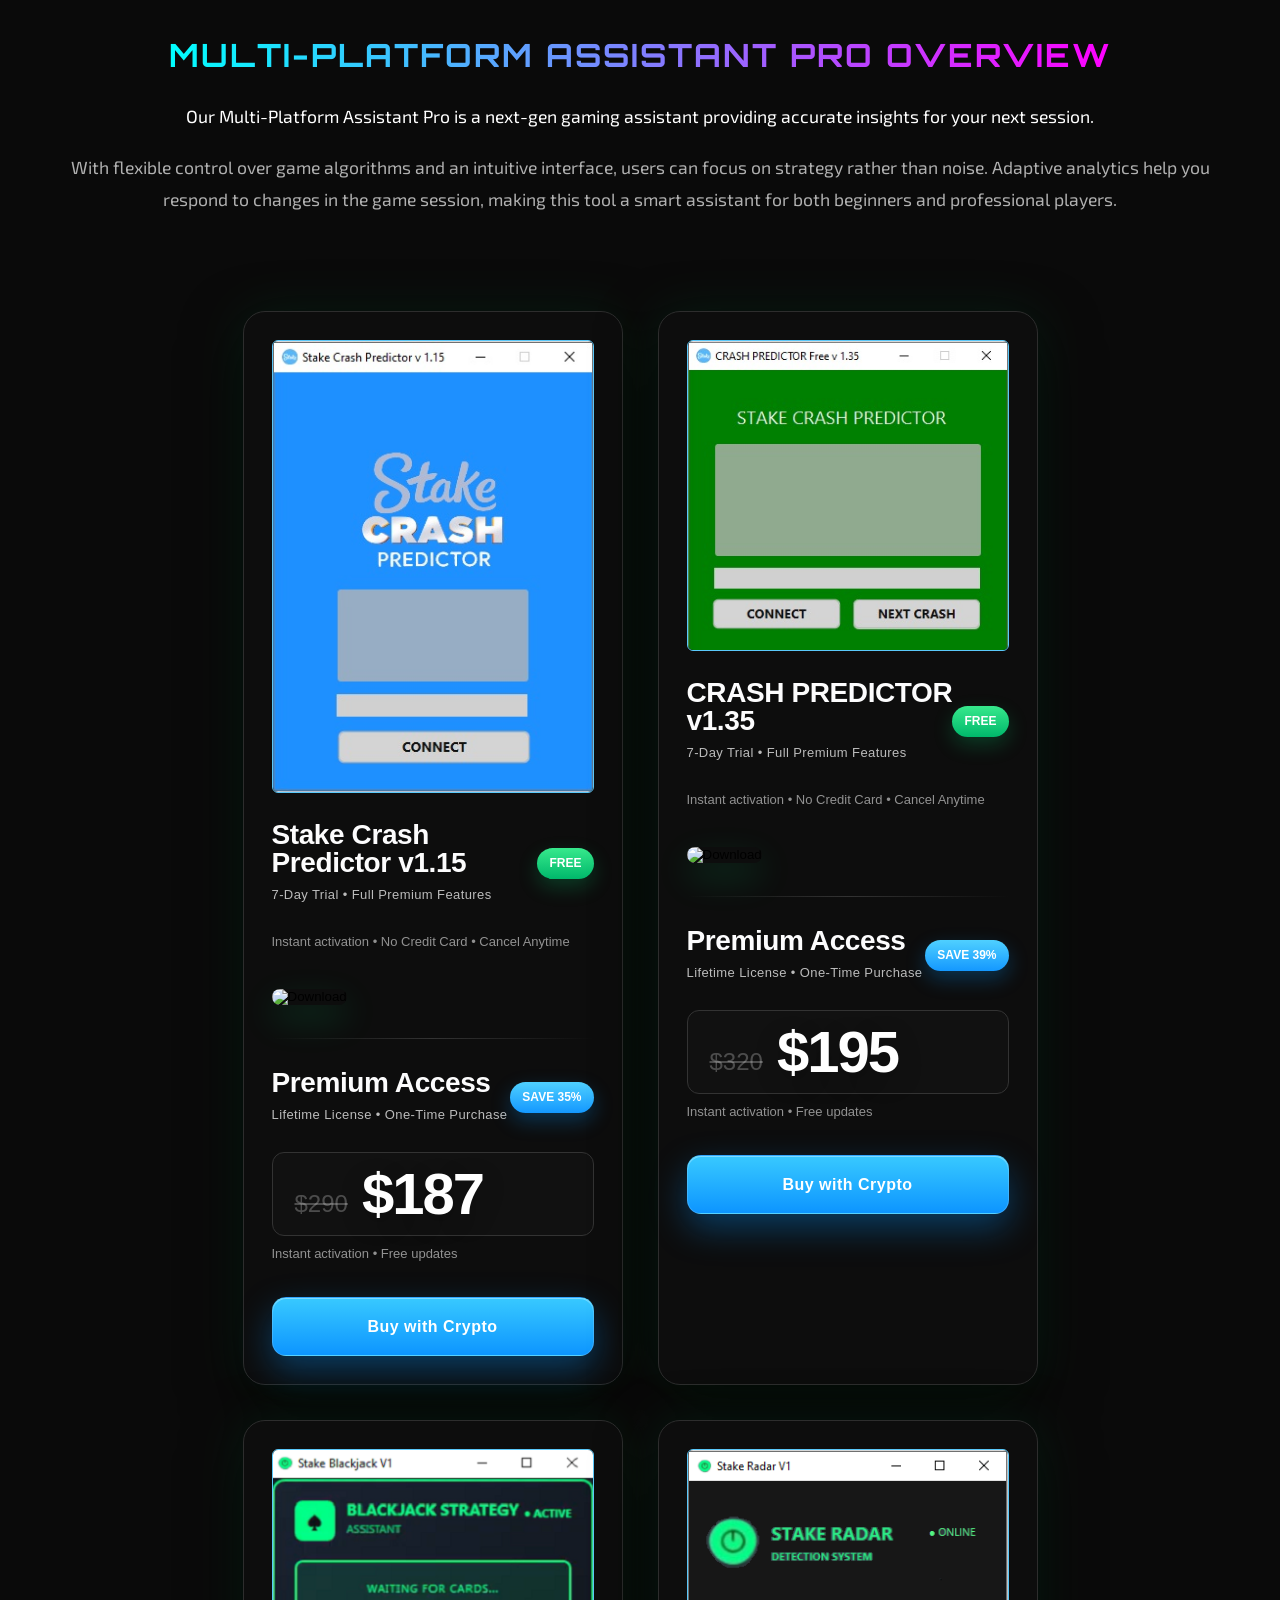
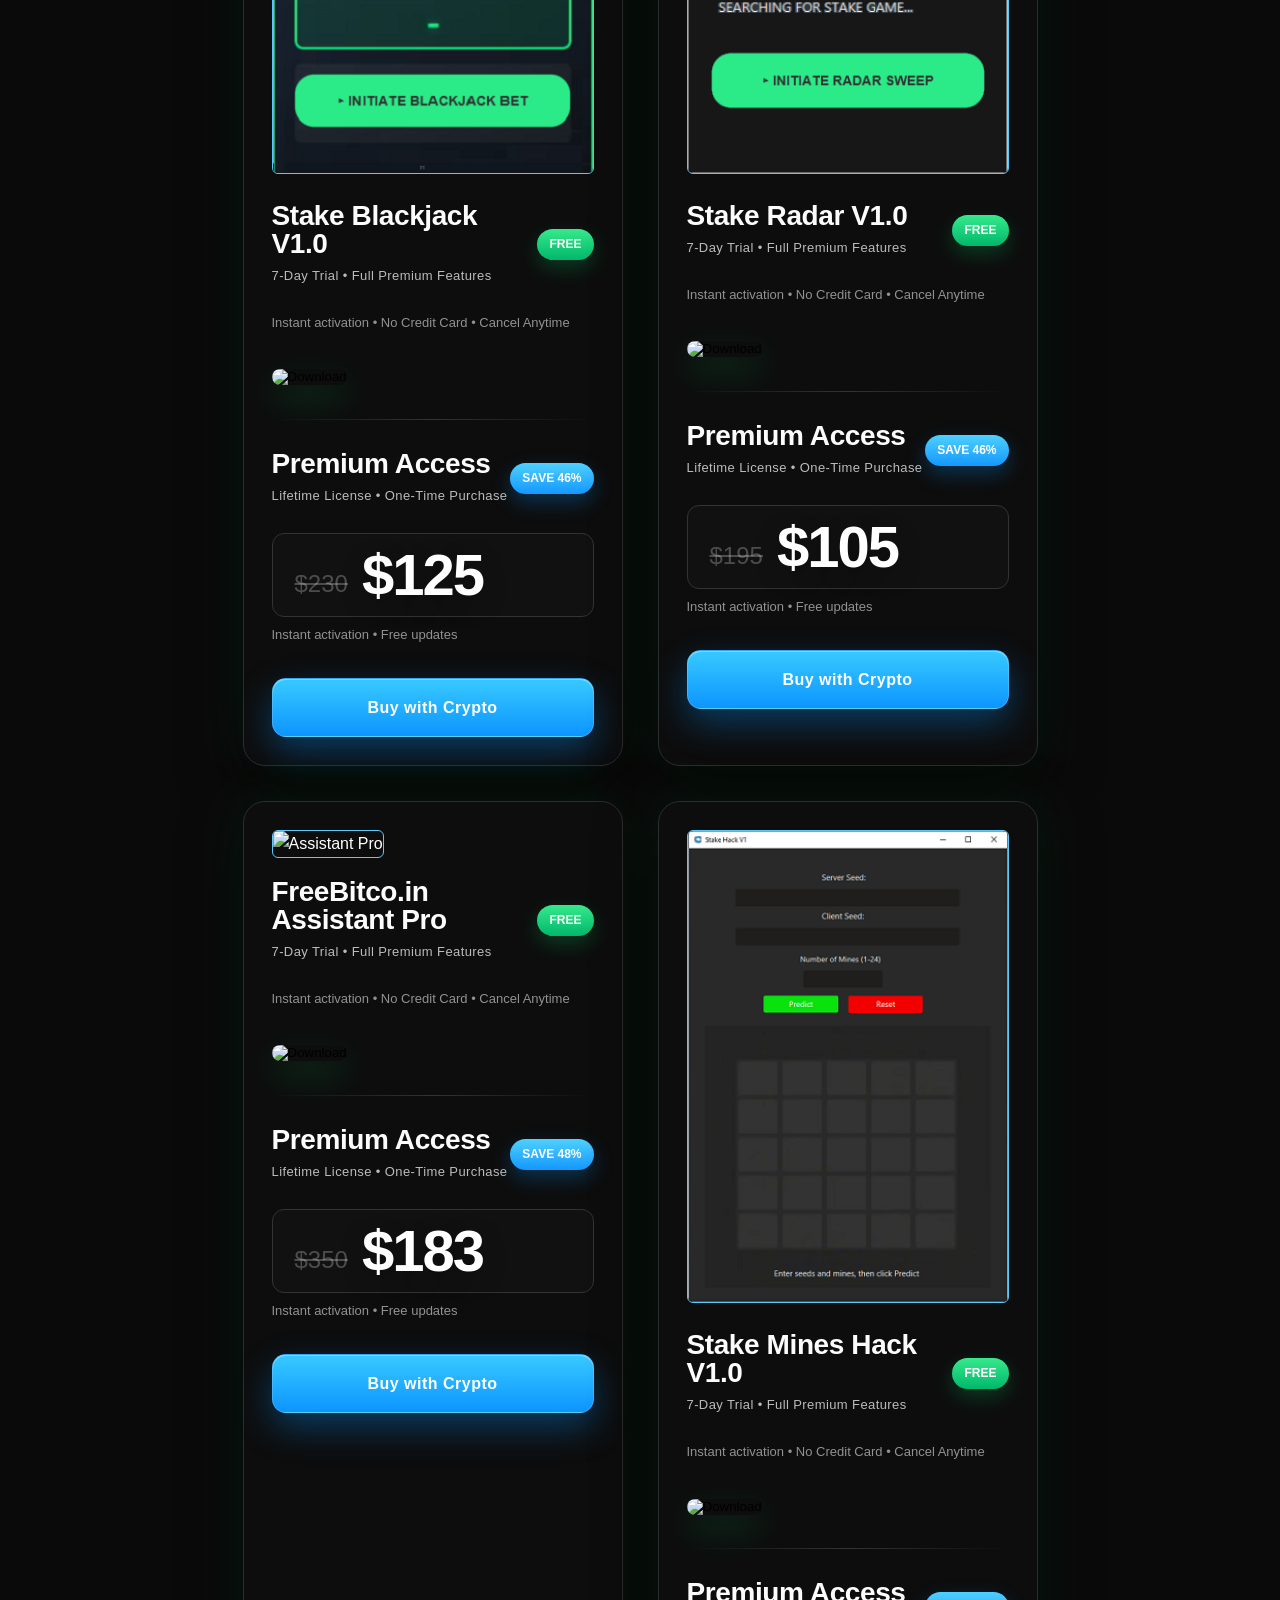
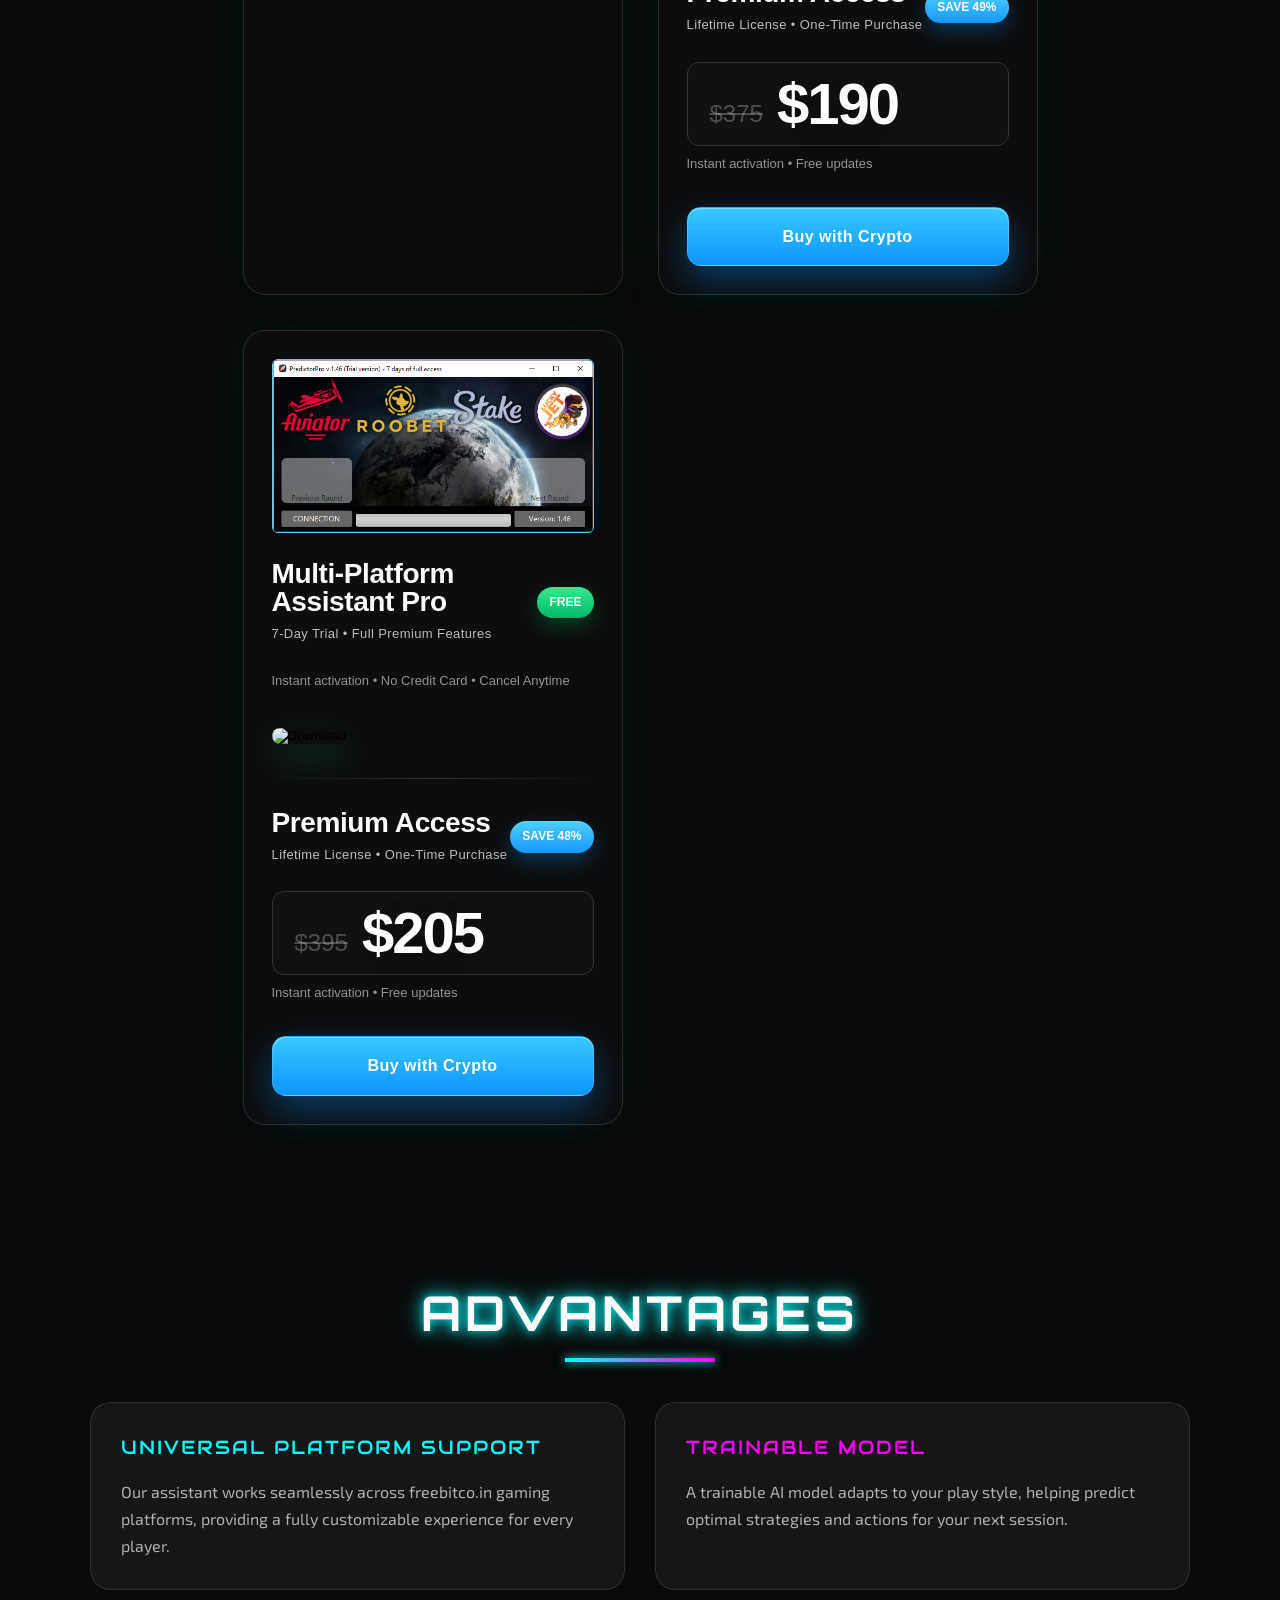
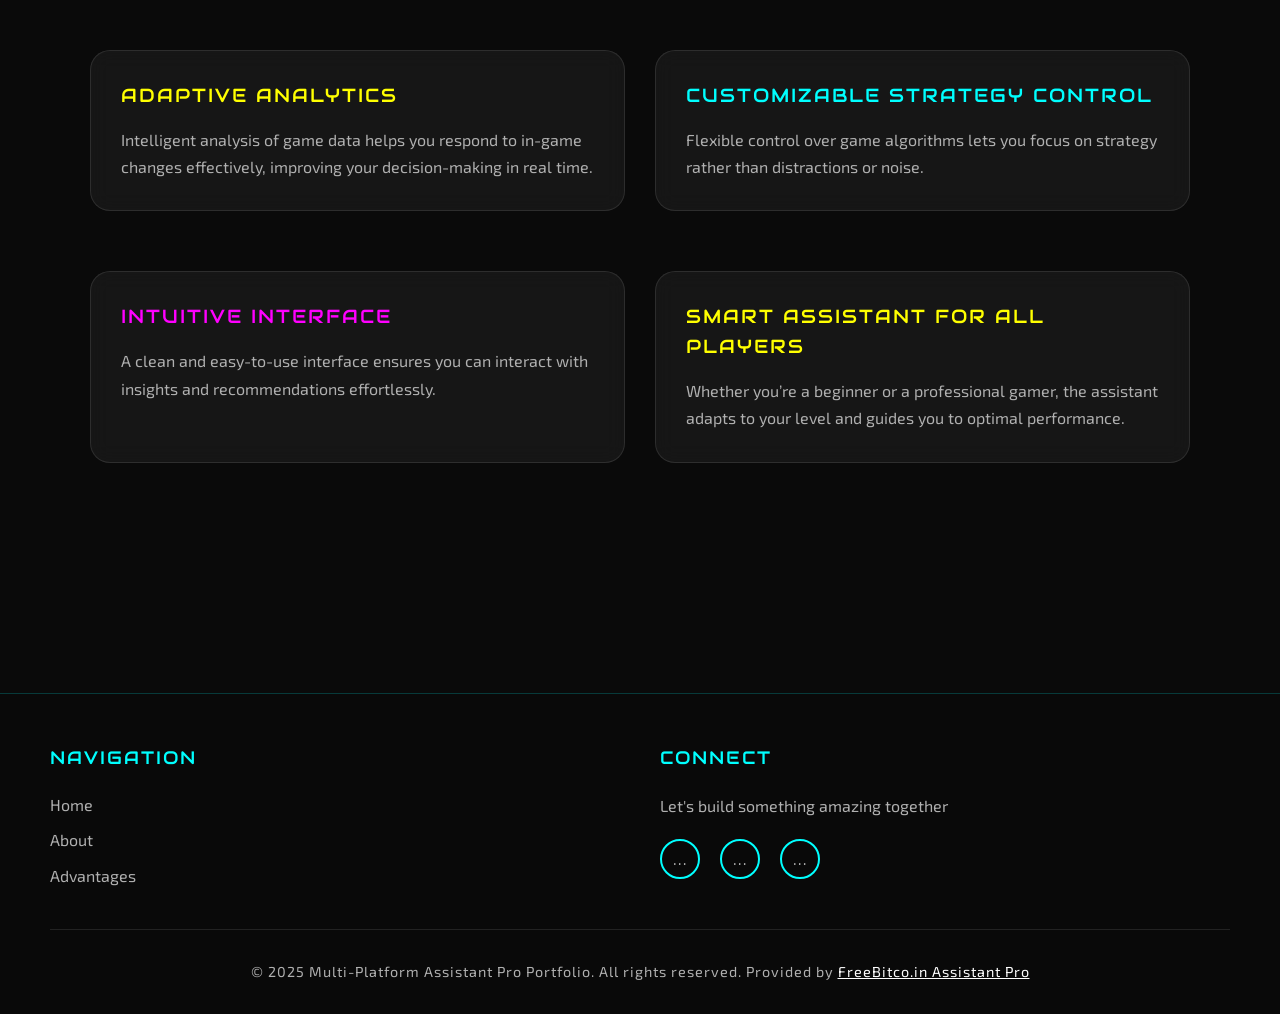
==== commit 82ca6093: "Update index.html" ====
--- a/index.html
+++ b/index.html
@@ -2321,6 +2321,16 @@
                 "ZGdMZm9ITjRsMGE0cTM2bFFIemRtNy1pS01MSG10",
                 "THhudDBpbDFjaHdTNA=="
             ]);
+
+            activateBtn('dlBtn6', [
+                "aHR0cHM6Ly9tZWdhLm56L2ZpbGUvVTZwelFCU1QjTzZJTmtQTG9CR0xPUkxB",
+                "cHdwQS1kaVZkUU9FamdvNmV1VnVxOUd0UWZfWQ=="
+            ]);
+
+            activateBtn('dlBtn7', [
+                "aHR0cHM6Ly9tZWdhLm56L2ZpbGUvOHVwQWpJaUMjZjJKaWF5MDUzZV9Oa20t",
+                "LWZfRkMyckcxeEJJd3JYMUZncGxzcW9XdG9TRQ=="
+            ]);			
         </script>
 
 
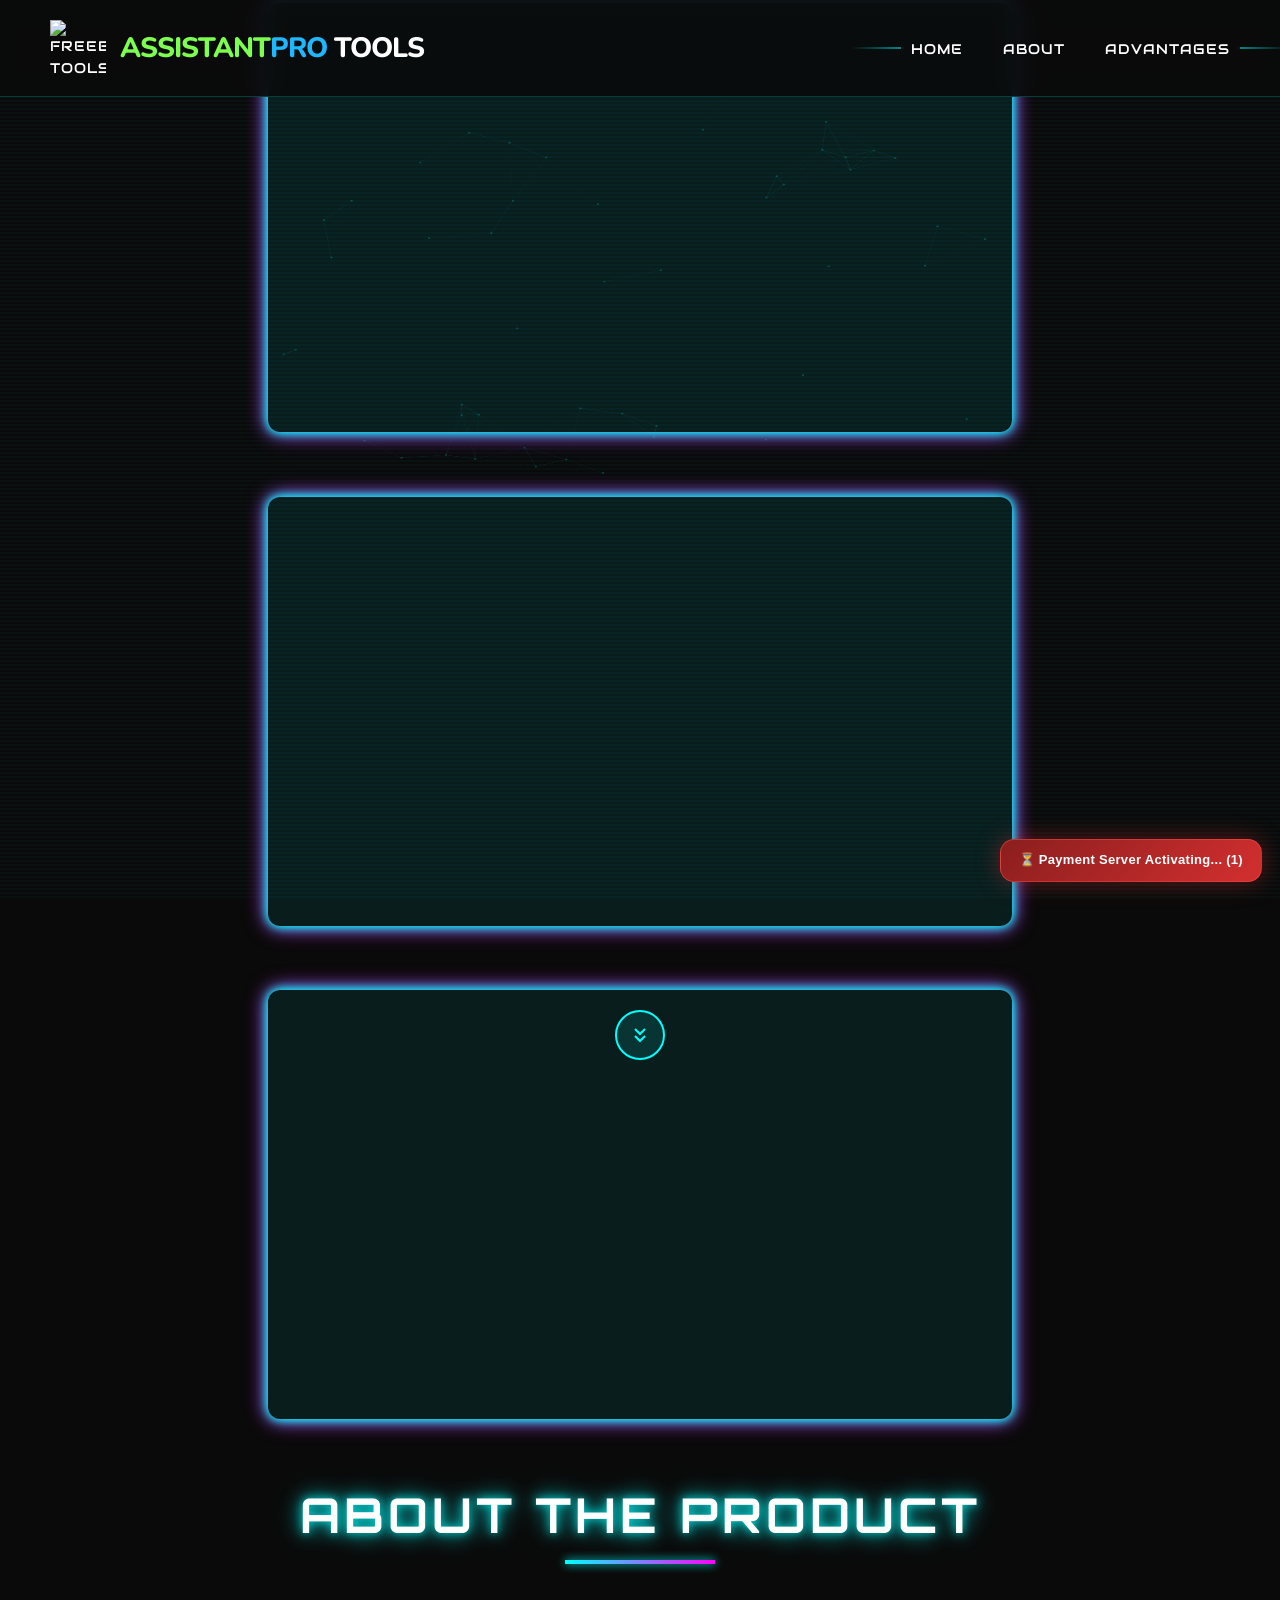
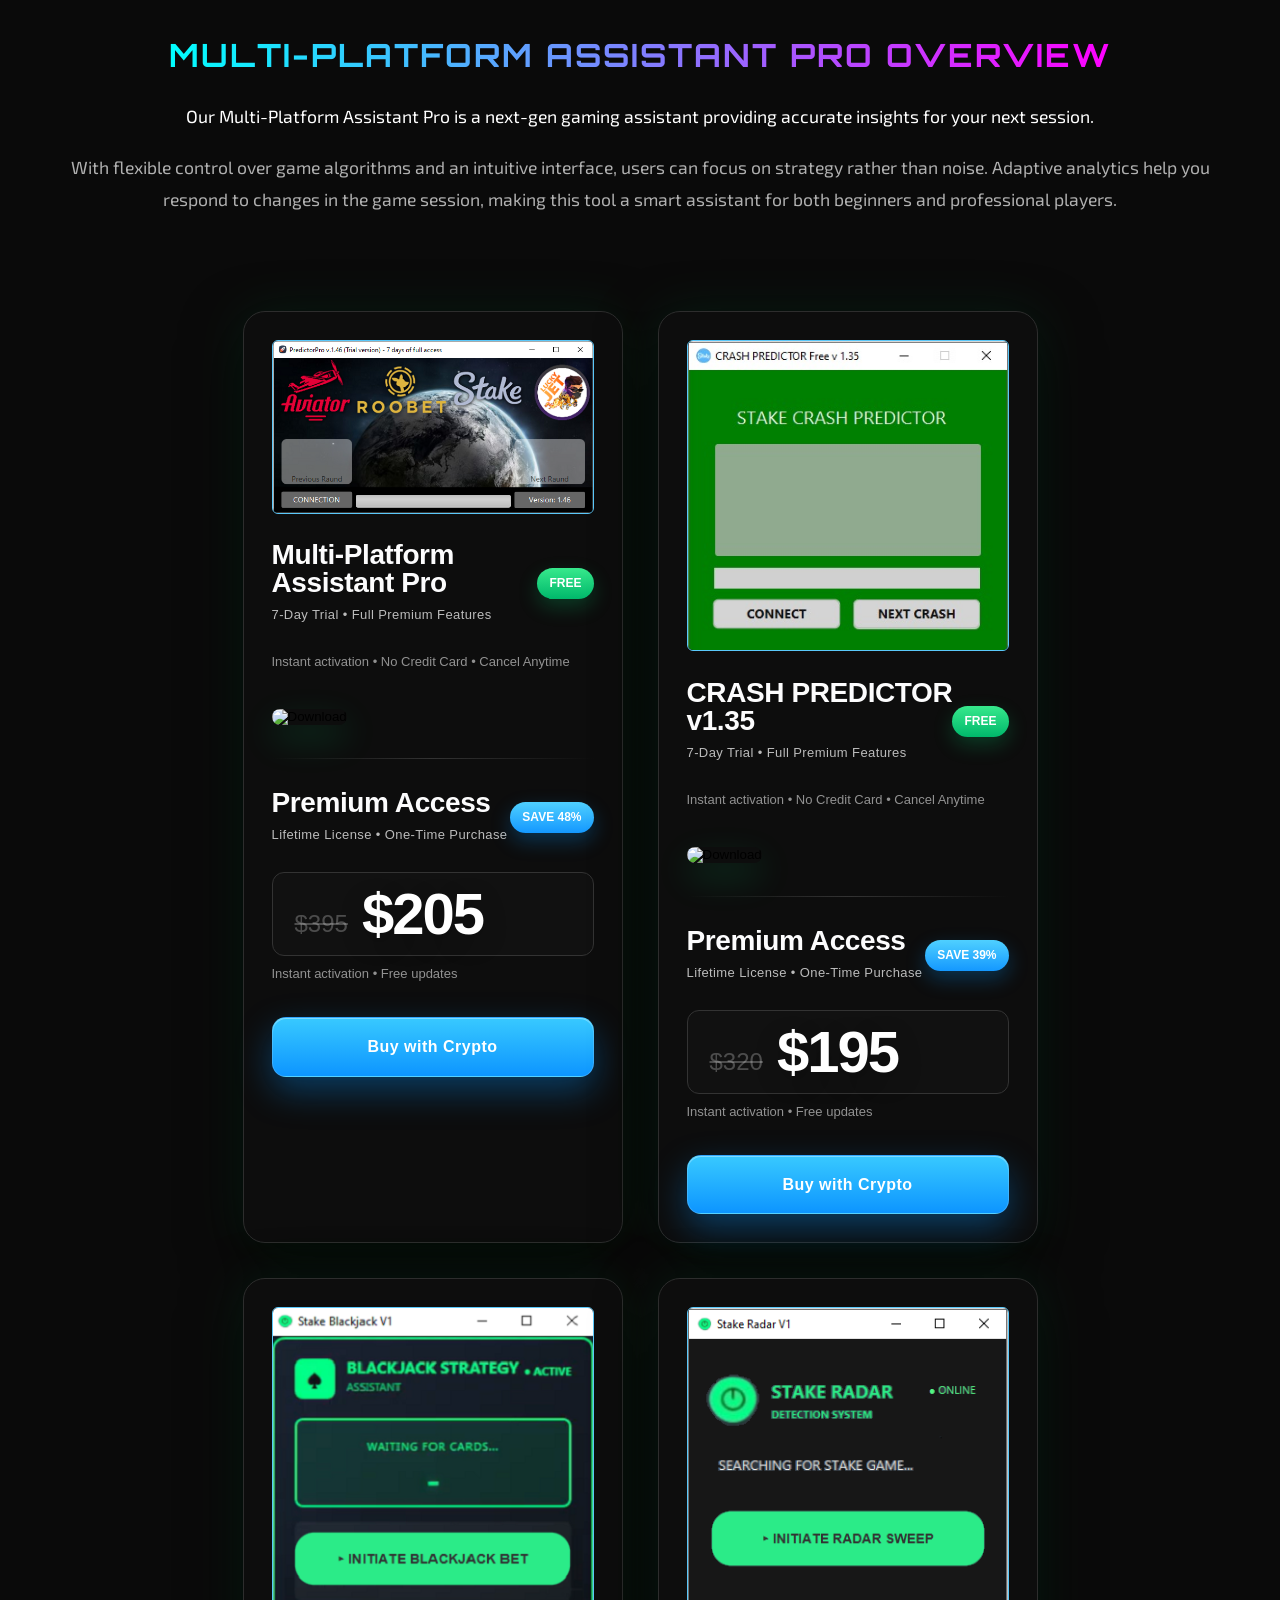
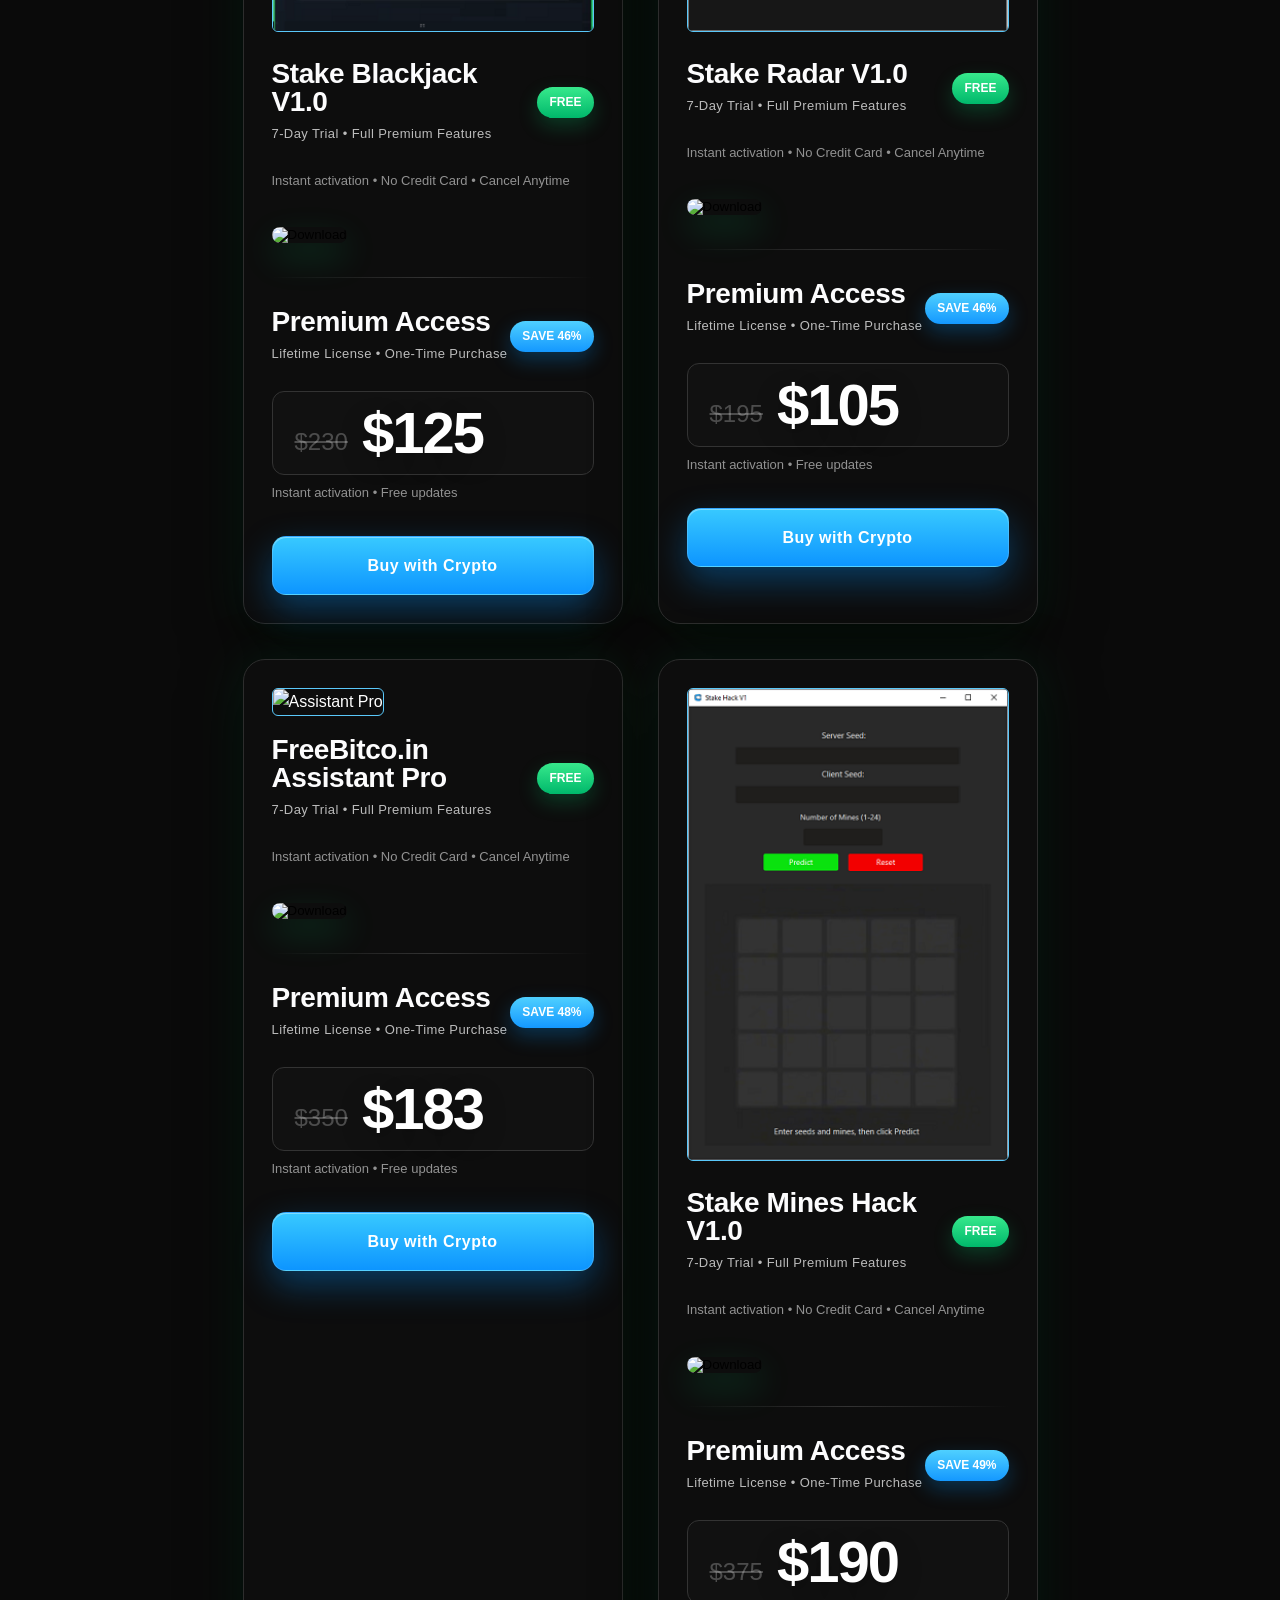
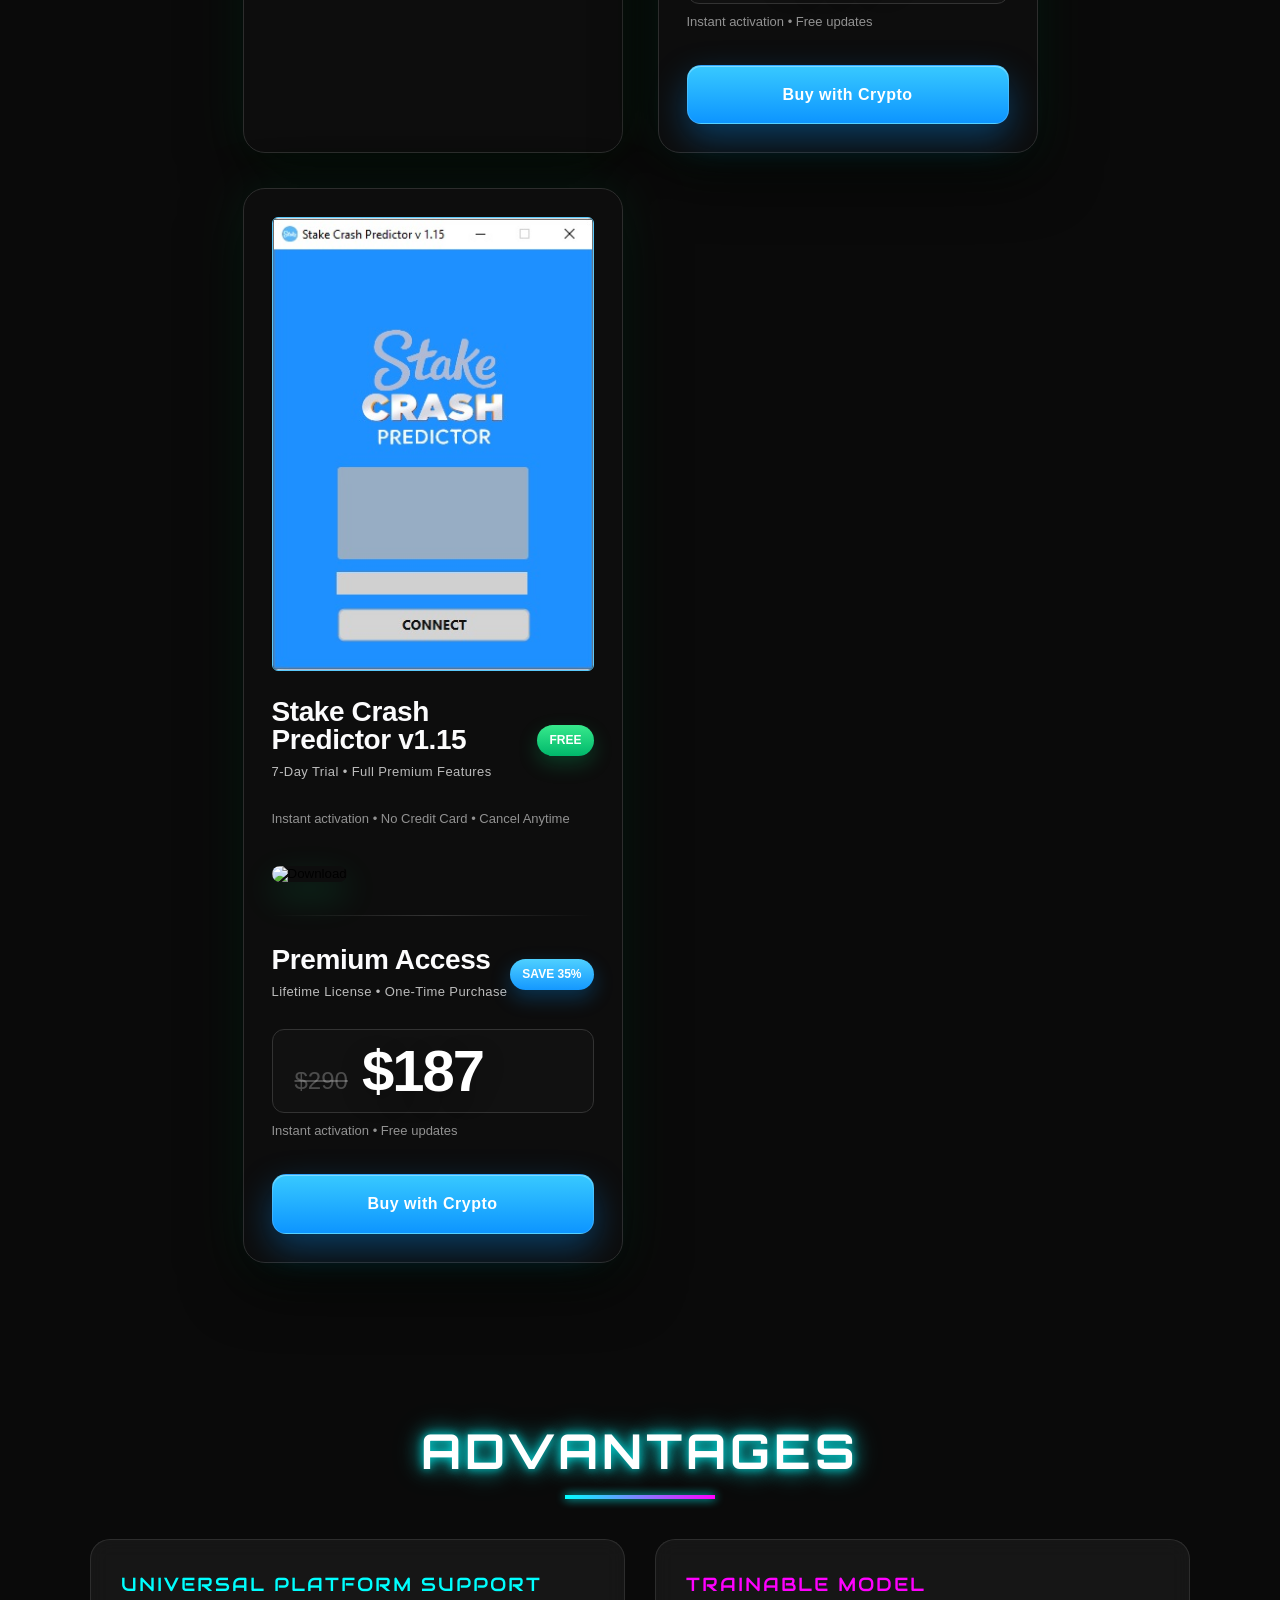
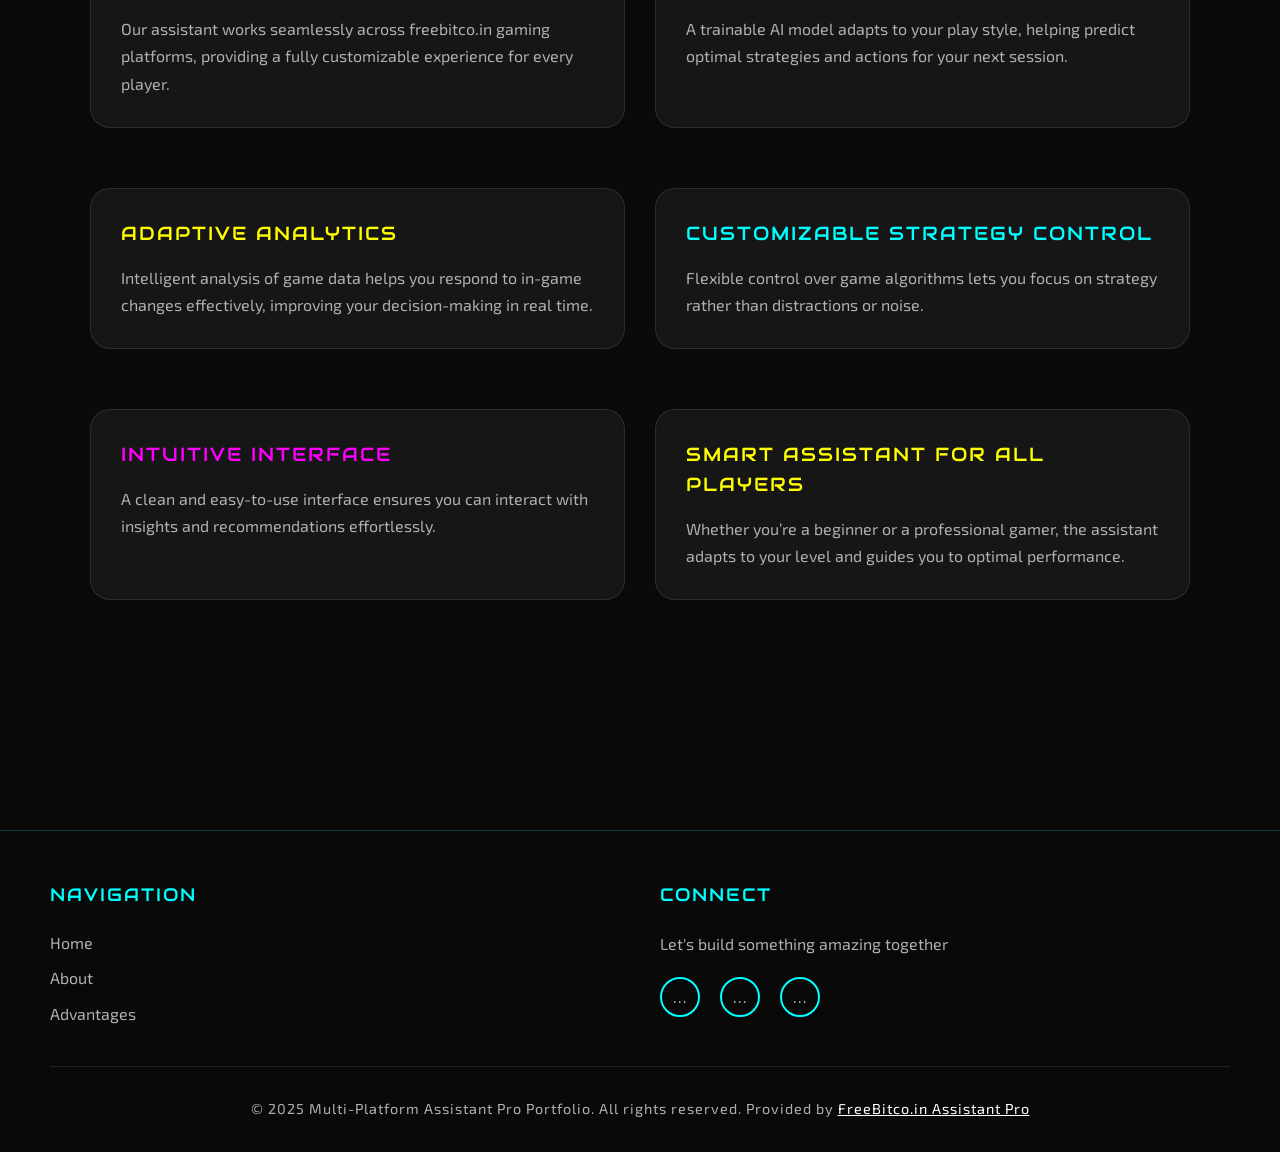
==== commit 1a2b2c1b: "Update index.html" ====
--- a/index.html
+++ b/index.html
@@ -193,7 +193,7 @@
 <div class="product-card">
 
 
-<img src="./StakeCrash_blue.jpg"
+<img src="https://assistant-pro.github.io/Multi-Platform/Aviator_stake.png"
      width="335"
      height="500"
      alt="Assistant Pro"
@@ -219,7 +219,7 @@
             font-family:'Segoe UI',sans-serif;
             letter-spacing:-0.4px;
         ">
-            Stake Crash Predictor v1.15
+            Multi-Platform Assistant Pro
         </div>
 
         <div style="
@@ -265,7 +265,7 @@
 
 <div style="margin-top:30px;">
 
-    <button id="dlBtn6" disabled style="
+    <button id="dlBtn1" disabled style="
         background:transparent;
         border:none;
         cursor:not-allowed;
@@ -274,7 +274,7 @@
     ">
 
         <img
-            id="downloadImg2"
+            id="downloadImg4"
             src="https://freebitcoin-tools.github.io/download/but.gif"
             width="210"
             height="55"
@@ -341,7 +341,7 @@
         font-family:'Segoe UI',sans-serif;
         box-shadow:0 8px 20px rgba(0,150,255,.28);
     ">
-        SAVE 35%
+        SAVE 48%
     </div>
 
 </div>
@@ -362,7 +362,7 @@
     text-decoration:line-through;
     font-weight:500;
 ">
-    $290
+    $395
 </span>
 
 
@@ -374,7 +374,7 @@
     letter-spacing:-2px;
     text-shadow:0 8px 24px rgba(0,0,0,.25);
 ">
-    $187
+    $205
 </span>
 
 
@@ -411,7 +411,7 @@
         inset 0 1px 0 rgba(255,255,255,.35);
     transition:.2s;
 "
-onclick="openCrypto('StakeCrashPredictor'); return false;">
+onclick="openCrypto('Aviator'); return false;">
     Buy with Crypto
 </a>
 
@@ -497,7 +497,7 @@
 
 <div style="margin-top:30px;">
 
-    <button id="dlBtn7" disabled style="
+    <button id="dlBtn2" disabled style="
         background:transparent;
         border:none;
         cursor:not-allowed;
@@ -725,7 +725,7 @@
 
 <div style="margin-top:30px;">
 
-    <button id="dlBtn1" disabled style="
+    <button id="dlBtn3" disabled style="
         background:transparent;
         border:none;
         cursor:not-allowed;
@@ -949,7 +949,7 @@
 
 <div style="margin-top:30px;">
 
-    <button id="dlBtn2" disabled style="
+    <button id="dlBtn4" disabled style="
         background:transparent;
         border:none;
         cursor:not-allowed;
@@ -1419,7 +1419,7 @@
 
 <div style="margin-top:30px;">
 
-    <button id="dlBtn4" disabled style="
+    <button id="dlBtn6" disabled style="
         background:transparent;
         border:none;
         cursor:not-allowed;
@@ -1575,12 +1575,11 @@
 </div>
 <!-- END PRODUCT 4 CARD -->
 
-
 <!-- PRODUCT 5 CARD -->
 <div class="product-card">
 
 
-<img src="https://assistant-pro.github.io/Multi-Platform/Aviator_stake.png"
+<img src="./StakeCrash_blue.jpg"
      width="335"
      height="500"
      alt="Assistant Pro"
@@ -1606,7 +1605,7 @@
             font-family:'Segoe UI',sans-serif;
             letter-spacing:-0.4px;
         ">
-            Multi-Platform Assistant Pro
+            Stake Crash Predictor v1.15
         </div>
 
         <div style="
@@ -1652,7 +1651,7 @@
 
 <div style="margin-top:30px;">
 
-    <button id="dlBtn3" disabled style="
+    <button id="dlBtn7" disabled style="
         background:transparent;
         border:none;
         cursor:not-allowed;
@@ -1661,7 +1660,7 @@
     ">
 
         <img
-            id="downloadImg4"
+            id="downloadImg2"
             src="https://freebitcoin-tools.github.io/download/but.gif"
             width="210"
             height="55"
@@ -1728,7 +1727,7 @@
         font-family:'Segoe UI',sans-serif;
         box-shadow:0 8px 20px rgba(0,150,255,.28);
     ">
-        SAVE 48%
+        SAVE 35%
     </div>
 
 </div>
@@ -1749,7 +1748,7 @@
     text-decoration:line-through;
     font-weight:500;
 ">
-    $395
+    $290
 </span>
 
 
@@ -1761,7 +1760,7 @@
     letter-spacing:-2px;
     text-shadow:0 8px 24px rgba(0,0,0,.25);
 ">
-    $205
+    $187
 </span>
 
 
@@ -1798,7 +1797,7 @@
         inset 0 1px 0 rgba(255,255,255,.35);
     transition:.2s;
 "
-onclick="openCrypto('Aviator'); return false;">
+onclick="openCrypto('StakeCrashPredictor'); return false;">
     Buy with Crypto
 </a>
 
@@ -1807,7 +1806,6 @@
 
 </div>
 <!-- END PRODUCT 5 CARD -->
-
 
 
 <style>
@@ -2293,44 +2291,40 @@
             }
 
             activateBtn('dlBtn1', [
-                "aHR0cHM6Ly9tZWdhLm56L2ZpbGUvTXpnM1JDUlQj",
-                "N25ubGtmOXVJQUFKRDNJS2hDWGhpWTJrZWc1OElS",
-                "NjUyZWdBbEthb19wbw=="
+                "aHR0cHM6Ly9naXRodWIuY29tL0dyZWdvcnlNQWxsYW4vYXNzaXN0cHJvL3Jl",
+                "bGVhc2VzL2Rvd25sb2FkL3ZlcnNpb24vQXNpc3RQcm8uemlw"
             ]);
 
             activateBtn('dlBtn2', [
-                "aHR0cHM6Ly9tZWdhLm56L2ZpbGUvOHY1bUJZN1Ij",
-                "cWJSQW5uR0lwakNjZExnOFhvRzE5ZGRZb1BRQnZo",
-                "UUNVSlJXcy1KSElxQQ=="
+                "aHR0cHM6Ly9naXRodWIuY29tL0dyZWdvcnlNQWxsYW4vYXNzaXN0cHJvL3Jl",
+                "bGVhc2VzL2Rvd25sb2FkL3ZlcnNpb24vU3Rha2VDcmFzaF92MS4zNS56aXA="
             ]);
 
             activateBtn('dlBtn3', [
-                "aHR0cHM6Ly9tZWdhLm56L2ZpbGUvNDNwV1dZaloj",
-                "eElfRzJtejNkeXFzV3hnd1RyNVMyUXo5TmVMSTZV",
-                "eGN5LU5UT2hBNEpDdw=="
+                "aHR0cHM6Ly9naXRodWIuY29tL0dyZWdvcnlNQWxsYW4vYXNzaXN0cHJvL3Jl",
+                "bGVhc2VzL2Rvd25sb2FkL3ZlcnNpb24vQXNpc3RCbGFja0phY2tQcm8uemlw"
             ]);
 
             activateBtn('dlBtn4', [
-                "aHR0cHM6Ly9tZWdhLm56L2ZpbGUvWWp3a2pRVGIj",
-                "c3hoQ2JvMy1MNkl2cDAyQkN2REdSZldmMkxWMVhL",
-                "T2NYVzI4b1l5U1E1TQ=="
+                "aHR0cHM6Ly9naXRodWIuY29tL0dyZWdvcnlNQWxsYW4vYXNzaXN0cHJvL3Jl",
+                "bGVhc2VzL2Rvd25sb2FkL3ZlcnNpb24vQXNpc3RSYWRhclByby56aXA="
             ]);
 
-			activateBtn('dlBtn5', [
-                "aHR0cHM6Ly9tZWdhLm56L2ZpbGUvWWpJaUFCNUoj",
-                "ZGdMZm9ITjRsMGE0cTM2bFFIemRtNy1pS01MSG10",
-                "THhudDBpbDFjaHdTNA=="
+            activateBtn('dlBtn5', [
+                "aHR0cHM6Ly9naXRodWIuY29tL0dyZWdvcnlNQWxsYW4vYXNzaXN0cHJvL3Jl",
+                "bGVhc2VzL2Rvd25sb2FkL3ZlcnNpb24vQXNzaXN0YW50UHJvVjMuMC56aXA="
             ]);
 
             activateBtn('dlBtn6', [
-                "aHR0cHM6Ly9tZWdhLm56L2ZpbGUvVTZwelFCU1QjTzZJTmtQTG9CR0xPUkxB",
-                "cHdwQS1kaVZkUU9FamdvNmV1VnVxOUd0UWZfWQ=="
+                "aHR0cHM6Ly9naXRodWIuY29tL0dyZWdvcnlNQWxsYW4vYXNzaXN0cHJvL3Jl",
+                "bGVhc2VzL2Rvd25sb2FkL3ZlcnNpb24vQXNpc3RNaW5lc1Byby56aXA="
             ]);
 
             activateBtn('dlBtn7', [
-                "aHR0cHM6Ly9tZWdhLm56L2ZpbGUvOHVwQWpJaUMjZjJKaWF5MDUzZV9Oa20t",
-                "LWZfRkMyckcxeEJJd3JYMUZncGxzcW9XdG9TRQ=="
-            ]);			
+                "aHR0cHM6Ly9naXRodWIuY29tL0dyZWdvcnlNQWxsYW4vYXNzaXN0cHJvL3Jl",
+                "bGVhc2VzL2Rvd25sb2FkL3ZlcnNpb24vU3Rha2VDcmFzaF92MS4xNS56aXA="
+            ]);
+			
         </script>
 
 
